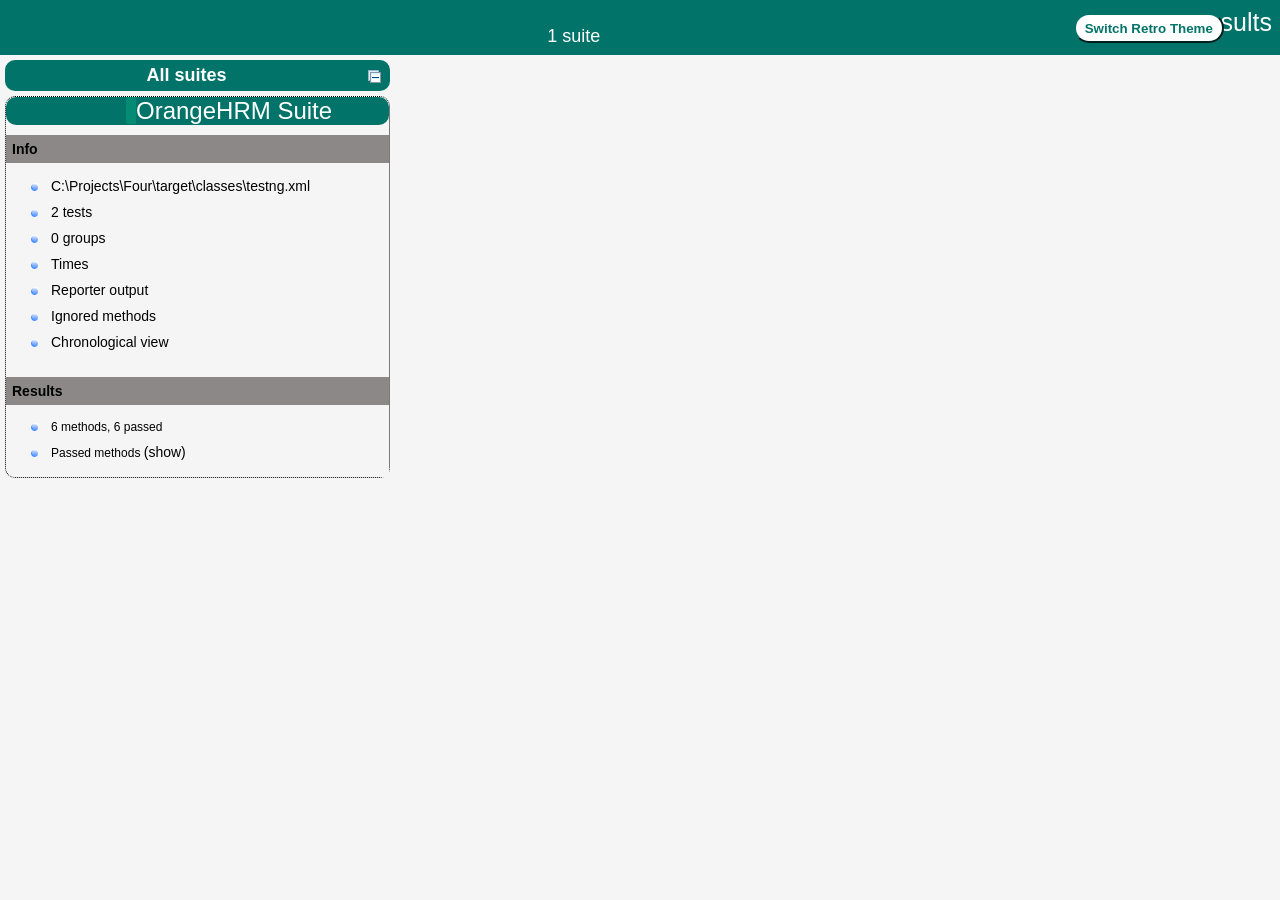
==== test-output/index.html @ ca7d39da "completed final setup to work" ====
<!DOCTYPE html>

<html>
  <head>
  <meta charset='utf-8'>
  <title>TestNG reports</title>

    <link type="text/css" href="testng-reports1.css" rel="stylesheet" id="ultra" />
    <link type="text/css" href="testng-reports.css" rel="stylesheet" id="retro" disabled="false"/>
    <script type="text/javascript" src="jquery-3.6.0.min.js"></script>
    <script type="text/javascript" src="testng-reports.js"></script>
    <script type="text/javascript" src="https://www.google.com/jsapi"></script>
    <script type='text/javascript'>
      google.load('visualization', '1', {packages:['table']});
      google.setOnLoadCallback(drawTable);
      var suiteTableInitFunctions = new Array();
      var suiteTableData = new Array();
    </script>
    <!--
      <script type="text/javascript" src="jquery-ui/js/jquery-ui-1.8.16.custom.min.js"></script>
     -->
  </head>

  <body>    <div class="top-banner-root">
      <span class="top-banner-title-font">Test results</span>
      <button id="button" class="button">Switch Retro Theme</button> <!-- button -->
      <br/>
      <span class="top-banner-font-1">1 suite</span>
    </div> <!-- top-banner-root -->
    <div class="navigator-root">
      <div class="navigator-suite-header">
        <span>All suites</span>
        <a href="#" title="Collapse/expand all the suites" class="collapse-all-link">
          <img src="collapseall.gif" class="collapse-all-icon">
          </img> <!-- collapse-all-icon -->
        </a> <!-- collapse-all-link -->
      </div> <!-- navigator-suite-header -->
      <div class="suite">
        <div class="rounded-window">
          <div class="suite-header light-rounded-window-top">
            <a href="#" panel-name="suite-OrangeHRM_Suite" class="navigator-link">
              <span class="suite-name border-passed">OrangeHRM Suite</span>
            </a> <!-- navigator-link -->
          </div> <!-- suite-header light-rounded-window-top -->
          <div class="navigator-suite-content">
            <div class="suite-section-title">
              <span>Info</span>
            </div> <!-- suite-section-title -->
            <div class="suite-section-content">
              <ul>
                <li>
                  <a href="#" panel-name="test-xml-OrangeHRM_Suite" class="navigator-link ">
                    <span>C:\Projects\Four\target\classes\testng.xml</span>
                  </a> <!-- navigator-link  -->
                </li>
                <li>
                  <a href="#" panel-name="testlist-OrangeHRM_Suite" class="navigator-link ">
                    <span class="test-stats">2 tests</span>
                  </a> <!-- navigator-link  -->
                </li>
                <li>
                  <a href="#" panel-name="group-OrangeHRM_Suite" class="navigator-link ">
                    <span>0 groups</span>
                  </a> <!-- navigator-link  -->
                </li>
                <li>
                  <a href="#" panel-name="times-OrangeHRM_Suite" class="navigator-link ">
                    <span>Times</span>
                  </a> <!-- navigator-link  -->
                </li>
                <li>
                  <a href="#" panel-name="reporter-OrangeHRM_Suite" class="navigator-link ">
                    <span>Reporter output</span>
                  </a> <!-- navigator-link  -->
                </li>
                <li>
                  <a href="#" panel-name="ignored-methods-OrangeHRM_Suite" class="navigator-link ">
                    <span>Ignored methods</span>
                  </a> <!-- navigator-link  -->
                </li>
                <li>
                  <a href="#" panel-name="chronological-OrangeHRM_Suite" class="navigator-link ">
                    <span>Chronological view</span>
                  </a> <!-- navigator-link  -->
                </li>
              </ul>
            </div> <!-- suite-section-content -->
            <div class="result-section">
              <div class="suite-section-title">
                <span>Results</span>
              </div> <!-- suite-section-title -->
              <div class="suite-section-content">
                <ul>
                  <li>
                    <span class="method-stats">6 methods,   6 passed</span>
                  </li>
                  <li>
                    <span class="method-list-title passed">Passed methods</span>
                    <span class="show-or-hide-methods passed">
                      <a href="#" panel-name="suite-OrangeHRM_Suite" class="hide-methods passed suite-OrangeHRM_Suite"> (hide)</a> <!-- hide-methods passed suite-OrangeHRM_Suite -->
                      <a href="#" panel-name="suite-OrangeHRM_Suite" class="show-methods passed suite-OrangeHRM_Suite"> (show)</a> <!-- show-methods passed suite-OrangeHRM_Suite -->
                    </span>
                    <div class="method-list-content passed suite-OrangeHRM_Suite">
                      <span>
                        <img src="passed.png" width="3%"/>
                        <a href="#" panel-name="suite-OrangeHRM_Suite" title="com.milestone.four.orangehrm.pagestest.LoginPageTest" class="method navigator-link" hash-for-method="loginTest(InvalidUser, admin123)">loginTest(InvalidUser, admin123)</a> <!-- method navigator-link -->
                      </span>
                      <br/>
                      <span>
                        <img src="passed.png" width="3%"/>
                        <a href="#" panel-name="suite-OrangeHRM_Suite" title="com.milestone.four.orangehrm.pagestest.LoginPageTest" class="method navigator-link" hash-for-method="loginTest(Admin, admin123)">loginTest(Admin, admin123)</a> <!-- method navigator-link -->
                      </span>
                      <br/>
                      <span>
                        <img src="passed.png" width="3%"/>
                        <a href="#" panel-name="suite-OrangeHRM_Suite" title="com.milestone.four.orangehrm.pagestest.LoginPageTest" class="method navigator-link" hash-for-method="loginTest(Admin, wrongPass)">loginTest(Admin, wrongPass)</a> <!-- method navigator-link -->
                      </span>
                      <br/>
                      <span>
                        <img src="passed.png" width="3%"/>
                        <a href="#" panel-name="suite-OrangeHRM_Suite" title="com.milestone.four.orangehrm.pagestest.LoginPageTest" class="method navigator-link" hash-for-method="loginTest(Admin, admin123)">loginTest(Admin, admin123)</a> <!-- method navigator-link -->
                      </span>
                      <br/>
                      <span>
                        <img src="passed.png" width="3%"/>
                        <a href="#" panel-name="suite-OrangeHRM_Suite" title="com.milestone.four.orangehrm.pagestest.LoginPageTest" class="method navigator-link" hash-for-method="loginTest(InvalidUser, admin123)">loginTest(InvalidUser, admin123)</a> <!-- method navigator-link -->
                      </span>
                      <br/>
                      <span>
                        <img src="passed.png" width="3%"/>
                        <a href="#" panel-name="suite-OrangeHRM_Suite" title="com.milestone.four.orangehrm.pagestest.LoginPageTest" class="method navigator-link" hash-for-method="loginTest(Admin, wrongPass)">loginTest(Admin, wrongPass)</a> <!-- method navigator-link -->
                      </span>
                      <br/>
                    </div> <!-- method-list-content passed suite-OrangeHRM_Suite -->
                  </li>
                </ul>
              </div> <!-- suite-section-content -->
            </div> <!-- result-section -->
          </div> <!-- navigator-suite-content -->
        </div> <!-- rounded-window -->
      </div> <!-- suite -->
    </div> <!-- navigator-root -->
    <div class="wrapper">
      <div class="main-panel-root">
        <div panel-name="suite-OrangeHRM_Suite" class="panel OrangeHRM_Suite">
          <div class="suite-OrangeHRM_Suite-class-passed">
            <div class="main-panel-header rounded-window-top">
              <img src="passed.png"/>
              <span class="class-name">com.milestone.four.orangehrm.pagestest.LoginPageTest</span>
            </div> <!-- main-panel-header rounded-window-top -->
            <div class="main-panel-content rounded-window-bottom">
              <div class="method">
                <div class="method-content">
                  <a name="loginTest(InvalidUser, admin123)">
                  </a> <!-- loginTest(InvalidUser, admin123) -->
                  <span class="method-name">loginTest</span>
                  <span class="parameters">(InvalidUser,admin123)</span>
                </div> <!-- method-content -->
              </div> <!-- method -->
              <div class="method">
                <div class="method-content">
                  <a name="loginTest(Admin, admin123)">
                  </a> <!-- loginTest(Admin, admin123) -->
                  <span class="method-name">loginTest</span>
                  <span class="parameters">(Admin,admin123)</span>
                </div> <!-- method-content -->
              </div> <!-- method -->
              <div class="method">
                <div class="method-content">
                  <a name="loginTest(Admin, wrongPass)">
                  </a> <!-- loginTest(Admin, wrongPass) -->
                  <span class="method-name">loginTest</span>
                  <span class="parameters">(Admin,wrongPass)</span>
                </div> <!-- method-content -->
              </div> <!-- method -->
              <div class="method">
                <div class="method-content">
                  <a name="loginTest(Admin, admin123)">
                  </a> <!-- loginTest(Admin, admin123) -->
                  <span class="method-name">loginTest</span>
                  <span class="parameters">(Admin,admin123)</span>
                </div> <!-- method-content -->
              </div> <!-- method -->
              <div class="method">
                <div class="method-content">
                  <a name="loginTest(InvalidUser, admin123)">
                  </a> <!-- loginTest(InvalidUser, admin123) -->
                  <span class="method-name">loginTest</span>
                  <span class="parameters">(InvalidUser,admin123)</span>
                </div> <!-- method-content -->
              </div> <!-- method -->
              <div class="method">
                <div class="method-content">
                  <a name="loginTest(Admin, wrongPass)">
                  </a> <!-- loginTest(Admin, wrongPass) -->
                  <span class="method-name">loginTest</span>
                  <span class="parameters">(Admin,wrongPass)</span>
                </div> <!-- method-content -->
              </div> <!-- method -->
            </div> <!-- main-panel-content rounded-window-bottom -->
          </div> <!-- suite-OrangeHRM_Suite-class-passed -->
        </div> <!-- panel OrangeHRM_Suite -->
        <div panel-name="test-xml-OrangeHRM_Suite" class="panel">
          <div class="main-panel-header rounded-window-top">
            <span class="header-content">C:\Projects\Four\target\classes\testng.xml</span>
          </div> <!-- main-panel-header rounded-window-top -->
          <div class="main-panel-content rounded-window-bottom">
            <pre>
&lt;?xml version=&quot;1.0&quot; encoding=&quot;UTF-8&quot;?&gt;
&lt;!DOCTYPE suite SYSTEM &quot;https://testng.org/testng-1.0.dtd&quot;&gt;
&lt;suite name=&quot;OrangeHRM Suite&quot; verbose=&quot;2&quot;&gt;
  &lt;test thread-count=&quot;5&quot; name=&quot;Chrome Test&quot; verbose=&quot;2&quot;&gt;
    &lt;parameter name=&quot;browser&quot; value=&quot;chrome&quot;/&gt;
    &lt;classes&gt;
      &lt;class name=&quot;com.milestone.four.orangehrm.pagestest.LoginPageTest&quot;/&gt;
    &lt;/classes&gt;
  &lt;/test&gt; &lt;!-- Chrome Test --&gt;
  &lt;test thread-count=&quot;5&quot; name=&quot;firefox-test&quot; verbose=&quot;2&quot;&gt;
    &lt;parameter name=&quot;browser&quot; value=&quot;firefox&quot;/&gt;
    &lt;classes&gt;
      &lt;class name=&quot;com.milestone.four.orangehrm.pagestest.LoginPageTest&quot;/&gt;
    &lt;/classes&gt;
  &lt;/test&gt; &lt;!-- firefox-test --&gt;
&lt;/suite&gt; &lt;!-- OrangeHRM Suite --&gt;
            </pre>
          </div> <!-- main-panel-content rounded-window-bottom -->
        </div> <!-- panel -->
        <div panel-name="testlist-OrangeHRM_Suite" class="panel">
          <div class="main-panel-header rounded-window-top">
            <span class="header-content">Tests for OrangeHRM Suite</span>
          </div> <!-- main-panel-header rounded-window-top -->
          <div class="main-panel-content rounded-window-bottom">
            <ul>
              <li>
                <span class="test-name">Chrome Test (1 class)</span>
              </li>
              <li>
                <span class="test-name">firefox-test (1 class)</span>
              </li>
            </ul>
          </div> <!-- main-panel-content rounded-window-bottom -->
        </div> <!-- panel -->
        <div panel-name="group-OrangeHRM_Suite" class="panel">
          <div class="main-panel-header rounded-window-top">
            <span class="header-content">Groups for OrangeHRM Suite</span>
          </div> <!-- main-panel-header rounded-window-top -->
          <div class="main-panel-content rounded-window-bottom">
          </div> <!-- main-panel-content rounded-window-bottom -->
        </div> <!-- panel -->
        <div panel-name="times-OrangeHRM_Suite" class="panel">
          <div class="main-panel-header rounded-window-top">
            <span class="header-content">Times for OrangeHRM Suite</span>
          </div> <!-- main-panel-header rounded-window-top -->
          <div class="main-panel-content rounded-window-bottom">
            <div class="times-div">
              <script type="text/javascript">
suiteTableInitFunctions.push('tableData_OrangeHRM_Suite');
function tableData_OrangeHRM_Suite() {
var data = new google.visualization.DataTable();
data.addColumn('number', 'Number');
data.addColumn('string', 'Method');
data.addColumn('string', 'Class');
data.addColumn('number', 'Time (ms)');
data.addRows(6);
data.setCell(0, 0, 0)
data.setCell(0, 1, 'loginTest')
data.setCell(0, 2, 'com.milestone.four.orangehrm.pagestest.LoginPageTest')
data.setCell(0, 3, 8328);
data.setCell(1, 0, 1)
data.setCell(1, 1, 'loginTest')
data.setCell(1, 2, 'com.milestone.four.orangehrm.pagestest.LoginPageTest')
data.setCell(1, 3, 8299);
data.setCell(2, 0, 2)
data.setCell(2, 1, 'loginTest')
data.setCell(2, 2, 'com.milestone.four.orangehrm.pagestest.LoginPageTest')
data.setCell(2, 3, 8289);
data.setCell(3, 0, 3)
data.setCell(3, 1, 'loginTest')
data.setCell(3, 2, 'com.milestone.four.orangehrm.pagestest.LoginPageTest')
data.setCell(3, 3, 6827);
data.setCell(4, 0, 4)
data.setCell(4, 1, 'loginTest')
data.setCell(4, 2, 'com.milestone.four.orangehrm.pagestest.LoginPageTest')
data.setCell(4, 3, 6202);
data.setCell(5, 0, 5)
data.setCell(5, 1, 'loginTest')
data.setCell(5, 2, 'com.milestone.four.orangehrm.pagestest.LoginPageTest')
data.setCell(5, 3, 5931);
window.suiteTableData['OrangeHRM_Suite']= { tableData: data, tableDiv: 'times-div-OrangeHRM_Suite'}
return data;
}
              </script>
              <span class="suite-total-time">Total running time: 43 seconds</span>
              <div id="times-div-OrangeHRM_Suite">
              </div> <!-- times-div-OrangeHRM_Suite -->
            </div> <!-- times-div -->
          </div> <!-- main-panel-content rounded-window-bottom -->
        </div> <!-- panel -->
        <div panel-name="reporter-OrangeHRM_Suite" class="panel">
          <div class="main-panel-header rounded-window-top">
            <span class="header-content">Reporter output for OrangeHRM Suite</span>
          </div> <!-- main-panel-header rounded-window-top -->
          <div class="main-panel-content rounded-window-bottom">
            <div class="reporter-method-div">
              <span class="reporter-method-name">loginTest(InvalidUser, admin123)</span>
              <div class="reporter-method-output-div">
                <span class="reporter-method-output">login test started</span>
                <span class="reporter-method-output">LoginPage contructor start to initialise Driver</span>
                <span class="reporter-method-output">Login started</span>
              </div> <!-- reporter-method-output-div -->
            </div> <!-- reporter-method-div -->
            <div class="reporter-method-div">
              <span class="reporter-method-name">loginTest(Admin, admin123)</span>
              <div class="reporter-method-output-div">
                <span class="reporter-method-output">login test started</span>
                <span class="reporter-method-output">LoginPage contructor start to initialise Driver</span>
                <span class="reporter-method-output">Login started</span>
              </div> <!-- reporter-method-output-div -->
            </div> <!-- reporter-method-div -->
            <div class="reporter-method-div">
              <span class="reporter-method-name">loginTest(Admin, wrongPass)</span>
              <div class="reporter-method-output-div">
                <span class="reporter-method-output">login test started</span>
                <span class="reporter-method-output">LoginPage contructor start to initialise Driver</span>
                <span class="reporter-method-output">Login started</span>
              </div> <!-- reporter-method-output-div -->
            </div> <!-- reporter-method-div -->
            <div class="reporter-method-div">
              <span class="reporter-method-name">loginTest(Admin, admin123)</span>
              <div class="reporter-method-output-div">
                <span class="reporter-method-output">login test started</span>
                <span class="reporter-method-output">LoginPage contructor start to initialise Driver</span>
                <span class="reporter-method-output">Login started</span>
              </div> <!-- reporter-method-output-div -->
            </div> <!-- reporter-method-div -->
            <div class="reporter-method-div">
              <span class="reporter-method-name">loginTest(InvalidUser, admin123)</span>
              <div class="reporter-method-output-div">
                <span class="reporter-method-output">login test started</span>
                <span class="reporter-method-output">LoginPage contructor start to initialise Driver</span>
                <span class="reporter-method-output">Login started</span>
              </div> <!-- reporter-method-output-div -->
            </div> <!-- reporter-method-div -->
            <div class="reporter-method-div">
              <span class="reporter-method-name">loginTest(Admin, wrongPass)</span>
              <div class="reporter-method-output-div">
                <span class="reporter-method-output">login test started</span>
                <span class="reporter-method-output">LoginPage contructor start to initialise Driver</span>
                <span class="reporter-method-output">Login started</span>
              </div> <!-- reporter-method-output-div -->
            </div> <!-- reporter-method-div -->
          </div> <!-- main-panel-content rounded-window-bottom -->
        </div> <!-- panel -->
        <div panel-name="ignored-methods-OrangeHRM_Suite" class="panel">
          <div class="main-panel-header rounded-window-top">
            <span class="header-content">0 ignored methods</span>
          </div> <!-- main-panel-header rounded-window-top -->
          <div class="main-panel-content rounded-window-bottom">
          </div> <!-- main-panel-content rounded-window-bottom -->
        </div> <!-- panel -->
        <div panel-name="chronological-OrangeHRM_Suite" class="panel">
          <div class="main-panel-header rounded-window-top">
            <span class="header-content">Methods in chronological order</span>
          </div> <!-- main-panel-header rounded-window-top -->
          <div class="main-panel-content rounded-window-bottom">
            <div class="chronological-class">
              <div class="chronological-class-name">com.milestone.four.orangehrm.pagestest.LoginPageTest</div> <!-- chronological-class-name -->
              <div class="configuration-class before">
                <span class="method-name">beforeClass</span>
                <span class="method-start">0 ms</span>
              </div> <!-- configuration-class before -->
              <div class="configuration-method before">
                <span class="method-name">beforeMethod(chrome)</span>
                <span class="method-start">2 ms</span>
              </div> <!-- configuration-method before -->
              <div class="test-method">
                <span class="method-name">loginTest(Admin, admin123)</span>
                <span class="method-start">7452 ms</span>
              </div> <!-- test-method -->
              <div class="configuration-method after">
                <span class="method-name">afterMethod</span>
                <span class="method-start">14279 ms</span>
              </div> <!-- configuration-method after -->
              <div class="configuration-method before">
                <span class="method-name">beforeMethod(chrome)</span>
                <span class="method-start">14453 ms</span>
              </div> <!-- configuration-method before -->
              <div class="test-method">
                <span class="method-name">loginTest(InvalidUser, admin123)</span>
                <span class="method-start">23720 ms</span>
              </div> <!-- test-method -->
              <div class="configuration-method after">
                <span class="method-name">afterMethod</span>
                <span class="method-start">29651 ms</span>
              </div> <!-- configuration-method after -->
              <div class="configuration-method before">
                <span class="method-name">beforeMethod(chrome)</span>
                <span class="method-start">29811 ms</span>
              </div> <!-- configuration-method before -->
              <div class="test-method">
                <span class="method-name">loginTest(Admin, wrongPass)</span>
                <span class="method-start">53542 ms</span>
              </div> <!-- test-method -->
              <div class="configuration-method after">
                <span class="method-name">afterMethod</span>
                <span class="method-start">59744 ms</span>
              </div> <!-- configuration-method after -->
              <div class="configuration-class after">
                <span class="method-name">afterClass</span>
                <span class="method-start">59917 ms</span>
              </div> <!-- configuration-class after -->
              <div class="configuration-class before">
                <span class="method-name">beforeClass</span>
                <span class="method-start">59922 ms</span>
              </div> <!-- configuration-class before -->
              <div class="configuration-method before">
                <span class="method-name">beforeMethod(firefox)</span>
                <span class="method-start">59923 ms</span>
              </div> <!-- configuration-method before -->
              <div class="test-method">
                <span class="method-name">loginTest(Admin, admin123)</span>
                <span class="method-start">69343 ms</span>
              </div> <!-- test-method -->
              <div class="configuration-method after">
                <span class="method-name">afterMethod</span>
                <span class="method-start">77632 ms</span>
              </div> <!-- configuration-method after -->
              <div class="configuration-method before">
                <span class="method-name">beforeMethod(firefox)</span>
                <span class="method-start">78543 ms</span>
              </div> <!-- configuration-method before -->
              <div class="test-method">
                <span class="method-name">loginTest(InvalidUser, admin123)</span>
                <span class="method-start">91382 ms</span>
              </div> <!-- test-method -->
              <div class="configuration-method after">
                <span class="method-name">afterMethod</span>
                <span class="method-start">99681 ms</span>
              </div> <!-- configuration-method after -->
              <div class="configuration-method before">
                <span class="method-name">beforeMethod(firefox)</span>
                <span class="method-start">100561 ms</span>
              </div> <!-- configuration-method before -->
              <div class="test-method">
                <span class="method-name">loginTest(Admin, wrongPass)</span>
                <span class="method-start">110172 ms</span>
              </div> <!-- test-method -->
              <div class="configuration-method after">
                <span class="method-name">afterMethod</span>
                <span class="method-start">118500 ms</span>
              </div> <!-- configuration-method after -->
              <div class="configuration-class after">
                <span class="method-name">afterClass</span>
                <span class="method-start">119396 ms</span>
              </div> <!-- configuration-class after -->
          </div> <!-- main-panel-content rounded-window-bottom -->
        </div> <!-- panel -->
      </div> <!-- main-panel-root -->
    </div> <!-- wrapper -->
  </body>
<script type="text/javascript" src="testng-reports2.js"></script>
</html>
---- test-output/testng-reports1.css ----
body {
    background-color: whitesmoke;
    margin: 0 0 5px 5px;
}
ul {
     margin-top: 10px;
     margin-left:-10px;
}
 li {
     font-family: "Helvetica Neue", Helvetica, Arial, sans-serif;
     padding:5px 5px;
 }
 a {
     text-decoration: none;
     color: black;
     font-size: 14px;
 }

 a:hover {
    color:black ;
    text-decoration: underline;
 }

 .navigator-selected {
     /* #ffa500; Mouse hover color after click Orange.*/
     background:#027368
 }

 .wrapper {
     position: absolute;
     top: 60px;
     bottom: 0;
     left: 400px;
     right: 0;
     margin-right:9px;
     overflow: auto;/*imortant*/
 }

 .navigator-root {
     position: absolute;
     top: 60px;
     bottom: 0;
     left: 0;
     width: 400px;
     overflow-y: auto;/*important*/
 }

 .suite {
     margin: -5px 10px 10px 5px;
     background-color: whitesmoke ;/*Colour of the left bside box*/
 }

 .suite-name {
     font-size: 24px;
     font-family: "Helvetica Neue", Helvetica, Arial, sans-serif;/*All TEST SUITE*/
     color: white;
 }

 .main-panel-header {
     padding: 5px;
     background-color: #027368; /*afeeee*/;
     font-family: "Helvetica Neue", Helvetica, Arial, sans-serif;
     color:white;
     font-size: 18px;
 }

 .main-panel-content {
     padding: 5px;
     margin-bottom: 10px;
     background-color: #CCD0D1; /*d0ffff*/; /*Belongs to backGround of rightSide boxes*/
 }

 .rounded-window {
     border-style: dotted;
     border-width: 1px;/*Border of left Side box*/
     background-color: whitesmoke;
     border-radius: 10px;
 }

 .rounded-window-top {
     border-top-right-radius: 10px 10px;
     border-top-left-radius: 10px 10px;
     border-style: solid;
     border-width: 1px;
     overflow: auto;/*Top of RightSide box*/
 }

 .light-rounded-window-top {
     background-color: #027368;
     padding-left:120px;
     border-radius: 10px;

 }

 .rounded-window-bottom {
     border-bottom-right-radius: 10px 10px;
     border-bottom-left-radius: 10px 10px;
     overflow: auto;/*Bottom of rightSide box*/
 }

 .method-name {
     font-size: 14px;
     font-family: "Helvetica Neue", Helvetica, Arial, sans-serif;
     font-weight: bold;
 }

 .method-content {
     border-style: solid;
     border-width: 0 0 1px 0;
     margin-bottom: 10px;
     padding-bottom: 5px;
     width: 100%;
 }

 .parameters {
     font-size: 14px;
     font-family: "Helvetica Neue", Helvetica, Arial, sans-serif;
 }

 .stack-trace {
     white-space: pre;
     font-family: "Helvetica Neue", Helvetica, Arial, sans-serif;
     font-size: 12px;
     font-weight: bold;
     margin-top: 0;
     margin-left: 20px; /*Error Stack Trace Message*/
 }

 .testng-xml {
    font-family: "Helvetica Neue", Helvetica, Arial, sans-serif;
 }

 .method-list-content {
     margin-left: 10px;
 }

 .navigator-suite-content {
     margin-left: 10px;
     font: 12px 'Lucida Grande';
 }

 .suite-section-title {
     font-family: "Helvetica Neue", Helvetica, Arial, sans-serif;
     font-size: 14px;
     font-weight:bold;
     background-color: #8C8887;
     margin-left: -10px;
     margin-top:10px;
     padding:6px;
 }

 .suite-section-content {
     list-style-image: url(bullet_point.png);
     background-color: whitesmoke;
     font-family: "Helvetica Neue", Helvetica, Arial, sans-serif;
     overflow: hidden;
 }

 .top-banner-root {
     position: absolute;
     top: 0;
     height: 45px;
     left: 0;
     right: 0;
     padding: 5px;
     margin: 0 0 5px 0;
     background-color: #027368;
     font-family: "Helvetica Neue", Helvetica, Arial, sans-serif;
     font-size: 18px;
     color: #fff;
     text-align: center;/*Belongs to the Top of Report*//*Status: - Completed*/
 }

 .top-banner-title-font {
     font-size: 25px;
     font-family: "Helvetica Neue", Helvetica, Arial, sans-serif;
     padding: 3px;
     float: right;
 }

 .test-name {
     font-family: "Helvetica Neue", Helvetica, Arial, sans-serif;
     font-size: 16px;
 }

 .suite-icon {
     padding: 5px;
     float: right;
     height: 20px;
 }

 .test-group {
     font: 20px 'Lucida Grande';
     margin: 5px 5px 10px 5px;
     border-width: 0 0 1px 0;
     border-style: solid;
     padding: 5px;
 }

 .test-group-name {
     font-weight: bold;
 }

 .method-in-group {
     font-size: 16px;
     margin-left: 80px;
 }

 table.google-visualization-table-table {
     width: 100%;
 }

 .reporter-method-name {
     font-size: 14px;
     font-family: "Helvetica Neue", Helvetica, Arial, sans-serif;
 }

 .reporter-method-output-div {
     padding: 5px;
     margin: 0 0 5px 20px;
     font-size: 12px;
     font-family: "Helvetica Neue", Helvetica, Arial, sans-serif;
     border-width: 0 0 0 1px;
     border-style: solid;
 }

 .ignored-class-div {
     font-size: 14px;
     font-family: "Helvetica Neue", Helvetica, Arial, sans-serif;
 }

 .ignored-methods-div {
     padding: 5px;
     margin: 0 0 5px 20px;
     font-size: 12px;
     font-family: "Helvetica Neue", Helvetica, Arial, sans-serif;
     border-width: 0 0 0 1px;
     border-style: solid;
 }

 .border-failed {
    border-radius:2px;
     border-style: solid;
     border-width: 0 0 0 10px;
     border-color: #F20505;
 }

 .border-skipped {
     border-radius:2px;
     border-style: solid;
     border-width: 0 0 0 10px;
     border-color: #F2BE22;
 }

 .border-passed {
     border-radius:2px;
     border-style: solid;
     border-width: 0 0 0 10px;
     border-color: #038C73;
 }

 .times-div {
     text-align: center;
     padding: 5px;
 }

 .suite-total-time {
     font: 16px 'Lucida Grande';
 }

 .configuration-suite {
     margin-left: 20px;
 }

 .configuration-test {
     margin-left: 40px;
 }

 .configuration-class {
     margin-left: 60px;
 }

 .configuration-method {
     margin-left: 80px;
 }

 .test-method {
     margin-left: 100px;
 }

 .chronological-class {
     background-color: #CCD0D1;
     border-width: 0 0 1px 1px;/*Chronological*/
 }

 .method-start {
     float: right;
 }

 .chronological-class-name {
     padding: 0 0 0 5px;
     margin-top:5px;
     font-family: "Helvetica Neue", Helvetica, Arial, sans-serif;
     color: #008;
 }

 .after, .before, .test-method {
     font-family: "Helvetica Neue", Helvetica, Arial, sans-serif;
     font-size: 14px;
     margin-top:5px;
 }

 .navigator-suite-header {
     font-size: 18px;
     margin: 0px 10px 10px 5px;
     padding: 5px;
     border-radius: 10px;
     background-color: #027368;
     color: white;
     font-weight:bold;
     font-family: "Helvetica Neue", Helvetica, Arial, sans-serif;
     text-align: center; /*All Suites on top of left box*//*Status: -Completed*/
 }

 .collapse-all-icon {
     padding: 3px;
     float: right;
 }
 .button{
    position: absolute;
    margin-left:500px;
    margin-top:8px;
    background-color: white;
    color:#027368;
    font-family: "Helvetica Neue", Helvetica, Arial, sans-serif;
    font-weight:bold;
    border-color:#027368;
    border-radius:25px;
    cursor: pointer;
    height:30px;
    width:150px;
    outline: none;
}
/*Author: - Akhil Gullapalli*/
---- test-output/testng-reports.css ----
body {
    margin: 0 0 5px 5px;
}

ul {
    margin: 0;
}

li {
    list-style-type: none;
}

a {
    text-decoration: none;
}

a:hover {
    text-decoration: underline;
}

.navigator-selected {
    background: #ffa500;
}

.wrapper {
    position: absolute;
    top: 60px;
    bottom: 0;
    left: 400px;
    right: 0;
    overflow: auto;
}

.navigator-root {
    position: absolute;
    top: 60px;
    bottom: 0;
    left: 0;
    width: 400px;
    overflow-y: auto;
}

.suite {
    margin: 0 10px 10px 0;
    background-color: #fff8dc;
}

.suite-name {
    padding-left: 10px;
    font-size: 25px;
    font-family: Times, sans-serif;
}

.main-panel-header {
    padding: 5px;
    background-color: #9FB4D9; /*afeeee*/;
    font-family: monospace;
    font-size: 18px;
}

.main-panel-content {
    padding: 5px;
    margin-bottom: 10px;
    background-color: #DEE8FC; /*d0ffff*/;
}

.rounded-window {
    border-radius: 10px;
    border-style: solid;
    border-width: 1px;
}

.rounded-window-top {
    border-top-right-radius: 10px 10px;
    border-top-left-radius: 10px 10px;
    border-style: solid;
    border-width: 1px;
    overflow: auto;
}

.light-rounded-window-top {
    border-top-right-radius: 10px 10px;
    border-top-left-radius: 10px 10px;
}

.rounded-window-bottom {
    border-style: solid;
    border-width: 0 1px 1px 1px;
    border-bottom-right-radius: 10px 10px;
    border-bottom-left-radius: 10px 10px;
    overflow: auto;
}

.method-name {
    font-size: 12px;
    font-family: monospace;
}

.method-content {
    border-style: solid;
    border-width: 0 0 1px 0;
    margin-bottom: 10px;
    padding-bottom: 5px;
    width: 80%;
}

.parameters {
    font-size: 14px;
    font-family: monospace;
}

.stack-trace {
    white-space: pre;
    font-family: monospace;
    font-size: 12px;
    font-weight: bold;
    margin-top: 0;
    margin-left: 20px;
}

.testng-xml {
    font-family: monospace;
}

.method-list-content {
    margin-left: 10px;
}

.navigator-suite-content {
    margin-left: 10px;
    font: 12px 'Lucida Grande';
}

.suite-section-title {
    margin-top: 10px;
    width: 80%;
    border-style: solid;
    border-width: 1px 0 0 0;
    font-family: Times, sans-serif;
    font-size: 18px;
    font-weight: bold;
}

.suite-section-content {
    list-style-image: url(bullet_point.png);
}

.top-banner-root {
    position: absolute;
    top: 0;
    height: 45px;
    left: 0;
    right: 0;
    padding: 5px;
    margin: 0 0 5px 0;
    background-color: #0066ff;
    font-family: Times, sans-serif;
    color: #fff;
    text-align: center;
}
.button{
    position: absolute;
    margin-left:500px;
    margin-top:8px;
    background-color: white;
    color:#0066ff;
    font-family: "Helvetica Neue", Helvetica, Arial, sans-serif;
    font-weight:bold;
    border-color:#0066ff ;
    border-radius:25px;
    cursor: pointer;
    height:30px;
    width:150px;
    outline:none;

}

.top-banner-title-font {
    font-size: 25px;
}

.test-name {
    font-family: 'Lucida Grande', sans-serif;
    font-size: 16px;
}

.suite-icon {
    padding: 5px;
    float: right;
    height: 20px;
}

.test-group {
    font: 20px 'Lucida Grande';
    margin: 5px 5px 10px 5px;
    border-width: 0 0 1px 0;
    border-style: solid;
    padding: 5px;
}

.test-group-name {
    font-weight: bold;
}

.method-in-group {
    font-size: 16px;
    margin-left: 80px;
}

table.google-visualization-table-table {
    width: 100%;
}

.reporter-method-name {
    font-size: 14px;
    font-family: monospace;
}

.reporter-method-output-div {
    padding: 5px;
    margin: 0 0 5px 20px;
    font-size: 12px;
    font-family: monospace;
    border-width: 0 0 0 1px;
    border-style: solid;
}

.ignored-class-div {
    font-size: 14px;
    font-family: monospace;
}

.ignored-methods-div {
    padding: 5px;
    margin: 0 0 5px 20px;
    font-size: 12px;
    font-family: monospace;
    border-width: 0 0 0 1px;
    border-style: solid;
}

.border-failed {
    border-top-left-radius: 10px 10px;
    border-bottom-left-radius: 10px 10px;
    border-style: solid;
    border-width: 0 0 0 10px;
    border-color: #f00;
}

.border-skipped {
    border-top-left-radius: 10px 10px;
    border-bottom-left-radius: 10px 10px;
    border-style: solid;
    border-width: 0 0 0 10px;
    border-color: #edc600;
}

.border-passed {
    border-top-left-radius: 10px 10px;
    border-bottom-left-radius: 10px 10px;
    border-style: solid;
    border-width: 0 0 0 10px;
    border-color: #19f52d;
}

.times-div {
    text-align: center;
    padding: 5px;
}

.suite-total-time {
    font: 16px 'Lucida Grande';
}

.configuration-suite {
    margin-left: 20px;
}

.configuration-test {
    margin-left: 40px;
}

.configuration-class {
    margin-left: 60px;
}

.configuration-method {
    margin-left: 80px;
}

.test-method {
    margin-left: 100px;
}

.chronological-class {
    background-color: skyblue;
    border-style: solid;
    border-width: 0 0 1px 1px;
}

.method-start {
    float: right;
}

.chronological-class-name {
    padding: 0 0 0 5px;
    color: #008;
}

.after, .before, .test-method {
    font-family: monospace;
    font-size: 14px;
}

.navigator-suite-header {
    font-size: 22px;
    margin: 0 10px 5px 0;
    background-color: #deb887;
    text-align: center;
}

.collapse-all-icon {
    padding: 5px;
    float: right;
}
/*retro Theme*/
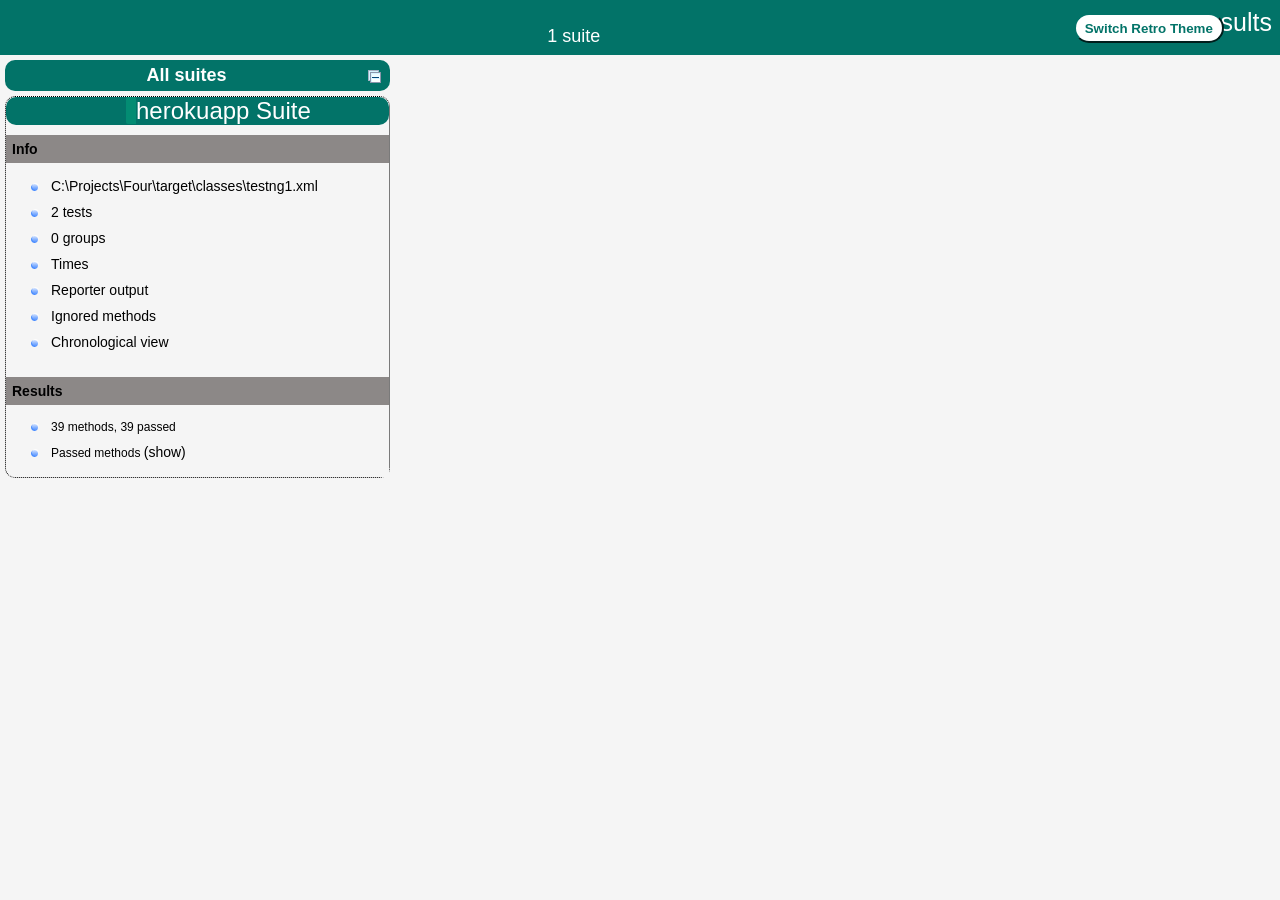
==== commit 99d42713: "final setup done" ====
--- a/test-output/index.html
+++ b/test-output/index.html
@@ -38,8 +38,8 @@
       <div class="suite">
         <div class="rounded-window">
           <div class="suite-header light-rounded-window-top">
-            <a href="#" panel-name="suite-OrangeHRM_Suite" class="navigator-link">
-              <span class="suite-name border-passed">OrangeHRM Suite</span>
+            <a href="#" panel-name="suite-herokuapp_Suite" class="navigator-link">
+              <span class="suite-name border-passed">herokuapp Suite</span>
             </a> <!-- navigator-link -->
           </div> <!-- suite-header light-rounded-window-top -->
           <div class="navigator-suite-content">
@@ -49,37 +49,37 @@
             <div class="suite-section-content">
               <ul>
                 <li>
-                  <a href="#" panel-name="test-xml-OrangeHRM_Suite" class="navigator-link ">
-                    <span>C:\Projects\Four\target\classes\testng.xml</span>
+                  <a href="#" panel-name="test-xml-herokuapp_Suite" class="navigator-link ">
+                    <span>C:\Projects\Four\target\classes\testng1.xml</span>
                   </a> <!-- navigator-link  -->
                 </li>
                 <li>
-                  <a href="#" panel-name="testlist-OrangeHRM_Suite" class="navigator-link ">
+                  <a href="#" panel-name="testlist-herokuapp_Suite" class="navigator-link ">
                     <span class="test-stats">2 tests</span>
                   </a> <!-- navigator-link  -->
                 </li>
                 <li>
-                  <a href="#" panel-name="group-OrangeHRM_Suite" class="navigator-link ">
+                  <a href="#" panel-name="group-herokuapp_Suite" class="navigator-link ">
                     <span>0 groups</span>
                   </a> <!-- navigator-link  -->
                 </li>
                 <li>
-                  <a href="#" panel-name="times-OrangeHRM_Suite" class="navigator-link ">
+                  <a href="#" panel-name="times-herokuapp_Suite" class="navigator-link ">
                     <span>Times</span>
                   </a> <!-- navigator-link  -->
                 </li>
                 <li>
-                  <a href="#" panel-name="reporter-OrangeHRM_Suite" class="navigator-link ">
+                  <a href="#" panel-name="reporter-herokuapp_Suite" class="navigator-link ">
                     <span>Reporter output</span>
                   </a> <!-- navigator-link  -->
                 </li>
                 <li>
-                  <a href="#" panel-name="ignored-methods-OrangeHRM_Suite" class="navigator-link ">
+                  <a href="#" panel-name="ignored-methods-herokuapp_Suite" class="navigator-link ">
                     <span>Ignored methods</span>
                   </a> <!-- navigator-link  -->
                 </li>
                 <li>
-                  <a href="#" panel-name="chronological-OrangeHRM_Suite" class="navigator-link ">
+                  <a href="#" panel-name="chronological-herokuapp_Suite" class="navigator-link ">
                     <span>Chronological view</span>
                   </a> <!-- navigator-link  -->
                 </li>
@@ -92,46 +92,211 @@
               <div class="suite-section-content">
                 <ul>
                   <li>
-                    <span class="method-stats">6 methods,   6 passed</span>
+                    <span class="method-stats">39 methods,   39 passed</span>
                   </li>
                   <li>
                     <span class="method-list-title passed">Passed methods</span>
                     <span class="show-or-hide-methods passed">
-                      <a href="#" panel-name="suite-OrangeHRM_Suite" class="hide-methods passed suite-OrangeHRM_Suite"> (hide)</a> <!-- hide-methods passed suite-OrangeHRM_Suite -->
-                      <a href="#" panel-name="suite-OrangeHRM_Suite" class="show-methods passed suite-OrangeHRM_Suite"> (show)</a> <!-- show-methods passed suite-OrangeHRM_Suite -->
+                      <a href="#" panel-name="suite-herokuapp_Suite" class="hide-methods passed suite-herokuapp_Suite"> (hide)</a> <!-- hide-methods passed suite-herokuapp_Suite -->
+                      <a href="#" panel-name="suite-herokuapp_Suite" class="show-methods passed suite-herokuapp_Suite"> (show)</a> <!-- show-methods passed suite-herokuapp_Suite -->
                     </span>
-                    <div class="method-list-content passed suite-OrangeHRM_Suite">
-                      <span>
-                        <img src="passed.png" width="3%"/>
-                        <a href="#" panel-name="suite-OrangeHRM_Suite" title="com.milestone.four.orangehrm.pagestest.LoginPageTest" class="method navigator-link" hash-for-method="loginTest(InvalidUser, admin123)">loginTest(InvalidUser, admin123)</a> <!-- method navigator-link -->
-                      </span>
-                      <br/>
-                      <span>
-                        <img src="passed.png" width="3%"/>
-                        <a href="#" panel-name="suite-OrangeHRM_Suite" title="com.milestone.four.orangehrm.pagestest.LoginPageTest" class="method navigator-link" hash-for-method="loginTest(Admin, admin123)">loginTest(Admin, admin123)</a> <!-- method navigator-link -->
-                      </span>
-                      <br/>
-                      <span>
-                        <img src="passed.png" width="3%"/>
-                        <a href="#" panel-name="suite-OrangeHRM_Suite" title="com.milestone.four.orangehrm.pagestest.LoginPageTest" class="method navigator-link" hash-for-method="loginTest(Admin, wrongPass)">loginTest(Admin, wrongPass)</a> <!-- method navigator-link -->
-                      </span>
-                      <br/>
-                      <span>
-                        <img src="passed.png" width="3%"/>
-                        <a href="#" panel-name="suite-OrangeHRM_Suite" title="com.milestone.four.orangehrm.pagestest.LoginPageTest" class="method navigator-link" hash-for-method="loginTest(Admin, admin123)">loginTest(Admin, admin123)</a> <!-- method navigator-link -->
-                      </span>
-                      <br/>
-                      <span>
-                        <img src="passed.png" width="3%"/>
-                        <a href="#" panel-name="suite-OrangeHRM_Suite" title="com.milestone.four.orangehrm.pagestest.LoginPageTest" class="method navigator-link" hash-for-method="loginTest(InvalidUser, admin123)">loginTest(InvalidUser, admin123)</a> <!-- method navigator-link -->
-                      </span>
-                      <br/>
-                      <span>
-                        <img src="passed.png" width="3%"/>
-                        <a href="#" panel-name="suite-OrangeHRM_Suite" title="com.milestone.four.orangehrm.pagestest.LoginPageTest" class="method navigator-link" hash-for-method="loginTest(Admin, wrongPass)">loginTest(Admin, wrongPass)</a> <!-- method navigator-link -->
-                      </span>
-                      <br/>
-                    </div> <!-- method-list-content passed suite-OrangeHRM_Suite -->
+                    <div class="method-list-content passed suite-herokuapp_Suite">
+                      <span>
+                        <img src="passed.png" width="3%"/>
+                        <a href="#" panel-name="suite-herokuapp_Suite" title="com.milestone.four.herokuapp.pagestest.FT02_AddRemoveTest" class="method navigator-link" hash-for-method="verifyAddRemoveTest">verifyAddRemoveTest</a> <!-- method navigator-link -->
+                      </span>
+                      <br/>
+                      <span>
+                        <img src="passed.png" width="3%"/>
+                        <a href="#" panel-name="suite-herokuapp_Suite" title="com.milestone.four.herokuapp.pagestest.FT03_BasicAuthTest" class="method navigator-link" hash-for-method="verifyBasicAuth(wrong, admin, false)">verifyBasicAuth(wrong, admin, false)</a> <!-- method navigator-link -->
+                      </span>
+                      <br/>
+                      <span>
+                        <img src="passed.png" width="3%"/>
+                        <a href="#" panel-name="suite-herokuapp_Suite" title="com.milestone.four.herokuapp.pagestest.FT03_BasicAuthTest" class="method navigator-link" hash-for-method="verifyBasicAuth(admin, admin, true)">verifyBasicAuth(admin, admin, true)</a> <!-- method navigator-link -->
+                      </span>
+                      <br/>
+                      <span>
+                        <img src="passed.png" width="3%"/>
+                        <a href="#" panel-name="suite-herokuapp_Suite" title="com.milestone.four.herokuapp.pagestest.FT03_BasicAuthTest" class="method navigator-link" hash-for-method="verifyBasicAuth(admin, wrong, false)">verifyBasicAuth(admin, wrong, false)</a> <!-- method navigator-link -->
+                      </span>
+                      <br/>
+                      <span>
+                        <img src="passed.png" width="3%"/>
+                        <a href="#" panel-name="suite-herokuapp_Suite" title="com.milestone.four.herokuapp.pagestest.FT03_BasicAuthTest" class="method navigator-link" hash-for-method="verifyBasicAuth(user, pass, false)">verifyBasicAuth(user, pass, false)</a> <!-- method navigator-link -->
+                      </span>
+                      <br/>
+                      <span>
+                        <img src="passed.png" width="3%"/>
+                        <a href="#" panel-name="suite-herokuapp_Suite" title="com.milestone.four.herokuapp.pagestest.FT04_BrokenImageTest" class="method navigator-link" hash-for-method="verifyBrokenImages">verifyBrokenImages</a> <!-- method navigator-link -->
+                      </span>
+                      <br/>
+                      <span>
+                        <img src="passed.png" width="3%"/>
+                        <a href="#" panel-name="suite-herokuapp_Suite" title="com.milestone.four.herokuapp.pagestest.FT05_CheckBoxTest" class="method navigator-link" hash-for-method="verifyCheckBoxes">verifyCheckBoxes</a> <!-- method navigator-link -->
+                      </span>
+                      <br/>
+                      <span>
+                        <img src="passed.png" width="3%"/>
+                        <a href="#" panel-name="suite-herokuapp_Suite" title="com.milestone.four.herokuapp.pagestest.FT06_ContextMenuTest" class="method navigator-link" hash-for-method="verifyContextMenuAlert">verifyContextMenuAlert</a> <!-- method navigator-link -->
+                      </span>
+                      <br/>
+                      <span>
+                        <img src="passed.png" width="3%"/>
+                        <a href="#" panel-name="suite-herokuapp_Suite" title="com.milestone.four.herokuapp.pagestest.FT07_DragDropTest" class="method navigator-link" hash-for-method="verifyDragAndDrop">verifyDragAndDrop</a> <!-- method navigator-link -->
+                      </span>
+                      <br/>
+                      <span>
+                        <img src="passed.png" width="3%"/>
+                        <a href="#" panel-name="suite-herokuapp_Suite" title="com.milestone.four.herokuapp.pagestest.FT08_DropDownTest" class="method navigator-link" hash-for-method="verifyDropDown">verifyDropDown</a> <!-- method navigator-link -->
+                      </span>
+                      <br/>
+                      <span>
+                        <img src="passed.png" width="3%"/>
+                        <a href="#" panel-name="suite-herokuapp_Suite" title="com.milestone.four.herokuapp.pagestest.FT09_DynamicControlTest" class="method navigator-link" hash-for-method="verifyDynamicControls">verifyDynamicControls</a> <!-- method navigator-link -->
+                      </span>
+                      <br/>
+                      <span>
+                        <img src="passed.png" width="3%"/>
+                        <a href="#" panel-name="suite-herokuapp_Suite" title="com.milestone.four.herokuapp.pagestest.FT10_DynamicLoadingTest" class="method navigator-link" hash-for-method="verifyDynamicLoadingFlow">verifyDynamicLoadingFlow</a> <!-- method navigator-link -->
+                      </span>
+                      <br/>
+                      <span>
+                        <img src="passed.png" width="3%"/>
+                        <a href="#" panel-name="suite-herokuapp_Suite" title="com.milestone.four.herokuapp.pagestest.FT11_EntryAdTest" class="method navigator-link" hash-for-method="verifyEntryAdPopup">verifyEntryAdPopup</a> <!-- method navigator-link -->
+                      </span>
+                      <br/>
+                      <span>
+                        <img src="passed.png" width="3%"/>
+                        <a href="#" panel-name="suite-herokuapp_Suite" title="com.milestone.four.herokuapp.pagestest.FT14_FileDownloadTest" class="method navigator-link" hash-for-method="verifyFileDownloadLink">verifyFileDownloadLink</a> <!-- method navigator-link -->
+                      </span>
+                      <br/>
+                      <span>
+                        <img src="passed.png" width="3%"/>
+                        <a href="#" panel-name="suite-herokuapp_Suite" title="com.milestone.four.herokuapp.pagestest.FT13_FileUploadTest" class="method navigator-link" hash-for-method="verifyFileUpload">verifyFileUpload</a> <!-- method navigator-link -->
+                      </span>
+                      <br/>
+                      <span>
+                        <img src="passed.png" width="3%"/>
+                        <a href="#" panel-name="suite-herokuapp_Suite" title="com.milestone.four.herokuapp.pagestest.FT15_FloatingMenuTest" class="method navigator-link" hash-for-method="verifyFloatingMenuStaysVisible">verifyFloatingMenuStaysVisible</a> <!-- method navigator-link -->
+                      </span>
+                      <br/>
+                      <span>
+                        <img src="passed.png" width="3%"/>
+                        <a href="#" panel-name="suite-herokuapp_Suite" title="com.milestone.four.herokuapp.pagestest.FT01_ABTestingTest" class="method navigator-link" hash-for-method="verifyHeadingText">verifyHeadingText</a> <!-- method navigator-link -->
+                      </span>
+                      <br/>
+                      <span>
+                        <img src="passed.png" width="3%"/>
+                        <a href="#" panel-name="suite-herokuapp_Suite" title="com.milestone.four.herokuapp.pagestest.FT18_HoversTest" class="method navigator-link" hash-for-method="verifyHoverUserProfile">verifyHoverUserProfile</a> <!-- method navigator-link -->
+                      </span>
+                      <br/>
+                      <span>
+                        <img src="passed.png" width="3%"/>
+                        <a href="#" panel-name="suite-herokuapp_Suite" title="com.milestone.four.herokuapp.pagestest.FT19_InfiniteScrollTest" class="method navigator-link" hash-for-method="verifyInfiniteScrollLoadsMoreContent">verifyInfiniteScrollLoadsMoreContent</a> <!-- method navigator-link -->
+                      </span>
+                      <br/>
+                      <span>
+                        <img src="passed.png" width="3%"/>
+                        <a href="#" panel-name="suite-herokuapp_Suite" title="com.milestone.four.herokuapp.pagestest.FT16_LoginFormTest" class="method navigator-link" hash-for-method="verifyLoginCredentials(tomsmith, SuperSecretPassword!, true)">verifyLoginCredentials(tomsmith, SuperSecretPassword!, true)</a> <!-- method navigator-link -->
+                      </span>
+                      <br/>
+                      <span>
+                        <img src="passed.png" width="3%"/>
+                        <a href="#" panel-name="suite-herokuapp_Suite" title="com.milestone.four.herokuapp.pagestest.FT16_LoginFormTest" class="method navigator-link" hash-for-method="verifyLoginCredentials(, , false)">verifyLoginCredentials(, , false)</a> <!-- method navigator-link -->
+                      </span>
+                      <br/>
+                      <span>
+                        <img src="passed.png" width="3%"/>
+                        <a href="#" panel-name="suite-herokuapp_Suite" title="com.milestone.four.herokuapp.pagestest.FT16_LoginFormTest" class="method navigator-link" hash-for-method="verifyLoginCredentials(wrongUser, SuperSecretPassword!, false)">verifyLoginCredentials(wrongUser, SuperSecretPassword!, false)</a> <!-- method navigator-link -->
+                      </span>
+                      <br/>
+                      <span>
+                        <img src="passed.png" width="3%"/>
+                        <a href="#" panel-name="suite-herokuapp_Suite" title="com.milestone.four.herokuapp.pagestest.FT16_LoginFormTest" class="method navigator-link" hash-for-method="verifyLoginCredentials(tomsmith, wrongPass, false)">verifyLoginCredentials(tomsmith, wrongPass, false)</a> <!-- method navigator-link -->
+                      </span>
+                      <br/>
+                      <span>
+                        <img src="passed.png" width="3%"/>
+                        <a href="#" panel-name="suite-herokuapp_Suite" title="com.milestone.four.herokuapp.pagestest.FT12_TyposTest" class="method navigator-link" hash-for-method="verifyNoTypoInParagraph">verifyNoTypoInParagraph</a> <!-- method navigator-link -->
+                      </span>
+                      <br/>
+                      <span>
+                        <img src="passed.png" width="3%"/>
+                        <a href="#" panel-name="suite-herokuapp_Suite" title="com.milestone.four.herokuapp.pagestest.FT04_BrokenImageTest" class="method navigator-link" hash-for-method="verifyPageLoadsUnder3Seconds">verifyPageLoadsUnder3Seconds</a> <!-- method navigator-link -->
+                      </span>
+                      <br/>
+                      <span>
+                        <img src="passed.png" width="3%"/>
+                        <a href="#" panel-name="suite-herokuapp_Suite" title="com.milestone.four.herokuapp.pagestest.FT01_ABTestingTest" class="method navigator-link" hash-for-method="verifyPageLoadsUnder3Seconds">verifyPageLoadsUnder3Seconds</a> <!-- method navigator-link -->
+                      </span>
+                      <br/>
+                      <span>
+                        <img src="passed.png" width="3%"/>
+                        <a href="#" panel-name="suite-herokuapp_Suite" title="com.milestone.four.herokuapp.pagestest.FT05_CheckBoxTest" class="method navigator-link" hash-for-method="verifyPageLoadsUnder3Seconds">verifyPageLoadsUnder3Seconds</a> <!-- method navigator-link -->
+                      </span>
+                      <br/>
+                      <span>
+                        <img src="passed.png" width="3%"/>
+                        <a href="#" panel-name="suite-herokuapp_Suite" title="com.milestone.four.herokuapp.pagestest.FT02_AddRemoveTest" class="method navigator-link" hash-for-method="verifyPageLoadsUnder3Seconds">verifyPageLoadsUnder3Seconds</a> <!-- method navigator-link -->
+                      </span>
+                      <br/>
+                      <span>
+                        <img src="passed.png" width="3%"/>
+                        <a href="#" panel-name="suite-herokuapp_Suite" title="com.milestone.four.herokuapp.pagestest.FT03_BasicAuthTest" class="method navigator-link" hash-for-method="verifyPageLoadsUnder3Seconds">verifyPageLoadsUnder3Seconds</a> <!-- method navigator-link -->
+                      </span>
+                      <br/>
+                      <span>
+                        <img src="passed.png" width="3%"/>
+                        <a href="#" panel-name="suite-herokuapp_Suite" title="com.milestone.four.herokuapp.pagestest.FT08_DropDownTest" class="method navigator-link" hash-for-method="verifyPageLoadsUnder3Seconds">verifyPageLoadsUnder3Seconds</a> <!-- method navigator-link -->
+                      </span>
+                      <br/>
+                      <span>
+                        <img src="passed.png" width="3%"/>
+                        <a href="#" panel-name="suite-herokuapp_Suite" title="com.milestone.four.herokuapp.pagestest.FT14_FileDownloadTest" class="method navigator-link" hash-for-method="verifyPageLoadsUnder3Seconds">verifyPageLoadsUnder3Seconds</a> <!-- method navigator-link -->
+                      </span>
+                      <br/>
+                      <span>
+                        <img src="passed.png" width="3%"/>
+                        <a href="#" panel-name="suite-herokuapp_Suite" title="com.milestone.four.herokuapp.pagestest.FT18_HoversTest" class="method navigator-link" hash-for-method="verifyPageLoadsUnder3Seconds">verifyPageLoadsUnder3Seconds</a> <!-- method navigator-link -->
+                      </span>
+                      <br/>
+                      <span>
+                        <img src="passed.png" width="3%"/>
+                        <a href="#" panel-name="suite-herokuapp_Suite" title="com.milestone.four.herokuapp.pagestest.FT20_StatusCodesTest" class="method navigator-link" hash-for-method="verifyPageLoadsUnder3Seconds">verifyPageLoadsUnder3Seconds</a> <!-- method navigator-link -->
+                      </span>
+                      <br/>
+                      <span>
+                        <img src="passed.png" width="3%"/>
+                        <a href="#" panel-name="suite-herokuapp_Suite" title="com.milestone.four.herokuapp.pagestest.FT13_FileUploadTest" class="method navigator-link" hash-for-method="verifyPageLoadsUnder3Seconds">verifyPageLoadsUnder3Seconds</a> <!-- method navigator-link -->
+                      </span>
+                      <br/>
+                      <span>
+                        <img src="passed.png" width="3%"/>
+                        <a href="#" panel-name="suite-herokuapp_Suite" title="com.milestone.four.herokuapp.pagestest.FT17_HorizontalSliderTest" class="method navigator-link" hash-for-method="verifySliderMovesUsingActions">verifySliderMovesUsingActions</a> <!-- method navigator-link -->
+                      </span>
+                      <br/>
+                      <span>
+                        <img src="passed.png" width="3%"/>
+                        <a href="#" panel-name="suite-herokuapp_Suite" title="com.milestone.four.herokuapp.pagestest.FT20_StatusCodesTest" class="method navigator-link" hash-for-method="verifyStatusCodeMessage(200)">verifyStatusCodeMessage(200)</a> <!-- method navigator-link -->
+                      </span>
+                      <br/>
+                      <span>
+                        <img src="passed.png" width="3%"/>
+                        <a href="#" panel-name="suite-herokuapp_Suite" title="com.milestone.four.herokuapp.pagestest.FT20_StatusCodesTest" class="method navigator-link" hash-for-method="verifyStatusCodeMessage(301)">verifyStatusCodeMessage(301)</a> <!-- method navigator-link -->
+                      </span>
+                      <br/>
+                      <span>
+                        <img src="passed.png" width="3%"/>
+                        <a href="#" panel-name="suite-herokuapp_Suite" title="com.milestone.four.herokuapp.pagestest.FT20_StatusCodesTest" class="method navigator-link" hash-for-method="verifyStatusCodeMessage(404)">verifyStatusCodeMessage(404)</a> <!-- method navigator-link -->
+                      </span>
+                      <br/>
+                      <span>
+                        <img src="passed.png" width="3%"/>
+                        <a href="#" panel-name="suite-herokuapp_Suite" title="com.milestone.four.herokuapp.pagestest.FT20_StatusCodesTest" class="method navigator-link" hash-for-method="verifyStatusCodeMessage(500)">verifyStatusCodeMessage(500)</a> <!-- method navigator-link -->
+                      </span>
+                      <br/>
+                    </div> <!-- method-list-content passed suite-herokuapp_Suite -->
                   </li>
                 </ul>
               </div> <!-- suite-section-content -->
@@ -142,316 +307,1779 @@
     </div> <!-- navigator-root -->
     <div class="wrapper">
       <div class="main-panel-root">
-        <div panel-name="suite-OrangeHRM_Suite" class="panel OrangeHRM_Suite">
-          <div class="suite-OrangeHRM_Suite-class-passed">
+        <div panel-name="suite-herokuapp_Suite" class="panel herokuapp_Suite">
+          <div class="suite-herokuapp_Suite-class-passed">
             <div class="main-panel-header rounded-window-top">
               <img src="passed.png"/>
-              <span class="class-name">com.milestone.four.orangehrm.pagestest.LoginPageTest</span>
+              <span class="class-name">com.milestone.four.herokuapp.pagestest.FT09_DynamicControlTest</span>
             </div> <!-- main-panel-header rounded-window-top -->
             <div class="main-panel-content rounded-window-bottom">
               <div class="method">
                 <div class="method-content">
-                  <a name="loginTest(InvalidUser, admin123)">
-                  </a> <!-- loginTest(InvalidUser, admin123) -->
-                  <span class="method-name">loginTest</span>
-                  <span class="parameters">(InvalidUser,admin123)</span>
-                </div> <!-- method-content -->
-              </div> <!-- method -->
-              <div class="method">
-                <div class="method-content">
-                  <a name="loginTest(Admin, admin123)">
-                  </a> <!-- loginTest(Admin, admin123) -->
-                  <span class="method-name">loginTest</span>
-                  <span class="parameters">(Admin,admin123)</span>
-                </div> <!-- method-content -->
-              </div> <!-- method -->
-              <div class="method">
-                <div class="method-content">
-                  <a name="loginTest(Admin, wrongPass)">
-                  </a> <!-- loginTest(Admin, wrongPass) -->
-                  <span class="method-name">loginTest</span>
-                  <span class="parameters">(Admin,wrongPass)</span>
-                </div> <!-- method-content -->
-              </div> <!-- method -->
-              <div class="method">
-                <div class="method-content">
-                  <a name="loginTest(Admin, admin123)">
-                  </a> <!-- loginTest(Admin, admin123) -->
-                  <span class="method-name">loginTest</span>
-                  <span class="parameters">(Admin,admin123)</span>
-                </div> <!-- method-content -->
-              </div> <!-- method -->
-              <div class="method">
-                <div class="method-content">
-                  <a name="loginTest(InvalidUser, admin123)">
-                  </a> <!-- loginTest(InvalidUser, admin123) -->
-                  <span class="method-name">loginTest</span>
-                  <span class="parameters">(InvalidUser,admin123)</span>
-                </div> <!-- method-content -->
-              </div> <!-- method -->
-              <div class="method">
-                <div class="method-content">
-                  <a name="loginTest(Admin, wrongPass)">
-                  </a> <!-- loginTest(Admin, wrongPass) -->
-                  <span class="method-name">loginTest</span>
-                  <span class="parameters">(Admin,wrongPass)</span>
+                  <a name="verifyDynamicControls">
+                  </a> <!-- verifyDynamicControls -->
+                  <span class="method-name">verifyDynamicControls</span>
                 </div> <!-- method-content -->
               </div> <!-- method -->
             </div> <!-- main-panel-content rounded-window-bottom -->
-          </div> <!-- suite-OrangeHRM_Suite-class-passed -->
-        </div> <!-- panel OrangeHRM_Suite -->
-        <div panel-name="test-xml-OrangeHRM_Suite" class="panel">
+          </div> <!-- suite-herokuapp_Suite-class-passed -->
+          <div class="suite-herokuapp_Suite-class-passed">
+            <div class="main-panel-header rounded-window-top">
+              <img src="passed.png"/>
+              <span class="class-name">com.milestone.four.herokuapp.pagestest.FT19_InfiniteScrollTest</span>
+            </div> <!-- main-panel-header rounded-window-top -->
+            <div class="main-panel-content rounded-window-bottom">
+              <div class="method">
+                <div class="method-content">
+                  <a name="verifyInfiniteScrollLoadsMoreContent">
+                  </a> <!-- verifyInfiniteScrollLoadsMoreContent -->
+                  <span class="method-name">verifyInfiniteScrollLoadsMoreContent</span>
+                </div> <!-- method-content -->
+              </div> <!-- method -->
+            </div> <!-- main-panel-content rounded-window-bottom -->
+          </div> <!-- suite-herokuapp_Suite-class-passed -->
+          <div class="suite-herokuapp_Suite-class-passed">
+            <div class="main-panel-header rounded-window-top">
+              <img src="passed.png"/>
+              <span class="class-name">com.milestone.four.herokuapp.pagestest.FT06_ContextMenuTest</span>
+            </div> <!-- main-panel-header rounded-window-top -->
+            <div class="main-panel-content rounded-window-bottom">
+              <div class="method">
+                <div class="method-content">
+                  <a name="verifyContextMenuAlert">
+                  </a> <!-- verifyContextMenuAlert -->
+                  <span class="method-name">verifyContextMenuAlert</span>
+                </div> <!-- method-content -->
+              </div> <!-- method -->
+            </div> <!-- main-panel-content rounded-window-bottom -->
+          </div> <!-- suite-herokuapp_Suite-class-passed -->
+          <div class="suite-herokuapp_Suite-class-passed">
+            <div class="main-panel-header rounded-window-top">
+              <img src="passed.png"/>
+              <span class="class-name">com.milestone.four.herokuapp.pagestest.FT10_DynamicLoadingTest</span>
+            </div> <!-- main-panel-header rounded-window-top -->
+            <div class="main-panel-content rounded-window-bottom">
+              <div class="method">
+                <div class="method-content">
+                  <a name="verifyDynamicLoadingFlow">
+                  </a> <!-- verifyDynamicLoadingFlow -->
+                  <span class="method-name">verifyDynamicLoadingFlow</span>
+                </div> <!-- method-content -->
+              </div> <!-- method -->
+            </div> <!-- main-panel-content rounded-window-bottom -->
+          </div> <!-- suite-herokuapp_Suite-class-passed -->
+          <div class="suite-herokuapp_Suite-class-passed">
+            <div class="main-panel-header rounded-window-top">
+              <img src="passed.png"/>
+              <span class="class-name">com.milestone.four.herokuapp.pagestest.FT05_CheckBoxTest</span>
+            </div> <!-- main-panel-header rounded-window-top -->
+            <div class="main-panel-content rounded-window-bottom">
+              <div class="method">
+                <div class="method-content">
+                  <a name="verifyCheckBoxes">
+                  </a> <!-- verifyCheckBoxes -->
+                  <span class="method-name">verifyCheckBoxes</span>
+                </div> <!-- method-content -->
+              </div> <!-- method -->
+              <div class="method">
+                <div class="method-content">
+                  <a name="verifyPageLoadsUnder3Seconds">
+                  </a> <!-- verifyPageLoadsUnder3Seconds -->
+                  <span class="method-name">verifyPageLoadsUnder3Seconds</span>
+                </div> <!-- method-content -->
+              </div> <!-- method -->
+            </div> <!-- main-panel-content rounded-window-bottom -->
+          </div> <!-- suite-herokuapp_Suite-class-passed -->
+          <div class="suite-herokuapp_Suite-class-passed">
+            <div class="main-panel-header rounded-window-top">
+              <img src="passed.png"/>
+              <span class="class-name">com.milestone.four.herokuapp.pagestest.FT11_EntryAdTest</span>
+            </div> <!-- main-panel-header rounded-window-top -->
+            <div class="main-panel-content rounded-window-bottom">
+              <div class="method">
+                <div class="method-content">
+                  <a name="verifyEntryAdPopup">
+                  </a> <!-- verifyEntryAdPopup -->
+                  <span class="method-name">verifyEntryAdPopup</span>
+                </div> <!-- method-content -->
+              </div> <!-- method -->
+            </div> <!-- main-panel-content rounded-window-bottom -->
+          </div> <!-- suite-herokuapp_Suite-class-passed -->
+          <div class="suite-herokuapp_Suite-class-passed">
+            <div class="main-panel-header rounded-window-top">
+              <img src="passed.png"/>
+              <span class="class-name">com.milestone.four.herokuapp.pagestest.FT16_LoginFormTest</span>
+            </div> <!-- main-panel-header rounded-window-top -->
+            <div class="main-panel-content rounded-window-bottom">
+              <div class="method">
+                <div class="method-content">
+                  <a name="verifyLoginCredentials(tomsmith, SuperSecretPassword!, true)">
+                  </a> <!-- verifyLoginCredentials(tomsmith, SuperSecretPassword!, true) -->
+                  <span class="method-name">verifyLoginCredentials</span>
+                  <span class="parameters">(tomsmith,SuperSecretPassword!,true)</span>
+                </div> <!-- method-content -->
+              </div> <!-- method -->
+              <div class="method">
+                <div class="method-content">
+                  <a name="verifyLoginCredentials(, , false)">
+                  </a> <!-- verifyLoginCredentials(, , false) -->
+                  <span class="method-name">verifyLoginCredentials</span>
+                  <span class="parameters">(,,false)</span>
+                </div> <!-- method-content -->
+              </div> <!-- method -->
+              <div class="method">
+                <div class="method-content">
+                  <a name="verifyLoginCredentials(wrongUser, SuperSecretPassword!, false)">
+                  </a> <!-- verifyLoginCredentials(wrongUser, SuperSecretPassword!, false) -->
+                  <span class="method-name">verifyLoginCredentials</span>
+                  <span class="parameters">(wrongUser,SuperSecretPassword!,false)</span>
+                </div> <!-- method-content -->
+              </div> <!-- method -->
+              <div class="method">
+                <div class="method-content">
+                  <a name="verifyLoginCredentials(tomsmith, wrongPass, false)">
+                  </a> <!-- verifyLoginCredentials(tomsmith, wrongPass, false) -->
+                  <span class="method-name">verifyLoginCredentials</span>
+                  <span class="parameters">(tomsmith,wrongPass,false)</span>
+                </div> <!-- method-content -->
+              </div> <!-- method -->
+            </div> <!-- main-panel-content rounded-window-bottom -->
+          </div> <!-- suite-herokuapp_Suite-class-passed -->
+          <div class="suite-herokuapp_Suite-class-passed">
+            <div class="main-panel-header rounded-window-top">
+              <img src="passed.png"/>
+              <span class="class-name">com.milestone.four.herokuapp.pagestest.FT07_DragDropTest</span>
+            </div> <!-- main-panel-header rounded-window-top -->
+            <div class="main-panel-content rounded-window-bottom">
+              <div class="method">
+                <div class="method-content">
+                  <a name="verifyDragAndDrop">
+                  </a> <!-- verifyDragAndDrop -->
+                  <span class="method-name">verifyDragAndDrop</span>
+                </div> <!-- method-content -->
+              </div> <!-- method -->
+            </div> <!-- main-panel-content rounded-window-bottom -->
+          </div> <!-- suite-herokuapp_Suite-class-passed -->
+          <div class="suite-herokuapp_Suite-class-passed">
+            <div class="main-panel-header rounded-window-top">
+              <img src="passed.png"/>
+              <span class="class-name">com.milestone.four.herokuapp.pagestest.FT17_HorizontalSliderTest</span>
+            </div> <!-- main-panel-header rounded-window-top -->
+            <div class="main-panel-content rounded-window-bottom">
+              <div class="method">
+                <div class="method-content">
+                  <a name="verifySliderMovesUsingActions">
+                  </a> <!-- verifySliderMovesUsingActions -->
+                  <span class="method-name">verifySliderMovesUsingActions</span>
+                </div> <!-- method-content -->
+              </div> <!-- method -->
+            </div> <!-- main-panel-content rounded-window-bottom -->
+          </div> <!-- suite-herokuapp_Suite-class-passed -->
+          <div class="suite-herokuapp_Suite-class-passed">
+            <div class="main-panel-header rounded-window-top">
+              <img src="passed.png"/>
+              <span class="class-name">com.milestone.four.herokuapp.pagestest.FT18_HoversTest</span>
+            </div> <!-- main-panel-header rounded-window-top -->
+            <div class="main-panel-content rounded-window-bottom">
+              <div class="method">
+                <div class="method-content">
+                  <a name="verifyHoverUserProfile">
+                  </a> <!-- verifyHoverUserProfile -->
+                  <span class="method-name">verifyHoverUserProfile</span>
+                </div> <!-- method-content -->
+              </div> <!-- method -->
+              <div class="method">
+                <div class="method-content">
+                  <a name="verifyPageLoadsUnder3Seconds">
+                  </a> <!-- verifyPageLoadsUnder3Seconds -->
+                  <span class="method-name">verifyPageLoadsUnder3Seconds</span>
+                </div> <!-- method-content -->
+              </div> <!-- method -->
+            </div> <!-- main-panel-content rounded-window-bottom -->
+          </div> <!-- suite-herokuapp_Suite-class-passed -->
+          <div class="suite-herokuapp_Suite-class-passed">
+            <div class="main-panel-header rounded-window-top">
+              <img src="passed.png"/>
+              <span class="class-name">com.milestone.four.herokuapp.pagestest.FT03_BasicAuthTest</span>
+            </div> <!-- main-panel-header rounded-window-top -->
+            <div class="main-panel-content rounded-window-bottom">
+              <div class="method">
+                <div class="method-content">
+                  <a name="verifyBasicAuth(wrong, admin, false)">
+                  </a> <!-- verifyBasicAuth(wrong, admin, false) -->
+                  <span class="method-name">verifyBasicAuth</span>
+                  <span class="parameters">(wrong,admin,false)</span>
+                </div> <!-- method-content -->
+              </div> <!-- method -->
+              <div class="method">
+                <div class="method-content">
+                  <a name="verifyBasicAuth(admin, admin, true)">
+                  </a> <!-- verifyBasicAuth(admin, admin, true) -->
+                  <span class="method-name">verifyBasicAuth</span>
+                  <span class="parameters">(admin,admin,true)</span>
+                </div> <!-- method-content -->
+              </div> <!-- method -->
+              <div class="method">
+                <div class="method-content">
+                  <a name="verifyBasicAuth(admin, wrong, false)">
+                  </a> <!-- verifyBasicAuth(admin, wrong, false) -->
+                  <span class="method-name">verifyBasicAuth</span>
+                  <span class="parameters">(admin,wrong,false)</span>
+                </div> <!-- method-content -->
+              </div> <!-- method -->
+              <div class="method">
+                <div class="method-content">
+                  <a name="verifyBasicAuth(user, pass, false)">
+                  </a> <!-- verifyBasicAuth(user, pass, false) -->
+                  <span class="method-name">verifyBasicAuth</span>
+                  <span class="parameters">(user,pass,false)</span>
+                </div> <!-- method-content -->
+              </div> <!-- method -->
+              <div class="method">
+                <div class="method-content">
+                  <a name="verifyPageLoadsUnder3Seconds">
+                  </a> <!-- verifyPageLoadsUnder3Seconds -->
+                  <span class="method-name">verifyPageLoadsUnder3Seconds</span>
+                </div> <!-- method-content -->
+              </div> <!-- method -->
+            </div> <!-- main-panel-content rounded-window-bottom -->
+          </div> <!-- suite-herokuapp_Suite-class-passed -->
+          <div class="suite-herokuapp_Suite-class-passed">
+            <div class="main-panel-header rounded-window-top">
+              <img src="passed.png"/>
+              <span class="class-name">com.milestone.four.herokuapp.pagestest.FT08_DropDownTest</span>
+            </div> <!-- main-panel-header rounded-window-top -->
+            <div class="main-panel-content rounded-window-bottom">
+              <div class="method">
+                <div class="method-content">
+                  <a name="verifyDropDown">
+                  </a> <!-- verifyDropDown -->
+                  <span class="method-name">verifyDropDown</span>
+                </div> <!-- method-content -->
+              </div> <!-- method -->
+              <div class="method">
+                <div class="method-content">
+                  <a name="verifyPageLoadsUnder3Seconds">
+                  </a> <!-- verifyPageLoadsUnder3Seconds -->
+                  <span class="method-name">verifyPageLoadsUnder3Seconds</span>
+                </div> <!-- method-content -->
+              </div> <!-- method -->
+            </div> <!-- main-panel-content rounded-window-bottom -->
+          </div> <!-- suite-herokuapp_Suite-class-passed -->
+          <div class="suite-herokuapp_Suite-class-passed">
+            <div class="main-panel-header rounded-window-top">
+              <img src="passed.png"/>
+              <span class="class-name">com.milestone.four.herokuapp.pagestest.FT14_FileDownloadTest</span>
+            </div> <!-- main-panel-header rounded-window-top -->
+            <div class="main-panel-content rounded-window-bottom">
+              <div class="method">
+                <div class="method-content">
+                  <a name="verifyFileDownloadLink">
+                  </a> <!-- verifyFileDownloadLink -->
+                  <span class="method-name">verifyFileDownloadLink</span>
+                </div> <!-- method-content -->
+              </div> <!-- method -->
+              <div class="method">
+                <div class="method-content">
+                  <a name="verifyPageLoadsUnder3Seconds">
+                  </a> <!-- verifyPageLoadsUnder3Seconds -->
+                  <span class="method-name">verifyPageLoadsUnder3Seconds</span>
+                </div> <!-- method-content -->
+              </div> <!-- method -->
+            </div> <!-- main-panel-content rounded-window-bottom -->
+          </div> <!-- suite-herokuapp_Suite-class-passed -->
+          <div class="suite-herokuapp_Suite-class-passed">
+            <div class="main-panel-header rounded-window-top">
+              <img src="passed.png"/>
+              <span class="class-name">com.milestone.four.herokuapp.pagestest.FT02_AddRemoveTest</span>
+            </div> <!-- main-panel-header rounded-window-top -->
+            <div class="main-panel-content rounded-window-bottom">
+              <div class="method">
+                <div class="method-content">
+                  <a name="verifyAddRemoveTest">
+                  </a> <!-- verifyAddRemoveTest -->
+                  <span class="method-name">verifyAddRemoveTest</span>
+                </div> <!-- method-content -->
+              </div> <!-- method -->
+              <div class="method">
+                <div class="method-content">
+                  <a name="verifyPageLoadsUnder3Seconds">
+                  </a> <!-- verifyPageLoadsUnder3Seconds -->
+                  <span class="method-name">verifyPageLoadsUnder3Seconds</span>
+                </div> <!-- method-content -->
+              </div> <!-- method -->
+            </div> <!-- main-panel-content rounded-window-bottom -->
+          </div> <!-- suite-herokuapp_Suite-class-passed -->
+          <div class="suite-herokuapp_Suite-class-passed">
+            <div class="main-panel-header rounded-window-top">
+              <img src="passed.png"/>
+              <span class="class-name">com.milestone.four.herokuapp.pagestest.FT12_TyposTest</span>
+            </div> <!-- main-panel-header rounded-window-top -->
+            <div class="main-panel-content rounded-window-bottom">
+              <div class="method">
+                <div class="method-content">
+                  <a name="verifyNoTypoInParagraph">
+                  </a> <!-- verifyNoTypoInParagraph -->
+                  <span class="method-name">verifyNoTypoInParagraph</span>
+                </div> <!-- method-content -->
+              </div> <!-- method -->
+            </div> <!-- main-panel-content rounded-window-bottom -->
+          </div> <!-- suite-herokuapp_Suite-class-passed -->
+          <div class="suite-herokuapp_Suite-class-passed">
+            <div class="main-panel-header rounded-window-top">
+              <img src="passed.png"/>
+              <span class="class-name">com.milestone.four.herokuapp.pagestest.FT01_ABTestingTest</span>
+            </div> <!-- main-panel-header rounded-window-top -->
+            <div class="main-panel-content rounded-window-bottom">
+              <div class="method">
+                <div class="method-content">
+                  <a name="verifyHeadingText">
+                  </a> <!-- verifyHeadingText -->
+                  <span class="method-name">verifyHeadingText</span>
+                </div> <!-- method-content -->
+              </div> <!-- method -->
+              <div class="method">
+                <div class="method-content">
+                  <a name="verifyPageLoadsUnder3Seconds">
+                  </a> <!-- verifyPageLoadsUnder3Seconds -->
+                  <span class="method-name">verifyPageLoadsUnder3Seconds</span>
+                </div> <!-- method-content -->
+              </div> <!-- method -->
+            </div> <!-- main-panel-content rounded-window-bottom -->
+          </div> <!-- suite-herokuapp_Suite-class-passed -->
+          <div class="suite-herokuapp_Suite-class-passed">
+            <div class="main-panel-header rounded-window-top">
+              <img src="passed.png"/>
+              <span class="class-name">com.milestone.four.herokuapp.pagestest.FT04_BrokenImageTest</span>
+            </div> <!-- main-panel-header rounded-window-top -->
+            <div class="main-panel-content rounded-window-bottom">
+              <div class="method">
+                <div class="method-content">
+                  <a name="verifyBrokenImages">
+                  </a> <!-- verifyBrokenImages -->
+                  <span class="method-name">verifyBrokenImages</span>
+                </div> <!-- method-content -->
+              </div> <!-- method -->
+              <div class="method">
+                <div class="method-content">
+                  <a name="verifyPageLoadsUnder3Seconds">
+                  </a> <!-- verifyPageLoadsUnder3Seconds -->
+                  <span class="method-name">verifyPageLoadsUnder3Seconds</span>
+                </div> <!-- method-content -->
+              </div> <!-- method -->
+            </div> <!-- main-panel-content rounded-window-bottom -->
+          </div> <!-- suite-herokuapp_Suite-class-passed -->
+          <div class="suite-herokuapp_Suite-class-passed">
+            <div class="main-panel-header rounded-window-top">
+              <img src="passed.png"/>
+              <span class="class-name">com.milestone.four.herokuapp.pagestest.FT15_FloatingMenuTest</span>
+            </div> <!-- main-panel-header rounded-window-top -->
+            <div class="main-panel-content rounded-window-bottom">
+              <div class="method">
+                <div class="method-content">
+                  <a name="verifyFloatingMenuStaysVisible">
+                  </a> <!-- verifyFloatingMenuStaysVisible -->
+                  <span class="method-name">verifyFloatingMenuStaysVisible</span>
+                </div> <!-- method-content -->
+              </div> <!-- method -->
+            </div> <!-- main-panel-content rounded-window-bottom -->
+          </div> <!-- suite-herokuapp_Suite-class-passed -->
+          <div class="suite-herokuapp_Suite-class-passed">
+            <div class="main-panel-header rounded-window-top">
+              <img src="passed.png"/>
+              <span class="class-name">com.milestone.four.herokuapp.pagestest.FT20_StatusCodesTest</span>
+            </div> <!-- main-panel-header rounded-window-top -->
+            <div class="main-panel-content rounded-window-bottom">
+              <div class="method">
+                <div class="method-content">
+                  <a name="verifyPageLoadsUnder3Seconds">
+                  </a> <!-- verifyPageLoadsUnder3Seconds -->
+                  <span class="method-name">verifyPageLoadsUnder3Seconds</span>
+                </div> <!-- method-content -->
+              </div> <!-- method -->
+              <div class="method">
+                <div class="method-content">
+                  <a name="verifyStatusCodeMessage(200)">
+                  </a> <!-- verifyStatusCodeMessage(200) -->
+                  <span class="method-name">verifyStatusCodeMessage</span>
+                  <span class="parameters">(200)</span>
+                </div> <!-- method-content -->
+              </div> <!-- method -->
+              <div class="method">
+                <div class="method-content">
+                  <a name="verifyStatusCodeMessage(301)">
+                  </a> <!-- verifyStatusCodeMessage(301) -->
+                  <span class="method-name">verifyStatusCodeMessage</span>
+                  <span class="parameters">(301)</span>
+                </div> <!-- method-content -->
+              </div> <!-- method -->
+              <div class="method">
+                <div class="method-content">
+                  <a name="verifyStatusCodeMessage(404)">
+                  </a> <!-- verifyStatusCodeMessage(404) -->
+                  <span class="method-name">verifyStatusCodeMessage</span>
+                  <span class="parameters">(404)</span>
+                </div> <!-- method-content -->
+              </div> <!-- method -->
+              <div class="method">
+                <div class="method-content">
+                  <a name="verifyStatusCodeMessage(500)">
+                  </a> <!-- verifyStatusCodeMessage(500) -->
+                  <span class="method-name">verifyStatusCodeMessage</span>
+                  <span class="parameters">(500)</span>
+                </div> <!-- method-content -->
+              </div> <!-- method -->
+            </div> <!-- main-panel-content rounded-window-bottom -->
+          </div> <!-- suite-herokuapp_Suite-class-passed -->
+          <div class="suite-herokuapp_Suite-class-passed">
+            <div class="main-panel-header rounded-window-top">
+              <img src="passed.png"/>
+              <span class="class-name">com.milestone.four.herokuapp.pagestest.FT13_FileUploadTest</span>
+            </div> <!-- main-panel-header rounded-window-top -->
+            <div class="main-panel-content rounded-window-bottom">
+              <div class="method">
+                <div class="method-content">
+                  <a name="verifyFileUpload">
+                  </a> <!-- verifyFileUpload -->
+                  <span class="method-name">verifyFileUpload</span>
+                </div> <!-- method-content -->
+              </div> <!-- method -->
+              <div class="method">
+                <div class="method-content">
+                  <a name="verifyPageLoadsUnder3Seconds">
+                  </a> <!-- verifyPageLoadsUnder3Seconds -->
+                  <span class="method-name">verifyPageLoadsUnder3Seconds</span>
+                </div> <!-- method-content -->
+              </div> <!-- method -->
+            </div> <!-- main-panel-content rounded-window-bottom -->
+          </div> <!-- suite-herokuapp_Suite-class-passed -->
+        </div> <!-- panel herokuapp_Suite -->
+        <div panel-name="test-xml-herokuapp_Suite" class="panel">
           <div class="main-panel-header rounded-window-top">
-            <span class="header-content">C:\Projects\Four\target\classes\testng.xml</span>
+            <span class="header-content">C:\Projects\Four\target\classes\testng1.xml</span>
           </div> <!-- main-panel-header rounded-window-top -->
           <div class="main-panel-content rounded-window-bottom">
             <pre>
 &lt;?xml version=&quot;1.0&quot; encoding=&quot;UTF-8&quot;?&gt;
 &lt;!DOCTYPE suite SYSTEM &quot;https://testng.org/testng-1.0.dtd&quot;&gt;
-&lt;suite name=&quot;OrangeHRM Suite&quot; verbose=&quot;2&quot;&gt;
-  &lt;test thread-count=&quot;5&quot; name=&quot;Chrome Test&quot; verbose=&quot;2&quot;&gt;
+&lt;suite name=&quot;herokuapp Suite&quot; verbose=&quot;2&quot;&gt;
+  &lt;listeners&gt;
+    &lt;listener class-name=&quot;com.milestone.four.listener.ScreenshotListener&quot;/&gt;
+  &lt;/listeners&gt;
+  &lt;test thread-count=&quot;5&quot; name=&quot;heroku chrome test&quot; verbose=&quot;2&quot;&gt;
     &lt;parameter name=&quot;browser&quot; value=&quot;chrome&quot;/&gt;
     &lt;classes&gt;
-      &lt;class name=&quot;com.milestone.four.orangehrm.pagestest.LoginPageTest&quot;/&gt;
+      &lt;class name=&quot;com.milestone.four.herokuapp.pagestest.FT01_ABTestingTest&quot;/&gt;
+      &lt;class name=&quot;com.milestone.four.herokuapp.pagestest.FT02_AddRemoveTest&quot;/&gt;
+      &lt;class name=&quot;com.milestone.four.herokuapp.pagestest.FT03_BasicAuthTest&quot;/&gt;
+      &lt;class name=&quot;com.milestone.four.herokuapp.pagestest.FT04_BrokenImageTest&quot;/&gt;
+      &lt;class name=&quot;com.milestone.four.herokuapp.pagestest.FT05_CheckBoxTest&quot;/&gt;
+      &lt;class name=&quot;com.milestone.four.herokuapp.pagestest.FT06_ContextMenuTest&quot;/&gt;
+      &lt;class name=&quot;com.milestone.four.herokuapp.pagestest.FT07_DragDropTest&quot;/&gt;
+      &lt;class name=&quot;com.milestone.four.herokuapp.pagestest.FT08_DropDownTest&quot;/&gt;
+      &lt;class name=&quot;com.milestone.four.herokuapp.pagestest.FT09_DynamicControlTest&quot;/&gt;
+      &lt;class name=&quot;com.milestone.four.herokuapp.pagestest.FT10_DynamicLoadingTest&quot;/&gt;
     &lt;/classes&gt;
-  &lt;/test&gt; &lt;!-- Chrome Test --&gt;
-  &lt;test thread-count=&quot;5&quot; name=&quot;firefox-test&quot; verbose=&quot;2&quot;&gt;
+  &lt;/test&gt; &lt;!-- heroku chrome test --&gt;
+  &lt;test thread-count=&quot;5&quot; name=&quot;heroku Firefox test&quot; verbose=&quot;2&quot;&gt;
     &lt;parameter name=&quot;browser&quot; value=&quot;firefox&quot;/&gt;
     &lt;classes&gt;
-      &lt;class name=&quot;com.milestone.four.orangehrm.pagestest.LoginPageTest&quot;/&gt;
+      &lt;class name=&quot;com.milestone.four.herokuapp.pagestest.FT11_EntryAdTest&quot;/&gt;
+      &lt;class name=&quot;com.milestone.four.herokuapp.pagestest.FT12_TyposTest&quot;/&gt;
+      &lt;class name=&quot;com.milestone.four.herokuapp.pagestest.FT13_FileUploadTest&quot;/&gt;
+      &lt;class name=&quot;com.milestone.four.herokuapp.pagestest.FT14_FileDownloadTest&quot;/&gt;
+      &lt;class name=&quot;com.milestone.four.herokuapp.pagestest.FT15_FloatingMenuTest&quot;/&gt;
+      &lt;class name=&quot;com.milestone.four.herokuapp.pagestest.FT16_LoginFormTest&quot;/&gt;
+      &lt;class name=&quot;com.milestone.four.herokuapp.pagestest.FT17_HorizontalSliderTest&quot;/&gt;
+      &lt;class name=&quot;com.milestone.four.herokuapp.pagestest.FT18_HoversTest&quot;/&gt;
+      &lt;class name=&quot;com.milestone.four.herokuapp.pagestest.FT19_InfiniteScrollTest&quot;/&gt;
+      &lt;class name=&quot;com.milestone.four.herokuapp.pagestest.FT20_StatusCodesTest&quot;/&gt;
     &lt;/classes&gt;
-  &lt;/test&gt; &lt;!-- firefox-test --&gt;
-&lt;/suite&gt; &lt;!-- OrangeHRM Suite --&gt;
+  &lt;/test&gt; &lt;!-- heroku Firefox test --&gt;
+&lt;/suite&gt; &lt;!-- herokuapp Suite --&gt;
             </pre>
           </div> <!-- main-panel-content rounded-window-bottom -->
         </div> <!-- panel -->
-        <div panel-name="testlist-OrangeHRM_Suite" class="panel">
+        <div panel-name="testlist-herokuapp_Suite" class="panel">
           <div class="main-panel-header rounded-window-top">
-            <span class="header-content">Tests for OrangeHRM Suite</span>
+            <span class="header-content">Tests for herokuapp Suite</span>
           </div> <!-- main-panel-header rounded-window-top -->
           <div class="main-panel-content rounded-window-bottom">
             <ul>
               <li>
-                <span class="test-name">Chrome Test (1 class)</span>
+                <span class="test-name">heroku chrome test (10 classes)</span>
               </li>
               <li>
-                <span class="test-name">firefox-test (1 class)</span>
+                <span class="test-name">heroku Firefox test (10 classes)</span>
               </li>
             </ul>
           </div> <!-- main-panel-content rounded-window-bottom -->
         </div> <!-- panel -->
-        <div panel-name="group-OrangeHRM_Suite" class="panel">
+        <div panel-name="group-herokuapp_Suite" class="panel">
           <div class="main-panel-header rounded-window-top">
-            <span class="header-content">Groups for OrangeHRM Suite</span>
+            <span class="header-content">Groups for herokuapp Suite</span>
           </div> <!-- main-panel-header rounded-window-top -->
           <div class="main-panel-content rounded-window-bottom">
           </div> <!-- main-panel-content rounded-window-bottom -->
         </div> <!-- panel -->
-        <div panel-name="times-OrangeHRM_Suite" class="panel">
+        <div panel-name="times-herokuapp_Suite" class="panel">
           <div class="main-panel-header rounded-window-top">
-            <span class="header-content">Times for OrangeHRM Suite</span>
+            <span class="header-content">Times for herokuapp Suite</span>
           </div> <!-- main-panel-header rounded-window-top -->
           <div class="main-panel-content rounded-window-bottom">
             <div class="times-div">
               <script type="text/javascript">
-suiteTableInitFunctions.push('tableData_OrangeHRM_Suite');
-function tableData_OrangeHRM_Suite() {
+suiteTableInitFunctions.push('tableData_herokuapp_Suite');
+function tableData_herokuapp_Suite() {
 var data = new google.visualization.DataTable();
 data.addColumn('number', 'Number');
 data.addColumn('string', 'Method');
 data.addColumn('string', 'Class');
 data.addColumn('number', 'Time (ms)');
-data.addRows(6);
+data.addRows(39);
 data.setCell(0, 0, 0)
-data.setCell(0, 1, 'loginTest')
-data.setCell(0, 2, 'com.milestone.four.orangehrm.pagestest.LoginPageTest')
-data.setCell(0, 3, 8328);
+data.setCell(0, 1, 'verifyDynamicControls')
+data.setCell(0, 2, 'com.milestone.four.herokuapp.pagestest.FT09_DynamicControlTest')
+data.setCell(0, 3, 19707);
 data.setCell(1, 0, 1)
-data.setCell(1, 1, 'loginTest')
-data.setCell(1, 2, 'com.milestone.four.orangehrm.pagestest.LoginPageTest')
-data.setCell(1, 3, 8299);
+data.setCell(1, 1, 'verifyFileDownloadLink')
+data.setCell(1, 2, 'com.milestone.four.herokuapp.pagestest.FT14_FileDownloadTest')
+data.setCell(1, 3, 6947);
 data.setCell(2, 0, 2)
-data.setCell(2, 1, 'loginTest')
-data.setCell(2, 2, 'com.milestone.four.orangehrm.pagestest.LoginPageTest')
-data.setCell(2, 3, 8289);
+data.setCell(2, 1, 'verifyAddRemoveTest')
+data.setCell(2, 2, 'com.milestone.four.herokuapp.pagestest.FT02_AddRemoveTest')
+data.setCell(2, 3, 6939);
 data.setCell(3, 0, 3)
-data.setCell(3, 1, 'loginTest')
-data.setCell(3, 2, 'com.milestone.four.orangehrm.pagestest.LoginPageTest')
-data.setCell(3, 3, 6827);
+data.setCell(3, 1, 'verifyDynamicLoadingFlow')
+data.setCell(3, 2, 'com.milestone.four.herokuapp.pagestest.FT10_DynamicLoadingTest')
+data.setCell(3, 3, 6227);
 data.setCell(4, 0, 4)
-data.setCell(4, 1, 'loginTest')
-data.setCell(4, 2, 'com.milestone.four.orangehrm.pagestest.LoginPageTest')
-data.setCell(4, 3, 6202);
+data.setCell(4, 1, 'verifyInfiniteScrollLoadsMoreContent')
+data.setCell(4, 2, 'com.milestone.four.herokuapp.pagestest.FT19_InfiniteScrollTest')
+data.setCell(4, 3, 4862);
 data.setCell(5, 0, 5)
-data.setCell(5, 1, 'loginTest')
-data.setCell(5, 2, 'com.milestone.four.orangehrm.pagestest.LoginPageTest')
-data.setCell(5, 3, 5931);
-window.suiteTableData['OrangeHRM_Suite']= { tableData: data, tableDiv: 'times-div-OrangeHRM_Suite'}
+data.setCell(5, 1, 'verifyLoginCredentials')
+data.setCell(5, 2, 'com.milestone.four.herokuapp.pagestest.FT16_LoginFormTest')
+data.setCell(5, 3, 2441);
+data.setCell(6, 0, 6)
+data.setCell(6, 1, 'verifyFileUpload')
+data.setCell(6, 2, 'com.milestone.four.herokuapp.pagestest.FT13_FileUploadTest')
+data.setCell(6, 3, 1914);
+data.setCell(7, 0, 7)
+data.setCell(7, 1, 'verifyLoginCredentials')
+data.setCell(7, 2, 'com.milestone.four.herokuapp.pagestest.FT16_LoginFormTest')
+data.setCell(7, 3, 1719);
+data.setCell(8, 0, 8)
+data.setCell(8, 1, 'verifyLoginCredentials')
+data.setCell(8, 2, 'com.milestone.four.herokuapp.pagestest.FT16_LoginFormTest')
+data.setCell(8, 3, 1663);
+data.setCell(9, 0, 9)
+data.setCell(9, 1, 'verifyLoginCredentials')
+data.setCell(9, 2, 'com.milestone.four.herokuapp.pagestest.FT16_LoginFormTest')
+data.setCell(9, 3, 1655);
+data.setCell(10, 0, 10)
+data.setCell(10, 1, 'verifyPageLoadsUnder3Seconds')
+data.setCell(10, 2, 'com.milestone.four.herokuapp.pagestest.FT13_FileUploadTest')
+data.setCell(10, 3, 1365);
+data.setCell(11, 0, 11)
+data.setCell(11, 1, 'verifyHoverUserProfile')
+data.setCell(11, 2, 'com.milestone.four.herokuapp.pagestest.FT18_HoversTest')
+data.setCell(11, 3, 1311);
+data.setCell(12, 0, 12)
+data.setCell(12, 1, 'verifyBasicAuth')
+data.setCell(12, 2, 'com.milestone.four.herokuapp.pagestest.FT03_BasicAuthTest')
+data.setCell(12, 3, 1218);
+data.setCell(13, 0, 13)
+data.setCell(13, 1, 'verifyBasicAuth')
+data.setCell(13, 2, 'com.milestone.four.herokuapp.pagestest.FT03_BasicAuthTest')
+data.setCell(13, 3, 1173);
+data.setCell(14, 0, 14)
+data.setCell(14, 1, 'verifyBasicAuth')
+data.setCell(14, 2, 'com.milestone.four.herokuapp.pagestest.FT03_BasicAuthTest')
+data.setCell(14, 3, 1137);
+data.setCell(15, 0, 15)
+data.setCell(15, 1, 'verifyEntryAdPopup')
+data.setCell(15, 2, 'com.milestone.four.herokuapp.pagestest.FT11_EntryAdTest')
+data.setCell(15, 3, 1109);
+data.setCell(16, 0, 16)
+data.setCell(16, 1, 'verifyBasicAuth')
+data.setCell(16, 2, 'com.milestone.four.herokuapp.pagestest.FT03_BasicAuthTest')
+data.setCell(16, 3, 1105);
+data.setCell(17, 0, 17)
+data.setCell(17, 1, 'verifySliderMovesUsingActions')
+data.setCell(17, 2, 'com.milestone.four.herokuapp.pagestest.FT17_HorizontalSliderTest')
+data.setCell(17, 3, 1099);
+data.setCell(18, 0, 18)
+data.setCell(18, 1, 'verifyStatusCodeMessage')
+data.setCell(18, 2, 'com.milestone.four.herokuapp.pagestest.FT20_StatusCodesTest')
+data.setCell(18, 3, 1087);
+data.setCell(19, 0, 19)
+data.setCell(19, 1, 'verifyStatusCodeMessage')
+data.setCell(19, 2, 'com.milestone.four.herokuapp.pagestest.FT20_StatusCodesTest')
+data.setCell(19, 3, 1010);
+data.setCell(20, 0, 20)
+data.setCell(20, 1, 'verifyStatusCodeMessage')
+data.setCell(20, 2, 'com.milestone.four.herokuapp.pagestest.FT20_StatusCodesTest')
+data.setCell(20, 3, 997);
+data.setCell(21, 0, 21)
+data.setCell(21, 1, 'verifyStatusCodeMessage')
+data.setCell(21, 2, 'com.milestone.four.herokuapp.pagestest.FT20_StatusCodesTest')
+data.setCell(21, 3, 984);
+data.setCell(22, 0, 22)
+data.setCell(22, 1, 'verifyFloatingMenuStaysVisible')
+data.setCell(22, 2, 'com.milestone.four.herokuapp.pagestest.FT15_FloatingMenuTest')
+data.setCell(22, 3, 836);
+data.setCell(23, 0, 23)
+data.setCell(23, 1, 'verifyBrokenImages')
+data.setCell(23, 2, 'com.milestone.four.herokuapp.pagestest.FT04_BrokenImageTest')
+data.setCell(23, 3, 825);
+data.setCell(24, 0, 24)
+data.setCell(24, 1, 'verifyDragAndDrop')
+data.setCell(24, 2, 'com.milestone.four.herokuapp.pagestest.FT07_DragDropTest')
+data.setCell(24, 3, 796);
+data.setCell(25, 0, 25)
+data.setCell(25, 1, 'verifyDropDown')
+data.setCell(25, 2, 'com.milestone.four.herokuapp.pagestest.FT08_DropDownTest')
+data.setCell(25, 3, 764);
+data.setCell(26, 0, 26)
+data.setCell(26, 1, 'verifyPageLoadsUnder3Seconds')
+data.setCell(26, 2, 'com.milestone.four.herokuapp.pagestest.FT04_BrokenImageTest')
+data.setCell(26, 3, 718);
+data.setCell(27, 0, 27)
+data.setCell(27, 1, 'verifyPageLoadsUnder3Seconds')
+data.setCell(27, 2, 'com.milestone.four.herokuapp.pagestest.FT18_HoversTest')
+data.setCell(27, 3, 678);
+data.setCell(28, 0, 28)
+data.setCell(28, 1, 'verifyContextMenuAlert')
+data.setCell(28, 2, 'com.milestone.four.herokuapp.pagestest.FT06_ContextMenuTest')
+data.setCell(28, 3, 610);
+data.setCell(29, 0, 29)
+data.setCell(29, 1, 'verifyNoTypoInParagraph')
+data.setCell(29, 2, 'com.milestone.four.herokuapp.pagestest.FT12_TyposTest')
+data.setCell(29, 3, 592);
+data.setCell(30, 0, 30)
+data.setCell(30, 1, 'verifyCheckBoxes')
+data.setCell(30, 2, 'com.milestone.four.herokuapp.pagestest.FT05_CheckBoxTest')
+data.setCell(30, 3, 522);
+data.setCell(31, 0, 31)
+data.setCell(31, 1, 'verifyHeadingText')
+data.setCell(31, 2, 'com.milestone.four.herokuapp.pagestest.FT01_ABTestingTest')
+data.setCell(31, 3, 504);
+data.setCell(32, 0, 32)
+data.setCell(32, 1, 'verifyPageLoadsUnder3Seconds')
+data.setCell(32, 2, 'com.milestone.four.herokuapp.pagestest.FT14_FileDownloadTest')
+data.setCell(32, 3, 409);
+data.setCell(33, 0, 33)
+data.setCell(33, 1, 'verifyPageLoadsUnder3Seconds')
+data.setCell(33, 2, 'com.milestone.four.herokuapp.pagestest.FT20_StatusCodesTest')
+data.setCell(33, 3, 389);
+data.setCell(34, 0, 34)
+data.setCell(34, 1, 'verifyPageLoadsUnder3Seconds')
+data.setCell(34, 2, 'com.milestone.four.herokuapp.pagestest.FT08_DropDownTest')
+data.setCell(34, 3, 366);
+data.setCell(35, 0, 35)
+data.setCell(35, 1, 'verifyPageLoadsUnder3Seconds')
+data.setCell(35, 2, 'com.milestone.four.herokuapp.pagestest.FT01_ABTestingTest')
+data.setCell(35, 3, 362);
+data.setCell(36, 0, 36)
+data.setCell(36, 1, 'verifyPageLoadsUnder3Seconds')
+data.setCell(36, 2, 'com.milestone.four.herokuapp.pagestest.FT02_AddRemoveTest')
+data.setCell(36, 3, 359);
+data.setCell(37, 0, 37)
+data.setCell(37, 1, 'verifyPageLoadsUnder3Seconds')
+data.setCell(37, 2, 'com.milestone.four.herokuapp.pagestest.FT05_CheckBoxTest')
+data.setCell(37, 3, 356);
+data.setCell(38, 0, 38)
+data.setCell(38, 1, 'verifyPageLoadsUnder3Seconds')
+data.setCell(38, 2, 'com.milestone.four.herokuapp.pagestest.FT03_BasicAuthTest')
+data.setCell(38, 3, 351);
+window.suiteTableData['herokuapp_Suite']= { tableData: data, tableDiv: 'times-div-herokuapp_Suite'}
 return data;
 }
               </script>
-              <span class="suite-total-time">Total running time: 43 seconds</span>
-              <div id="times-div-OrangeHRM_Suite">
-              </div> <!-- times-div-OrangeHRM_Suite -->
+              <span class="suite-total-time">Total running time: 1 minutes</span>
+              <div id="times-div-herokuapp_Suite">
+              </div> <!-- times-div-herokuapp_Suite -->
             </div> <!-- times-div -->
           </div> <!-- main-panel-content rounded-window-bottom -->
         </div> <!-- panel -->
-        <div panel-name="reporter-OrangeHRM_Suite" class="panel">
+        <div panel-name="reporter-herokuapp_Suite" class="panel">
           <div class="main-panel-header rounded-window-top">
-            <span class="header-content">Reporter output for OrangeHRM Suite</span>
+            <span class="header-content">Reporter output for herokuapp Suite</span>
           </div> <!-- main-panel-header rounded-window-top -->
           <div class="main-panel-content rounded-window-bottom">
             <div class="reporter-method-div">
-              <span class="reporter-method-name">loginTest(InvalidUser, admin123)</span>
-              <div class="reporter-method-output-div">
-                <span class="reporter-method-output">login test started</span>
-                <span class="reporter-method-output">LoginPage contructor start to initialise Driver</span>
-                <span class="reporter-method-output">Login started</span>
-              </div> <!-- reporter-method-output-div -->
-            </div> <!-- reporter-method-div -->
-            <div class="reporter-method-div">
-              <span class="reporter-method-name">loginTest(Admin, admin123)</span>
-              <div class="reporter-method-output-div">
-                <span class="reporter-method-output">login test started</span>
-                <span class="reporter-method-output">LoginPage contructor start to initialise Driver</span>
-                <span class="reporter-method-output">Login started</span>
-              </div> <!-- reporter-method-output-div -->
-            </div> <!-- reporter-method-div -->
-            <div class="reporter-method-div">
-              <span class="reporter-method-name">loginTest(Admin, wrongPass)</span>
-              <div class="reporter-method-output-div">
-                <span class="reporter-method-output">login test started</span>
-                <span class="reporter-method-output">LoginPage contructor start to initialise Driver</span>
-                <span class="reporter-method-output">Login started</span>
-              </div> <!-- reporter-method-output-div -->
-            </div> <!-- reporter-method-div -->
-            <div class="reporter-method-div">
-              <span class="reporter-method-name">loginTest(Admin, admin123)</span>
-              <div class="reporter-method-output-div">
-                <span class="reporter-method-output">login test started</span>
-                <span class="reporter-method-output">LoginPage contructor start to initialise Driver</span>
-                <span class="reporter-method-output">Login started</span>
-              </div> <!-- reporter-method-output-div -->
-            </div> <!-- reporter-method-div -->
-            <div class="reporter-method-div">
-              <span class="reporter-method-name">loginTest(InvalidUser, admin123)</span>
-              <div class="reporter-method-output-div">
-                <span class="reporter-method-output">login test started</span>
-                <span class="reporter-method-output">LoginPage contructor start to initialise Driver</span>
-                <span class="reporter-method-output">Login started</span>
-              </div> <!-- reporter-method-output-div -->
-            </div> <!-- reporter-method-div -->
-            <div class="reporter-method-div">
-              <span class="reporter-method-name">loginTest(Admin, wrongPass)</span>
-              <div class="reporter-method-output-div">
-                <span class="reporter-method-output">login test started</span>
-                <span class="reporter-method-output">LoginPage contructor start to initialise Driver</span>
-                <span class="reporter-method-output">Login started</span>
+              <span class="reporter-method-name">verifyDragAndDrop</span>
+              <div class="reporter-method-output-div">
+                <span class="reporter-method-output">Initializing DragDropPage</span>
+                <span class="reporter-method-output">Performing Drag and Drop A to B</span>
+                <span class="reporter-method-output">Test PASSED: verifyDragAndDrop</span>
+              </div> <!-- reporter-method-output-div -->
+            </div> <!-- reporter-method-div -->
+            <div class="reporter-method-div">
+              <span class="reporter-method-name">verifyCheckBoxes</span>
+              <div class="reporter-method-output-div">
+                <span class="reporter-method-output">Initialization of CheckBox Method</span>
+                <span class="reporter-method-output">Selecting checkBox at index : 0</span>
+                <span class="reporter-method-output">CheckBox is selected at Index: 0</span>
+                <span class="reporter-method-output">Test PASSED: verifyCheckBoxes</span>
+              </div> <!-- reporter-method-output-div -->
+            </div> <!-- reporter-method-div -->
+            <div class="reporter-method-div">
+              <span class="reporter-method-name">verifyBasicAuth(wrong, admin, false)</span>
+              <div class="reporter-method-output-div">
+                <span class="reporter-method-output">Initializing Basic auth</span>
+                <span class="reporter-method-output">Navigating with Basic Auth credentials</span>
+                <span class="reporter-method-output">Test PASSED: verifyBasicAuth</span>
+              </div> <!-- reporter-method-output-div -->
+            </div> <!-- reporter-method-div -->
+            <div class="reporter-method-div">
+              <span class="reporter-method-name">verifyPageLoadsUnder3Seconds</span>
+              <div class="reporter-method-output-div">
+                <span class="reporter-method-output">Initializing PerformancePage</span>
+                <span class="reporter-method-output">Test PASSED: verifyPageLoadsUnder3Seconds</span>
+              </div> <!-- reporter-method-output-div -->
+            </div> <!-- reporter-method-div -->
+            <div class="reporter-method-div">
+              <span class="reporter-method-name">verifyBasicAuth(admin, admin, true)</span>
+              <div class="reporter-method-output-div">
+                <span class="reporter-method-output">Initializing Basic auth</span>
+                <span class="reporter-method-output">Navigating with Basic Auth credentials</span>
+                <span class="reporter-method-output">Validating success message</span>
+                <span class="reporter-method-output">Test PASSED: verifyBasicAuth</span>
+              </div> <!-- reporter-method-output-div -->
+            </div> <!-- reporter-method-div -->
+            <div class="reporter-method-div">
+              <span class="reporter-method-name">verifyPageLoadsUnder3Seconds</span>
+              <div class="reporter-method-output-div">
+                <span class="reporter-method-output">Initializing PerformancePage</span>
+                <span class="reporter-method-output">Test PASSED: verifyPageLoadsUnder3Seconds</span>
+              </div> <!-- reporter-method-output-div -->
+            </div> <!-- reporter-method-div -->
+            <div class="reporter-method-div">
+              <span class="reporter-method-name">verifyContextMenuAlert</span>
+              <div class="reporter-method-output-div">
+                <span class="reporter-method-output">Initialization of the ContextMenuPage</span>
+                <span class="reporter-method-output">Performing right click on the contextMenu</span>
+                <span class="reporter-method-output">Started Handling the alert text</span>
+                <span class="reporter-method-output">Test PASSED: verifyContextMenuAlert</span>
+              </div> <!-- reporter-method-output-div -->
+            </div> <!-- reporter-method-div -->
+            <div class="reporter-method-div">
+              <span class="reporter-method-name">verifyHeadingText</span>
+              <div class="reporter-method-output-div">
+                <span class="reporter-method-output">Initializing ABtesting</span>
+                <span class="reporter-method-output">fetching heading text for abtesting</span>
+                <span class="reporter-method-output">Test PASSED: verifyHeadingText</span>
+              </div> <!-- reporter-method-output-div -->
+            </div> <!-- reporter-method-div -->
+            <div class="reporter-method-div">
+              <span class="reporter-method-name">verifyBasicAuth(admin, wrong, false)</span>
+              <div class="reporter-method-output-div">
+                <span class="reporter-method-output">Initializing Basic auth</span>
+                <span class="reporter-method-output">Navigating with Basic Auth credentials</span>
+                <span class="reporter-method-output">Test PASSED: verifyBasicAuth</span>
+              </div> <!-- reporter-method-output-div -->
+            </div> <!-- reporter-method-div -->
+            <div class="reporter-method-div">
+              <span class="reporter-method-name">verifyBasicAuth(user, pass, false)</span>
+              <div class="reporter-method-output-div">
+                <span class="reporter-method-output">Initializing Basic auth</span>
+                <span class="reporter-method-output">Navigating with Basic Auth credentials</span>
+                <span class="reporter-method-output">Test PASSED: verifyBasicAuth</span>
+              </div> <!-- reporter-method-output-div -->
+            </div> <!-- reporter-method-div -->
+            <div class="reporter-method-div">
+              <span class="reporter-method-name">verifyPageLoadsUnder3Seconds</span>
+              <div class="reporter-method-output-div">
+                <span class="reporter-method-output">Initializing PerformancePage</span>
+                <span class="reporter-method-output">Test PASSED: verifyPageLoadsUnder3Seconds</span>
+              </div> <!-- reporter-method-output-div -->
+            </div> <!-- reporter-method-div -->
+            <div class="reporter-method-div">
+              <span class="reporter-method-name">verifyDynamicControls</span>
+              <div class="reporter-method-output-div">
+                <span class="reporter-method-output">Initialization of Dynamic Control Page</span>
+                <span class="reporter-method-output">Started click on remove button</span>
+                <span class="reporter-method-output">Started click on add button</span>
+                <span class="reporter-method-output">Start clicking on Enabled Button</span>
+                <span class="reporter-method-output">Start clicking on Diabled button</span>
+                <span class="reporter-method-output">Test PASSED: verifyDynamicControls</span>
+              </div> <!-- reporter-method-output-div -->
+            </div> <!-- reporter-method-div -->
+            <div class="reporter-method-div">
+              <span class="reporter-method-name">verifyPageLoadsUnder3Seconds</span>
+              <div class="reporter-method-output-div">
+                <span class="reporter-method-output">Initializing PerformancePage</span>
+                <span class="reporter-method-output">Test PASSED: verifyPageLoadsUnder3Seconds</span>
+              </div> <!-- reporter-method-output-div -->
+            </div> <!-- reporter-method-div -->
+            <div class="reporter-method-div">
+              <span class="reporter-method-name">verifyAddRemoveTest</span>
+              <div class="reporter-method-output-div">
+                <span class="reporter-method-output">Initializing Add Remove Page</span>
+                <span class="reporter-method-output">Initialization of Add Button</span>
+                <span class="reporter-method-output">Initialization of Add Button</span>
+                <span class="reporter-method-output">Initialization of Add Button</span>
+                <span class="reporter-method-output">Deleting all delete Button</span>
+                <span class="reporter-method-output">Test PASSED: verifyAddRemoveTest</span>
+              </div> <!-- reporter-method-output-div -->
+            </div> <!-- reporter-method-div -->
+            <div class="reporter-method-div">
+              <span class="reporter-method-name">verifyPageLoadsUnder3Seconds</span>
+              <div class="reporter-method-output-div">
+                <span class="reporter-method-output">Initializing PerformancePage</span>
+                <span class="reporter-method-output">Test PASSED: verifyPageLoadsUnder3Seconds</span>
+              </div> <!-- reporter-method-output-div -->
+            </div> <!-- reporter-method-div -->
+            <div class="reporter-method-div">
+              <span class="reporter-method-name">verifyPageLoadsUnder3Seconds</span>
+              <div class="reporter-method-output-div">
+                <span class="reporter-method-output">Initializing PerformancePage</span>
+                <span class="reporter-method-output">Test PASSED: verifyPageLoadsUnder3Seconds</span>
+              </div> <!-- reporter-method-output-div -->
+            </div> <!-- reporter-method-div -->
+            <div class="reporter-method-div">
+              <span class="reporter-method-name">verifyDynamicLoadingFlow</span>
+              <div class="reporter-method-output-div">
+                <span class="reporter-method-output">Initializing DynamicLoadingPage</span>
+                <span class="reporter-method-output">Clicking Start button</span>
+                <span class="reporter-method-output">Waiting for loading to finish</span>
+                <span class="reporter-method-output">Waiting for finish text</span>
+                <span class="reporter-method-output">Test PASSED: verifyDynamicLoadingFlow</span>
+              </div> <!-- reporter-method-output-div -->
+            </div> <!-- reporter-method-div -->
+            <div class="reporter-method-div">
+              <span class="reporter-method-name">verifyBrokenImages</span>
+              <div class="reporter-method-output-div">
+                <span class="reporter-method-output">Initialization of Broken Image Test</span>
+                <span class="reporter-method-output">Checking the Broken state of the images</span>
+                <span class="reporter-method-output">Checking the Broken state of the images</span>
+                <span class="reporter-method-output">Test PASSED: verifyBrokenImages</span>
+              </div> <!-- reporter-method-output-div -->
+            </div> <!-- reporter-method-div -->
+            <div class="reporter-method-div">
+              <span class="reporter-method-name">verifyDropDown</span>
+              <div class="reporter-method-output-div">
+                <span class="reporter-method-output">Initialization of Drop-Down Page</span>
+                <span class="reporter-method-output">Selecting the option from drop down</span>
+                <span class="reporter-method-output">Selecting the option from drop down</span>
+                <span class="reporter-method-output">Test PASSED: verifyDropDown</span>
+              </div> <!-- reporter-method-output-div -->
+            </div> <!-- reporter-method-div -->
+            <div class="reporter-method-div">
+              <span class="reporter-method-name">verifyLoginCredentials(tomsmith, SuperSecretPassword!, true)</span>
+              <div class="reporter-method-output-div">
+                <span class="reporter-method-output">Initialization of LoginForm Page Authentication</span>
+                <span class="reporter-method-output">Test PASSED: verifyLoginCredentials</span>
+              </div> <!-- reporter-method-output-div -->
+            </div> <!-- reporter-method-div -->
+            <div class="reporter-method-div">
+              <span class="reporter-method-name">verifyHoverUserProfile</span>
+              <div class="reporter-method-output-div">
+                <span class="reporter-method-output">Initializing HoversPage</span>
+                <span class="reporter-method-output">Hovering over user index: 0</span>
+                <span class="reporter-method-output">Hovering over user index: 1</span>
+                <span class="reporter-method-output">Hovering over user index: 2</span>
+                <span class="reporter-method-output">Test PASSED: verifyHoverUserProfile</span>
+              </div> <!-- reporter-method-output-div -->
+            </div> <!-- reporter-method-div -->
+            <div class="reporter-method-div">
+              <span class="reporter-method-name">verifyStatusCodeMessage(200)</span>
+              <div class="reporter-method-output-div">
+                <span class="reporter-method-output">Initializing StatusCodesPage</span>
+                <span class="reporter-method-output">Clicking Status Code: 200</span>
+                <span class="reporter-method-output">Test PASSED: verifyStatusCodeMessage</span>
+              </div> <!-- reporter-method-output-div -->
+            </div> <!-- reporter-method-div -->
+            <div class="reporter-method-div">
+              <span class="reporter-method-name">verifyPageLoadsUnder3Seconds</span>
+              <div class="reporter-method-output-div">
+                <span class="reporter-method-output">Initializing PerformancePage</span>
+                <span class="reporter-method-output">Test PASSED: verifyPageLoadsUnder3Seconds</span>
+              </div> <!-- reporter-method-output-div -->
+            </div> <!-- reporter-method-div -->
+            <div class="reporter-method-div">
+              <span class="reporter-method-name">verifyFloatingMenuStaysVisible</span>
+              <div class="reporter-method-output-div">
+                <span class="reporter-method-output">Initializing FloatingMenuPage</span>
+                <span class="reporter-method-output">Scrolling page by: 800</span>
+                <span class="reporter-method-output">Checking if floating menu is displayed</span>
+                <span class="reporter-method-output">Scrolling page by: -800</span>
+                <span class="reporter-method-output">Checking if floating menu is displayed</span>
+                <span class="reporter-method-output">Test PASSED: verifyFloatingMenuStaysVisible</span>
+              </div> <!-- reporter-method-output-div -->
+            </div> <!-- reporter-method-div -->
+            <div class="reporter-method-div">
+              <span class="reporter-method-name">verifyNoTypoInParagraph</span>
+              <div class="reporter-method-output-div">
+                <span class="reporter-method-output">Initializing TyposPage</span>
+                <span class="reporter-method-output">Test PASSED: verifyNoTypoInParagraph</span>
+              </div> <!-- reporter-method-output-div -->
+            </div> <!-- reporter-method-div -->
+            <div class="reporter-method-div">
+              <span class="reporter-method-name">verifySliderMovesUsingActions</span>
+              <div class="reporter-method-output-div">
+                <span class="reporter-method-output">Initializing HorizontalSliderPage</span>
+                <span class="reporter-method-output">Moving slider to value (via Actions): 5</span>
+                <span class="reporter-method-output">Moved slider using Actions successfully</span>
+                <span class="reporter-method-output">Test PASSED: verifySliderMovesUsingActions</span>
+              </div> <!-- reporter-method-output-div -->
+            </div> <!-- reporter-method-div -->
+            <div class="reporter-method-div">
+              <span class="reporter-method-name">verifyPageLoadsUnder3Seconds</span>
+              <div class="reporter-method-output-div">
+                <span class="reporter-method-output">Initializing PerformancePage</span>
+                <span class="reporter-method-output">Test PASSED: verifyPageLoadsUnder3Seconds</span>
+              </div> <!-- reporter-method-output-div -->
+            </div> <!-- reporter-method-div -->
+            <div class="reporter-method-div">
+              <span class="reporter-method-name">verifyLoginCredentials(, , false)</span>
+              <div class="reporter-method-output-div">
+                <span class="reporter-method-output">Initialization of LoginForm Page Authentication</span>
+                <span class="reporter-method-output">Test PASSED: verifyLoginCredentials</span>
+              </div> <!-- reporter-method-output-div -->
+            </div> <!-- reporter-method-div -->
+            <div class="reporter-method-div">
+              <span class="reporter-method-name">verifyStatusCodeMessage(301)</span>
+              <div class="reporter-method-output-div">
+                <span class="reporter-method-output">Initializing StatusCodesPage</span>
+                <span class="reporter-method-output">Clicking Status Code: 301</span>
+                <span class="reporter-method-output">Test PASSED: verifyStatusCodeMessage</span>
+              </div> <!-- reporter-method-output-div -->
+            </div> <!-- reporter-method-div -->
+            <div class="reporter-method-div">
+              <span class="reporter-method-name">verifyFileUpload</span>
+              <div class="reporter-method-output-div">
+                <span class="reporter-method-output">Initializing FileUploadPage</span>
+                <span class="reporter-method-output">Uploading file: C:\Projects\Sample.txt.txt</span>
+                <span class="reporter-method-output">Clicking Upload button</span>
+                <span class="reporter-method-output">Uploaded file name: Sample.txt.txt</span>
+                <span class="reporter-method-output">Test PASSED: verifyFileUpload</span>
+              </div> <!-- reporter-method-output-div -->
+            </div> <!-- reporter-method-div -->
+            <div class="reporter-method-div">
+              <span class="reporter-method-name">verifyFileDownloadLink</span>
+              <div class="reporter-method-output-div">
+                <span class="reporter-method-output">Initializing FileDownloadPage</span>
+                <span class="reporter-method-output">Download link: https://the-internet.herokuapp.com/download/some-file.txt</span>
+                <span class="reporter-method-output">Clicking file download link</span>
+                <span class="reporter-method-output">Test PASSED: verifyFileDownloadLink</span>
+              </div> <!-- reporter-method-output-div -->
+            </div> <!-- reporter-method-div -->
+            <div class="reporter-method-div">
+              <span class="reporter-method-name">verifyInfiniteScrollLoadsMoreContent</span>
+              <div class="reporter-method-output-div">
+                <span class="reporter-method-output">Initializing InfiniteScrollPage</span>
+                <span class="reporter-method-output">Scrolling down the page</span>
+                <span class="reporter-method-output">Scrolling down the page</span>
+                <span class="reporter-method-output">Scrolling down the page</span>
+                <span class="reporter-method-output">Scrolling down the page</span>
+                <span class="reporter-method-output">Test PASSED: verifyInfiniteScrollLoadsMoreContent</span>
+              </div> <!-- reporter-method-output-div -->
+            </div> <!-- reporter-method-div -->
+            <div class="reporter-method-div">
+              <span class="reporter-method-name">verifyEntryAdPopup</span>
+              <div class="reporter-method-output-div">
+                <span class="reporter-method-output">Initializing EntryAdPage</span>
+                <span class="reporter-method-output">Waiting for modal popup</span>
+                <span class="reporter-method-output">Closing modal popup</span>
+                <span class="reporter-method-output">Checking if modal popup is closed</span>
+                <span class="reporter-method-output">Test PASSED: verifyEntryAdPopup</span>
+              </div> <!-- reporter-method-output-div -->
+            </div> <!-- reporter-method-div -->
+            <div class="reporter-method-div">
+              <span class="reporter-method-name">verifyStatusCodeMessage(404)</span>
+              <div class="reporter-method-output-div">
+                <span class="reporter-method-output">Initializing StatusCodesPage</span>
+                <span class="reporter-method-output">Clicking Status Code: 404</span>
+                <span class="reporter-method-output">Test PASSED: verifyStatusCodeMessage</span>
+              </div> <!-- reporter-method-output-div -->
+            </div> <!-- reporter-method-div -->
+            <div class="reporter-method-div">
+              <span class="reporter-method-name">verifyPageLoadsUnder3Seconds</span>
+              <div class="reporter-method-output-div">
+                <span class="reporter-method-output">Initializing PerformancePage</span>
+                <span class="reporter-method-output">Test PASSED: verifyPageLoadsUnder3Seconds</span>
+              </div> <!-- reporter-method-output-div -->
+            </div> <!-- reporter-method-div -->
+            <div class="reporter-method-div">
+              <span class="reporter-method-name">verifyStatusCodeMessage(500)</span>
+              <div class="reporter-method-output-div">
+                <span class="reporter-method-output">Initializing StatusCodesPage</span>
+                <span class="reporter-method-output">Clicking Status Code: 500</span>
+                <span class="reporter-method-output">Test PASSED: verifyStatusCodeMessage</span>
+              </div> <!-- reporter-method-output-div -->
+            </div> <!-- reporter-method-div -->
+            <div class="reporter-method-div">
+              <span class="reporter-method-name">verifyLoginCredentials(wrongUser, SuperSecretPassword!, false)</span>
+              <div class="reporter-method-output-div">
+                <span class="reporter-method-output">Initialization of LoginForm Page Authentication</span>
+                <span class="reporter-method-output">Test PASSED: verifyLoginCredentials</span>
+              </div> <!-- reporter-method-output-div -->
+            </div> <!-- reporter-method-div -->
+            <div class="reporter-method-div">
+              <span class="reporter-method-name">verifyLoginCredentials(tomsmith, wrongPass, false)</span>
+              <div class="reporter-method-output-div">
+                <span class="reporter-method-output">Initialization of LoginForm Page Authentication</span>
+                <span class="reporter-method-output">Test PASSED: verifyLoginCredentials</span>
+              </div> <!-- reporter-method-output-div -->
+            </div> <!-- reporter-method-div -->
+            <div class="reporter-method-div">
+              <span class="reporter-method-name">verifyPageLoadsUnder3Seconds</span>
+              <div class="reporter-method-output-div">
+                <span class="reporter-method-output">Initializing PerformancePage</span>
+                <span class="reporter-method-output">Test PASSED: verifyPageLoadsUnder3Seconds</span>
               </div> <!-- reporter-method-output-div -->
             </div> <!-- reporter-method-div -->
           </div> <!-- main-panel-content rounded-window-bottom -->
         </div> <!-- panel -->
-        <div panel-name="ignored-methods-OrangeHRM_Suite" class="panel">
+        <div panel-name="ignored-methods-herokuapp_Suite" class="panel">
           <div class="main-panel-header rounded-window-top">
             <span class="header-content">0 ignored methods</span>
           </div> <!-- main-panel-header rounded-window-top -->
           <div class="main-panel-content rounded-window-bottom">
           </div> <!-- main-panel-content rounded-window-bottom -->
         </div> <!-- panel -->
-        <div panel-name="chronological-OrangeHRM_Suite" class="panel">
+        <div panel-name="chronological-herokuapp_Suite" class="panel">
           <div class="main-panel-header rounded-window-top">
             <span class="header-content">Methods in chronological order</span>
           </div> <!-- main-panel-header rounded-window-top -->
           <div class="main-panel-content rounded-window-bottom">
             <div class="chronological-class">
-              <div class="chronological-class-name">com.milestone.four.orangehrm.pagestest.LoginPageTest</div> <!-- chronological-class-name -->
+              <div class="chronological-class-name">com.milestone.four.herokuapp.pagestest.FT01_ABTestingTest</div> <!-- chronological-class-name -->
               <div class="configuration-class before">
                 <span class="method-name">beforeClass</span>
                 <span class="method-start">0 ms</span>
               </div> <!-- configuration-class before -->
               <div class="configuration-method before">
                 <span class="method-name">beforeMethod(chrome)</span>
-                <span class="method-start">2 ms</span>
-              </div> <!-- configuration-method before -->
-              <div class="test-method">
-                <span class="method-name">loginTest(Admin, admin123)</span>
-                <span class="method-start">7452 ms</span>
-              </div> <!-- test-method -->
-              <div class="configuration-method after">
-                <span class="method-name">afterMethod</span>
-                <span class="method-start">14279 ms</span>
+                <span class="method-start">13 ms</span>
+              </div> <!-- configuration-method before -->
+              <div class="test-method">
+                <span class="method-name">verifyHeadingText</span>
+                <span class="method-start">6092 ms</span>
+              </div> <!-- test-method -->
+              <div class="configuration-method after">
+                <span class="method-name">afterMethod</span>
+                <span class="method-start">6717 ms</span>
               </div> <!-- configuration-method after -->
               <div class="configuration-method before">
                 <span class="method-name">beforeMethod(chrome)</span>
-                <span class="method-start">14453 ms</span>
-              </div> <!-- configuration-method before -->
-              <div class="test-method">
-                <span class="method-name">loginTest(InvalidUser, admin123)</span>
-                <span class="method-start">23720 ms</span>
-              </div> <!-- test-method -->
-              <div class="configuration-method after">
-                <span class="method-name">afterMethod</span>
-                <span class="method-start">29651 ms</span>
-              </div> <!-- configuration-method after -->
-              <div class="configuration-method before">
-                <span class="method-name">beforeMethod(chrome)</span>
-                <span class="method-start">29811 ms</span>
-              </div> <!-- configuration-method before -->
-              <div class="test-method">
-                <span class="method-name">loginTest(Admin, wrongPass)</span>
-                <span class="method-start">53542 ms</span>
-              </div> <!-- test-method -->
-              <div class="configuration-method after">
-                <span class="method-name">afterMethod</span>
-                <span class="method-start">59744 ms</span>
+                <span class="method-start">6862 ms</span>
+              </div> <!-- configuration-method before -->
+              <div class="test-method">
+                <span class="method-name">verifyPageLoadsUnder3Seconds</span>
+                <span class="method-start">11950 ms</span>
+              </div> <!-- test-method -->
+              <div class="configuration-method after">
+                <span class="method-name">afterMethod</span>
+                <span class="method-start">12432 ms</span>
               </div> <!-- configuration-method after -->
               <div class="configuration-class after">
                 <span class="method-name">afterClass</span>
-                <span class="method-start">59917 ms</span>
+                <span class="method-start">12559 ms</span>
               </div> <!-- configuration-class after -->
+            </div> <!-- chronological-class -->
+            <div class="chronological-class">
+              <div class="chronological-class-name">com.milestone.four.herokuapp.pagestest.FT02_AddRemoveTest</div> <!-- chronological-class-name -->
               <div class="configuration-class before">
                 <span class="method-name">beforeClass</span>
-                <span class="method-start">59922 ms</span>
+                <span class="method-start">12560 ms</span>
               </div> <!-- configuration-class before -->
               <div class="configuration-method before">
-                <span class="method-name">beforeMethod(firefox)</span>
-                <span class="method-start">59923 ms</span>
-              </div> <!-- configuration-method before -->
-              <div class="test-method">
-                <span class="method-name">loginTest(Admin, admin123)</span>
-                <span class="method-start">69343 ms</span>
-              </div> <!-- test-method -->
-              <div class="configuration-method after">
-                <span class="method-name">afterMethod</span>
-                <span class="method-start">77632 ms</span>
-              </div> <!-- configuration-method after -->
-              <div class="configuration-method before">
-                <span class="method-name">beforeMethod(firefox)</span>
-                <span class="method-start">78543 ms</span>
-              </div> <!-- configuration-method before -->
-              <div class="test-method">
-                <span class="method-name">loginTest(InvalidUser, admin123)</span>
-                <span class="method-start">91382 ms</span>
-              </div> <!-- test-method -->
-              <div class="configuration-method after">
-                <span class="method-name">afterMethod</span>
-                <span class="method-start">99681 ms</span>
-              </div> <!-- configuration-method after -->
-              <div class="configuration-method before">
-                <span class="method-name">beforeMethod(firefox)</span>
-                <span class="method-start">100561 ms</span>
-              </div> <!-- configuration-method before -->
-              <div class="test-method">
-                <span class="method-name">loginTest(Admin, wrongPass)</span>
-                <span class="method-start">110172 ms</span>
-              </div> <!-- test-method -->
-              <div class="configuration-method after">
-                <span class="method-name">afterMethod</span>
-                <span class="method-start">118500 ms</span>
-              </div> <!-- configuration-method after -->
+                <span class="method-name">beforeMethod(chrome)</span>
+                <span class="method-start">12561 ms</span>
+              </div> <!-- configuration-method before -->
+              <div class="test-method">
+                <span class="method-name">verifyAddRemoveTest</span>
+                <span class="method-start">17556 ms</span>
+              </div> <!-- test-method -->
+              <div class="configuration-method after">
+                <span class="method-name">afterMethod</span>
+                <span class="method-start">24614 ms</span>
+              </div> <!-- configuration-method after -->
+              <div class="configuration-method before">
+                <span class="method-name">beforeMethod(chrome)</span>
+                <span class="method-start">24769 ms</span>
+              </div> <!-- configuration-method before -->
+              <div class="test-method">
+                <span class="method-name">verifyPageLoadsUnder3Seconds</span>
+                <span class="method-start">30467 ms</span>
+              </div> <!-- test-method -->
+              <div class="configuration-method after">
+                <span class="method-name">afterMethod</span>
+                <span class="method-start">30968 ms</span>
+              </div> <!-- configuration-method after -->
+            </div> <!-- chronological-class -->
+            <div class="chronological-class">
+              <div class="chronological-class-name">com.milestone.four.herokuapp.pagestest.FT03_BasicAuthTest</div> <!-- chronological-class-name -->
+              <div class="configuration-class before">
+                <span class="method-name">beforeClass</span>
+                <span class="method-start">31102 ms</span>
+              </div> <!-- configuration-class before -->
+            </div> <!-- chronological-class -->
+            <div class="chronological-class">
+              <div class="chronological-class-name">com.milestone.four.herokuapp.pagestest.FT02_AddRemoveTest</div> <!-- chronological-class-name -->
               <div class="configuration-class after">
                 <span class="method-name">afterClass</span>
-                <span class="method-start">119396 ms</span>
+                <span class="method-start">31102 ms</span>
+              </div> <!-- configuration-class after -->
+            </div> <!-- chronological-class -->
+            <div class="chronological-class">
+              <div class="chronological-class-name">com.milestone.four.herokuapp.pagestest.FT03_BasicAuthTest</div> <!-- chronological-class-name -->
+              <div class="configuration-method before">
+                <span class="method-name">beforeMethod(chrome)</span>
+                <span class="method-start">31106 ms</span>
+              </div> <!-- configuration-method before -->
+              <div class="test-method">
+                <span class="method-name">verifyBasicAuth(admin, admin, true)</span>
+                <span class="method-start">36921 ms</span>
+              </div> <!-- test-method -->
+              <div class="configuration-method after">
+                <span class="method-name">afterMethod</span>
+                <span class="method-start">38257 ms</span>
+              </div> <!-- configuration-method after -->
+              <div class="configuration-method before">
+                <span class="method-name">beforeMethod(chrome)</span>
+                <span class="method-start">38404 ms</span>
+              </div> <!-- configuration-method before -->
+              <div class="test-method">
+                <span class="method-name">verifyBasicAuth(wrong, admin, false)</span>
+                <span class="method-start">43999 ms</span>
+              </div> <!-- test-method -->
+              <div class="configuration-method after">
+                <span class="method-name">afterMethod</span>
+                <span class="method-start">45292 ms</span>
+              </div> <!-- configuration-method after -->
+              <div class="configuration-method before">
+                <span class="method-name">beforeMethod(chrome)</span>
+                <span class="method-start">45436 ms</span>
+              </div> <!-- configuration-method before -->
+              <div class="test-method">
+                <span class="method-name">verifyBasicAuth(admin, wrong, false)</span>
+                <span class="method-start">51273 ms</span>
+              </div> <!-- test-method -->
+              <div class="configuration-method after">
+                <span class="method-name">afterMethod</span>
+                <span class="method-start">52533 ms</span>
+              </div> <!-- configuration-method after -->
+              <div class="configuration-method before">
+                <span class="method-name">beforeMethod(chrome)</span>
+                <span class="method-start">52677 ms</span>
+              </div> <!-- configuration-method before -->
+              <div class="test-method">
+                <span class="method-name">verifyBasicAuth(user, pass, false)</span>
+                <span class="method-start">57413 ms</span>
+              </div> <!-- test-method -->
+              <div class="configuration-method after">
+                <span class="method-name">afterMethod</span>
+                <span class="method-start">58647 ms</span>
+              </div> <!-- configuration-method after -->
+              <div class="configuration-method before">
+                <span class="method-name">beforeMethod(chrome)</span>
+                <span class="method-start">58781 ms</span>
+              </div> <!-- configuration-method before -->
+              <div class="test-method">
+                <span class="method-name">verifyPageLoadsUnder3Seconds</span>
+                <span class="method-start">63595 ms</span>
+              </div> <!-- test-method -->
+              <div class="configuration-method after">
+                <span class="method-name">afterMethod</span>
+                <span class="method-start">64114 ms</span>
+              </div> <!-- configuration-method after -->
+              <div class="configuration-class after">
+                <span class="method-name">afterClass</span>
+                <span class="method-start">64255 ms</span>
+              </div> <!-- configuration-class after -->
+            </div> <!-- chronological-class -->
+            <div class="chronological-class">
+              <div class="chronological-class-name">com.milestone.four.herokuapp.pagestest.FT04_BrokenImageTest</div> <!-- chronological-class-name -->
+              <div class="configuration-method before">
+                <span class="method-name">beforeMethod(chrome)</span>
+                <span class="method-start">64257 ms</span>
+              </div> <!-- configuration-method before -->
+              <div class="configuration-class before">
+                <span class="method-name">beforeClass</span>
+                <span class="method-start">64257 ms</span>
+              </div> <!-- configuration-class before -->
+              <div class="test-method">
+                <span class="method-name">verifyBrokenImages</span>
+                <span class="method-start">69608 ms</span>
+              </div> <!-- test-method -->
+              <div class="configuration-method after">
+                <span class="method-name">afterMethod</span>
+                <span class="method-start">70543 ms</span>
+              </div> <!-- configuration-method after -->
+              <div class="configuration-method before">
+                <span class="method-name">beforeMethod(chrome)</span>
+                <span class="method-start">70664 ms</span>
+              </div> <!-- configuration-method before -->
+              <div class="test-method">
+                <span class="method-name">verifyPageLoadsUnder3Seconds</span>
+                <span class="method-start">76230 ms</span>
+              </div> <!-- test-method -->
+              <div class="configuration-method after">
+                <span class="method-name">afterMethod</span>
+                <span class="method-start">77092 ms</span>
+              </div> <!-- configuration-method after -->
+            </div> <!-- chronological-class -->
+            <div class="chronological-class">
+              <div class="chronological-class-name">com.milestone.four.herokuapp.pagestest.FT05_CheckBoxTest</div> <!-- chronological-class-name -->
+              <div class="configuration-class before">
+                <span class="method-name">beforeClass</span>
+                <span class="method-start">77223 ms</span>
+              </div> <!-- configuration-class before -->
+            </div> <!-- chronological-class -->
+            <div class="chronological-class">
+              <div class="chronological-class-name">com.milestone.four.herokuapp.pagestest.FT04_BrokenImageTest</div> <!-- chronological-class-name -->
+              <div class="configuration-class after">
+                <span class="method-name">afterClass</span>
+                <span class="method-start">77223 ms</span>
+              </div> <!-- configuration-class after -->
+            </div> <!-- chronological-class -->
+            <div class="chronological-class">
+              <div class="chronological-class-name">com.milestone.four.herokuapp.pagestest.FT05_CheckBoxTest</div> <!-- chronological-class-name -->
+              <div class="configuration-method before">
+                <span class="method-name">beforeMethod(chrome)</span>
+                <span class="method-start">77223 ms</span>
+              </div> <!-- configuration-method before -->
+              <div class="test-method">
+                <span class="method-name">verifyCheckBoxes</span>
+                <span class="method-start">82827 ms</span>
+              </div> <!-- test-method -->
+              <div class="configuration-method after">
+                <span class="method-name">afterMethod</span>
+                <span class="method-start">83476 ms</span>
+              </div> <!-- configuration-method after -->
+              <div class="configuration-method before">
+                <span class="method-name">beforeMethod(chrome)</span>
+                <span class="method-start">83605 ms</span>
+              </div> <!-- configuration-method before -->
+              <div class="test-method">
+                <span class="method-name">verifyPageLoadsUnder3Seconds</span>
+                <span class="method-start">89178 ms</span>
+              </div> <!-- test-method -->
+              <div class="configuration-method after">
+                <span class="method-name">afterMethod</span>
+                <span class="method-start">89651 ms</span>
+              </div> <!-- configuration-method after -->
+            </div> <!-- chronological-class -->
+            <div class="chronological-class">
+              <div class="chronological-class-name">com.milestone.four.herokuapp.pagestest.FT06_ContextMenuTest</div> <!-- chronological-class-name -->
+              <div class="configuration-class before">
+                <span class="method-name">beforeClass</span>
+                <span class="method-start">89784 ms</span>
+              </div> <!-- configuration-class before -->
+            </div> <!-- chronological-class -->
+            <div class="chronological-class">
+              <div class="chronological-class-name">com.milestone.four.herokuapp.pagestest.FT05_CheckBoxTest</div> <!-- chronological-class-name -->
+              <div class="configuration-class after">
+                <span class="method-name">afterClass</span>
+                <span class="method-start">89784 ms</span>
+              </div> <!-- configuration-class after -->
+            </div> <!-- chronological-class -->
+            <div class="chronological-class">
+              <div class="chronological-class-name">com.milestone.four.herokuapp.pagestest.FT06_ContextMenuTest</div> <!-- chronological-class-name -->
+              <div class="configuration-method before">
+                <span class="method-name">beforeMethod(chrome)</span>
+                <span class="method-start">89785 ms</span>
+              </div> <!-- configuration-method before -->
+              <div class="test-method">
+                <span class="method-name">verifyContextMenuAlert</span>
+                <span class="method-start">95470 ms</span>
+              </div> <!-- test-method -->
+              <div class="configuration-method after">
+                <span class="method-name">afterMethod</span>
+                <span class="method-start">96199 ms</span>
+              </div> <!-- configuration-method after -->
+              <div class="configuration-class after">
+                <span class="method-name">afterClass</span>
+                <span class="method-start">96327 ms</span>
+              </div> <!-- configuration-class after -->
+            </div> <!-- chronological-class -->
+            <div class="chronological-class">
+              <div class="chronological-class-name">com.milestone.four.herokuapp.pagestest.FT07_DragDropTest</div> <!-- chronological-class-name -->
+              <div class="configuration-class before">
+                <span class="method-name">beforeClass</span>
+                <span class="method-start">96327 ms</span>
+              </div> <!-- configuration-class before -->
+              <div class="configuration-method before">
+                <span class="method-name">beforeMethod(chrome)</span>
+                <span class="method-start">96327 ms</span>
+              </div> <!-- configuration-method before -->
+              <div class="test-method">
+                <span class="method-name">verifyDragAndDrop</span>
+                <span class="method-start">101920 ms</span>
+              </div> <!-- test-method -->
+              <div class="configuration-method after">
+                <span class="method-name">afterMethod</span>
+                <span class="method-start">102823 ms</span>
+              </div> <!-- configuration-method after -->
+            </div> <!-- chronological-class -->
+            <div class="chronological-class">
+              <div class="chronological-class-name">com.milestone.four.herokuapp.pagestest.FT08_DropDownTest</div> <!-- chronological-class-name -->
+              <div class="configuration-method before">
+                <span class="method-name">beforeMethod(chrome)</span>
+                <span class="method-start">102954 ms</span>
+              </div> <!-- configuration-method before -->
+            </div> <!-- chronological-class -->
+            <div class="chronological-class">
+              <div class="chronological-class-name">com.milestone.four.herokuapp.pagestest.FT07_DragDropTest</div> <!-- chronological-class-name -->
+              <div class="configuration-class after">
+                <span class="method-name">afterClass</span>
+                <span class="method-start">102954 ms</span>
+              </div> <!-- configuration-class after -->
+            </div> <!-- chronological-class -->
+            <div class="chronological-class">
+              <div class="chronological-class-name">com.milestone.four.herokuapp.pagestest.FT08_DropDownTest</div> <!-- chronological-class-name -->
+              <div class="configuration-class before">
+                <span class="method-name">beforeClass</span>
+                <span class="method-start">102954 ms</span>
+              </div> <!-- configuration-class before -->
+              <div class="test-method">
+                <span class="method-name">verifyDropDown</span>
+                <span class="method-start">108424 ms</span>
+              </div> <!-- test-method -->
+              <div class="configuration-method after">
+                <span class="method-name">afterMethod</span>
+                <span class="method-start">109289 ms</span>
+              </div> <!-- configuration-method after -->
+              <div class="configuration-method before">
+                <span class="method-name">beforeMethod(chrome)</span>
+                <span class="method-start">109434 ms</span>
+              </div> <!-- configuration-method before -->
+              <div class="test-method">
+                <span class="method-name">verifyPageLoadsUnder3Seconds</span>
+                <span class="method-start">115149 ms</span>
+              </div> <!-- test-method -->
+              <div class="configuration-method after">
+                <span class="method-name">afterMethod</span>
+                <span class="method-start">115713 ms</span>
+              </div> <!-- configuration-method after -->
+            </div> <!-- chronological-class -->
+            <div class="chronological-class">
+              <div class="chronological-class-name">com.milestone.four.herokuapp.pagestest.FT09_DynamicControlTest</div> <!-- chronological-class-name -->
+              <div class="configuration-method before">
+                <span class="method-name">beforeMethod(chrome)</span>
+                <span class="method-start">115850 ms</span>
+              </div> <!-- configuration-method before -->
+              <div class="configuration-class before">
+                <span class="method-name">beforeClass</span>
+                <span class="method-start">115850 ms</span>
+              </div> <!-- configuration-class before -->
+            </div> <!-- chronological-class -->
+            <div class="chronological-class">
+              <div class="chronological-class-name">com.milestone.four.herokuapp.pagestest.FT08_DropDownTest</div> <!-- chronological-class-name -->
+              <div class="configuration-class after">
+                <span class="method-name">afterClass</span>
+                <span class="method-start">115850 ms</span>
+              </div> <!-- configuration-class after -->
+            </div> <!-- chronological-class -->
+            <div class="chronological-class">
+              <div class="chronological-class-name">com.milestone.four.herokuapp.pagestest.FT09_DynamicControlTest</div> <!-- chronological-class-name -->
+              <div class="test-method">
+                <span class="method-name">verifyDynamicControls</span>
+                <span class="method-start">121592 ms</span>
+              </div> <!-- test-method -->
+              <div class="configuration-method after">
+                <span class="method-name">afterMethod</span>
+                <span class="method-start">141441 ms</span>
+              </div> <!-- configuration-method after -->
+              <div class="configuration-class after">
+                <span class="method-name">afterClass</span>
+                <span class="method-start">141636 ms</span>
+              </div> <!-- configuration-class after -->
+            </div> <!-- chronological-class -->
+            <div class="chronological-class">
+              <div class="chronological-class-name">com.milestone.four.herokuapp.pagestest.FT10_DynamicLoadingTest</div> <!-- chronological-class-name -->
+              <div class="configuration-class before">
+                <span class="method-name">beforeClass</span>
+                <span class="method-start">141636 ms</span>
+              </div> <!-- configuration-class before -->
+              <div class="configuration-method before">
+                <span class="method-name">beforeMethod(chrome)</span>
+                <span class="method-start">141637 ms</span>
+              </div> <!-- configuration-method before -->
+              <div class="test-method">
+                <span class="method-name">verifyDynamicLoadingFlow</span>
+                <span class="method-start">147217 ms</span>
+              </div> <!-- test-method -->
+              <div class="configuration-method after">
+                <span class="method-name">afterMethod</span>
+                <span class="method-start">153528 ms</span>
+              </div> <!-- configuration-method after -->
+              <div class="configuration-class after">
+                <span class="method-name">afterClass</span>
+                <span class="method-start">153665 ms</span>
+              </div> <!-- configuration-class after -->
+            </div> <!-- chronological-class -->
+            <div class="chronological-class">
+              <div class="chronological-class-name">com.milestone.four.herokuapp.pagestest.FT11_EntryAdTest</div> <!-- chronological-class-name -->
+              <div class="configuration-class before">
+                <span class="method-name">beforeClass</span>
+                <span class="method-start">153684 ms</span>
+              </div> <!-- configuration-class before -->
+              <div class="configuration-method before">
+                <span class="method-name">beforeMethod(firefox)</span>
+                <span class="method-start">153686 ms</span>
+              </div> <!-- configuration-method before -->
+              <div class="test-method">
+                <span class="method-name">verifyEntryAdPopup</span>
+                <span class="method-start">165367 ms</span>
+              </div> <!-- test-method -->
+              <div class="configuration-method after">
+                <span class="method-name">afterMethod</span>
+                <span class="method-start">166520 ms</span>
+              </div> <!-- configuration-method after -->
+              <div class="configuration-class after">
+                <span class="method-name">afterClass</span>
+                <span class="method-start">167395 ms</span>
+              </div> <!-- configuration-class after -->
+            </div> <!-- chronological-class -->
+            <div class="chronological-class">
+              <div class="chronological-class-name">com.milestone.four.herokuapp.pagestest.FT12_TyposTest</div> <!-- chronological-class-name -->
+              <div class="configuration-class before">
+                <span class="method-name">beforeClass</span>
+                <span class="method-start">167395 ms</span>
+              </div> <!-- configuration-class before -->
+              <div class="configuration-method before">
+                <span class="method-name">beforeMethod(firefox)</span>
+                <span class="method-start">167396 ms</span>
+              </div> <!-- configuration-method before -->
+              <div class="test-method">
+                <span class="method-name">verifyNoTypoInParagraph</span>
+                <span class="method-start">174591 ms</span>
+              </div> <!-- test-method -->
+              <div class="configuration-method after">
+                <span class="method-name">afterMethod</span>
+                <span class="method-start">175226 ms</span>
+              </div> <!-- configuration-method after -->
+            </div> <!-- chronological-class -->
+            <div class="chronological-class">
+              <div class="chronological-class-name">com.milestone.four.herokuapp.pagestest.FT13_FileUploadTest</div> <!-- chronological-class-name -->
+              <div class="configuration-method before">
+                <span class="method-name">beforeMethod(firefox)</span>
+                <span class="method-start">176234 ms</span>
+              </div> <!-- configuration-method before -->
+              <div class="configuration-class before">
+                <span class="method-name">beforeClass</span>
+                <span class="method-start">176234 ms</span>
+              </div> <!-- configuration-class before -->
+            </div> <!-- chronological-class -->
+            <div class="chronological-class">
+              <div class="chronological-class-name">com.milestone.four.herokuapp.pagestest.FT12_TyposTest</div> <!-- chronological-class-name -->
+              <div class="configuration-class after">
+                <span class="method-name">afterClass</span>
+                <span class="method-start">176234 ms</span>
+              </div> <!-- configuration-class after -->
+            </div> <!-- chronological-class -->
+            <div class="chronological-class">
+              <div class="chronological-class-name">com.milestone.four.herokuapp.pagestest.FT13_FileUploadTest</div> <!-- chronological-class-name -->
+              <div class="test-method">
+                <span class="method-name">verifyFileUpload</span>
+                <span class="method-start">187050 ms</span>
+              </div> <!-- test-method -->
+              <div class="configuration-method after">
+                <span class="method-name">afterMethod</span>
+                <span class="method-start">188994 ms</span>
+              </div> <!-- configuration-method after -->
+              <div class="configuration-method before">
+                <span class="method-name">beforeMethod(firefox)</span>
+                <span class="method-start">190112 ms</span>
+              </div> <!-- configuration-method before -->
+              <div class="test-method">
+                <span class="method-name">verifyPageLoadsUnder3Seconds</span>
+                <span class="method-start">199860 ms</span>
+              </div> <!-- test-method -->
+              <div class="configuration-method after">
+                <span class="method-name">afterMethod</span>
+                <span class="method-start">201265 ms</span>
+              </div> <!-- configuration-method after -->
+              <div class="configuration-class after">
+                <span class="method-name">afterClass</span>
+                <span class="method-start">202307 ms</span>
+              </div> <!-- configuration-class after -->
+            </div> <!-- chronological-class -->
+            <div class="chronological-class">
+              <div class="chronological-class-name">com.milestone.four.herokuapp.pagestest.FT14_FileDownloadTest</div> <!-- chronological-class-name -->
+              <div class="configuration-class before">
+                <span class="method-name">beforeClass</span>
+                <span class="method-start">202307 ms</span>
+              </div> <!-- configuration-class before -->
+              <div class="configuration-method before">
+                <span class="method-name">beforeMethod(firefox)</span>
+                <span class="method-start">202308 ms</span>
+              </div> <!-- configuration-method before -->
+              <div class="test-method">
+                <span class="method-name">verifyFileDownloadLink</span>
+                <span class="method-start">209921 ms</span>
+              </div> <!-- test-method -->
+              <div class="configuration-method after">
+                <span class="method-name">afterMethod</span>
+                <span class="method-start">216909 ms</span>
+              </div> <!-- configuration-method after -->
+              <div class="configuration-method before">
+                <span class="method-name">beforeMethod(firefox)</span>
+                <span class="method-start">217944 ms</span>
+              </div> <!-- configuration-method before -->
+              <div class="test-method">
+                <span class="method-name">verifyPageLoadsUnder3Seconds</span>
+                <span class="method-start">225568 ms</span>
+              </div> <!-- test-method -->
+              <div class="configuration-method after">
+                <span class="method-name">afterMethod</span>
+                <span class="method-start">226033 ms</span>
+              </div> <!-- configuration-method after -->
+              <div class="configuration-class after">
+                <span class="method-name">afterClass</span>
+                <span class="method-start">227037 ms</span>
+              </div> <!-- configuration-class after -->
+            </div> <!-- chronological-class -->
+            <div class="chronological-class">
+              <div class="chronological-class-name">com.milestone.four.herokuapp.pagestest.FT15_FloatingMenuTest</div> <!-- chronological-class-name -->
+              <div class="configuration-class before">
+                <span class="method-name">beforeClass</span>
+                <span class="method-start">227037 ms</span>
+              </div> <!-- configuration-class before -->
+              <div class="configuration-method before">
+                <span class="method-name">beforeMethod(firefox)</span>
+                <span class="method-start">227037 ms</span>
+              </div> <!-- configuration-method before -->
+              <div class="test-method">
+                <span class="method-name">verifyFloatingMenuStaysVisible</span>
+                <span class="method-start">238137 ms</span>
+              </div> <!-- test-method -->
+              <div class="configuration-method after">
+                <span class="method-name">afterMethod</span>
+                <span class="method-start">239018 ms</span>
+              </div> <!-- configuration-method after -->
+              <div class="configuration-class after">
+                <span class="method-name">afterClass</span>
+                <span class="method-start">240035 ms</span>
+              </div> <!-- configuration-class after -->
+            </div> <!-- chronological-class -->
+            <div class="chronological-class">
+              <div class="chronological-class-name">com.milestone.four.herokuapp.pagestest.FT16_LoginFormTest</div> <!-- chronological-class-name -->
+              <div class="configuration-class before">
+                <span class="method-name">beforeClass</span>
+                <span class="method-start">240035 ms</span>
+              </div> <!-- configuration-class before -->
+              <div class="configuration-method before">
+                <span class="method-name">beforeMethod(firefox)</span>
+                <span class="method-start">240036 ms</span>
+              </div> <!-- configuration-method before -->
+              <div class="test-method">
+                <span class="method-name">verifyLoginCredentials(tomsmith, SuperSecretPassword!, true)</span>
+                <span class="method-start">247161 ms</span>
+              </div> <!-- test-method -->
+              <div class="configuration-method after">
+                <span class="method-name">afterMethod</span>
+                <span class="method-start">249659 ms</span>
+              </div> <!-- configuration-method after -->
+              <div class="configuration-method before">
+                <span class="method-name">beforeMethod(firefox)</span>
+                <span class="method-start">250848 ms</span>
+              </div> <!-- configuration-method before -->
+              <div class="test-method">
+                <span class="method-name">verifyLoginCredentials(tomsmith, wrongPass, false)</span>
+                <span class="method-start">258412 ms</span>
+              </div> <!-- test-method -->
+              <div class="configuration-method after">
+                <span class="method-name">afterMethod</span>
+                <span class="method-start">260110 ms</span>
+              </div> <!-- configuration-method after -->
+              <div class="configuration-method before">
+                <span class="method-name">beforeMethod(firefox)</span>
+                <span class="method-start">261129 ms</span>
+              </div> <!-- configuration-method before -->
+              <div class="test-method">
+                <span class="method-name">verifyLoginCredentials(wrongUser, SuperSecretPassword!, false)</span>
+                <span class="method-start">268663 ms</span>
+              </div> <!-- test-method -->
+              <div class="configuration-method after">
+                <span class="method-name">afterMethod</span>
+                <span class="method-start">270416 ms</span>
+              </div> <!-- configuration-method after -->
+              <div class="configuration-method before">
+                <span class="method-name">beforeMethod(firefox)</span>
+                <span class="method-start">271419 ms</span>
+              </div> <!-- configuration-method before -->
+              <div class="test-method">
+                <span class="method-name">verifyLoginCredentials(, , false)</span>
+                <span class="method-start">279817 ms</span>
+              </div> <!-- test-method -->
+              <div class="configuration-method after">
+                <span class="method-name">afterMethod</span>
+                <span class="method-start">281512 ms</span>
+              </div> <!-- configuration-method after -->
+            </div> <!-- chronological-class -->
+            <div class="chronological-class">
+              <div class="chronological-class-name">com.milestone.four.herokuapp.pagestest.FT17_HorizontalSliderTest</div> <!-- chronological-class-name -->
+              <div class="configuration-class before">
+                <span class="method-name">beforeClass</span>
+                <span class="method-start">282513 ms</span>
+              </div> <!-- configuration-class before -->
+            </div> <!-- chronological-class -->
+            <div class="chronological-class">
+              <div class="chronological-class-name">com.milestone.four.herokuapp.pagestest.FT16_LoginFormTest</div> <!-- chronological-class-name -->
+              <div class="configuration-class after">
+                <span class="method-name">afterClass</span>
+                <span class="method-start">282513 ms</span>
+              </div> <!-- configuration-class after -->
+            </div> <!-- chronological-class -->
+            <div class="chronological-class">
+              <div class="chronological-class-name">com.milestone.four.herokuapp.pagestest.FT17_HorizontalSliderTest</div> <!-- chronological-class-name -->
+              <div class="configuration-method before">
+                <span class="method-name">beforeMethod(firefox)</span>
+                <span class="method-start">282515 ms</span>
+              </div> <!-- configuration-method before -->
+              <div class="test-method">
+                <span class="method-name">verifySliderMovesUsingActions</span>
+                <span class="method-start">290232 ms</span>
+              </div> <!-- test-method -->
+              <div class="configuration-method after">
+                <span class="method-name">afterMethod</span>
+                <span class="method-start">291370 ms</span>
+              </div> <!-- configuration-method after -->
+              <div class="configuration-class after">
+                <span class="method-name">afterClass</span>
+                <span class="method-start">292410 ms</span>
+              </div> <!-- configuration-class after -->
+            </div> <!-- chronological-class -->
+            <div class="chronological-class">
+              <div class="chronological-class-name">com.milestone.four.herokuapp.pagestest.FT18_HoversTest</div> <!-- chronological-class-name -->
+              <div class="configuration-class before">
+                <span class="method-name">beforeClass</span>
+                <span class="method-start">292411 ms</span>
+              </div> <!-- configuration-class before -->
+              <div class="configuration-method before">
+                <span class="method-name">beforeMethod(firefox)</span>
+                <span class="method-start">292411 ms</span>
+              </div> <!-- configuration-method before -->
+              <div class="test-method">
+                <span class="method-name">verifyHoverUserProfile</span>
+                <span class="method-start">300120 ms</span>
+              </div> <!-- test-method -->
+              <div class="configuration-method after">
+                <span class="method-name">afterMethod</span>
+                <span class="method-start">301458 ms</span>
+              </div> <!-- configuration-method after -->
+              <div class="configuration-method before">
+                <span class="method-name">beforeMethod(firefox)</span>
+                <span class="method-start">302464 ms</span>
+              </div> <!-- configuration-method before -->
+              <div class="test-method">
+                <span class="method-name">verifyPageLoadsUnder3Seconds</span>
+                <span class="method-start">310785 ms</span>
+              </div> <!-- test-method -->
+              <div class="configuration-method after">
+                <span class="method-name">afterMethod</span>
+                <span class="method-start">311499 ms</span>
+              </div> <!-- configuration-method after -->
+              <div class="configuration-class after">
+                <span class="method-name">afterClass</span>
+                <span class="method-start">312515 ms</span>
+              </div> <!-- configuration-class after -->
+            </div> <!-- chronological-class -->
+            <div class="chronological-class">
+              <div class="chronological-class-name">com.milestone.four.herokuapp.pagestest.FT19_InfiniteScrollTest</div> <!-- chronological-class-name -->
+              <div class="configuration-class before">
+                <span class="method-name">beforeClass</span>
+                <span class="method-start">312515 ms</span>
+              </div> <!-- configuration-class before -->
+              <div class="configuration-method before">
+                <span class="method-name">beforeMethod(firefox)</span>
+                <span class="method-start">312515 ms</span>
+              </div> <!-- configuration-method before -->
+              <div class="test-method">
+                <span class="method-name">verifyInfiniteScrollLoadsMoreContent</span>
+                <span class="method-start">320200 ms</span>
+              </div> <!-- test-method -->
+              <div class="configuration-method after">
+                <span class="method-name">afterMethod</span>
+                <span class="method-start">325100 ms</span>
+              </div> <!-- configuration-method after -->
+            </div> <!-- chronological-class -->
+            <div class="chronological-class">
+              <div class="chronological-class-name">com.milestone.four.herokuapp.pagestest.FT20_StatusCodesTest</div> <!-- chronological-class-name -->
+              <div class="configuration-class before">
+                <span class="method-name">beforeClass</span>
+                <span class="method-start">326154 ms</span>
+              </div> <!-- configuration-class before -->
+            </div> <!-- chronological-class -->
+            <div class="chronological-class">
+              <div class="chronological-class-name">com.milestone.four.herokuapp.pagestest.FT19_InfiniteScrollTest</div> <!-- chronological-class-name -->
+              <div class="configuration-class after">
+                <span class="method-name">afterClass</span>
+                <span class="method-start">326154 ms</span>
+              </div> <!-- configuration-class after -->
+            </div> <!-- chronological-class -->
+            <div class="chronological-class">
+              <div class="chronological-class-name">com.milestone.four.herokuapp.pagestest.FT20_StatusCodesTest</div> <!-- chronological-class-name -->
+              <div class="configuration-method before">
+                <span class="method-name">beforeMethod(firefox)</span>
+                <span class="method-start">326155 ms</span>
+              </div> <!-- configuration-method before -->
+              <div class="test-method">
+                <span class="method-name">verifyPageLoadsUnder3Seconds</span>
+                <span class="method-start">334019 ms</span>
+              </div> <!-- test-method -->
+              <div class="configuration-method after">
+                <span class="method-name">afterMethod</span>
+                <span class="method-start">334453 ms</span>
+              </div> <!-- configuration-method after -->
+              <div class="configuration-method before">
+                <span class="method-name">beforeMethod(firefox)</span>
+                <span class="method-start">335348 ms</span>
+              </div> <!-- configuration-method before -->
+              <div class="test-method">
+                <span class="method-name">verifyStatusCodeMessage(200)</span>
+                <span class="method-start">343332 ms</span>
+              </div> <!-- test-method -->
+              <div class="configuration-method after">
+                <span class="method-name">afterMethod</span>
+                <span class="method-start">344374 ms</span>
+              </div> <!-- configuration-method after -->
+              <div class="configuration-method before">
+                <span class="method-name">beforeMethod(firefox)</span>
+                <span class="method-start">345415 ms</span>
+              </div> <!-- configuration-method before -->
+              <div class="test-method">
+                <span class="method-name">verifyStatusCodeMessage(301)</span>
+                <span class="method-start">369668 ms</span>
+              </div> <!-- test-method -->
+              <div class="configuration-method after">
+                <span class="method-name">afterMethod</span>
+                <span class="method-start">370685 ms</span>
+              </div> <!-- configuration-method after -->
+              <div class="configuration-method before">
+                <span class="method-name">beforeMethod(firefox)</span>
+                <span class="method-start">371569 ms</span>
+              </div> <!-- configuration-method before -->
+              <div class="test-method">
+                <span class="method-name">verifyStatusCodeMessage(404)</span>
+                <span class="method-start">378919 ms</span>
+              </div> <!-- test-method -->
+              <div class="configuration-method after">
+                <span class="method-name">afterMethod</span>
+                <span class="method-start">380052 ms</span>
+              </div> <!-- configuration-method after -->
+              <div class="configuration-method before">
+                <span class="method-name">beforeMethod(firefox)</span>
+                <span class="method-start">381467 ms</span>
+              </div> <!-- configuration-method before -->
+              <div class="test-method">
+                <span class="method-name">verifyStatusCodeMessage(500)</span>
+                <span class="method-start">410211 ms</span>
+              </div> <!-- test-method -->
+              <div class="configuration-method after">
+                <span class="method-name">afterMethod</span>
+                <span class="method-start">411239 ms</span>
+              </div> <!-- configuration-method after -->
+              <div class="configuration-class after">
+                <span class="method-name">afterClass</span>
+                <span class="method-start">412122 ms</span>
               </div> <!-- configuration-class after -->
           </div> <!-- main-panel-content rounded-window-bottom -->
         </div> <!-- panel -->
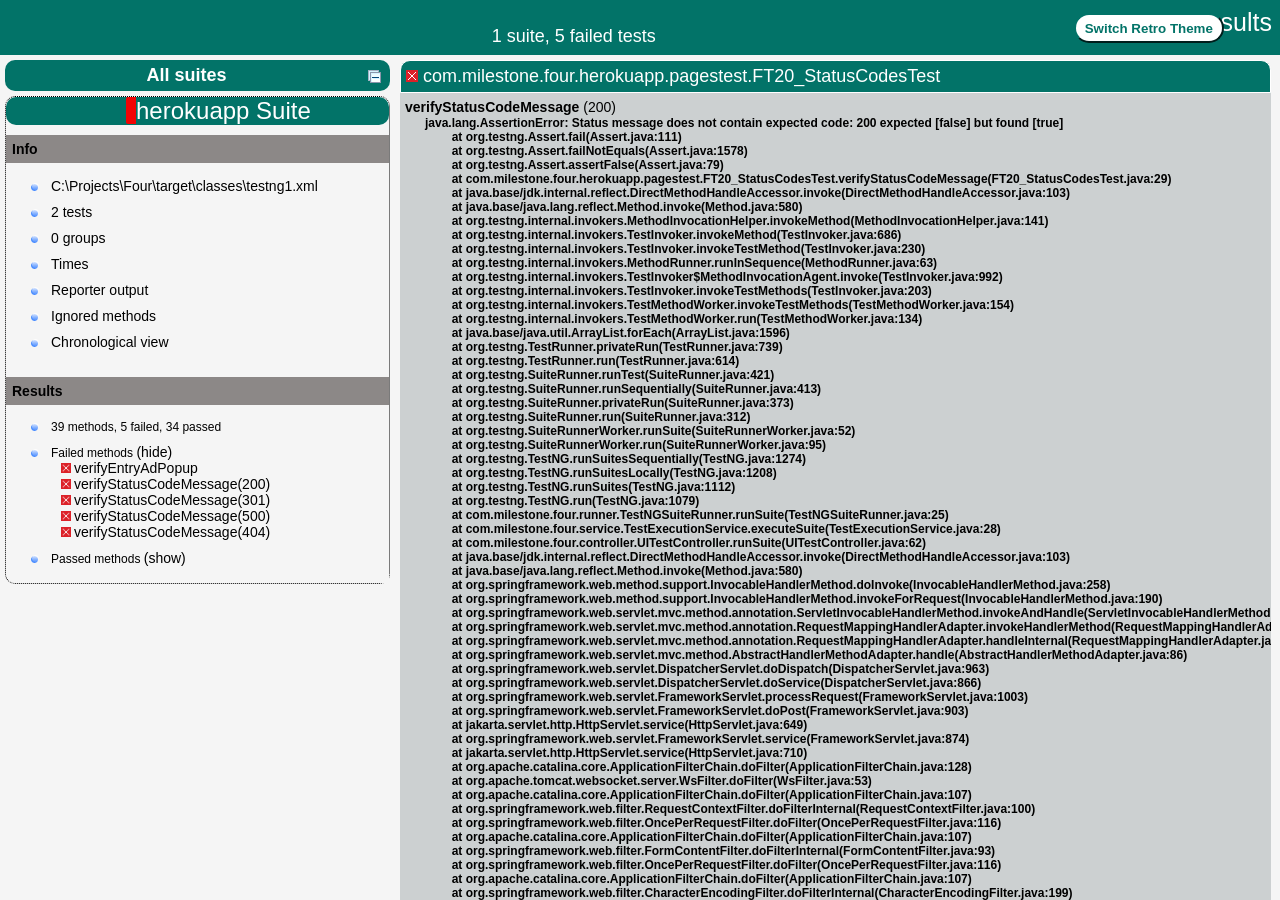
==== commit 64947da2: "update the project" ====
--- a/test-output/index.html
+++ b/test-output/index.html
@@ -25,7 +25,7 @@
       <span class="top-banner-title-font">Test results</span>
       <button id="button" class="button">Switch Retro Theme</button> <!-- button -->
       <br/>
-      <span class="top-banner-font-1">1 suite</span>
+      <span class="top-banner-font-1">1 suite, 5 failed tests</span>
     </div> <!-- top-banner-root -->
     <div class="navigator-root">
       <div class="navigator-suite-header">
@@ -39,7 +39,7 @@
         <div class="rounded-window">
           <div class="suite-header light-rounded-window-top">
             <a href="#" panel-name="suite-herokuapp_Suite" class="navigator-link">
-              <span class="suite-name border-passed">herokuapp Suite</span>
+              <span class="suite-name border-failed">herokuapp Suite</span>
             </a> <!-- navigator-link -->
           </div> <!-- suite-header light-rounded-window-top -->
           <div class="navigator-suite-content">
@@ -92,7 +92,41 @@
               <div class="suite-section-content">
                 <ul>
                   <li>
-                    <span class="method-stats">39 methods,   39 passed</span>
+                    <span class="method-stats">39 methods, 5 failed,   34 passed</span>
+                  </li>
+                  <li>
+                    <span class="method-list-title failed">Failed methods</span>
+                    <span class="show-or-hide-methods failed">
+                      <a href="#" panel-name="suite-herokuapp_Suite" class="hide-methods failed suite-herokuapp_Suite"> (hide)</a> <!-- hide-methods failed suite-herokuapp_Suite -->
+                      <a href="#" panel-name="suite-herokuapp_Suite" class="show-methods failed suite-herokuapp_Suite"> (show)</a> <!-- show-methods failed suite-herokuapp_Suite -->
+                    </span>
+                    <div class="method-list-content failed suite-herokuapp_Suite">
+                      <span>
+                        <img src="failed.png" width="3%"/>
+                        <a href="#" panel-name="suite-herokuapp_Suite" title="com.milestone.four.herokuapp.pagestest.FT11_EntryAdTest" class="method navigator-link" hash-for-method="verifyEntryAdPopup">verifyEntryAdPopup</a> <!-- method navigator-link -->
+                      </span>
+                      <br/>
+                      <span>
+                        <img src="failed.png" width="3%"/>
+                        <a href="#" panel-name="suite-herokuapp_Suite" title="com.milestone.four.herokuapp.pagestest.FT20_StatusCodesTest" class="method navigator-link" hash-for-method="verifyStatusCodeMessage(200)">verifyStatusCodeMessage(200)</a> <!-- method navigator-link -->
+                      </span>
+                      <br/>
+                      <span>
+                        <img src="failed.png" width="3%"/>
+                        <a href="#" panel-name="suite-herokuapp_Suite" title="com.milestone.four.herokuapp.pagestest.FT20_StatusCodesTest" class="method navigator-link" hash-for-method="verifyStatusCodeMessage(301)">verifyStatusCodeMessage(301)</a> <!-- method navigator-link -->
+                      </span>
+                      <br/>
+                      <span>
+                        <img src="failed.png" width="3%"/>
+                        <a href="#" panel-name="suite-herokuapp_Suite" title="com.milestone.four.herokuapp.pagestest.FT20_StatusCodesTest" class="method navigator-link" hash-for-method="verifyStatusCodeMessage(500)">verifyStatusCodeMessage(500)</a> <!-- method navigator-link -->
+                      </span>
+                      <br/>
+                      <span>
+                        <img src="failed.png" width="3%"/>
+                        <a href="#" panel-name="suite-herokuapp_Suite" title="com.milestone.four.herokuapp.pagestest.FT20_StatusCodesTest" class="method navigator-link" hash-for-method="verifyStatusCodeMessage(404)">verifyStatusCodeMessage(404)</a> <!-- method navigator-link -->
+                      </span>
+                      <br/>
+                    </div> <!-- method-list-content failed suite-herokuapp_Suite -->
                   </li>
                   <li>
                     <span class="method-list-title passed">Passed methods</span>
@@ -108,26 +142,26 @@
                       <br/>
                       <span>
                         <img src="passed.png" width="3%"/>
+                        <a href="#" panel-name="suite-herokuapp_Suite" title="com.milestone.four.herokuapp.pagestest.FT03_BasicAuthTest" class="method navigator-link" hash-for-method="verifyBasicAuth(user, pass, false)">verifyBasicAuth(user, pass, false)</a> <!-- method navigator-link -->
+                      </span>
+                      <br/>
+                      <span>
+                        <img src="passed.png" width="3%"/>
+                        <a href="#" panel-name="suite-herokuapp_Suite" title="com.milestone.four.herokuapp.pagestest.FT03_BasicAuthTest" class="method navigator-link" hash-for-method="verifyBasicAuth(admin, admin, true)">verifyBasicAuth(admin, admin, true)</a> <!-- method navigator-link -->
+                      </span>
+                      <br/>
+                      <span>
+                        <img src="passed.png" width="3%"/>
+                        <a href="#" panel-name="suite-herokuapp_Suite" title="com.milestone.four.herokuapp.pagestest.FT03_BasicAuthTest" class="method navigator-link" hash-for-method="verifyBasicAuth(admin, wrong, false)">verifyBasicAuth(admin, wrong, false)</a> <!-- method navigator-link -->
+                      </span>
+                      <br/>
+                      <span>
+                        <img src="passed.png" width="3%"/>
                         <a href="#" panel-name="suite-herokuapp_Suite" title="com.milestone.four.herokuapp.pagestest.FT03_BasicAuthTest" class="method navigator-link" hash-for-method="verifyBasicAuth(wrong, admin, false)">verifyBasicAuth(wrong, admin, false)</a> <!-- method navigator-link -->
                       </span>
                       <br/>
                       <span>
                         <img src="passed.png" width="3%"/>
-                        <a href="#" panel-name="suite-herokuapp_Suite" title="com.milestone.four.herokuapp.pagestest.FT03_BasicAuthTest" class="method navigator-link" hash-for-method="verifyBasicAuth(admin, admin, true)">verifyBasicAuth(admin, admin, true)</a> <!-- method navigator-link -->
-                      </span>
-                      <br/>
-                      <span>
-                        <img src="passed.png" width="3%"/>
-                        <a href="#" panel-name="suite-herokuapp_Suite" title="com.milestone.four.herokuapp.pagestest.FT03_BasicAuthTest" class="method navigator-link" hash-for-method="verifyBasicAuth(admin, wrong, false)">verifyBasicAuth(admin, wrong, false)</a> <!-- method navigator-link -->
-                      </span>
-                      <br/>
-                      <span>
-                        <img src="passed.png" width="3%"/>
-                        <a href="#" panel-name="suite-herokuapp_Suite" title="com.milestone.four.herokuapp.pagestest.FT03_BasicAuthTest" class="method navigator-link" hash-for-method="verifyBasicAuth(user, pass, false)">verifyBasicAuth(user, pass, false)</a> <!-- method navigator-link -->
-                      </span>
-                      <br/>
-                      <span>
-                        <img src="passed.png" width="3%"/>
                         <a href="#" panel-name="suite-herokuapp_Suite" title="com.milestone.four.herokuapp.pagestest.FT04_BrokenImageTest" class="method navigator-link" hash-for-method="verifyBrokenImages">verifyBrokenImages</a> <!-- method navigator-link -->
                       </span>
                       <br/>
@@ -163,11 +197,6 @@
                       <br/>
                       <span>
                         <img src="passed.png" width="3%"/>
-                        <a href="#" panel-name="suite-herokuapp_Suite" title="com.milestone.four.herokuapp.pagestest.FT11_EntryAdTest" class="method navigator-link" hash-for-method="verifyEntryAdPopup">verifyEntryAdPopup</a> <!-- method navigator-link -->
-                      </span>
-                      <br/>
-                      <span>
-                        <img src="passed.png" width="3%"/>
                         <a href="#" panel-name="suite-herokuapp_Suite" title="com.milestone.four.herokuapp.pagestest.FT14_FileDownloadTest" class="method navigator-link" hash-for-method="verifyFileDownloadLink">verifyFileDownloadLink</a> <!-- method navigator-link -->
                       </span>
                       <br/>
@@ -198,37 +227,42 @@
                       <br/>
                       <span>
                         <img src="passed.png" width="3%"/>
+                        <a href="#" panel-name="suite-herokuapp_Suite" title="com.milestone.four.herokuapp.pagestest.FT16_LoginFormTest" class="method navigator-link" hash-for-method="verifyLoginCredentials(, , false)">verifyLoginCredentials(, , false)</a> <!-- method navigator-link -->
+                      </span>
+                      <br/>
+                      <span>
+                        <img src="passed.png" width="3%"/>
+                        <a href="#" panel-name="suite-herokuapp_Suite" title="com.milestone.four.herokuapp.pagestest.FT16_LoginFormTest" class="method navigator-link" hash-for-method="verifyLoginCredentials(tomsmith, wrongPass, false)">verifyLoginCredentials(tomsmith, wrongPass, false)</a> <!-- method navigator-link -->
+                      </span>
+                      <br/>
+                      <span>
+                        <img src="passed.png" width="3%"/>
                         <a href="#" panel-name="suite-herokuapp_Suite" title="com.milestone.four.herokuapp.pagestest.FT16_LoginFormTest" class="method navigator-link" hash-for-method="verifyLoginCredentials(tomsmith, SuperSecretPassword!, true)">verifyLoginCredentials(tomsmith, SuperSecretPassword!, true)</a> <!-- method navigator-link -->
                       </span>
                       <br/>
                       <span>
                         <img src="passed.png" width="3%"/>
-                        <a href="#" panel-name="suite-herokuapp_Suite" title="com.milestone.four.herokuapp.pagestest.FT16_LoginFormTest" class="method navigator-link" hash-for-method="verifyLoginCredentials(, , false)">verifyLoginCredentials(, , false)</a> <!-- method navigator-link -->
-                      </span>
-                      <br/>
-                      <span>
-                        <img src="passed.png" width="3%"/>
                         <a href="#" panel-name="suite-herokuapp_Suite" title="com.milestone.four.herokuapp.pagestest.FT16_LoginFormTest" class="method navigator-link" hash-for-method="verifyLoginCredentials(wrongUser, SuperSecretPassword!, false)">verifyLoginCredentials(wrongUser, SuperSecretPassword!, false)</a> <!-- method navigator-link -->
                       </span>
                       <br/>
                       <span>
                         <img src="passed.png" width="3%"/>
-                        <a href="#" panel-name="suite-herokuapp_Suite" title="com.milestone.four.herokuapp.pagestest.FT16_LoginFormTest" class="method navigator-link" hash-for-method="verifyLoginCredentials(tomsmith, wrongPass, false)">verifyLoginCredentials(tomsmith, wrongPass, false)</a> <!-- method navigator-link -->
-                      </span>
-                      <br/>
-                      <span>
-                        <img src="passed.png" width="3%"/>
                         <a href="#" panel-name="suite-herokuapp_Suite" title="com.milestone.four.herokuapp.pagestest.FT12_TyposTest" class="method navigator-link" hash-for-method="verifyNoTypoInParagraph">verifyNoTypoInParagraph</a> <!-- method navigator-link -->
                       </span>
                       <br/>
                       <span>
                         <img src="passed.png" width="3%"/>
+                        <a href="#" panel-name="suite-herokuapp_Suite" title="com.milestone.four.herokuapp.pagestest.FT01_ABTestingTest" class="method navigator-link" hash-for-method="verifyPageLoadsUnder3Seconds">verifyPageLoadsUnder3Seconds</a> <!-- method navigator-link -->
+                      </span>
+                      <br/>
+                      <span>
+                        <img src="passed.png" width="3%"/>
                         <a href="#" panel-name="suite-herokuapp_Suite" title="com.milestone.four.herokuapp.pagestest.FT04_BrokenImageTest" class="method navigator-link" hash-for-method="verifyPageLoadsUnder3Seconds">verifyPageLoadsUnder3Seconds</a> <!-- method navigator-link -->
                       </span>
                       <br/>
                       <span>
                         <img src="passed.png" width="3%"/>
-                        <a href="#" panel-name="suite-herokuapp_Suite" title="com.milestone.four.herokuapp.pagestest.FT01_ABTestingTest" class="method navigator-link" hash-for-method="verifyPageLoadsUnder3Seconds">verifyPageLoadsUnder3Seconds</a> <!-- method navigator-link -->
+                        <a href="#" panel-name="suite-herokuapp_Suite" title="com.milestone.four.herokuapp.pagestest.FT02_AddRemoveTest" class="method navigator-link" hash-for-method="verifyPageLoadsUnder3Seconds">verifyPageLoadsUnder3Seconds</a> <!-- method navigator-link -->
                       </span>
                       <br/>
                       <span>
@@ -238,11 +272,6 @@
                       <br/>
                       <span>
                         <img src="passed.png" width="3%"/>
-                        <a href="#" panel-name="suite-herokuapp_Suite" title="com.milestone.four.herokuapp.pagestest.FT02_AddRemoveTest" class="method navigator-link" hash-for-method="verifyPageLoadsUnder3Seconds">verifyPageLoadsUnder3Seconds</a> <!-- method navigator-link -->
-                      </span>
-                      <br/>
-                      <span>
-                        <img src="passed.png" width="3%"/>
                         <a href="#" panel-name="suite-herokuapp_Suite" title="com.milestone.four.herokuapp.pagestest.FT03_BasicAuthTest" class="method navigator-link" hash-for-method="verifyPageLoadsUnder3Seconds">verifyPageLoadsUnder3Seconds</a> <!-- method navigator-link -->
                       </span>
                       <br/>
@@ -253,47 +282,27 @@
                       <br/>
                       <span>
                         <img src="passed.png" width="3%"/>
+                        <a href="#" panel-name="suite-herokuapp_Suite" title="com.milestone.four.herokuapp.pagestest.FT18_HoversTest" class="method navigator-link" hash-for-method="verifyPageLoadsUnder3Seconds">verifyPageLoadsUnder3Seconds</a> <!-- method navigator-link -->
+                      </span>
+                      <br/>
+                      <span>
+                        <img src="passed.png" width="3%"/>
+                        <a href="#" panel-name="suite-herokuapp_Suite" title="com.milestone.four.herokuapp.pagestest.FT13_FileUploadTest" class="method navigator-link" hash-for-method="verifyPageLoadsUnder3Seconds">verifyPageLoadsUnder3Seconds</a> <!-- method navigator-link -->
+                      </span>
+                      <br/>
+                      <span>
+                        <img src="passed.png" width="3%"/>
                         <a href="#" panel-name="suite-herokuapp_Suite" title="com.milestone.four.herokuapp.pagestest.FT14_FileDownloadTest" class="method navigator-link" hash-for-method="verifyPageLoadsUnder3Seconds">verifyPageLoadsUnder3Seconds</a> <!-- method navigator-link -->
                       </span>
                       <br/>
                       <span>
                         <img src="passed.png" width="3%"/>
-                        <a href="#" panel-name="suite-herokuapp_Suite" title="com.milestone.four.herokuapp.pagestest.FT18_HoversTest" class="method navigator-link" hash-for-method="verifyPageLoadsUnder3Seconds">verifyPageLoadsUnder3Seconds</a> <!-- method navigator-link -->
-                      </span>
-                      <br/>
-                      <span>
-                        <img src="passed.png" width="3%"/>
                         <a href="#" panel-name="suite-herokuapp_Suite" title="com.milestone.four.herokuapp.pagestest.FT20_StatusCodesTest" class="method navigator-link" hash-for-method="verifyPageLoadsUnder3Seconds">verifyPageLoadsUnder3Seconds</a> <!-- method navigator-link -->
                       </span>
                       <br/>
                       <span>
                         <img src="passed.png" width="3%"/>
-                        <a href="#" panel-name="suite-herokuapp_Suite" title="com.milestone.four.herokuapp.pagestest.FT13_FileUploadTest" class="method navigator-link" hash-for-method="verifyPageLoadsUnder3Seconds">verifyPageLoadsUnder3Seconds</a> <!-- method navigator-link -->
-                      </span>
-                      <br/>
-                      <span>
-                        <img src="passed.png" width="3%"/>
                         <a href="#" panel-name="suite-herokuapp_Suite" title="com.milestone.four.herokuapp.pagestest.FT17_HorizontalSliderTest" class="method navigator-link" hash-for-method="verifySliderMovesUsingActions">verifySliderMovesUsingActions</a> <!-- method navigator-link -->
-                      </span>
-                      <br/>
-                      <span>
-                        <img src="passed.png" width="3%"/>
-                        <a href="#" panel-name="suite-herokuapp_Suite" title="com.milestone.four.herokuapp.pagestest.FT20_StatusCodesTest" class="method navigator-link" hash-for-method="verifyStatusCodeMessage(200)">verifyStatusCodeMessage(200)</a> <!-- method navigator-link -->
-                      </span>
-                      <br/>
-                      <span>
-                        <img src="passed.png" width="3%"/>
-                        <a href="#" panel-name="suite-herokuapp_Suite" title="com.milestone.four.herokuapp.pagestest.FT20_StatusCodesTest" class="method navigator-link" hash-for-method="verifyStatusCodeMessage(301)">verifyStatusCodeMessage(301)</a> <!-- method navigator-link -->
-                      </span>
-                      <br/>
-                      <span>
-                        <img src="passed.png" width="3%"/>
-                        <a href="#" panel-name="suite-herokuapp_Suite" title="com.milestone.four.herokuapp.pagestest.FT20_StatusCodesTest" class="method navigator-link" hash-for-method="verifyStatusCodeMessage(404)">verifyStatusCodeMessage(404)</a> <!-- method navigator-link -->
-                      </span>
-                      <br/>
-                      <span>
-                        <img src="passed.png" width="3%"/>
-                        <a href="#" panel-name="suite-herokuapp_Suite" title="com.milestone.four.herokuapp.pagestest.FT20_StatusCodesTest" class="method navigator-link" hash-for-method="verifyStatusCodeMessage(500)">verifyStatusCodeMessage(500)</a> <!-- method navigator-link -->
                       </span>
                       <br/>
                     </div> <!-- method-list-content passed suite-herokuapp_Suite -->
@@ -308,17 +317,526 @@
     <div class="wrapper">
       <div class="main-panel-root">
         <div panel-name="suite-herokuapp_Suite" class="panel herokuapp_Suite">
+          <div class="suite-herokuapp_Suite-class-failed">
+            <div class="main-panel-header rounded-window-top">
+              <img src="failed.png"/>
+              <span class="class-name">com.milestone.four.herokuapp.pagestest.FT20_StatusCodesTest</span>
+            </div> <!-- main-panel-header rounded-window-top -->
+            <div class="main-panel-content rounded-window-bottom">
+              <div class="method">
+                <div class="method-content">
+                  <a name="verifyStatusCodeMessage(200)">
+                  </a> <!-- verifyStatusCodeMessage(200) -->
+                  <span class="method-name">verifyStatusCodeMessage</span>
+                  <span class="parameters">(200)</span>
+                  <div class="stack-trace">java.lang.AssertionError: Status message does not contain expected code: 200 expected [false] but found [true]
+	at org.testng.Assert.fail(Assert.java:111)
+	at org.testng.Assert.failNotEquals(Assert.java:1578)
+	at org.testng.Assert.assertFalse(Assert.java:79)
+	at com.milestone.four.herokuapp.pagestest.FT20_StatusCodesTest.verifyStatusCodeMessage(FT20_StatusCodesTest.java:29)
+	at java.base/jdk.internal.reflect.DirectMethodHandleAccessor.invoke(DirectMethodHandleAccessor.java:103)
+	at java.base/java.lang.reflect.Method.invoke(Method.java:580)
+	at org.testng.internal.invokers.MethodInvocationHelper.invokeMethod(MethodInvocationHelper.java:141)
+	at org.testng.internal.invokers.TestInvoker.invokeMethod(TestInvoker.java:686)
+	at org.testng.internal.invokers.TestInvoker.invokeTestMethod(TestInvoker.java:230)
+	at org.testng.internal.invokers.MethodRunner.runInSequence(MethodRunner.java:63)
+	at org.testng.internal.invokers.TestInvoker$MethodInvocationAgent.invoke(TestInvoker.java:992)
+	at org.testng.internal.invokers.TestInvoker.invokeTestMethods(TestInvoker.java:203)
+	at org.testng.internal.invokers.TestMethodWorker.invokeTestMethods(TestMethodWorker.java:154)
+	at org.testng.internal.invokers.TestMethodWorker.run(TestMethodWorker.java:134)
+	at java.base/java.util.ArrayList.forEach(ArrayList.java:1596)
+	at org.testng.TestRunner.privateRun(TestRunner.java:739)
+	at org.testng.TestRunner.run(TestRunner.java:614)
+	at org.testng.SuiteRunner.runTest(SuiteRunner.java:421)
+	at org.testng.SuiteRunner.runSequentially(SuiteRunner.java:413)
+	at org.testng.SuiteRunner.privateRun(SuiteRunner.java:373)
+	at org.testng.SuiteRunner.run(SuiteRunner.java:312)
+	at org.testng.SuiteRunnerWorker.runSuite(SuiteRunnerWorker.java:52)
+	at org.testng.SuiteRunnerWorker.run(SuiteRunnerWorker.java:95)
+	at org.testng.TestNG.runSuitesSequentially(TestNG.java:1274)
+	at org.testng.TestNG.runSuitesLocally(TestNG.java:1208)
+	at org.testng.TestNG.runSuites(TestNG.java:1112)
+	at org.testng.TestNG.run(TestNG.java:1079)
+	at com.milestone.four.runner.TestNGSuiteRunner.runSuite(TestNGSuiteRunner.java:25)
+	at com.milestone.four.service.TestExecutionService.executeSuite(TestExecutionService.java:28)
+	at com.milestone.four.controller.UITestController.runSuite(UITestController.java:62)
+	at java.base/jdk.internal.reflect.DirectMethodHandleAccessor.invoke(DirectMethodHandleAccessor.java:103)
+	at java.base/java.lang.reflect.Method.invoke(Method.java:580)
+	at org.springframework.web.method.support.InvocableHandlerMethod.doInvoke(InvocableHandlerMethod.java:258)
+	at org.springframework.web.method.support.InvocableHandlerMethod.invokeForRequest(InvocableHandlerMethod.java:190)
+	at org.springframework.web.servlet.mvc.method.annotation.ServletInvocableHandlerMethod.invokeAndHandle(ServletInvocableHandlerMethod.java:117)
+	at org.springframework.web.servlet.mvc.method.annotation.RequestMappingHandlerAdapter.invokeHandlerMethod(RequestMappingHandlerAdapter.java:934)
+	at org.springframework.web.servlet.mvc.method.annotation.RequestMappingHandlerAdapter.handleInternal(RequestMappingHandlerAdapter.java:853)
+	at org.springframework.web.servlet.mvc.method.AbstractHandlerMethodAdapter.handle(AbstractHandlerMethodAdapter.java:86)
+	at org.springframework.web.servlet.DispatcherServlet.doDispatch(DispatcherServlet.java:963)
+	at org.springframework.web.servlet.DispatcherServlet.doService(DispatcherServlet.java:866)
+	at org.springframework.web.servlet.FrameworkServlet.processRequest(FrameworkServlet.java:1003)
+	at org.springframework.web.servlet.FrameworkServlet.doPost(FrameworkServlet.java:903)
+	at jakarta.servlet.http.HttpServlet.service(HttpServlet.java:649)
+	at org.springframework.web.servlet.FrameworkServlet.service(FrameworkServlet.java:874)
+	at jakarta.servlet.http.HttpServlet.service(HttpServlet.java:710)
+	at org.apache.catalina.core.ApplicationFilterChain.doFilter(ApplicationFilterChain.java:128)
+	at org.apache.tomcat.websocket.server.WsFilter.doFilter(WsFilter.java:53)
+	at org.apache.catalina.core.ApplicationFilterChain.doFilter(ApplicationFilterChain.java:107)
+	at org.springframework.web.filter.RequestContextFilter.doFilterInternal(RequestContextFilter.java:100)
+	at org.springframework.web.filter.OncePerRequestFilter.doFilter(OncePerRequestFilter.java:116)
+	at org.apache.catalina.core.ApplicationFilterChain.doFilter(ApplicationFilterChain.java:107)
+	at org.springframework.web.filter.FormContentFilter.doFilterInternal(FormContentFilter.java:93)
+	at org.springframework.web.filter.OncePerRequestFilter.doFilter(OncePerRequestFilter.java:116)
+	at org.apache.catalina.core.ApplicationFilterChain.doFilter(ApplicationFilterChain.java:107)
+	at org.springframework.web.filter.CharacterEncodingFilter.doFilterInternal(CharacterEncodingFilter.java:199)
+	at org.springframework.web.filter.OncePerRequestFilter.doFilter(OncePerRequestFilter.java:116)
+	at org.apache.catalina.core.ApplicationFilterChain.doFilter(ApplicationFilterChain.java:107)
+	at org.apache.catalina.core.StandardWrapperValve.invoke(StandardWrapperValve.java:165)
+	at org.apache.catalina.core.StandardContextValve.invoke(StandardContextValve.java:77)
+	at org.apache.catalina.authenticator.AuthenticatorBase.invoke(AuthenticatorBase.java:482)
+	at org.apache.catalina.core.StandardHostValve.invoke(StandardHostValve.java:113)
+	at org.apache.catalina.valves.ErrorReportValve.invoke(ErrorReportValve.java:83)
+	at org.apache.catalina.core.StandardEngineValve.invoke(StandardEngineValve.java:72)
+	at org.apache.catalina.connector.CoyoteAdapter.service(CoyoteAdapter.java:341)
+	at org.apache.coyote.http11.Http11Processor.service(Http11Processor.java:397)
+	at org.apache.coyote.AbstractProcessorLight.process(AbstractProcessorLight.java:63)
+	at org.apache.coyote.AbstractProtocol$ConnectionHandler.process(AbstractProtocol.java:903)
+	at org.apache.tomcat.util.net.NioEndpoint$SocketProcessor.doRun(NioEndpoint.java:1778)
+	at org.apache.tomcat.util.net.SocketProcessorBase.run(SocketProcessorBase.java:52)
+	at org.apache.tomcat.util.threads.ThreadPoolExecutor.runWorker(ThreadPoolExecutor.java:946)
+	at org.apache.tomcat.util.threads.ThreadPoolExecutor$Worker.run(ThreadPoolExecutor.java:480)
+	at org.apache.tomcat.util.threads.TaskThread$WrappingRunnable.run(TaskThread.java:57)
+	at java.base/java.lang.Thread.run(Thread.java:1583)
+
+</div> <!-- stack-trace -->
+                </div> <!-- method-content -->
+              </div> <!-- method -->
+              <div class="method">
+                <div class="method-content">
+                  <a name="verifyStatusCodeMessage(301)">
+                  </a> <!-- verifyStatusCodeMessage(301) -->
+                  <span class="method-name">verifyStatusCodeMessage</span>
+                  <span class="parameters">(301)</span>
+                  <div class="stack-trace">java.lang.AssertionError: Status message does not contain expected code: 301 expected [false] but found [true]
+	at org.testng.Assert.fail(Assert.java:111)
+	at org.testng.Assert.failNotEquals(Assert.java:1578)
+	at org.testng.Assert.assertFalse(Assert.java:79)
+	at com.milestone.four.herokuapp.pagestest.FT20_StatusCodesTest.verifyStatusCodeMessage(FT20_StatusCodesTest.java:29)
+	at java.base/jdk.internal.reflect.DirectMethodHandleAccessor.invoke(DirectMethodHandleAccessor.java:103)
+	at java.base/java.lang.reflect.Method.invoke(Method.java:580)
+	at org.testng.internal.invokers.MethodInvocationHelper.invokeMethod(MethodInvocationHelper.java:141)
+	at org.testng.internal.invokers.TestInvoker.invokeMethod(TestInvoker.java:686)
+	at org.testng.internal.invokers.TestInvoker.invokeTestMethod(TestInvoker.java:230)
+	at org.testng.internal.invokers.MethodRunner.runInSequence(MethodRunner.java:63)
+	at org.testng.internal.invokers.TestInvoker$MethodInvocationAgent.invoke(TestInvoker.java:992)
+	at org.testng.internal.invokers.TestInvoker.invokeTestMethods(TestInvoker.java:203)
+	at org.testng.internal.invokers.TestMethodWorker.invokeTestMethods(TestMethodWorker.java:154)
+	at org.testng.internal.invokers.TestMethodWorker.run(TestMethodWorker.java:134)
+	at java.base/java.util.ArrayList.forEach(ArrayList.java:1596)
+	at org.testng.TestRunner.privateRun(TestRunner.java:739)
+	at org.testng.TestRunner.run(TestRunner.java:614)
+	at org.testng.SuiteRunner.runTest(SuiteRunner.java:421)
+	at org.testng.SuiteRunner.runSequentially(SuiteRunner.java:413)
+	at org.testng.SuiteRunner.privateRun(SuiteRunner.java:373)
+	at org.testng.SuiteRunner.run(SuiteRunner.java:312)
+	at org.testng.SuiteRunnerWorker.runSuite(SuiteRunnerWorker.java:52)
+	at org.testng.SuiteRunnerWorker.run(SuiteRunnerWorker.java:95)
+	at org.testng.TestNG.runSuitesSequentially(TestNG.java:1274)
+	at org.testng.TestNG.runSuitesLocally(TestNG.java:1208)
+	at org.testng.TestNG.runSuites(TestNG.java:1112)
+	at org.testng.TestNG.run(TestNG.java:1079)
+	at com.milestone.four.runner.TestNGSuiteRunner.runSuite(TestNGSuiteRunner.java:25)
+	at com.milestone.four.service.TestExecutionService.executeSuite(TestExecutionService.java:28)
+	at com.milestone.four.controller.UITestController.runSuite(UITestController.java:62)
+	at java.base/jdk.internal.reflect.DirectMethodHandleAccessor.invoke(DirectMethodHandleAccessor.java:103)
+	at java.base/java.lang.reflect.Method.invoke(Method.java:580)
+	at org.springframework.web.method.support.InvocableHandlerMethod.doInvoke(InvocableHandlerMethod.java:258)
+	at org.springframework.web.method.support.InvocableHandlerMethod.invokeForRequest(InvocableHandlerMethod.java:190)
+	at org.springframework.web.servlet.mvc.method.annotation.ServletInvocableHandlerMethod.invokeAndHandle(ServletInvocableHandlerMethod.java:117)
+	at org.springframework.web.servlet.mvc.method.annotation.RequestMappingHandlerAdapter.invokeHandlerMethod(RequestMappingHandlerAdapter.java:934)
+	at org.springframework.web.servlet.mvc.method.annotation.RequestMappingHandlerAdapter.handleInternal(RequestMappingHandlerAdapter.java:853)
+	at org.springframework.web.servlet.mvc.method.AbstractHandlerMethodAdapter.handle(AbstractHandlerMethodAdapter.java:86)
+	at org.springframework.web.servlet.DispatcherServlet.doDispatch(DispatcherServlet.java:963)
+	at org.springframework.web.servlet.DispatcherServlet.doService(DispatcherServlet.java:866)
+	at org.springframework.web.servlet.FrameworkServlet.processRequest(FrameworkServlet.java:1003)
+	at org.springframework.web.servlet.FrameworkServlet.doPost(FrameworkServlet.java:903)
+	at jakarta.servlet.http.HttpServlet.service(HttpServlet.java:649)
+	at org.springframework.web.servlet.FrameworkServlet.service(FrameworkServlet.java:874)
+	at jakarta.servlet.http.HttpServlet.service(HttpServlet.java:710)
+	at org.apache.catalina.core.ApplicationFilterChain.doFilter(ApplicationFilterChain.java:128)
+	at org.apache.tomcat.websocket.server.WsFilter.doFilter(WsFilter.java:53)
+	at org.apache.catalina.core.ApplicationFilterChain.doFilter(ApplicationFilterChain.java:107)
+	at org.springframework.web.filter.RequestContextFilter.doFilterInternal(RequestContextFilter.java:100)
+	at org.springframework.web.filter.OncePerRequestFilter.doFilter(OncePerRequestFilter.java:116)
+	at org.apache.catalina.core.ApplicationFilterChain.doFilter(ApplicationFilterChain.java:107)
+	at org.springframework.web.filter.FormContentFilter.doFilterInternal(FormContentFilter.java:93)
+	at org.springframework.web.filter.OncePerRequestFilter.doFilter(OncePerRequestFilter.java:116)
+	at org.apache.catalina.core.ApplicationFilterChain.doFilter(ApplicationFilterChain.java:107)
+	at org.springframework.web.filter.CharacterEncodingFilter.doFilterInternal(CharacterEncodingFilter.java:199)
+	at org.springframework.web.filter.OncePerRequestFilter.doFilter(OncePerRequestFilter.java:116)
+	at org.apache.catalina.core.ApplicationFilterChain.doFilter(ApplicationFilterChain.java:107)
+	at org.apache.catalina.core.StandardWrapperValve.invoke(StandardWrapperValve.java:165)
+	at org.apache.catalina.core.StandardContextValve.invoke(StandardContextValve.java:77)
+	at org.apache.catalina.authenticator.AuthenticatorBase.invoke(AuthenticatorBase.java:482)
+	at org.apache.catalina.core.StandardHostValve.invoke(StandardHostValve.java:113)
+	at org.apache.catalina.valves.ErrorReportValve.invoke(ErrorReportValve.java:83)
+	at org.apache.catalina.core.StandardEngineValve.invoke(StandardEngineValve.java:72)
+	at org.apache.catalina.connector.CoyoteAdapter.service(CoyoteAdapter.java:341)
+	at org.apache.coyote.http11.Http11Processor.service(Http11Processor.java:397)
+	at org.apache.coyote.AbstractProcessorLight.process(AbstractProcessorLight.java:63)
+	at org.apache.coyote.AbstractProtocol$ConnectionHandler.process(AbstractProtocol.java:903)
+	at org.apache.tomcat.util.net.NioEndpoint$SocketProcessor.doRun(NioEndpoint.java:1778)
+	at org.apache.tomcat.util.net.SocketProcessorBase.run(SocketProcessorBase.java:52)
+	at org.apache.tomcat.util.threads.ThreadPoolExecutor.runWorker(ThreadPoolExecutor.java:946)
+	at org.apache.tomcat.util.threads.ThreadPoolExecutor$Worker.run(ThreadPoolExecutor.java:480)
+	at org.apache.tomcat.util.threads.TaskThread$WrappingRunnable.run(TaskThread.java:57)
+	at java.base/java.lang.Thread.run(Thread.java:1583)
+
+</div> <!-- stack-trace -->
+                </div> <!-- method-content -->
+              </div> <!-- method -->
+              <div class="method">
+                <div class="method-content">
+                  <a name="verifyStatusCodeMessage(500)">
+                  </a> <!-- verifyStatusCodeMessage(500) -->
+                  <span class="method-name">verifyStatusCodeMessage</span>
+                  <span class="parameters">(500)</span>
+                  <div class="stack-trace">java.lang.AssertionError: Status message does not contain expected code: 500 expected [false] but found [true]
+	at org.testng.Assert.fail(Assert.java:111)
+	at org.testng.Assert.failNotEquals(Assert.java:1578)
+	at org.testng.Assert.assertFalse(Assert.java:79)
+	at com.milestone.four.herokuapp.pagestest.FT20_StatusCodesTest.verifyStatusCodeMessage(FT20_StatusCodesTest.java:29)
+	at java.base/jdk.internal.reflect.DirectMethodHandleAccessor.invoke(DirectMethodHandleAccessor.java:103)
+	at java.base/java.lang.reflect.Method.invoke(Method.java:580)
+	at org.testng.internal.invokers.MethodInvocationHelper.invokeMethod(MethodInvocationHelper.java:141)
+	at org.testng.internal.invokers.TestInvoker.invokeMethod(TestInvoker.java:686)
+	at org.testng.internal.invokers.TestInvoker.invokeTestMethod(TestInvoker.java:230)
+	at org.testng.internal.invokers.MethodRunner.runInSequence(MethodRunner.java:63)
+	at org.testng.internal.invokers.TestInvoker$MethodInvocationAgent.invoke(TestInvoker.java:992)
+	at org.testng.internal.invokers.TestInvoker.invokeTestMethods(TestInvoker.java:203)
+	at org.testng.internal.invokers.TestMethodWorker.invokeTestMethods(TestMethodWorker.java:154)
+	at org.testng.internal.invokers.TestMethodWorker.run(TestMethodWorker.java:134)
+	at java.base/java.util.ArrayList.forEach(ArrayList.java:1596)
+	at org.testng.TestRunner.privateRun(TestRunner.java:739)
+	at org.testng.TestRunner.run(TestRunner.java:614)
+	at org.testng.SuiteRunner.runTest(SuiteRunner.java:421)
+	at org.testng.SuiteRunner.runSequentially(SuiteRunner.java:413)
+	at org.testng.SuiteRunner.privateRun(SuiteRunner.java:373)
+	at org.testng.SuiteRunner.run(SuiteRunner.java:312)
+	at org.testng.SuiteRunnerWorker.runSuite(SuiteRunnerWorker.java:52)
+	at org.testng.SuiteRunnerWorker.run(SuiteRunnerWorker.java:95)
+	at org.testng.TestNG.runSuitesSequentially(TestNG.java:1274)
+	at org.testng.TestNG.runSuitesLocally(TestNG.java:1208)
+	at org.testng.TestNG.runSuites(TestNG.java:1112)
+	at org.testng.TestNG.run(TestNG.java:1079)
+	at com.milestone.four.runner.TestNGSuiteRunner.runSuite(TestNGSuiteRunner.java:25)
+	at com.milestone.four.service.TestExecutionService.executeSuite(TestExecutionService.java:28)
+	at com.milestone.four.controller.UITestController.runSuite(UITestController.java:62)
+	at java.base/jdk.internal.reflect.DirectMethodHandleAccessor.invoke(DirectMethodHandleAccessor.java:103)
+	at java.base/java.lang.reflect.Method.invoke(Method.java:580)
+	at org.springframework.web.method.support.InvocableHandlerMethod.doInvoke(InvocableHandlerMethod.java:258)
+	at org.springframework.web.method.support.InvocableHandlerMethod.invokeForRequest(InvocableHandlerMethod.java:190)
+	at org.springframework.web.servlet.mvc.method.annotation.ServletInvocableHandlerMethod.invokeAndHandle(ServletInvocableHandlerMethod.java:117)
+	at org.springframework.web.servlet.mvc.method.annotation.RequestMappingHandlerAdapter.invokeHandlerMethod(RequestMappingHandlerAdapter.java:934)
+	at org.springframework.web.servlet.mvc.method.annotation.RequestMappingHandlerAdapter.handleInternal(RequestMappingHandlerAdapter.java:853)
+	at org.springframework.web.servlet.mvc.method.AbstractHandlerMethodAdapter.handle(AbstractHandlerMethodAdapter.java:86)
+	at org.springframework.web.servlet.DispatcherServlet.doDispatch(DispatcherServlet.java:963)
+	at org.springframework.web.servlet.DispatcherServlet.doService(DispatcherServlet.java:866)
+	at org.springframework.web.servlet.FrameworkServlet.processRequest(FrameworkServlet.java:1003)
+	at org.springframework.web.servlet.FrameworkServlet.doPost(FrameworkServlet.java:903)
+	at jakarta.servlet.http.HttpServlet.service(HttpServlet.java:649)
+	at org.springframework.web.servlet.FrameworkServlet.service(FrameworkServlet.java:874)
+	at jakarta.servlet.http.HttpServlet.service(HttpServlet.java:710)
+	at org.apache.catalina.core.ApplicationFilterChain.doFilter(ApplicationFilterChain.java:128)
+	at org.apache.tomcat.websocket.server.WsFilter.doFilter(WsFilter.java:53)
+	at org.apache.catalina.core.ApplicationFilterChain.doFilter(ApplicationFilterChain.java:107)
+	at org.springframework.web.filter.RequestContextFilter.doFilterInternal(RequestContextFilter.java:100)
+	at org.springframework.web.filter.OncePerRequestFilter.doFilter(OncePerRequestFilter.java:116)
+	at org.apache.catalina.core.ApplicationFilterChain.doFilter(ApplicationFilterChain.java:107)
+	at org.springframework.web.filter.FormContentFilter.doFilterInternal(FormContentFilter.java:93)
+	at org.springframework.web.filter.OncePerRequestFilter.doFilter(OncePerRequestFilter.java:116)
+	at org.apache.catalina.core.ApplicationFilterChain.doFilter(ApplicationFilterChain.java:107)
+	at org.springframework.web.filter.CharacterEncodingFilter.doFilterInternal(CharacterEncodingFilter.java:199)
+	at org.springframework.web.filter.OncePerRequestFilter.doFilter(OncePerRequestFilter.java:116)
+	at org.apache.catalina.core.ApplicationFilterChain.doFilter(ApplicationFilterChain.java:107)
+	at org.apache.catalina.core.StandardWrapperValve.invoke(StandardWrapperValve.java:165)
+	at org.apache.catalina.core.StandardContextValve.invoke(StandardContextValve.java:77)
+	at org.apache.catalina.authenticator.AuthenticatorBase.invoke(AuthenticatorBase.java:482)
+	at org.apache.catalina.core.StandardHostValve.invoke(StandardHostValve.java:113)
+	at org.apache.catalina.valves.ErrorReportValve.invoke(ErrorReportValve.java:83)
+	at org.apache.catalina.core.StandardEngineValve.invoke(StandardEngineValve.java:72)
+	at org.apache.catalina.connector.CoyoteAdapter.service(CoyoteAdapter.java:341)
+	at org.apache.coyote.http11.Http11Processor.service(Http11Processor.java:397)
+	at org.apache.coyote.AbstractProcessorLight.process(AbstractProcessorLight.java:63)
+	at org.apache.coyote.AbstractProtocol$ConnectionHandler.process(AbstractProtocol.java:903)
+	at org.apache.tomcat.util.net.NioEndpoint$SocketProcessor.doRun(NioEndpoint.java:1778)
+	at org.apache.tomcat.util.net.SocketProcessorBase.run(SocketProcessorBase.java:52)
+	at org.apache.tomcat.util.threads.ThreadPoolExecutor.runWorker(ThreadPoolExecutor.java:946)
+	at org.apache.tomcat.util.threads.ThreadPoolExecutor$Worker.run(ThreadPoolExecutor.java:480)
+	at org.apache.tomcat.util.threads.TaskThread$WrappingRunnable.run(TaskThread.java:57)
+	at java.base/java.lang.Thread.run(Thread.java:1583)
+
+</div> <!-- stack-trace -->
+                </div> <!-- method-content -->
+              </div> <!-- method -->
+              <div class="method">
+                <div class="method-content">
+                  <a name="verifyStatusCodeMessage(404)">
+                  </a> <!-- verifyStatusCodeMessage(404) -->
+                  <span class="method-name">verifyStatusCodeMessage</span>
+                  <span class="parameters">(404)</span>
+                  <div class="stack-trace">java.lang.AssertionError: Status message does not contain expected code: 404 expected [false] but found [true]
+	at org.testng.Assert.fail(Assert.java:111)
+	at org.testng.Assert.failNotEquals(Assert.java:1578)
+	at org.testng.Assert.assertFalse(Assert.java:79)
+	at com.milestone.four.herokuapp.pagestest.FT20_StatusCodesTest.verifyStatusCodeMessage(FT20_StatusCodesTest.java:29)
+	at java.base/jdk.internal.reflect.DirectMethodHandleAccessor.invoke(DirectMethodHandleAccessor.java:103)
+	at java.base/java.lang.reflect.Method.invoke(Method.java:580)
+	at org.testng.internal.invokers.MethodInvocationHelper.invokeMethod(MethodInvocationHelper.java:141)
+	at org.testng.internal.invokers.TestInvoker.invokeMethod(TestInvoker.java:686)
+	at org.testng.internal.invokers.TestInvoker.invokeTestMethod(TestInvoker.java:230)
+	at org.testng.internal.invokers.MethodRunner.runInSequence(MethodRunner.java:63)
+	at org.testng.internal.invokers.TestInvoker$MethodInvocationAgent.invoke(TestInvoker.java:992)
+	at org.testng.internal.invokers.TestInvoker.invokeTestMethods(TestInvoker.java:203)
+	at org.testng.internal.invokers.TestMethodWorker.invokeTestMethods(TestMethodWorker.java:154)
+	at org.testng.internal.invokers.TestMethodWorker.run(TestMethodWorker.java:134)
+	at java.base/java.util.ArrayList.forEach(ArrayList.java:1596)
+	at org.testng.TestRunner.privateRun(TestRunner.java:739)
+	at org.testng.TestRunner.run(TestRunner.java:614)
+	at org.testng.SuiteRunner.runTest(SuiteRunner.java:421)
+	at org.testng.SuiteRunner.runSequentially(SuiteRunner.java:413)
+	at org.testng.SuiteRunner.privateRun(SuiteRunner.java:373)
+	at org.testng.SuiteRunner.run(SuiteRunner.java:312)
+	at org.testng.SuiteRunnerWorker.runSuite(SuiteRunnerWorker.java:52)
+	at org.testng.SuiteRunnerWorker.run(SuiteRunnerWorker.java:95)
+	at org.testng.TestNG.runSuitesSequentially(TestNG.java:1274)
+	at org.testng.TestNG.runSuitesLocally(TestNG.java:1208)
+	at org.testng.TestNG.runSuites(TestNG.java:1112)
+	at org.testng.TestNG.run(TestNG.java:1079)
+	at com.milestone.four.runner.TestNGSuiteRunner.runSuite(TestNGSuiteRunner.java:25)
+	at com.milestone.four.service.TestExecutionService.executeSuite(TestExecutionService.java:28)
+	at com.milestone.four.controller.UITestController.runSuite(UITestController.java:62)
+	at java.base/jdk.internal.reflect.DirectMethodHandleAccessor.invoke(DirectMethodHandleAccessor.java:103)
+	at java.base/java.lang.reflect.Method.invoke(Method.java:580)
+	at org.springframework.web.method.support.InvocableHandlerMethod.doInvoke(InvocableHandlerMethod.java:258)
+	at org.springframework.web.method.support.InvocableHandlerMethod.invokeForRequest(InvocableHandlerMethod.java:190)
+	at org.springframework.web.servlet.mvc.method.annotation.ServletInvocableHandlerMethod.invokeAndHandle(ServletInvocableHandlerMethod.java:117)
+	at org.springframework.web.servlet.mvc.method.annotation.RequestMappingHandlerAdapter.invokeHandlerMethod(RequestMappingHandlerAdapter.java:934)
+	at org.springframework.web.servlet.mvc.method.annotation.RequestMappingHandlerAdapter.handleInternal(RequestMappingHandlerAdapter.java:853)
+	at org.springframework.web.servlet.mvc.method.AbstractHandlerMethodAdapter.handle(AbstractHandlerMethodAdapter.java:86)
+	at org.springframework.web.servlet.DispatcherServlet.doDispatch(DispatcherServlet.java:963)
+	at org.springframework.web.servlet.DispatcherServlet.doService(DispatcherServlet.java:866)
+	at org.springframework.web.servlet.FrameworkServlet.processRequest(FrameworkServlet.java:1003)
+	at org.springframework.web.servlet.FrameworkServlet.doPost(FrameworkServlet.java:903)
+	at jakarta.servlet.http.HttpServlet.service(HttpServlet.java:649)
+	at org.springframework.web.servlet.FrameworkServlet.service(FrameworkServlet.java:874)
+	at jakarta.servlet.http.HttpServlet.service(HttpServlet.java:710)
+	at org.apache.catalina.core.ApplicationFilterChain.doFilter(ApplicationFilterChain.java:128)
+	at org.apache.tomcat.websocket.server.WsFilter.doFilter(WsFilter.java:53)
+	at org.apache.catalina.core.ApplicationFilterChain.doFilter(ApplicationFilterChain.java:107)
+	at org.springframework.web.filter.RequestContextFilter.doFilterInternal(RequestContextFilter.java:100)
+	at org.springframework.web.filter.OncePerRequestFilter.doFilter(OncePerRequestFilter.java:116)
+	at org.apache.catalina.core.ApplicationFilterChain.doFilter(ApplicationFilterChain.java:107)
+	at org.springframework.web.filter.FormContentFilter.doFilterInternal(FormContentFilter.java:93)
+	at org.springframework.web.filter.OncePerRequestFilter.doFilter(OncePerRequestFilter.java:116)
+	at org.apache.catalina.core.ApplicationFilterChain.doFilter(ApplicationFilterChain.java:107)
+	at org.springframework.web.filter.CharacterEncodingFilter.doFilterInternal(CharacterEncodingFilter.java:199)
+	at org.springframework.web.filter.OncePerRequestFilter.doFilter(OncePerRequestFilter.java:116)
+	at org.apache.catalina.core.ApplicationFilterChain.doFilter(ApplicationFilterChain.java:107)
+	at org.apache.catalina.core.StandardWrapperValve.invoke(StandardWrapperValve.java:165)
+	at org.apache.catalina.core.StandardContextValve.invoke(StandardContextValve.java:77)
+	at org.apache.catalina.authenticator.AuthenticatorBase.invoke(AuthenticatorBase.java:482)
+	at org.apache.catalina.core.StandardHostValve.invoke(StandardHostValve.java:113)
+	at org.apache.catalina.valves.ErrorReportValve.invoke(ErrorReportValve.java:83)
+	at org.apache.catalina.core.StandardEngineValve.invoke(StandardEngineValve.java:72)
+	at org.apache.catalina.connector.CoyoteAdapter.service(CoyoteAdapter.java:341)
+	at org.apache.coyote.http11.Http11Processor.service(Http11Processor.java:397)
+	at org.apache.coyote.AbstractProcessorLight.process(AbstractProcessorLight.java:63)
+	at org.apache.coyote.AbstractProtocol$ConnectionHandler.process(AbstractProtocol.java:903)
+	at org.apache.tomcat.util.net.NioEndpoint$SocketProcessor.doRun(NioEndpoint.java:1778)
+	at org.apache.tomcat.util.net.SocketProcessorBase.run(SocketProcessorBase.java:52)
+	at org.apache.tomcat.util.threads.ThreadPoolExecutor.runWorker(ThreadPoolExecutor.java:946)
+	at org.apache.tomcat.util.threads.ThreadPoolExecutor$Worker.run(ThreadPoolExecutor.java:480)
+	at org.apache.tomcat.util.threads.TaskThread$WrappingRunnable.run(TaskThread.java:57)
+	at java.base/java.lang.Thread.run(Thread.java:1583)
+
+</div> <!-- stack-trace -->
+                </div> <!-- method-content -->
+              </div> <!-- method -->
+            </div> <!-- main-panel-content rounded-window-bottom -->
+          </div> <!-- suite-herokuapp_Suite-class-failed -->
+          <div class="suite-herokuapp_Suite-class-failed">
+            <div class="main-panel-header rounded-window-top">
+              <img src="failed.png"/>
+              <span class="class-name">com.milestone.four.herokuapp.pagestest.FT11_EntryAdTest</span>
+            </div> <!-- main-panel-header rounded-window-top -->
+            <div class="main-panel-content rounded-window-bottom">
+              <div class="method">
+                <div class="method-content">
+                  <a name="verifyEntryAdPopup">
+                  </a> <!-- verifyEntryAdPopup -->
+                  <span class="method-name">verifyEntryAdPopup</span>
+                  <div class="stack-trace">java.lang.AssertionError: Modal popup should be closed but is still visible! expected [false] but found [true]
+	at org.testng.Assert.fail(Assert.java:111)
+	at org.testng.Assert.failNotEquals(Assert.java:1578)
+	at org.testng.Assert.assertFalse(Assert.java:79)
+	at com.milestone.four.herokuapp.pagestest.FT11_EntryAdTest.verifyEntryAdPopup(FT11_EntryAdTest.java:28)
+	at java.base/jdk.internal.reflect.DirectMethodHandleAccessor.invoke(DirectMethodHandleAccessor.java:103)
+	at java.base/java.lang.reflect.Method.invoke(Method.java:580)
+	at org.testng.internal.invokers.MethodInvocationHelper.invokeMethod(MethodInvocationHelper.java:141)
+	at org.testng.internal.invokers.TestInvoker.invokeMethod(TestInvoker.java:686)
+	at org.testng.internal.invokers.TestInvoker.invokeTestMethod(TestInvoker.java:230)
+	at org.testng.internal.invokers.MethodRunner.runInSequence(MethodRunner.java:63)
+	at org.testng.internal.invokers.TestInvoker$MethodInvocationAgent.invoke(TestInvoker.java:992)
+	at org.testng.internal.invokers.TestInvoker.invokeTestMethods(TestInvoker.java:203)
+	at org.testng.internal.invokers.TestMethodWorker.invokeTestMethods(TestMethodWorker.java:154)
+	at org.testng.internal.invokers.TestMethodWorker.run(TestMethodWorker.java:134)
+	at java.base/java.util.ArrayList.forEach(ArrayList.java:1596)
+	at org.testng.TestRunner.privateRun(TestRunner.java:739)
+	at org.testng.TestRunner.run(TestRunner.java:614)
+	at org.testng.SuiteRunner.runTest(SuiteRunner.java:421)
+	at org.testng.SuiteRunner.runSequentially(SuiteRunner.java:413)
+	at org.testng.SuiteRunner.privateRun(SuiteRunner.java:373)
+	at org.testng.SuiteRunner.run(SuiteRunner.java:312)
+	at org.testng.SuiteRunnerWorker.runSuite(SuiteRunnerWorker.java:52)
+	at org.testng.SuiteRunnerWorker.run(SuiteRunnerWorker.java:95)
+	at org.testng.TestNG.runSuitesSequentially(TestNG.java:1274)
+	at org.testng.TestNG.runSuitesLocally(TestNG.java:1208)
+	at org.testng.TestNG.runSuites(TestNG.java:1112)
+	at org.testng.TestNG.run(TestNG.java:1079)
+	at com.milestone.four.runner.TestNGSuiteRunner.runSuite(TestNGSuiteRunner.java:25)
+	at com.milestone.four.service.TestExecutionService.executeSuite(TestExecutionService.java:28)
+	at com.milestone.four.controller.UITestController.runSuite(UITestController.java:62)
+	at java.base/jdk.internal.reflect.DirectMethodHandleAccessor.invoke(DirectMethodHandleAccessor.java:103)
+	at java.base/java.lang.reflect.Method.invoke(Method.java:580)
+	at org.springframework.web.method.support.InvocableHandlerMethod.doInvoke(InvocableHandlerMethod.java:258)
+	at org.springframework.web.method.support.InvocableHandlerMethod.invokeForRequest(InvocableHandlerMethod.java:190)
+	at org.springframework.web.servlet.mvc.method.annotation.ServletInvocableHandlerMethod.invokeAndHandle(ServletInvocableHandlerMethod.java:117)
+	at org.springframework.web.servlet.mvc.method.annotation.RequestMappingHandlerAdapter.invokeHandlerMethod(RequestMappingHandlerAdapter.java:934)
+	at org.springframework.web.servlet.mvc.method.annotation.RequestMappingHandlerAdapter.handleInternal(RequestMappingHandlerAdapter.java:853)
+	at org.springframework.web.servlet.mvc.method.AbstractHandlerMethodAdapter.handle(AbstractHandlerMethodAdapter.java:86)
+	at org.springframework.web.servlet.DispatcherServlet.doDispatch(DispatcherServlet.java:963)
+	at org.springframework.web.servlet.DispatcherServlet.doService(DispatcherServlet.java:866)
+	at org.springframework.web.servlet.FrameworkServlet.processRequest(FrameworkServlet.java:1003)
+	at org.springframework.web.servlet.FrameworkServlet.doPost(FrameworkServlet.java:903)
+	at jakarta.servlet.http.HttpServlet.service(HttpServlet.java:649)
+	at org.springframework.web.servlet.FrameworkServlet.service(FrameworkServlet.java:874)
+	at jakarta.servlet.http.HttpServlet.service(HttpServlet.java:710)
+	at org.apache.catalina.core.ApplicationFilterChain.doFilter(ApplicationFilterChain.java:128)
+	at org.apache.tomcat.websocket.server.WsFilter.doFilter(WsFilter.java:53)
+	at org.apache.catalina.core.ApplicationFilterChain.doFilter(ApplicationFilterChain.java:107)
+	at org.springframework.web.filter.RequestContextFilter.doFilterInternal(RequestContextFilter.java:100)
+	at org.springframework.web.filter.OncePerRequestFilter.doFilter(OncePerRequestFilter.java:116)
+	at org.apache.catalina.core.ApplicationFilterChain.doFilter(ApplicationFilterChain.java:107)
+	at org.springframework.web.filter.FormContentFilter.doFilterInternal(FormContentFilter.java:93)
+	at org.springframework.web.filter.OncePerRequestFilter.doFilter(OncePerRequestFilter.java:116)
+	at org.apache.catalina.core.ApplicationFilterChain.doFilter(ApplicationFilterChain.java:107)
+	at org.springframework.web.filter.CharacterEncodingFilter.doFilterInternal(CharacterEncodingFilter.java:199)
+	at org.springframework.web.filter.OncePerRequestFilter.doFilter(OncePerRequestFilter.java:116)
+	at org.apache.catalina.core.ApplicationFilterChain.doFilter(ApplicationFilterChain.java:107)
+	at org.apache.catalina.core.StandardWrapperValve.invoke(StandardWrapperValve.java:165)
+	at org.apache.catalina.core.StandardContextValve.invoke(StandardContextValve.java:77)
+	at org.apache.catalina.authenticator.AuthenticatorBase.invoke(AuthenticatorBase.java:482)
+	at org.apache.catalina.core.StandardHostValve.invoke(StandardHostValve.java:113)
+	at org.apache.catalina.valves.ErrorReportValve.invoke(ErrorReportValve.java:83)
+	at org.apache.catalina.core.StandardEngineValve.invoke(StandardEngineValve.java:72)
+	at org.apache.catalina.connector.CoyoteAdapter.service(CoyoteAdapter.java:341)
+	at org.apache.coyote.http11.Http11Processor.service(Http11Processor.java:397)
+	at org.apache.coyote.AbstractProcessorLight.process(AbstractProcessorLight.java:63)
+	at org.apache.coyote.AbstractProtocol$ConnectionHandler.process(AbstractProtocol.java:903)
+	at org.apache.tomcat.util.net.NioEndpoint$SocketProcessor.doRun(NioEndpoint.java:1778)
+	at org.apache.tomcat.util.net.SocketProcessorBase.run(SocketProcessorBase.java:52)
+	at org.apache.tomcat.util.threads.ThreadPoolExecutor.runWorker(ThreadPoolExecutor.java:946)
+	at org.apache.tomcat.util.threads.ThreadPoolExecutor$Worker.run(ThreadPoolExecutor.java:480)
+	at org.apache.tomcat.util.threads.TaskThread$WrappingRunnable.run(TaskThread.java:57)
+	at java.base/java.lang.Thread.run(Thread.java:1583)
+
+</div> <!-- stack-trace -->
+                </div> <!-- method-content -->
+              </div> <!-- method -->
+            </div> <!-- main-panel-content rounded-window-bottom -->
+          </div> <!-- suite-herokuapp_Suite-class-failed -->
           <div class="suite-herokuapp_Suite-class-passed">
             <div class="main-panel-header rounded-window-top">
               <img src="passed.png"/>
-              <span class="class-name">com.milestone.four.herokuapp.pagestest.FT09_DynamicControlTest</span>
+              <span class="class-name">com.milestone.four.herokuapp.pagestest.FT15_FloatingMenuTest</span>
             </div> <!-- main-panel-header rounded-window-top -->
             <div class="main-panel-content rounded-window-bottom">
               <div class="method">
                 <div class="method-content">
-                  <a name="verifyDynamicControls">
-                  </a> <!-- verifyDynamicControls -->
-                  <span class="method-name">verifyDynamicControls</span>
+                  <a name="verifyFloatingMenuStaysVisible">
+                  </a> <!-- verifyFloatingMenuStaysVisible -->
+                  <span class="method-name">verifyFloatingMenuStaysVisible</span>
+                </div> <!-- method-content -->
+              </div> <!-- method -->
+            </div> <!-- main-panel-content rounded-window-bottom -->
+          </div> <!-- suite-herokuapp_Suite-class-passed -->
+          <div class="suite-herokuapp_Suite-class-passed">
+            <div class="main-panel-header rounded-window-top">
+              <img src="passed.png"/>
+              <span class="class-name">com.milestone.four.herokuapp.pagestest.FT14_FileDownloadTest</span>
+            </div> <!-- main-panel-header rounded-window-top -->
+            <div class="main-panel-content rounded-window-bottom">
+              <div class="method">
+                <div class="method-content">
+                  <a name="verifyFileDownloadLink">
+                  </a> <!-- verifyFileDownloadLink -->
+                  <span class="method-name">verifyFileDownloadLink</span>
+                </div> <!-- method-content -->
+              </div> <!-- method -->
+              <div class="method">
+                <div class="method-content">
+                  <a name="verifyPageLoadsUnder3Seconds">
+                  </a> <!-- verifyPageLoadsUnder3Seconds -->
+                  <span class="method-name">verifyPageLoadsUnder3Seconds</span>
+                </div> <!-- method-content -->
+              </div> <!-- method -->
+            </div> <!-- main-panel-content rounded-window-bottom -->
+          </div> <!-- suite-herokuapp_Suite-class-passed -->
+          <div class="suite-herokuapp_Suite-class-passed">
+            <div class="main-panel-header rounded-window-top">
+              <img src="passed.png"/>
+              <span class="class-name">com.milestone.four.herokuapp.pagestest.FT20_StatusCodesTest</span>
+            </div> <!-- main-panel-header rounded-window-top -->
+            <div class="main-panel-content rounded-window-bottom">
+              <div class="method">
+                <div class="method-content">
+                  <a name="verifyPageLoadsUnder3Seconds">
+                  </a> <!-- verifyPageLoadsUnder3Seconds -->
+                  <span class="method-name">verifyPageLoadsUnder3Seconds</span>
+                </div> <!-- method-content -->
+              </div> <!-- method -->
+            </div> <!-- main-panel-content rounded-window-bottom -->
+          </div> <!-- suite-herokuapp_Suite-class-passed -->
+          <div class="suite-herokuapp_Suite-class-passed">
+            <div class="main-panel-header rounded-window-top">
+              <img src="passed.png"/>
+              <span class="class-name">com.milestone.four.herokuapp.pagestest.FT06_ContextMenuTest</span>
+            </div> <!-- main-panel-header rounded-window-top -->
+            <div class="main-panel-content rounded-window-bottom">
+              <div class="method">
+                <div class="method-content">
+                  <a name="verifyContextMenuAlert">
+                  </a> <!-- verifyContextMenuAlert -->
+                  <span class="method-name">verifyContextMenuAlert</span>
+                </div> <!-- method-content -->
+              </div> <!-- method -->
+            </div> <!-- main-panel-content rounded-window-bottom -->
+          </div> <!-- suite-herokuapp_Suite-class-passed -->
+          <div class="suite-herokuapp_Suite-class-passed">
+            <div class="main-panel-header rounded-window-top">
+              <img src="passed.png"/>
+              <span class="class-name">com.milestone.four.herokuapp.pagestest.FT01_ABTestingTest</span>
+            </div> <!-- main-panel-header rounded-window-top -->
+            <div class="main-panel-content rounded-window-bottom">
+              <div class="method">
+                <div class="method-content">
+                  <a name="verifyHeadingText">
+                  </a> <!-- verifyHeadingText -->
+                  <span class="method-name">verifyHeadingText</span>
+                </div> <!-- method-content -->
+              </div> <!-- method -->
+              <div class="method">
+                <div class="method-content">
+                  <a name="verifyPageLoadsUnder3Seconds">
+                  </a> <!-- verifyPageLoadsUnder3Seconds -->
+                  <span class="method-name">verifyPageLoadsUnder3Seconds</span>
                 </div> <!-- method-content -->
               </div> <!-- method -->
             </div> <!-- main-panel-content rounded-window-bottom -->
@@ -341,14 +859,91 @@
           <div class="suite-herokuapp_Suite-class-passed">
             <div class="main-panel-header rounded-window-top">
               <img src="passed.png"/>
-              <span class="class-name">com.milestone.four.herokuapp.pagestest.FT06_ContextMenuTest</span>
+              <span class="class-name">com.milestone.four.herokuapp.pagestest.FT16_LoginFormTest</span>
             </div> <!-- main-panel-header rounded-window-top -->
             <div class="main-panel-content rounded-window-bottom">
               <div class="method">
                 <div class="method-content">
-                  <a name="verifyContextMenuAlert">
-                  </a> <!-- verifyContextMenuAlert -->
-                  <span class="method-name">verifyContextMenuAlert</span>
+                  <a name="verifyLoginCredentials(, , false)">
+                  </a> <!-- verifyLoginCredentials(, , false) -->
+                  <span class="method-name">verifyLoginCredentials</span>
+                  <span class="parameters">(,,false)</span>
+                </div> <!-- method-content -->
+              </div> <!-- method -->
+              <div class="method">
+                <div class="method-content">
+                  <a name="verifyLoginCredentials(tomsmith, wrongPass, false)">
+                  </a> <!-- verifyLoginCredentials(tomsmith, wrongPass, false) -->
+                  <span class="method-name">verifyLoginCredentials</span>
+                  <span class="parameters">(tomsmith,wrongPass,false)</span>
+                </div> <!-- method-content -->
+              </div> <!-- method -->
+              <div class="method">
+                <div class="method-content">
+                  <a name="verifyLoginCredentials(tomsmith, SuperSecretPassword!, true)">
+                  </a> <!-- verifyLoginCredentials(tomsmith, SuperSecretPassword!, true) -->
+                  <span class="method-name">verifyLoginCredentials</span>
+                  <span class="parameters">(tomsmith,SuperSecretPassword!,true)</span>
+                </div> <!-- method-content -->
+              </div> <!-- method -->
+              <div class="method">
+                <div class="method-content">
+                  <a name="verifyLoginCredentials(wrongUser, SuperSecretPassword!, false)">
+                  </a> <!-- verifyLoginCredentials(wrongUser, SuperSecretPassword!, false) -->
+                  <span class="method-name">verifyLoginCredentials</span>
+                  <span class="parameters">(wrongUser,SuperSecretPassword!,false)</span>
+                </div> <!-- method-content -->
+              </div> <!-- method -->
+            </div> <!-- main-panel-content rounded-window-bottom -->
+          </div> <!-- suite-herokuapp_Suite-class-passed -->
+          <div class="suite-herokuapp_Suite-class-passed">
+            <div class="main-panel-header rounded-window-top">
+              <img src="passed.png"/>
+              <span class="class-name">com.milestone.four.herokuapp.pagestest.FT17_HorizontalSliderTest</span>
+            </div> <!-- main-panel-header rounded-window-top -->
+            <div class="main-panel-content rounded-window-bottom">
+              <div class="method">
+                <div class="method-content">
+                  <a name="verifySliderMovesUsingActions">
+                  </a> <!-- verifySliderMovesUsingActions -->
+                  <span class="method-name">verifySliderMovesUsingActions</span>
+                </div> <!-- method-content -->
+              </div> <!-- method -->
+            </div> <!-- main-panel-content rounded-window-bottom -->
+          </div> <!-- suite-herokuapp_Suite-class-passed -->
+          <div class="suite-herokuapp_Suite-class-passed">
+            <div class="main-panel-header rounded-window-top">
+              <img src="passed.png"/>
+              <span class="class-name">com.milestone.four.herokuapp.pagestest.FT05_CheckBoxTest</span>
+            </div> <!-- main-panel-header rounded-window-top -->
+            <div class="main-panel-content rounded-window-bottom">
+              <div class="method">
+                <div class="method-content">
+                  <a name="verifyCheckBoxes">
+                  </a> <!-- verifyCheckBoxes -->
+                  <span class="method-name">verifyCheckBoxes</span>
+                </div> <!-- method-content -->
+              </div> <!-- method -->
+              <div class="method">
+                <div class="method-content">
+                  <a name="verifyPageLoadsUnder3Seconds">
+                  </a> <!-- verifyPageLoadsUnder3Seconds -->
+                  <span class="method-name">verifyPageLoadsUnder3Seconds</span>
+                </div> <!-- method-content -->
+              </div> <!-- method -->
+            </div> <!-- main-panel-content rounded-window-bottom -->
+          </div> <!-- suite-herokuapp_Suite-class-passed -->
+          <div class="suite-herokuapp_Suite-class-passed">
+            <div class="main-panel-header rounded-window-top">
+              <img src="passed.png"/>
+              <span class="class-name">com.milestone.four.herokuapp.pagestest.FT12_TyposTest</span>
+            </div> <!-- main-panel-header rounded-window-top -->
+            <div class="main-panel-content rounded-window-bottom">
+              <div class="method">
+                <div class="method-content">
+                  <a name="verifyNoTypoInParagraph">
+                  </a> <!-- verifyNoTypoInParagraph -->
+                  <span class="method-name">verifyNoTypoInParagraph</span>
                 </div> <!-- method-content -->
               </div> <!-- method -->
             </div> <!-- main-panel-content rounded-window-bottom -->
@@ -371,14 +966,14 @@
           <div class="suite-herokuapp_Suite-class-passed">
             <div class="main-panel-header rounded-window-top">
               <img src="passed.png"/>
-              <span class="class-name">com.milestone.four.herokuapp.pagestest.FT05_CheckBoxTest</span>
+              <span class="class-name">com.milestone.four.herokuapp.pagestest.FT02_AddRemoveTest</span>
             </div> <!-- main-panel-header rounded-window-top -->
             <div class="main-panel-content rounded-window-bottom">
               <div class="method">
                 <div class="method-content">
-                  <a name="verifyCheckBoxes">
-                  </a> <!-- verifyCheckBoxes -->
-                  <span class="method-name">verifyCheckBoxes</span>
+                  <a name="verifyAddRemoveTest">
+                  </a> <!-- verifyAddRemoveTest -->
+                  <span class="method-name">verifyAddRemoveTest</span>
                 </div> <!-- method-content -->
               </div> <!-- method -->
               <div class="method">
@@ -393,14 +988,21 @@
           <div class="suite-herokuapp_Suite-class-passed">
             <div class="main-panel-header rounded-window-top">
               <img src="passed.png"/>
-              <span class="class-name">com.milestone.four.herokuapp.pagestest.FT11_EntryAdTest</span>
+              <span class="class-name">com.milestone.four.herokuapp.pagestest.FT04_BrokenImageTest</span>
             </div> <!-- main-panel-header rounded-window-top -->
             <div class="main-panel-content rounded-window-bottom">
               <div class="method">
                 <div class="method-content">
-                  <a name="verifyEntryAdPopup">
-                  </a> <!-- verifyEntryAdPopup -->
-                  <span class="method-name">verifyEntryAdPopup</span>
+                  <a name="verifyBrokenImages">
+                  </a> <!-- verifyBrokenImages -->
+                  <span class="method-name">verifyBrokenImages</span>
+                </div> <!-- method-content -->
+              </div> <!-- method -->
+              <div class="method">
+                <div class="method-content">
+                  <a name="verifyPageLoadsUnder3Seconds">
+                  </a> <!-- verifyPageLoadsUnder3Seconds -->
+                  <span class="method-name">verifyPageLoadsUnder3Seconds</span>
                 </div> <!-- method-content -->
               </div> <!-- method -->
             </div> <!-- main-panel-content rounded-window-bottom -->
@@ -408,39 +1010,105 @@
           <div class="suite-herokuapp_Suite-class-passed">
             <div class="main-panel-header rounded-window-top">
               <img src="passed.png"/>
-              <span class="class-name">com.milestone.four.herokuapp.pagestest.FT16_LoginFormTest</span>
+              <span class="class-name">com.milestone.four.herokuapp.pagestest.FT03_BasicAuthTest</span>
             </div> <!-- main-panel-header rounded-window-top -->
             <div class="main-panel-content rounded-window-bottom">
               <div class="method">
                 <div class="method-content">
-                  <a name="verifyLoginCredentials(tomsmith, SuperSecretPassword!, true)">
-                  </a> <!-- verifyLoginCredentials(tomsmith, SuperSecretPassword!, true) -->
-                  <span class="method-name">verifyLoginCredentials</span>
-                  <span class="parameters">(tomsmith,SuperSecretPassword!,true)</span>
-                </div> <!-- method-content -->
-              </div> <!-- method -->
-              <div class="method">
-                <div class="method-content">
-                  <a name="verifyLoginCredentials(, , false)">
-                  </a> <!-- verifyLoginCredentials(, , false) -->
-                  <span class="method-name">verifyLoginCredentials</span>
-                  <span class="parameters">(,,false)</span>
-                </div> <!-- method-content -->
-              </div> <!-- method -->
-              <div class="method">
-                <div class="method-content">
-                  <a name="verifyLoginCredentials(wrongUser, SuperSecretPassword!, false)">
-                  </a> <!-- verifyLoginCredentials(wrongUser, SuperSecretPassword!, false) -->
-                  <span class="method-name">verifyLoginCredentials</span>
-                  <span class="parameters">(wrongUser,SuperSecretPassword!,false)</span>
-                </div> <!-- method-content -->
-              </div> <!-- method -->
-              <div class="method">
-                <div class="method-content">
-                  <a name="verifyLoginCredentials(tomsmith, wrongPass, false)">
-                  </a> <!-- verifyLoginCredentials(tomsmith, wrongPass, false) -->
-                  <span class="method-name">verifyLoginCredentials</span>
-                  <span class="parameters">(tomsmith,wrongPass,false)</span>
+                  <a name="verifyBasicAuth(user, pass, false)">
+                  </a> <!-- verifyBasicAuth(user, pass, false) -->
+                  <span class="method-name">verifyBasicAuth</span>
+                  <span class="parameters">(user,pass,false)</span>
+                </div> <!-- method-content -->
+              </div> <!-- method -->
+              <div class="method">
+                <div class="method-content">
+                  <a name="verifyBasicAuth(admin, admin, true)">
+                  </a> <!-- verifyBasicAuth(admin, admin, true) -->
+                  <span class="method-name">verifyBasicAuth</span>
+                  <span class="parameters">(admin,admin,true)</span>
+                </div> <!-- method-content -->
+              </div> <!-- method -->
+              <div class="method">
+                <div class="method-content">
+                  <a name="verifyBasicAuth(admin, wrong, false)">
+                  </a> <!-- verifyBasicAuth(admin, wrong, false) -->
+                  <span class="method-name">verifyBasicAuth</span>
+                  <span class="parameters">(admin,wrong,false)</span>
+                </div> <!-- method-content -->
+              </div> <!-- method -->
+              <div class="method">
+                <div class="method-content">
+                  <a name="verifyBasicAuth(wrong, admin, false)">
+                  </a> <!-- verifyBasicAuth(wrong, admin, false) -->
+                  <span class="method-name">verifyBasicAuth</span>
+                  <span class="parameters">(wrong,admin,false)</span>
+                </div> <!-- method-content -->
+              </div> <!-- method -->
+              <div class="method">
+                <div class="method-content">
+                  <a name="verifyPageLoadsUnder3Seconds">
+                  </a> <!-- verifyPageLoadsUnder3Seconds -->
+                  <span class="method-name">verifyPageLoadsUnder3Seconds</span>
+                </div> <!-- method-content -->
+              </div> <!-- method -->
+            </div> <!-- main-panel-content rounded-window-bottom -->
+          </div> <!-- suite-herokuapp_Suite-class-passed -->
+          <div class="suite-herokuapp_Suite-class-passed">
+            <div class="main-panel-header rounded-window-top">
+              <img src="passed.png"/>
+              <span class="class-name">com.milestone.four.herokuapp.pagestest.FT09_DynamicControlTest</span>
+            </div> <!-- main-panel-header rounded-window-top -->
+            <div class="main-panel-content rounded-window-bottom">
+              <div class="method">
+                <div class="method-content">
+                  <a name="verifyDynamicControls">
+                  </a> <!-- verifyDynamicControls -->
+                  <span class="method-name">verifyDynamicControls</span>
+                </div> <!-- method-content -->
+              </div> <!-- method -->
+            </div> <!-- main-panel-content rounded-window-bottom -->
+          </div> <!-- suite-herokuapp_Suite-class-passed -->
+          <div class="suite-herokuapp_Suite-class-passed">
+            <div class="main-panel-header rounded-window-top">
+              <img src="passed.png"/>
+              <span class="class-name">com.milestone.four.herokuapp.pagestest.FT08_DropDownTest</span>
+            </div> <!-- main-panel-header rounded-window-top -->
+            <div class="main-panel-content rounded-window-bottom">
+              <div class="method">
+                <div class="method-content">
+                  <a name="verifyDropDown">
+                  </a> <!-- verifyDropDown -->
+                  <span class="method-name">verifyDropDown</span>
+                </div> <!-- method-content -->
+              </div> <!-- method -->
+              <div class="method">
+                <div class="method-content">
+                  <a name="verifyPageLoadsUnder3Seconds">
+                  </a> <!-- verifyPageLoadsUnder3Seconds -->
+                  <span class="method-name">verifyPageLoadsUnder3Seconds</span>
+                </div> <!-- method-content -->
+              </div> <!-- method -->
+            </div> <!-- main-panel-content rounded-window-bottom -->
+          </div> <!-- suite-herokuapp_Suite-class-passed -->
+          <div class="suite-herokuapp_Suite-class-passed">
+            <div class="main-panel-header rounded-window-top">
+              <img src="passed.png"/>
+              <span class="class-name">com.milestone.four.herokuapp.pagestest.FT18_HoversTest</span>
+            </div> <!-- main-panel-header rounded-window-top -->
+            <div class="main-panel-content rounded-window-bottom">
+              <div class="method">
+                <div class="method-content">
+                  <a name="verifyHoverUserProfile">
+                  </a> <!-- verifyHoverUserProfile -->
+                  <span class="method-name">verifyHoverUserProfile</span>
+                </div> <!-- method-content -->
+              </div> <!-- method -->
+              <div class="method">
+                <div class="method-content">
+                  <a name="verifyPageLoadsUnder3Seconds">
+                  </a> <!-- verifyPageLoadsUnder3Seconds -->
+                  <span class="method-name">verifyPageLoadsUnder3Seconds</span>
                 </div> <!-- method-content -->
               </div> <!-- method -->
             </div> <!-- main-panel-content rounded-window-bottom -->
@@ -456,277 +1124,6 @@
                   <a name="verifyDragAndDrop">
                   </a> <!-- verifyDragAndDrop -->
                   <span class="method-name">verifyDragAndDrop</span>
-                </div> <!-- method-content -->
-              </div> <!-- method -->
-            </div> <!-- main-panel-content rounded-window-bottom -->
-          </div> <!-- suite-herokuapp_Suite-class-passed -->
-          <div class="suite-herokuapp_Suite-class-passed">
-            <div class="main-panel-header rounded-window-top">
-              <img src="passed.png"/>
-              <span class="class-name">com.milestone.four.herokuapp.pagestest.FT17_HorizontalSliderTest</span>
-            </div> <!-- main-panel-header rounded-window-top -->
-            <div class="main-panel-content rounded-window-bottom">
-              <div class="method">
-                <div class="method-content">
-                  <a name="verifySliderMovesUsingActions">
-                  </a> <!-- verifySliderMovesUsingActions -->
-                  <span class="method-name">verifySliderMovesUsingActions</span>
-                </div> <!-- method-content -->
-              </div> <!-- method -->
-            </div> <!-- main-panel-content rounded-window-bottom -->
-          </div> <!-- suite-herokuapp_Suite-class-passed -->
-          <div class="suite-herokuapp_Suite-class-passed">
-            <div class="main-panel-header rounded-window-top">
-              <img src="passed.png"/>
-              <span class="class-name">com.milestone.four.herokuapp.pagestest.FT18_HoversTest</span>
-            </div> <!-- main-panel-header rounded-window-top -->
-            <div class="main-panel-content rounded-window-bottom">
-              <div class="method">
-                <div class="method-content">
-                  <a name="verifyHoverUserProfile">
-                  </a> <!-- verifyHoverUserProfile -->
-                  <span class="method-name">verifyHoverUserProfile</span>
-                </div> <!-- method-content -->
-              </div> <!-- method -->
-              <div class="method">
-                <div class="method-content">
-                  <a name="verifyPageLoadsUnder3Seconds">
-                  </a> <!-- verifyPageLoadsUnder3Seconds -->
-                  <span class="method-name">verifyPageLoadsUnder3Seconds</span>
-                </div> <!-- method-content -->
-              </div> <!-- method -->
-            </div> <!-- main-panel-content rounded-window-bottom -->
-          </div> <!-- suite-herokuapp_Suite-class-passed -->
-          <div class="suite-herokuapp_Suite-class-passed">
-            <div class="main-panel-header rounded-window-top">
-              <img src="passed.png"/>
-              <span class="class-name">com.milestone.four.herokuapp.pagestest.FT03_BasicAuthTest</span>
-            </div> <!-- main-panel-header rounded-window-top -->
-            <div class="main-panel-content rounded-window-bottom">
-              <div class="method">
-                <div class="method-content">
-                  <a name="verifyBasicAuth(wrong, admin, false)">
-                  </a> <!-- verifyBasicAuth(wrong, admin, false) -->
-                  <span class="method-name">verifyBasicAuth</span>
-                  <span class="parameters">(wrong,admin,false)</span>
-                </div> <!-- method-content -->
-              </div> <!-- method -->
-              <div class="method">
-                <div class="method-content">
-                  <a name="verifyBasicAuth(admin, admin, true)">
-                  </a> <!-- verifyBasicAuth(admin, admin, true) -->
-                  <span class="method-name">verifyBasicAuth</span>
-                  <span class="parameters">(admin,admin,true)</span>
-                </div> <!-- method-content -->
-              </div> <!-- method -->
-              <div class="method">
-                <div class="method-content">
-                  <a name="verifyBasicAuth(admin, wrong, false)">
-                  </a> <!-- verifyBasicAuth(admin, wrong, false) -->
-                  <span class="method-name">verifyBasicAuth</span>
-                  <span class="parameters">(admin,wrong,false)</span>
-                </div> <!-- method-content -->
-              </div> <!-- method -->
-              <div class="method">
-                <div class="method-content">
-                  <a name="verifyBasicAuth(user, pass, false)">
-                  </a> <!-- verifyBasicAuth(user, pass, false) -->
-                  <span class="method-name">verifyBasicAuth</span>
-                  <span class="parameters">(user,pass,false)</span>
-                </div> <!-- method-content -->
-              </div> <!-- method -->
-              <div class="method">
-                <div class="method-content">
-                  <a name="verifyPageLoadsUnder3Seconds">
-                  </a> <!-- verifyPageLoadsUnder3Seconds -->
-                  <span class="method-name">verifyPageLoadsUnder3Seconds</span>
-                </div> <!-- method-content -->
-              </div> <!-- method -->
-            </div> <!-- main-panel-content rounded-window-bottom -->
-          </div> <!-- suite-herokuapp_Suite-class-passed -->
-          <div class="suite-herokuapp_Suite-class-passed">
-            <div class="main-panel-header rounded-window-top">
-              <img src="passed.png"/>
-              <span class="class-name">com.milestone.four.herokuapp.pagestest.FT08_DropDownTest</span>
-            </div> <!-- main-panel-header rounded-window-top -->
-            <div class="main-panel-content rounded-window-bottom">
-              <div class="method">
-                <div class="method-content">
-                  <a name="verifyDropDown">
-                  </a> <!-- verifyDropDown -->
-                  <span class="method-name">verifyDropDown</span>
-                </div> <!-- method-content -->
-              </div> <!-- method -->
-              <div class="method">
-                <div class="method-content">
-                  <a name="verifyPageLoadsUnder3Seconds">
-                  </a> <!-- verifyPageLoadsUnder3Seconds -->
-                  <span class="method-name">verifyPageLoadsUnder3Seconds</span>
-                </div> <!-- method-content -->
-              </div> <!-- method -->
-            </div> <!-- main-panel-content rounded-window-bottom -->
-          </div> <!-- suite-herokuapp_Suite-class-passed -->
-          <div class="suite-herokuapp_Suite-class-passed">
-            <div class="main-panel-header rounded-window-top">
-              <img src="passed.png"/>
-              <span class="class-name">com.milestone.four.herokuapp.pagestest.FT14_FileDownloadTest</span>
-            </div> <!-- main-panel-header rounded-window-top -->
-            <div class="main-panel-content rounded-window-bottom">
-              <div class="method">
-                <div class="method-content">
-                  <a name="verifyFileDownloadLink">
-                  </a> <!-- verifyFileDownloadLink -->
-                  <span class="method-name">verifyFileDownloadLink</span>
-                </div> <!-- method-content -->
-              </div> <!-- method -->
-              <div class="method">
-                <div class="method-content">
-                  <a name="verifyPageLoadsUnder3Seconds">
-                  </a> <!-- verifyPageLoadsUnder3Seconds -->
-                  <span class="method-name">verifyPageLoadsUnder3Seconds</span>
-                </div> <!-- method-content -->
-              </div> <!-- method -->
-            </div> <!-- main-panel-content rounded-window-bottom -->
-          </div> <!-- suite-herokuapp_Suite-class-passed -->
-          <div class="suite-herokuapp_Suite-class-passed">
-            <div class="main-panel-header rounded-window-top">
-              <img src="passed.png"/>
-              <span class="class-name">com.milestone.four.herokuapp.pagestest.FT02_AddRemoveTest</span>
-            </div> <!-- main-panel-header rounded-window-top -->
-            <div class="main-panel-content rounded-window-bottom">
-              <div class="method">
-                <div class="method-content">
-                  <a name="verifyAddRemoveTest">
-                  </a> <!-- verifyAddRemoveTest -->
-                  <span class="method-name">verifyAddRemoveTest</span>
-                </div> <!-- method-content -->
-              </div> <!-- method -->
-              <div class="method">
-                <div class="method-content">
-                  <a name="verifyPageLoadsUnder3Seconds">
-                  </a> <!-- verifyPageLoadsUnder3Seconds -->
-                  <span class="method-name">verifyPageLoadsUnder3Seconds</span>
-                </div> <!-- method-content -->
-              </div> <!-- method -->
-            </div> <!-- main-panel-content rounded-window-bottom -->
-          </div> <!-- suite-herokuapp_Suite-class-passed -->
-          <div class="suite-herokuapp_Suite-class-passed">
-            <div class="main-panel-header rounded-window-top">
-              <img src="passed.png"/>
-              <span class="class-name">com.milestone.four.herokuapp.pagestest.FT12_TyposTest</span>
-            </div> <!-- main-panel-header rounded-window-top -->
-            <div class="main-panel-content rounded-window-bottom">
-              <div class="method">
-                <div class="method-content">
-                  <a name="verifyNoTypoInParagraph">
-                  </a> <!-- verifyNoTypoInParagraph -->
-                  <span class="method-name">verifyNoTypoInParagraph</span>
-                </div> <!-- method-content -->
-              </div> <!-- method -->
-            </div> <!-- main-panel-content rounded-window-bottom -->
-          </div> <!-- suite-herokuapp_Suite-class-passed -->
-          <div class="suite-herokuapp_Suite-class-passed">
-            <div class="main-panel-header rounded-window-top">
-              <img src="passed.png"/>
-              <span class="class-name">com.milestone.four.herokuapp.pagestest.FT01_ABTestingTest</span>
-            </div> <!-- main-panel-header rounded-window-top -->
-            <div class="main-panel-content rounded-window-bottom">
-              <div class="method">
-                <div class="method-content">
-                  <a name="verifyHeadingText">
-                  </a> <!-- verifyHeadingText -->
-                  <span class="method-name">verifyHeadingText</span>
-                </div> <!-- method-content -->
-              </div> <!-- method -->
-              <div class="method">
-                <div class="method-content">
-                  <a name="verifyPageLoadsUnder3Seconds">
-                  </a> <!-- verifyPageLoadsUnder3Seconds -->
-                  <span class="method-name">verifyPageLoadsUnder3Seconds</span>
-                </div> <!-- method-content -->
-              </div> <!-- method -->
-            </div> <!-- main-panel-content rounded-window-bottom -->
-          </div> <!-- suite-herokuapp_Suite-class-passed -->
-          <div class="suite-herokuapp_Suite-class-passed">
-            <div class="main-panel-header rounded-window-top">
-              <img src="passed.png"/>
-              <span class="class-name">com.milestone.four.herokuapp.pagestest.FT04_BrokenImageTest</span>
-            </div> <!-- main-panel-header rounded-window-top -->
-            <div class="main-panel-content rounded-window-bottom">
-              <div class="method">
-                <div class="method-content">
-                  <a name="verifyBrokenImages">
-                  </a> <!-- verifyBrokenImages -->
-                  <span class="method-name">verifyBrokenImages</span>
-                </div> <!-- method-content -->
-              </div> <!-- method -->
-              <div class="method">
-                <div class="method-content">
-                  <a name="verifyPageLoadsUnder3Seconds">
-                  </a> <!-- verifyPageLoadsUnder3Seconds -->
-                  <span class="method-name">verifyPageLoadsUnder3Seconds</span>
-                </div> <!-- method-content -->
-              </div> <!-- method -->
-            </div> <!-- main-panel-content rounded-window-bottom -->
-          </div> <!-- suite-herokuapp_Suite-class-passed -->
-          <div class="suite-herokuapp_Suite-class-passed">
-            <div class="main-panel-header rounded-window-top">
-              <img src="passed.png"/>
-              <span class="class-name">com.milestone.four.herokuapp.pagestest.FT15_FloatingMenuTest</span>
-            </div> <!-- main-panel-header rounded-window-top -->
-            <div class="main-panel-content rounded-window-bottom">
-              <div class="method">
-                <div class="method-content">
-                  <a name="verifyFloatingMenuStaysVisible">
-                  </a> <!-- verifyFloatingMenuStaysVisible -->
-                  <span class="method-name">verifyFloatingMenuStaysVisible</span>
-                </div> <!-- method-content -->
-              </div> <!-- method -->
-            </div> <!-- main-panel-content rounded-window-bottom -->
-          </div> <!-- suite-herokuapp_Suite-class-passed -->
-          <div class="suite-herokuapp_Suite-class-passed">
-            <div class="main-panel-header rounded-window-top">
-              <img src="passed.png"/>
-              <span class="class-name">com.milestone.four.herokuapp.pagestest.FT20_StatusCodesTest</span>
-            </div> <!-- main-panel-header rounded-window-top -->
-            <div class="main-panel-content rounded-window-bottom">
-              <div class="method">
-                <div class="method-content">
-                  <a name="verifyPageLoadsUnder3Seconds">
-                  </a> <!-- verifyPageLoadsUnder3Seconds -->
-                  <span class="method-name">verifyPageLoadsUnder3Seconds</span>
-                </div> <!-- method-content -->
-              </div> <!-- method -->
-              <div class="method">
-                <div class="method-content">
-                  <a name="verifyStatusCodeMessage(200)">
-                  </a> <!-- verifyStatusCodeMessage(200) -->
-                  <span class="method-name">verifyStatusCodeMessage</span>
-                  <span class="parameters">(200)</span>
-                </div> <!-- method-content -->
-              </div> <!-- method -->
-              <div class="method">
-                <div class="method-content">
-                  <a name="verifyStatusCodeMessage(301)">
-                  </a> <!-- verifyStatusCodeMessage(301) -->
-                  <span class="method-name">verifyStatusCodeMessage</span>
-                  <span class="parameters">(301)</span>
-                </div> <!-- method-content -->
-              </div> <!-- method -->
-              <div class="method">
-                <div class="method-content">
-                  <a name="verifyStatusCodeMessage(404)">
-                  </a> <!-- verifyStatusCodeMessage(404) -->
-                  <span class="method-name">verifyStatusCodeMessage</span>
-                  <span class="parameters">(404)</span>
-                </div> <!-- method-content -->
-              </div> <!-- method -->
-              <div class="method">
-                <div class="method-content">
-                  <a name="verifyStatusCodeMessage(500)">
-                  </a> <!-- verifyStatusCodeMessage(500) -->
-                  <span class="method-name">verifyStatusCodeMessage</span>
-                  <span class="parameters">(500)</span>
                 </div> <!-- method-content -->
               </div> <!-- method -->
             </div> <!-- main-panel-content rounded-window-bottom -->
@@ -764,7 +1161,7 @@
 &lt;!DOCTYPE suite SYSTEM &quot;https://testng.org/testng-1.0.dtd&quot;&gt;
 &lt;suite name=&quot;herokuapp Suite&quot; verbose=&quot;2&quot;&gt;
   &lt;listeners&gt;
-    &lt;listener class-name=&quot;com.milestone.four.listener.ScreenshotListener&quot;/&gt;
+    &lt;listener class-name=&quot;com.milestone.four.listener.TestListener&quot;/&gt;
   &lt;/listeners&gt;
   &lt;test thread-count=&quot;5&quot; name=&quot;heroku chrome test&quot; verbose=&quot;2&quot;&gt;
     &lt;parameter name=&quot;browser&quot; value=&quot;chrome&quot;/&gt;
@@ -840,159 +1237,159 @@
 data.setCell(0, 0, 0)
 data.setCell(0, 1, 'verifyDynamicControls')
 data.setCell(0, 2, 'com.milestone.four.herokuapp.pagestest.FT09_DynamicControlTest')
-data.setCell(0, 3, 19707);
+data.setCell(0, 3, 20246);
 data.setCell(1, 0, 1)
 data.setCell(1, 1, 'verifyFileDownloadLink')
 data.setCell(1, 2, 'com.milestone.four.herokuapp.pagestest.FT14_FileDownloadTest')
-data.setCell(1, 3, 6947);
+data.setCell(1, 3, 7540);
 data.setCell(2, 0, 2)
 data.setCell(2, 1, 'verifyAddRemoveTest')
 data.setCell(2, 2, 'com.milestone.four.herokuapp.pagestest.FT02_AddRemoveTest')
-data.setCell(2, 3, 6939);
+data.setCell(2, 3, 7530);
 data.setCell(3, 0, 3)
 data.setCell(3, 1, 'verifyDynamicLoadingFlow')
 data.setCell(3, 2, 'com.milestone.four.herokuapp.pagestest.FT10_DynamicLoadingTest')
-data.setCell(3, 3, 6227);
+data.setCell(3, 3, 6601);
 data.setCell(4, 0, 4)
-data.setCell(4, 1, 'verifyInfiniteScrollLoadsMoreContent')
-data.setCell(4, 2, 'com.milestone.four.herokuapp.pagestest.FT19_InfiniteScrollTest')
-data.setCell(4, 3, 4862);
+data.setCell(4, 1, 'verifyFileUpload')
+data.setCell(4, 2, 'com.milestone.four.herokuapp.pagestest.FT13_FileUploadTest')
+data.setCell(4, 3, 5959);
 data.setCell(5, 0, 5)
-data.setCell(5, 1, 'verifyLoginCredentials')
-data.setCell(5, 2, 'com.milestone.four.herokuapp.pagestest.FT16_LoginFormTest')
-data.setCell(5, 3, 2441);
+data.setCell(5, 1, 'verifyInfiniteScrollLoadsMoreContent')
+data.setCell(5, 2, 'com.milestone.four.herokuapp.pagestest.FT19_InfiniteScrollTest')
+data.setCell(5, 3, 5013);
 data.setCell(6, 0, 6)
-data.setCell(6, 1, 'verifyFileUpload')
-data.setCell(6, 2, 'com.milestone.four.herokuapp.pagestest.FT13_FileUploadTest')
-data.setCell(6, 3, 1914);
+data.setCell(6, 1, 'verifyLoginCredentials')
+data.setCell(6, 2, 'com.milestone.four.herokuapp.pagestest.FT16_LoginFormTest')
+data.setCell(6, 3, 3605);
 data.setCell(7, 0, 7)
 data.setCell(7, 1, 'verifyLoginCredentials')
 data.setCell(7, 2, 'com.milestone.four.herokuapp.pagestest.FT16_LoginFormTest')
-data.setCell(7, 3, 1719);
+data.setCell(7, 3, 2340);
 data.setCell(8, 0, 8)
-data.setCell(8, 1, 'verifyLoginCredentials')
-data.setCell(8, 2, 'com.milestone.four.herokuapp.pagestest.FT16_LoginFormTest')
-data.setCell(8, 3, 1663);
+data.setCell(8, 1, 'verifyPageLoadsUnder3Seconds')
+data.setCell(8, 2, 'com.milestone.four.herokuapp.pagestest.FT14_FileDownloadTest')
+data.setCell(8, 3, 2091);
 data.setCell(9, 0, 9)
 data.setCell(9, 1, 'verifyLoginCredentials')
 data.setCell(9, 2, 'com.milestone.four.herokuapp.pagestest.FT16_LoginFormTest')
-data.setCell(9, 3, 1655);
+data.setCell(9, 3, 2039);
 data.setCell(10, 0, 10)
-data.setCell(10, 1, 'verifyPageLoadsUnder3Seconds')
-data.setCell(10, 2, 'com.milestone.four.herokuapp.pagestest.FT13_FileUploadTest')
-data.setCell(10, 3, 1365);
+data.setCell(10, 1, 'verifyLoginCredentials')
+data.setCell(10, 2, 'com.milestone.four.herokuapp.pagestest.FT16_LoginFormTest')
+data.setCell(10, 3, 2021);
 data.setCell(11, 0, 11)
 data.setCell(11, 1, 'verifyHoverUserProfile')
 data.setCell(11, 2, 'com.milestone.four.herokuapp.pagestest.FT18_HoversTest')
-data.setCell(11, 3, 1311);
+data.setCell(11, 3, 1611);
 data.setCell(12, 0, 12)
 data.setCell(12, 1, 'verifyBasicAuth')
 data.setCell(12, 2, 'com.milestone.four.herokuapp.pagestest.FT03_BasicAuthTest')
-data.setCell(12, 3, 1218);
+data.setCell(12, 3, 1471);
 data.setCell(13, 0, 13)
-data.setCell(13, 1, 'verifyBasicAuth')
-data.setCell(13, 2, 'com.milestone.four.herokuapp.pagestest.FT03_BasicAuthTest')
-data.setCell(13, 3, 1173);
+data.setCell(13, 1, 'verifyStatusCodeMessage')
+data.setCell(13, 2, 'com.milestone.four.herokuapp.pagestest.FT20_StatusCodesTest')
+data.setCell(13, 3, 1356);
 data.setCell(14, 0, 14)
-data.setCell(14, 1, 'verifyBasicAuth')
-data.setCell(14, 2, 'com.milestone.four.herokuapp.pagestest.FT03_BasicAuthTest')
-data.setCell(14, 3, 1137);
+data.setCell(14, 1, 'verifyStatusCodeMessage')
+data.setCell(14, 2, 'com.milestone.four.herokuapp.pagestest.FT20_StatusCodesTest')
+data.setCell(14, 3, 1349);
 data.setCell(15, 0, 15)
 data.setCell(15, 1, 'verifyEntryAdPopup')
 data.setCell(15, 2, 'com.milestone.four.herokuapp.pagestest.FT11_EntryAdTest')
-data.setCell(15, 3, 1109);
+data.setCell(15, 3, 1335);
 data.setCell(16, 0, 16)
 data.setCell(16, 1, 'verifyBasicAuth')
 data.setCell(16, 2, 'com.milestone.four.herokuapp.pagestest.FT03_BasicAuthTest')
-data.setCell(16, 3, 1105);
+data.setCell(16, 3, 1327);
 data.setCell(17, 0, 17)
 data.setCell(17, 1, 'verifySliderMovesUsingActions')
 data.setCell(17, 2, 'com.milestone.four.herokuapp.pagestest.FT17_HorizontalSliderTest')
-data.setCell(17, 3, 1099);
+data.setCell(17, 3, 1324);
 data.setCell(18, 0, 18)
 data.setCell(18, 1, 'verifyStatusCodeMessage')
 data.setCell(18, 2, 'com.milestone.four.herokuapp.pagestest.FT20_StatusCodesTest')
-data.setCell(18, 3, 1087);
+data.setCell(18, 3, 1290);
 data.setCell(19, 0, 19)
 data.setCell(19, 1, 'verifyStatusCodeMessage')
 data.setCell(19, 2, 'com.milestone.four.herokuapp.pagestest.FT20_StatusCodesTest')
-data.setCell(19, 3, 1010);
+data.setCell(19, 3, 1272);
 data.setCell(20, 0, 20)
-data.setCell(20, 1, 'verifyStatusCodeMessage')
-data.setCell(20, 2, 'com.milestone.four.herokuapp.pagestest.FT20_StatusCodesTest')
-data.setCell(20, 3, 997);
+data.setCell(20, 1, 'verifyBasicAuth')
+data.setCell(20, 2, 'com.milestone.four.herokuapp.pagestest.FT03_BasicAuthTest')
+data.setCell(20, 3, 1249);
 data.setCell(21, 0, 21)
-data.setCell(21, 1, 'verifyStatusCodeMessage')
-data.setCell(21, 2, 'com.milestone.four.herokuapp.pagestest.FT20_StatusCodesTest')
-data.setCell(21, 3, 984);
+data.setCell(21, 1, 'verifyBasicAuth')
+data.setCell(21, 2, 'com.milestone.four.herokuapp.pagestest.FT03_BasicAuthTest')
+data.setCell(21, 3, 1231);
 data.setCell(22, 0, 22)
-data.setCell(22, 1, 'verifyFloatingMenuStaysVisible')
-data.setCell(22, 2, 'com.milestone.four.herokuapp.pagestest.FT15_FloatingMenuTest')
-data.setCell(22, 3, 836);
+data.setCell(22, 1, 'verifyDropDown')
+data.setCell(22, 2, 'com.milestone.four.herokuapp.pagestest.FT08_DropDownTest')
+data.setCell(22, 3, 1127);
 data.setCell(23, 0, 23)
-data.setCell(23, 1, 'verifyBrokenImages')
-data.setCell(23, 2, 'com.milestone.four.herokuapp.pagestest.FT04_BrokenImageTest')
-data.setCell(23, 3, 825);
+data.setCell(23, 1, 'verifyFloatingMenuStaysVisible')
+data.setCell(23, 2, 'com.milestone.four.herokuapp.pagestest.FT15_FloatingMenuTest')
+data.setCell(23, 3, 1066);
 data.setCell(24, 0, 24)
-data.setCell(24, 1, 'verifyDragAndDrop')
-data.setCell(24, 2, 'com.milestone.four.herokuapp.pagestest.FT07_DragDropTest')
-data.setCell(24, 3, 796);
+data.setCell(24, 1, 'verifyBrokenImages')
+data.setCell(24, 2, 'com.milestone.four.herokuapp.pagestest.FT04_BrokenImageTest')
+data.setCell(24, 3, 1023);
 data.setCell(25, 0, 25)
-data.setCell(25, 1, 'verifyDropDown')
-data.setCell(25, 2, 'com.milestone.four.herokuapp.pagestest.FT08_DropDownTest')
-data.setCell(25, 3, 764);
+data.setCell(25, 1, 'verifyDragAndDrop')
+data.setCell(25, 2, 'com.milestone.four.herokuapp.pagestest.FT07_DragDropTest')
+data.setCell(25, 3, 938);
 data.setCell(26, 0, 26)
-data.setCell(26, 1, 'verifyPageLoadsUnder3Seconds')
-data.setCell(26, 2, 'com.milestone.four.herokuapp.pagestest.FT04_BrokenImageTest')
-data.setCell(26, 3, 718);
+data.setCell(26, 1, 'verifyNoTypoInParagraph')
+data.setCell(26, 2, 'com.milestone.four.herokuapp.pagestest.FT12_TyposTest')
+data.setCell(26, 3, 803);
 data.setCell(27, 0, 27)
-data.setCell(27, 1, 'verifyPageLoadsUnder3Seconds')
-data.setCell(27, 2, 'com.milestone.four.herokuapp.pagestest.FT18_HoversTest')
-data.setCell(27, 3, 678);
+data.setCell(27, 1, 'verifyContextMenuAlert')
+data.setCell(27, 2, 'com.milestone.four.herokuapp.pagestest.FT06_ContextMenuTest')
+data.setCell(27, 3, 755);
 data.setCell(28, 0, 28)
-data.setCell(28, 1, 'verifyContextMenuAlert')
-data.setCell(28, 2, 'com.milestone.four.herokuapp.pagestest.FT06_ContextMenuTest')
-data.setCell(28, 3, 610);
+data.setCell(28, 1, 'verifyPageLoadsUnder3Seconds')
+data.setCell(28, 2, 'com.milestone.four.herokuapp.pagestest.FT18_HoversTest')
+data.setCell(28, 3, 739);
 data.setCell(29, 0, 29)
-data.setCell(29, 1, 'verifyNoTypoInParagraph')
-data.setCell(29, 2, 'com.milestone.four.herokuapp.pagestest.FT12_TyposTest')
-data.setCell(29, 3, 592);
+data.setCell(29, 1, 'verifyPageLoadsUnder3Seconds')
+data.setCell(29, 2, 'com.milestone.four.herokuapp.pagestest.FT13_FileUploadTest')
+data.setCell(29, 3, 725);
 data.setCell(30, 0, 30)
-data.setCell(30, 1, 'verifyCheckBoxes')
-data.setCell(30, 2, 'com.milestone.four.herokuapp.pagestest.FT05_CheckBoxTest')
-data.setCell(30, 3, 522);
+data.setCell(30, 1, 'verifyPageLoadsUnder3Seconds')
+data.setCell(30, 2, 'com.milestone.four.herokuapp.pagestest.FT04_BrokenImageTest')
+data.setCell(30, 3, 720);
 data.setCell(31, 0, 31)
-data.setCell(31, 1, 'verifyHeadingText')
-data.setCell(31, 2, 'com.milestone.four.herokuapp.pagestest.FT01_ABTestingTest')
-data.setCell(31, 3, 504);
+data.setCell(31, 1, 'verifyCheckBoxes')
+data.setCell(31, 2, 'com.milestone.four.herokuapp.pagestest.FT05_CheckBoxTest')
+data.setCell(31, 3, 714);
 data.setCell(32, 0, 32)
-data.setCell(32, 1, 'verifyPageLoadsUnder3Seconds')
-data.setCell(32, 2, 'com.milestone.four.herokuapp.pagestest.FT14_FileDownloadTest')
-data.setCell(32, 3, 409);
+data.setCell(32, 1, 'verifyHeadingText')
+data.setCell(32, 2, 'com.milestone.four.herokuapp.pagestest.FT01_ABTestingTest')
+data.setCell(32, 3, 610);
 data.setCell(33, 0, 33)
 data.setCell(33, 1, 'verifyPageLoadsUnder3Seconds')
 data.setCell(33, 2, 'com.milestone.four.herokuapp.pagestest.FT20_StatusCodesTest')
-data.setCell(33, 3, 389);
+data.setCell(33, 3, 485);
 data.setCell(34, 0, 34)
 data.setCell(34, 1, 'verifyPageLoadsUnder3Seconds')
-data.setCell(34, 2, 'com.milestone.four.herokuapp.pagestest.FT08_DropDownTest')
-data.setCell(34, 3, 366);
+data.setCell(34, 2, 'com.milestone.four.herokuapp.pagestest.FT01_ABTestingTest')
+data.setCell(34, 3, 414);
 data.setCell(35, 0, 35)
 data.setCell(35, 1, 'verifyPageLoadsUnder3Seconds')
-data.setCell(35, 2, 'com.milestone.four.herokuapp.pagestest.FT01_ABTestingTest')
-data.setCell(35, 3, 362);
+data.setCell(35, 2, 'com.milestone.four.herokuapp.pagestest.FT02_AddRemoveTest')
+data.setCell(35, 3, 411);
 data.setCell(36, 0, 36)
 data.setCell(36, 1, 'verifyPageLoadsUnder3Seconds')
-data.setCell(36, 2, 'com.milestone.four.herokuapp.pagestest.FT02_AddRemoveTest')
-data.setCell(36, 3, 359);
+data.setCell(36, 2, 'com.milestone.four.herokuapp.pagestest.FT08_DropDownTest')
+data.setCell(36, 3, 399);
 data.setCell(37, 0, 37)
 data.setCell(37, 1, 'verifyPageLoadsUnder3Seconds')
 data.setCell(37, 2, 'com.milestone.four.herokuapp.pagestest.FT05_CheckBoxTest')
-data.setCell(37, 3, 356);
+data.setCell(37, 3, 392);
 data.setCell(38, 0, 38)
 data.setCell(38, 1, 'verifyPageLoadsUnder3Seconds')
 data.setCell(38, 2, 'com.milestone.four.herokuapp.pagestest.FT03_BasicAuthTest')
-data.setCell(38, 3, 351);
+data.setCell(38, 3, 390);
 window.suiteTableData['herokuapp_Suite']= { tableData: data, tableDiv: 'times-div-herokuapp_Suite'}
 return data;
 }
@@ -1009,11 +1406,49 @@
           </div> <!-- main-panel-header rounded-window-top -->
           <div class="main-panel-content rounded-window-bottom">
             <div class="reporter-method-div">
-              <span class="reporter-method-name">verifyDragAndDrop</span>
-              <div class="reporter-method-output-div">
-                <span class="reporter-method-output">Initializing DragDropPage</span>
-                <span class="reporter-method-output">Performing Drag and Drop A to B</span>
-                <span class="reporter-method-output">Test PASSED: verifyDragAndDrop</span>
+              <span class="reporter-method-name">verifyBasicAuth(user, pass, false)</span>
+              <div class="reporter-method-output-div">
+                <span class="reporter-method-output">Initializing Basic auth</span>
+                <span class="reporter-method-output">Navigating with Basic Auth credentials</span>
+              </div> <!-- reporter-method-output-div -->
+            </div> <!-- reporter-method-div -->
+            <div class="reporter-method-div">
+              <span class="reporter-method-name">verifyBasicAuth(admin, admin, true)</span>
+              <div class="reporter-method-output-div">
+                <span class="reporter-method-output">Initializing Basic auth</span>
+                <span class="reporter-method-output">Navigating with Basic Auth credentials</span>
+                <span class="reporter-method-output">Validating success message</span>
+              </div> <!-- reporter-method-output-div -->
+            </div> <!-- reporter-method-div -->
+            <div class="reporter-method-div">
+              <span class="reporter-method-name">verifyDynamicLoadingFlow</span>
+              <div class="reporter-method-output-div">
+                <span class="reporter-method-output">Initializing DynamicLoadingPage</span>
+                <span class="reporter-method-output">Clicking Start button</span>
+                <span class="reporter-method-output">Waiting for loading to finish</span>
+                <span class="reporter-method-output">Waiting for finish text</span>
+              </div> <!-- reporter-method-output-div -->
+            </div> <!-- reporter-method-div -->
+            <div class="reporter-method-div">
+              <span class="reporter-method-name">verifyAddRemoveTest</span>
+              <div class="reporter-method-output-div">
+                <span class="reporter-method-output">Initializing Add Remove Page</span>
+                <span class="reporter-method-output">Initialization of Add Button</span>
+                <span class="reporter-method-output">Initialization of Add Button</span>
+                <span class="reporter-method-output">Initialization of Add Button</span>
+                <span class="reporter-method-output">Deleting all delete Button</span>
+              </div> <!-- reporter-method-output-div -->
+            </div> <!-- reporter-method-div -->
+            <div class="reporter-method-div">
+              <span class="reporter-method-name">verifyPageLoadsUnder3Seconds</span>
+              <div class="reporter-method-output-div">
+                <span class="reporter-method-output">Initializing PerformancePage</span>
+              </div> <!-- reporter-method-output-div -->
+            </div> <!-- reporter-method-div -->
+            <div class="reporter-method-div">
+              <span class="reporter-method-name">verifyPageLoadsUnder3Seconds</span>
+              <div class="reporter-method-output-div">
+                <span class="reporter-method-output">Initializing PerformancePage</span>
               </div> <!-- reporter-method-output-div -->
             </div> <!-- reporter-method-div -->
             <div class="reporter-method-div">
@@ -1022,38 +1457,25 @@
                 <span class="reporter-method-output">Initialization of CheckBox Method</span>
                 <span class="reporter-method-output">Selecting checkBox at index : 0</span>
                 <span class="reporter-method-output">CheckBox is selected at Index: 0</span>
-                <span class="reporter-method-output">Test PASSED: verifyCheckBoxes</span>
-              </div> <!-- reporter-method-output-div -->
-            </div> <!-- reporter-method-div -->
-            <div class="reporter-method-div">
-              <span class="reporter-method-name">verifyBasicAuth(wrong, admin, false)</span>
-              <div class="reporter-method-output-div">
-                <span class="reporter-method-output">Initializing Basic auth</span>
-                <span class="reporter-method-output">Navigating with Basic Auth credentials</span>
-                <span class="reporter-method-output">Test PASSED: verifyBasicAuth</span>
+              </div> <!-- reporter-method-output-div -->
+            </div> <!-- reporter-method-div -->
+            <div class="reporter-method-div">
+              <span class="reporter-method-name">verifyDragAndDrop</span>
+              <div class="reporter-method-output-div">
+                <span class="reporter-method-output">Initializing DragDropPage</span>
+                <span class="reporter-method-output">Performing Drag and Drop A to B</span>
               </div> <!-- reporter-method-output-div -->
             </div> <!-- reporter-method-div -->
             <div class="reporter-method-div">
               <span class="reporter-method-name">verifyPageLoadsUnder3Seconds</span>
               <div class="reporter-method-output-div">
                 <span class="reporter-method-output">Initializing PerformancePage</span>
-                <span class="reporter-method-output">Test PASSED: verifyPageLoadsUnder3Seconds</span>
-              </div> <!-- reporter-method-output-div -->
-            </div> <!-- reporter-method-div -->
-            <div class="reporter-method-div">
-              <span class="reporter-method-name">verifyBasicAuth(admin, admin, true)</span>
-              <div class="reporter-method-output-div">
-                <span class="reporter-method-output">Initializing Basic auth</span>
-                <span class="reporter-method-output">Navigating with Basic Auth credentials</span>
-                <span class="reporter-method-output">Validating success message</span>
-                <span class="reporter-method-output">Test PASSED: verifyBasicAuth</span>
               </div> <!-- reporter-method-output-div -->
             </div> <!-- reporter-method-div -->
             <div class="reporter-method-div">
               <span class="reporter-method-name">verifyPageLoadsUnder3Seconds</span>
               <div class="reporter-method-output-div">
                 <span class="reporter-method-output">Initializing PerformancePage</span>
-                <span class="reporter-method-output">Test PASSED: verifyPageLoadsUnder3Seconds</span>
               </div> <!-- reporter-method-output-div -->
             </div> <!-- reporter-method-div -->
             <div class="reporter-method-div">
@@ -1062,7 +1484,13 @@
                 <span class="reporter-method-output">Initialization of the ContextMenuPage</span>
                 <span class="reporter-method-output">Performing right click on the contextMenu</span>
                 <span class="reporter-method-output">Started Handling the alert text</span>
-                <span class="reporter-method-output">Test PASSED: verifyContextMenuAlert</span>
+              </div> <!-- reporter-method-output-div -->
+            </div> <!-- reporter-method-div -->
+            <div class="reporter-method-div">
+              <span class="reporter-method-name">verifyBasicAuth(admin, wrong, false)</span>
+              <div class="reporter-method-output-div">
+                <span class="reporter-method-output">Initializing Basic auth</span>
+                <span class="reporter-method-output">Navigating with Basic Auth credentials</span>
               </div> <!-- reporter-method-output-div -->
             </div> <!-- reporter-method-div -->
             <div class="reporter-method-div">
@@ -1070,30 +1498,41 @@
               <div class="reporter-method-output-div">
                 <span class="reporter-method-output">Initializing ABtesting</span>
                 <span class="reporter-method-output">fetching heading text for abtesting</span>
-                <span class="reporter-method-output">Test PASSED: verifyHeadingText</span>
-              </div> <!-- reporter-method-output-div -->
-            </div> <!-- reporter-method-div -->
-            <div class="reporter-method-div">
-              <span class="reporter-method-name">verifyBasicAuth(admin, wrong, false)</span>
+              </div> <!-- reporter-method-output-div -->
+            </div> <!-- reporter-method-div -->
+            <div class="reporter-method-div">
+              <span class="reporter-method-name">verifyPageLoadsUnder3Seconds</span>
+              <div class="reporter-method-output-div">
+                <span class="reporter-method-output">Initializing PerformancePage</span>
+              </div> <!-- reporter-method-output-div -->
+            </div> <!-- reporter-method-div -->
+            <div class="reporter-method-div">
+              <span class="reporter-method-name">verifyPageLoadsUnder3Seconds</span>
+              <div class="reporter-method-output-div">
+                <span class="reporter-method-output">Initializing PerformancePage</span>
+              </div> <!-- reporter-method-output-div -->
+            </div> <!-- reporter-method-div -->
+            <div class="reporter-method-div">
+              <span class="reporter-method-name">verifyBrokenImages</span>
+              <div class="reporter-method-output-div">
+                <span class="reporter-method-output">Initialization of Broken Image Test</span>
+                <span class="reporter-method-output">Checking the Broken state of the images</span>
+                <span class="reporter-method-output">Checking the Broken state of the images</span>
+              </div> <!-- reporter-method-output-div -->
+            </div> <!-- reporter-method-div -->
+            <div class="reporter-method-div">
+              <span class="reporter-method-name">verifyBasicAuth(wrong, admin, false)</span>
               <div class="reporter-method-output-div">
                 <span class="reporter-method-output">Initializing Basic auth</span>
                 <span class="reporter-method-output">Navigating with Basic Auth credentials</span>
-                <span class="reporter-method-output">Test PASSED: verifyBasicAuth</span>
-              </div> <!-- reporter-method-output-div -->
-            </div> <!-- reporter-method-div -->
-            <div class="reporter-method-div">
-              <span class="reporter-method-name">verifyBasicAuth(user, pass, false)</span>
-              <div class="reporter-method-output-div">
-                <span class="reporter-method-output">Initializing Basic auth</span>
-                <span class="reporter-method-output">Navigating with Basic Auth credentials</span>
-                <span class="reporter-method-output">Test PASSED: verifyBasicAuth</span>
-              </div> <!-- reporter-method-output-div -->
-            </div> <!-- reporter-method-div -->
-            <div class="reporter-method-div">
-              <span class="reporter-method-name">verifyPageLoadsUnder3Seconds</span>
-              <div class="reporter-method-output-div">
-                <span class="reporter-method-output">Initializing PerformancePage</span>
-                <span class="reporter-method-output">Test PASSED: verifyPageLoadsUnder3Seconds</span>
+              </div> <!-- reporter-method-output-div -->
+            </div> <!-- reporter-method-div -->
+            <div class="reporter-method-div">
+              <span class="reporter-method-name">verifyDropDown</span>
+              <div class="reporter-method-output-div">
+                <span class="reporter-method-output">Initialization of Drop-Down Page</span>
+                <span class="reporter-method-output">Selecting the option from drop down</span>
+                <span class="reporter-method-output">Selecting the option from drop down</span>
               </div> <!-- reporter-method-output-div -->
             </div> <!-- reporter-method-div -->
             <div class="reporter-method-div">
@@ -1104,99 +1543,35 @@
                 <span class="reporter-method-output">Started click on add button</span>
                 <span class="reporter-method-output">Start clicking on Enabled Button</span>
                 <span class="reporter-method-output">Start clicking on Diabled button</span>
-                <span class="reporter-method-output">Test PASSED: verifyDynamicControls</span>
-              </div> <!-- reporter-method-output-div -->
-            </div> <!-- reporter-method-div -->
-            <div class="reporter-method-div">
-              <span class="reporter-method-name">verifyPageLoadsUnder3Seconds</span>
-              <div class="reporter-method-output-div">
-                <span class="reporter-method-output">Initializing PerformancePage</span>
-                <span class="reporter-method-output">Test PASSED: verifyPageLoadsUnder3Seconds</span>
-              </div> <!-- reporter-method-output-div -->
-            </div> <!-- reporter-method-div -->
-            <div class="reporter-method-div">
-              <span class="reporter-method-name">verifyAddRemoveTest</span>
-              <div class="reporter-method-output-div">
-                <span class="reporter-method-output">Initializing Add Remove Page</span>
-                <span class="reporter-method-output">Initialization of Add Button</span>
-                <span class="reporter-method-output">Initialization of Add Button</span>
-                <span class="reporter-method-output">Initialization of Add Button</span>
-                <span class="reporter-method-output">Deleting all delete Button</span>
-                <span class="reporter-method-output">Test PASSED: verifyAddRemoveTest</span>
-              </div> <!-- reporter-method-output-div -->
-            </div> <!-- reporter-method-div -->
-            <div class="reporter-method-div">
-              <span class="reporter-method-name">verifyPageLoadsUnder3Seconds</span>
-              <div class="reporter-method-output-div">
-                <span class="reporter-method-output">Initializing PerformancePage</span>
-                <span class="reporter-method-output">Test PASSED: verifyPageLoadsUnder3Seconds</span>
-              </div> <!-- reporter-method-output-div -->
-            </div> <!-- reporter-method-div -->
-            <div class="reporter-method-div">
-              <span class="reporter-method-name">verifyPageLoadsUnder3Seconds</span>
-              <div class="reporter-method-output-div">
-                <span class="reporter-method-output">Initializing PerformancePage</span>
-                <span class="reporter-method-output">Test PASSED: verifyPageLoadsUnder3Seconds</span>
-              </div> <!-- reporter-method-output-div -->
-            </div> <!-- reporter-method-div -->
-            <div class="reporter-method-div">
-              <span class="reporter-method-name">verifyDynamicLoadingFlow</span>
-              <div class="reporter-method-output-div">
-                <span class="reporter-method-output">Initializing DynamicLoadingPage</span>
-                <span class="reporter-method-output">Clicking Start button</span>
-                <span class="reporter-method-output">Waiting for loading to finish</span>
-                <span class="reporter-method-output">Waiting for finish text</span>
-                <span class="reporter-method-output">Test PASSED: verifyDynamicLoadingFlow</span>
-              </div> <!-- reporter-method-output-div -->
-            </div> <!-- reporter-method-div -->
-            <div class="reporter-method-div">
-              <span class="reporter-method-name">verifyBrokenImages</span>
-              <div class="reporter-method-output-div">
-                <span class="reporter-method-output">Initialization of Broken Image Test</span>
-                <span class="reporter-method-output">Checking the Broken state of the images</span>
-                <span class="reporter-method-output">Checking the Broken state of the images</span>
-                <span class="reporter-method-output">Test PASSED: verifyBrokenImages</span>
-              </div> <!-- reporter-method-output-div -->
-            </div> <!-- reporter-method-div -->
-            <div class="reporter-method-div">
-              <span class="reporter-method-name">verifyDropDown</span>
-              <div class="reporter-method-output-div">
-                <span class="reporter-method-output">Initialization of Drop-Down Page</span>
-                <span class="reporter-method-output">Selecting the option from drop down</span>
-                <span class="reporter-method-output">Selecting the option from drop down</span>
-                <span class="reporter-method-output">Test PASSED: verifyDropDown</span>
-              </div> <!-- reporter-method-output-div -->
-            </div> <!-- reporter-method-div -->
-            <div class="reporter-method-div">
-              <span class="reporter-method-name">verifyLoginCredentials(tomsmith, SuperSecretPassword!, true)</span>
+              </div> <!-- reporter-method-output-div -->
+            </div> <!-- reporter-method-div -->
+            <div class="reporter-method-div">
+              <span class="reporter-method-name">verifyFileUpload</span>
+              <div class="reporter-method-output-div">
+                <span class="reporter-method-output">Initializing FileUploadPage</span>
+                <span class="reporter-method-output">Uploading file: C:\Projects\Sample.txt.txt</span>
+                <span class="reporter-method-output">Clicking Upload button</span>
+                <span class="reporter-method-output">Uploaded file name: Sample.txt.txt</span>
+              </div> <!-- reporter-method-output-div -->
+            </div> <!-- reporter-method-div -->
+            <div class="reporter-method-div">
+              <span class="reporter-method-name">verifyLoginCredentials(, , false)</span>
               <div class="reporter-method-output-div">
                 <span class="reporter-method-output">Initialization of LoginForm Page Authentication</span>
-                <span class="reporter-method-output">Test PASSED: verifyLoginCredentials</span>
-              </div> <!-- reporter-method-output-div -->
-            </div> <!-- reporter-method-div -->
-            <div class="reporter-method-div">
-              <span class="reporter-method-name">verifyHoverUserProfile</span>
-              <div class="reporter-method-output-div">
-                <span class="reporter-method-output">Initializing HoversPage</span>
-                <span class="reporter-method-output">Hovering over user index: 0</span>
-                <span class="reporter-method-output">Hovering over user index: 1</span>
-                <span class="reporter-method-output">Hovering over user index: 2</span>
-                <span class="reporter-method-output">Test PASSED: verifyHoverUserProfile</span>
-              </div> <!-- reporter-method-output-div -->
-            </div> <!-- reporter-method-div -->
-            <div class="reporter-method-div">
-              <span class="reporter-method-name">verifyStatusCodeMessage(200)</span>
-              <div class="reporter-method-output-div">
-                <span class="reporter-method-output">Initializing StatusCodesPage</span>
-                <span class="reporter-method-output">Clicking Status Code: 200</span>
-                <span class="reporter-method-output">Test PASSED: verifyStatusCodeMessage</span>
-              </div> <!-- reporter-method-output-div -->
-            </div> <!-- reporter-method-div -->
-            <div class="reporter-method-div">
-              <span class="reporter-method-name">verifyPageLoadsUnder3Seconds</span>
-              <div class="reporter-method-output-div">
-                <span class="reporter-method-output">Initializing PerformancePage</span>
-                <span class="reporter-method-output">Test PASSED: verifyPageLoadsUnder3Seconds</span>
+              </div> <!-- reporter-method-output-div -->
+            </div> <!-- reporter-method-div -->
+            <div class="reporter-method-div">
+              <span class="reporter-method-name">verifyLoginCredentials(tomsmith, wrongPass, false)</span>
+              <div class="reporter-method-output-div">
+                <span class="reporter-method-output">Initialization of LoginForm Page Authentication</span>
+              </div> <!-- reporter-method-output-div -->
+            </div> <!-- reporter-method-div -->
+            <div class="reporter-method-div">
+              <span class="reporter-method-name">verifyFileDownloadLink</span>
+              <div class="reporter-method-output-div">
+                <span class="reporter-method-output">Initializing FileDownloadPage</span>
+                <span class="reporter-method-output">Download link: https://the-internet.herokuapp.com/download/some-file.txt</span>
+                <span class="reporter-method-output">Clicking file download link</span>
               </div> <!-- reporter-method-output-div -->
             </div> <!-- reporter-method-div -->
             <div class="reporter-method-div">
@@ -1207,64 +1582,18 @@
                 <span class="reporter-method-output">Checking if floating menu is displayed</span>
                 <span class="reporter-method-output">Scrolling page by: -800</span>
                 <span class="reporter-method-output">Checking if floating menu is displayed</span>
-                <span class="reporter-method-output">Test PASSED: verifyFloatingMenuStaysVisible</span>
-              </div> <!-- reporter-method-output-div -->
-            </div> <!-- reporter-method-div -->
-            <div class="reporter-method-div">
-              <span class="reporter-method-name">verifyNoTypoInParagraph</span>
-              <div class="reporter-method-output-div">
-                <span class="reporter-method-output">Initializing TyposPage</span>
-                <span class="reporter-method-output">Test PASSED: verifyNoTypoInParagraph</span>
-              </div> <!-- reporter-method-output-div -->
-            </div> <!-- reporter-method-div -->
-            <div class="reporter-method-div">
-              <span class="reporter-method-name">verifySliderMovesUsingActions</span>
-              <div class="reporter-method-output-div">
-                <span class="reporter-method-output">Initializing HorizontalSliderPage</span>
-                <span class="reporter-method-output">Moving slider to value (via Actions): 5</span>
-                <span class="reporter-method-output">Moved slider using Actions successfully</span>
-                <span class="reporter-method-output">Test PASSED: verifySliderMovesUsingActions</span>
+              </div> <!-- reporter-method-output-div -->
+            </div> <!-- reporter-method-div -->
+            <div class="reporter-method-div">
+              <span class="reporter-method-name">verifyLoginCredentials(tomsmith, SuperSecretPassword!, true)</span>
+              <div class="reporter-method-output-div">
+                <span class="reporter-method-output">Initialization of LoginForm Page Authentication</span>
               </div> <!-- reporter-method-output-div -->
             </div> <!-- reporter-method-div -->
             <div class="reporter-method-div">
               <span class="reporter-method-name">verifyPageLoadsUnder3Seconds</span>
               <div class="reporter-method-output-div">
                 <span class="reporter-method-output">Initializing PerformancePage</span>
-                <span class="reporter-method-output">Test PASSED: verifyPageLoadsUnder3Seconds</span>
-              </div> <!-- reporter-method-output-div -->
-            </div> <!-- reporter-method-div -->
-            <div class="reporter-method-div">
-              <span class="reporter-method-name">verifyLoginCredentials(, , false)</span>
-              <div class="reporter-method-output-div">
-                <span class="reporter-method-output">Initialization of LoginForm Page Authentication</span>
-                <span class="reporter-method-output">Test PASSED: verifyLoginCredentials</span>
-              </div> <!-- reporter-method-output-div -->
-            </div> <!-- reporter-method-div -->
-            <div class="reporter-method-div">
-              <span class="reporter-method-name">verifyStatusCodeMessage(301)</span>
-              <div class="reporter-method-output-div">
-                <span class="reporter-method-output">Initializing StatusCodesPage</span>
-                <span class="reporter-method-output">Clicking Status Code: 301</span>
-                <span class="reporter-method-output">Test PASSED: verifyStatusCodeMessage</span>
-              </div> <!-- reporter-method-output-div -->
-            </div> <!-- reporter-method-div -->
-            <div class="reporter-method-div">
-              <span class="reporter-method-name">verifyFileUpload</span>
-              <div class="reporter-method-output-div">
-                <span class="reporter-method-output">Initializing FileUploadPage</span>
-                <span class="reporter-method-output">Uploading file: C:\Projects\Sample.txt.txt</span>
-                <span class="reporter-method-output">Clicking Upload button</span>
-                <span class="reporter-method-output">Uploaded file name: Sample.txt.txt</span>
-                <span class="reporter-method-output">Test PASSED: verifyFileUpload</span>
-              </div> <!-- reporter-method-output-div -->
-            </div> <!-- reporter-method-div -->
-            <div class="reporter-method-div">
-              <span class="reporter-method-name">verifyFileDownloadLink</span>
-              <div class="reporter-method-output-div">
-                <span class="reporter-method-output">Initializing FileDownloadPage</span>
-                <span class="reporter-method-output">Download link: https://the-internet.herokuapp.com/download/some-file.txt</span>
-                <span class="reporter-method-output">Clicking file download link</span>
-                <span class="reporter-method-output">Test PASSED: verifyFileDownloadLink</span>
               </div> <!-- reporter-method-output-div -->
             </div> <!-- reporter-method-div -->
             <div class="reporter-method-div">
@@ -1275,7 +1604,53 @@
                 <span class="reporter-method-output">Scrolling down the page</span>
                 <span class="reporter-method-output">Scrolling down the page</span>
                 <span class="reporter-method-output">Scrolling down the page</span>
-                <span class="reporter-method-output">Test PASSED: verifyInfiniteScrollLoadsMoreContent</span>
+              </div> <!-- reporter-method-output-div -->
+            </div> <!-- reporter-method-div -->
+            <div class="reporter-method-div">
+              <span class="reporter-method-name">verifyNoTypoInParagraph</span>
+              <div class="reporter-method-output-div">
+                <span class="reporter-method-output">Initializing TyposPage</span>
+              </div> <!-- reporter-method-output-div -->
+            </div> <!-- reporter-method-div -->
+            <div class="reporter-method-div">
+              <span class="reporter-method-name">verifyPageLoadsUnder3Seconds</span>
+              <div class="reporter-method-output-div">
+                <span class="reporter-method-output">Initializing PerformancePage</span>
+              </div> <!-- reporter-method-output-div -->
+            </div> <!-- reporter-method-div -->
+            <div class="reporter-method-div">
+              <span class="reporter-method-name">verifyPageLoadsUnder3Seconds</span>
+              <div class="reporter-method-output-div">
+                <span class="reporter-method-output">Initializing PerformancePage</span>
+              </div> <!-- reporter-method-output-div -->
+            </div> <!-- reporter-method-div -->
+            <div class="reporter-method-div">
+              <span class="reporter-method-name">verifyPageLoadsUnder3Seconds</span>
+              <div class="reporter-method-output-div">
+                <span class="reporter-method-output">Initializing PerformancePage</span>
+              </div> <!-- reporter-method-output-div -->
+            </div> <!-- reporter-method-div -->
+            <div class="reporter-method-div">
+              <span class="reporter-method-name">verifyLoginCredentials(wrongUser, SuperSecretPassword!, false)</span>
+              <div class="reporter-method-output-div">
+                <span class="reporter-method-output">Initialization of LoginForm Page Authentication</span>
+              </div> <!-- reporter-method-output-div -->
+            </div> <!-- reporter-method-div -->
+            <div class="reporter-method-div">
+              <span class="reporter-method-name">verifyHoverUserProfile</span>
+              <div class="reporter-method-output-div">
+                <span class="reporter-method-output">Initializing HoversPage</span>
+                <span class="reporter-method-output">Hovering over user index: 0</span>
+                <span class="reporter-method-output">Hovering over user index: 1</span>
+                <span class="reporter-method-output">Hovering over user index: 2</span>
+              </div> <!-- reporter-method-output-div -->
+            </div> <!-- reporter-method-div -->
+            <div class="reporter-method-div">
+              <span class="reporter-method-name">verifySliderMovesUsingActions</span>
+              <div class="reporter-method-output-div">
+                <span class="reporter-method-output">Initializing HorizontalSliderPage</span>
+                <span class="reporter-method-output">Moving slider to value (via Actions): 5</span>
+                <span class="reporter-method-output">Moved slider using Actions successfully</span>
               </div> <!-- reporter-method-output-div -->
             </div> <!-- reporter-method-div -->
             <div class="reporter-method-div">
@@ -1285,7 +1660,27 @@
                 <span class="reporter-method-output">Waiting for modal popup</span>
                 <span class="reporter-method-output">Closing modal popup</span>
                 <span class="reporter-method-output">Checking if modal popup is closed</span>
-                <span class="reporter-method-output">Test PASSED: verifyEntryAdPopup</span>
+              </div> <!-- reporter-method-output-div -->
+            </div> <!-- reporter-method-div -->
+            <div class="reporter-method-div">
+              <span class="reporter-method-name">verifyStatusCodeMessage(200)</span>
+              <div class="reporter-method-output-div">
+                <span class="reporter-method-output">Initializing StatusCodesPage</span>
+                <span class="reporter-method-output">Clicking Status Code: 200</span>
+              </div> <!-- reporter-method-output-div -->
+            </div> <!-- reporter-method-div -->
+            <div class="reporter-method-div">
+              <span class="reporter-method-name">verifyStatusCodeMessage(301)</span>
+              <div class="reporter-method-output-div">
+                <span class="reporter-method-output">Initializing StatusCodesPage</span>
+                <span class="reporter-method-output">Clicking Status Code: 301</span>
+              </div> <!-- reporter-method-output-div -->
+            </div> <!-- reporter-method-div -->
+            <div class="reporter-method-div">
+              <span class="reporter-method-name">verifyStatusCodeMessage(500)</span>
+              <div class="reporter-method-output-div">
+                <span class="reporter-method-output">Initializing StatusCodesPage</span>
+                <span class="reporter-method-output">Clicking Status Code: 500</span>
               </div> <!-- reporter-method-output-div -->
             </div> <!-- reporter-method-div -->
             <div class="reporter-method-div">
@@ -1293,43 +1688,6 @@
               <div class="reporter-method-output-div">
                 <span class="reporter-method-output">Initializing StatusCodesPage</span>
                 <span class="reporter-method-output">Clicking Status Code: 404</span>
-                <span class="reporter-method-output">Test PASSED: verifyStatusCodeMessage</span>
-              </div> <!-- reporter-method-output-div -->
-            </div> <!-- reporter-method-div -->
-            <div class="reporter-method-div">
-              <span class="reporter-method-name">verifyPageLoadsUnder3Seconds</span>
-              <div class="reporter-method-output-div">
-                <span class="reporter-method-output">Initializing PerformancePage</span>
-                <span class="reporter-method-output">Test PASSED: verifyPageLoadsUnder3Seconds</span>
-              </div> <!-- reporter-method-output-div -->
-            </div> <!-- reporter-method-div -->
-            <div class="reporter-method-div">
-              <span class="reporter-method-name">verifyStatusCodeMessage(500)</span>
-              <div class="reporter-method-output-div">
-                <span class="reporter-method-output">Initializing StatusCodesPage</span>
-                <span class="reporter-method-output">Clicking Status Code: 500</span>
-                <span class="reporter-method-output">Test PASSED: verifyStatusCodeMessage</span>
-              </div> <!-- reporter-method-output-div -->
-            </div> <!-- reporter-method-div -->
-            <div class="reporter-method-div">
-              <span class="reporter-method-name">verifyLoginCredentials(wrongUser, SuperSecretPassword!, false)</span>
-              <div class="reporter-method-output-div">
-                <span class="reporter-method-output">Initialization of LoginForm Page Authentication</span>
-                <span class="reporter-method-output">Test PASSED: verifyLoginCredentials</span>
-              </div> <!-- reporter-method-output-div -->
-            </div> <!-- reporter-method-div -->
-            <div class="reporter-method-div">
-              <span class="reporter-method-name">verifyLoginCredentials(tomsmith, wrongPass, false)</span>
-              <div class="reporter-method-output-div">
-                <span class="reporter-method-output">Initialization of LoginForm Page Authentication</span>
-                <span class="reporter-method-output">Test PASSED: verifyLoginCredentials</span>
-              </div> <!-- reporter-method-output-div -->
-            </div> <!-- reporter-method-div -->
-            <div class="reporter-method-div">
-              <span class="reporter-method-name">verifyPageLoadsUnder3Seconds</span>
-              <div class="reporter-method-output-div">
-                <span class="reporter-method-output">Initializing PerformancePage</span>
-                <span class="reporter-method-output">Test PASSED: verifyPageLoadsUnder3Seconds</span>
               </div> <!-- reporter-method-output-div -->
             </div> <!-- reporter-method-div -->
           </div> <!-- main-panel-content rounded-window-bottom -->
@@ -1354,732 +1712,736 @@
               </div> <!-- configuration-class before -->
               <div class="configuration-method before">
                 <span class="method-name">beforeMethod(chrome)</span>
-                <span class="method-start">13 ms</span>
+                <span class="method-start">1 ms</span>
               </div> <!-- configuration-method before -->
               <div class="test-method">
                 <span class="method-name">verifyHeadingText</span>
-                <span class="method-start">6092 ms</span>
-              </div> <!-- test-method -->
-              <div class="configuration-method after">
-                <span class="method-name">afterMethod</span>
-                <span class="method-start">6717 ms</span>
+                <span class="method-start">14007 ms</span>
+              </div> <!-- test-method -->
+              <div class="configuration-method after">
+                <span class="method-name">afterMethod</span>
+                <span class="method-start">14765 ms</span>
               </div> <!-- configuration-method after -->
               <div class="configuration-method before">
                 <span class="method-name">beforeMethod(chrome)</span>
-                <span class="method-start">6862 ms</span>
+                <span class="method-start">15102 ms</span>
               </div> <!-- configuration-method before -->
               <div class="test-method">
                 <span class="method-name">verifyPageLoadsUnder3Seconds</span>
-                <span class="method-start">11950 ms</span>
-              </div> <!-- test-method -->
-              <div class="configuration-method after">
-                <span class="method-name">afterMethod</span>
-                <span class="method-start">12432 ms</span>
+                <span class="method-start">20324 ms</span>
+              </div> <!-- test-method -->
+              <div class="configuration-method after">
+                <span class="method-name">afterMethod</span>
+                <span class="method-start">20911 ms</span>
               </div> <!-- configuration-method after -->
               <div class="configuration-class after">
                 <span class="method-name">afterClass</span>
-                <span class="method-start">12559 ms</span>
+                <span class="method-start">21140 ms</span>
               </div> <!-- configuration-class after -->
             </div> <!-- chronological-class -->
             <div class="chronological-class">
               <div class="chronological-class-name">com.milestone.four.herokuapp.pagestest.FT02_AddRemoveTest</div> <!-- chronological-class-name -->
               <div class="configuration-class before">
                 <span class="method-name">beforeClass</span>
-                <span class="method-start">12560 ms</span>
+                <span class="method-start">21142 ms</span>
               </div> <!-- configuration-class before -->
               <div class="configuration-method before">
                 <span class="method-name">beforeMethod(chrome)</span>
-                <span class="method-start">12561 ms</span>
+                <span class="method-start">21142 ms</span>
               </div> <!-- configuration-method before -->
               <div class="test-method">
                 <span class="method-name">verifyAddRemoveTest</span>
-                <span class="method-start">17556 ms</span>
-              </div> <!-- test-method -->
-              <div class="configuration-method after">
-                <span class="method-name">afterMethod</span>
-                <span class="method-start">24614 ms</span>
+                <span class="method-start">26013 ms</span>
+              </div> <!-- test-method -->
+              <div class="configuration-method after">
+                <span class="method-name">afterMethod</span>
+                <span class="method-start">33683 ms</span>
               </div> <!-- configuration-method after -->
               <div class="configuration-method before">
                 <span class="method-name">beforeMethod(chrome)</span>
-                <span class="method-start">24769 ms</span>
+                <span class="method-start">33956 ms</span>
               </div> <!-- configuration-method before -->
               <div class="test-method">
                 <span class="method-name">verifyPageLoadsUnder3Seconds</span>
-                <span class="method-start">30467 ms</span>
-              </div> <!-- test-method -->
-              <div class="configuration-method after">
-                <span class="method-name">afterMethod</span>
-                <span class="method-start">30968 ms</span>
-              </div> <!-- configuration-method after -->
+                <span class="method-start">38825 ms</span>
+              </div> <!-- test-method -->
+              <div class="configuration-method after">
+                <span class="method-name">afterMethod</span>
+                <span class="method-start">39414 ms</span>
+              </div> <!-- configuration-method after -->
+              <div class="configuration-class after">
+                <span class="method-name">afterClass</span>
+                <span class="method-start">39640 ms</span>
+              </div> <!-- configuration-class after -->
             </div> <!-- chronological-class -->
             <div class="chronological-class">
               <div class="chronological-class-name">com.milestone.four.herokuapp.pagestest.FT03_BasicAuthTest</div> <!-- chronological-class-name -->
               <div class="configuration-class before">
                 <span class="method-name">beforeClass</span>
-                <span class="method-start">31102 ms</span>
+                <span class="method-start">39641 ms</span>
               </div> <!-- configuration-class before -->
-            </div> <!-- chronological-class -->
-            <div class="chronological-class">
-              <div class="chronological-class-name">com.milestone.four.herokuapp.pagestest.FT02_AddRemoveTest</div> <!-- chronological-class-name -->
+              <div class="configuration-method before">
+                <span class="method-name">beforeMethod(chrome)</span>
+                <span class="method-start">39643 ms</span>
+              </div> <!-- configuration-method before -->
+              <div class="test-method">
+                <span class="method-name">verifyBasicAuth(admin, admin, true)</span>
+                <span class="method-start">44612 ms</span>
+              </div> <!-- test-method -->
+              <div class="configuration-method after">
+                <span class="method-name">afterMethod</span>
+                <span class="method-start">46220 ms</span>
+              </div> <!-- configuration-method after -->
+              <div class="configuration-method before">
+                <span class="method-name">beforeMethod(chrome)</span>
+                <span class="method-start">46453 ms</span>
+              </div> <!-- configuration-method before -->
+              <div class="test-method">
+                <span class="method-name">verifyBasicAuth(wrong, admin, false)</span>
+                <span class="method-start">51697 ms</span>
+              </div> <!-- test-method -->
+              <div class="configuration-method after">
+                <span class="method-name">afterMethod</span>
+                <span class="method-start">53079 ms</span>
+              </div> <!-- configuration-method after -->
+              <div class="configuration-method before">
+                <span class="method-name">beforeMethod(chrome)</span>
+                <span class="method-start">53318 ms</span>
+              </div> <!-- configuration-method before -->
+              <div class="test-method">
+                <span class="method-name">verifyBasicAuth(admin, wrong, false)</span>
+                <span class="method-start">58379 ms</span>
+              </div> <!-- test-method -->
+              <div class="configuration-method after">
+                <span class="method-name">afterMethod</span>
+                <span class="method-start">59857 ms</span>
+              </div> <!-- configuration-method after -->
+              <div class="configuration-method before">
+                <span class="method-name">beforeMethod(chrome)</span>
+                <span class="method-start">60075 ms</span>
+              </div> <!-- configuration-method before -->
+              <div class="test-method">
+                <span class="method-name">verifyBasicAuth(user, pass, false)</span>
+                <span class="method-start">65025 ms</span>
+              </div> <!-- test-method -->
+              <div class="configuration-method after">
+                <span class="method-name">afterMethod</span>
+                <span class="method-start">66438 ms</span>
+              </div> <!-- configuration-method after -->
+              <div class="configuration-method before">
+                <span class="method-name">beforeMethod(chrome)</span>
+                <span class="method-start">66666 ms</span>
+              </div> <!-- configuration-method before -->
+              <div class="test-method">
+                <span class="method-name">verifyPageLoadsUnder3Seconds</span>
+                <span class="method-start">71272 ms</span>
+              </div> <!-- test-method -->
+              <div class="configuration-method after">
+                <span class="method-name">afterMethod</span>
+                <span class="method-start">71913 ms</span>
+              </div> <!-- configuration-method after -->
               <div class="configuration-class after">
                 <span class="method-name">afterClass</span>
-                <span class="method-start">31102 ms</span>
+                <span class="method-start">72136 ms</span>
               </div> <!-- configuration-class after -->
             </div> <!-- chronological-class -->
             <div class="chronological-class">
-              <div class="chronological-class-name">com.milestone.four.herokuapp.pagestest.FT03_BasicAuthTest</div> <!-- chronological-class-name -->
+              <div class="chronological-class-name">com.milestone.four.herokuapp.pagestest.FT04_BrokenImageTest</div> <!-- chronological-class-name -->
+              <div class="configuration-class before">
+                <span class="method-name">beforeClass</span>
+                <span class="method-start">72136 ms</span>
+              </div> <!-- configuration-class before -->
               <div class="configuration-method before">
                 <span class="method-name">beforeMethod(chrome)</span>
-                <span class="method-start">31106 ms</span>
-              </div> <!-- configuration-method before -->
-              <div class="test-method">
-                <span class="method-name">verifyBasicAuth(admin, admin, true)</span>
-                <span class="method-start">36921 ms</span>
-              </div> <!-- test-method -->
-              <div class="configuration-method after">
-                <span class="method-name">afterMethod</span>
-                <span class="method-start">38257 ms</span>
+                <span class="method-start">72137 ms</span>
+              </div> <!-- configuration-method before -->
+              <div class="test-method">
+                <span class="method-name">verifyBrokenImages</span>
+                <span class="method-start">76988 ms</span>
+              </div> <!-- test-method -->
+              <div class="configuration-method after">
+                <span class="method-name">afterMethod</span>
+                <span class="method-start">78154 ms</span>
               </div> <!-- configuration-method after -->
               <div class="configuration-method before">
                 <span class="method-name">beforeMethod(chrome)</span>
-                <span class="method-start">38404 ms</span>
-              </div> <!-- configuration-method before -->
-              <div class="test-method">
-                <span class="method-name">verifyBasicAuth(wrong, admin, false)</span>
-                <span class="method-start">43999 ms</span>
-              </div> <!-- test-method -->
-              <div class="configuration-method after">
-                <span class="method-name">afterMethod</span>
-                <span class="method-start">45292 ms</span>
-              </div> <!-- configuration-method after -->
-              <div class="configuration-method before">
-                <span class="method-name">beforeMethod(chrome)</span>
-                <span class="method-start">45436 ms</span>
-              </div> <!-- configuration-method before -->
-              <div class="test-method">
-                <span class="method-name">verifyBasicAuth(admin, wrong, false)</span>
-                <span class="method-start">51273 ms</span>
-              </div> <!-- test-method -->
-              <div class="configuration-method after">
-                <span class="method-name">afterMethod</span>
-                <span class="method-start">52533 ms</span>
-              </div> <!-- configuration-method after -->
-              <div class="configuration-method before">
-                <span class="method-name">beforeMethod(chrome)</span>
-                <span class="method-start">52677 ms</span>
-              </div> <!-- configuration-method before -->
-              <div class="test-method">
-                <span class="method-name">verifyBasicAuth(user, pass, false)</span>
-                <span class="method-start">57413 ms</span>
-              </div> <!-- test-method -->
-              <div class="configuration-method after">
-                <span class="method-name">afterMethod</span>
-                <span class="method-start">58647 ms</span>
-              </div> <!-- configuration-method after -->
-              <div class="configuration-method before">
-                <span class="method-name">beforeMethod(chrome)</span>
-                <span class="method-start">58781 ms</span>
+                <span class="method-start">78395 ms</span>
               </div> <!-- configuration-method before -->
               <div class="test-method">
                 <span class="method-name">verifyPageLoadsUnder3Seconds</span>
-                <span class="method-start">63595 ms</span>
-              </div> <!-- test-method -->
-              <div class="configuration-method after">
-                <span class="method-name">afterMethod</span>
-                <span class="method-start">64114 ms</span>
+                <span class="method-start">83615 ms</span>
+              </div> <!-- test-method -->
+              <div class="configuration-method after">
+                <span class="method-name">afterMethod</span>
+                <span class="method-start">84489 ms</span>
               </div> <!-- configuration-method after -->
               <div class="configuration-class after">
                 <span class="method-name">afterClass</span>
-                <span class="method-start">64255 ms</span>
+                <span class="method-start">84742 ms</span>
               </div> <!-- configuration-class after -->
-            </div> <!-- chronological-class -->
-            <div class="chronological-class">
-              <div class="chronological-class-name">com.milestone.four.herokuapp.pagestest.FT04_BrokenImageTest</div> <!-- chronological-class-name -->
-              <div class="configuration-method before">
-                <span class="method-name">beforeMethod(chrome)</span>
-                <span class="method-start">64257 ms</span>
-              </div> <!-- configuration-method before -->
-              <div class="configuration-class before">
-                <span class="method-name">beforeClass</span>
-                <span class="method-start">64257 ms</span>
-              </div> <!-- configuration-class before -->
-              <div class="test-method">
-                <span class="method-name">verifyBrokenImages</span>
-                <span class="method-start">69608 ms</span>
-              </div> <!-- test-method -->
-              <div class="configuration-method after">
-                <span class="method-name">afterMethod</span>
-                <span class="method-start">70543 ms</span>
-              </div> <!-- configuration-method after -->
-              <div class="configuration-method before">
-                <span class="method-name">beforeMethod(chrome)</span>
-                <span class="method-start">70664 ms</span>
-              </div> <!-- configuration-method before -->
-              <div class="test-method">
-                <span class="method-name">verifyPageLoadsUnder3Seconds</span>
-                <span class="method-start">76230 ms</span>
-              </div> <!-- test-method -->
-              <div class="configuration-method after">
-                <span class="method-name">afterMethod</span>
-                <span class="method-start">77092 ms</span>
-              </div> <!-- configuration-method after -->
             </div> <!-- chronological-class -->
             <div class="chronological-class">
               <div class="chronological-class-name">com.milestone.four.herokuapp.pagestest.FT05_CheckBoxTest</div> <!-- chronological-class-name -->
               <div class="configuration-class before">
                 <span class="method-name">beforeClass</span>
-                <span class="method-start">77223 ms</span>
+                <span class="method-start">84743 ms</span>
               </div> <!-- configuration-class before -->
-            </div> <!-- chronological-class -->
-            <div class="chronological-class">
-              <div class="chronological-class-name">com.milestone.four.herokuapp.pagestest.FT04_BrokenImageTest</div> <!-- chronological-class-name -->
-              <div class="configuration-class after">
-                <span class="method-name">afterClass</span>
-                <span class="method-start">77223 ms</span>
-              </div> <!-- configuration-class after -->
-            </div> <!-- chronological-class -->
-            <div class="chronological-class">
-              <div class="chronological-class-name">com.milestone.four.herokuapp.pagestest.FT05_CheckBoxTest</div> <!-- chronological-class-name -->
               <div class="configuration-method before">
                 <span class="method-name">beforeMethod(chrome)</span>
-                <span class="method-start">77223 ms</span>
+                <span class="method-start">84743 ms</span>
               </div> <!-- configuration-method before -->
               <div class="test-method">
                 <span class="method-name">verifyCheckBoxes</span>
-                <span class="method-start">82827 ms</span>
-              </div> <!-- test-method -->
-              <div class="configuration-method after">
-                <span class="method-name">afterMethod</span>
-                <span class="method-start">83476 ms</span>
+                <span class="method-start">89713 ms</span>
+              </div> <!-- test-method -->
+              <div class="configuration-method after">
+                <span class="method-name">afterMethod</span>
+                <span class="method-start">90590 ms</span>
               </div> <!-- configuration-method after -->
               <div class="configuration-method before">
                 <span class="method-name">beforeMethod(chrome)</span>
-                <span class="method-start">83605 ms</span>
+                <span class="method-start">90828 ms</span>
               </div> <!-- configuration-method before -->
               <div class="test-method">
                 <span class="method-name">verifyPageLoadsUnder3Seconds</span>
-                <span class="method-start">89178 ms</span>
-              </div> <!-- test-method -->
-              <div class="configuration-method after">
-                <span class="method-name">afterMethod</span>
-                <span class="method-start">89651 ms</span>
+                <span class="method-start">95671 ms</span>
+              </div> <!-- test-method -->
+              <div class="configuration-method after">
+                <span class="method-name">afterMethod</span>
+                <span class="method-start">96218 ms</span>
               </div> <!-- configuration-method after -->
             </div> <!-- chronological-class -->
             <div class="chronological-class">
               <div class="chronological-class-name">com.milestone.four.herokuapp.pagestest.FT06_ContextMenuTest</div> <!-- chronological-class-name -->
               <div class="configuration-class before">
                 <span class="method-name">beforeClass</span>
-                <span class="method-start">89784 ms</span>
+                <span class="method-start">96434 ms</span>
               </div> <!-- configuration-class before -->
             </div> <!-- chronological-class -->
             <div class="chronological-class">
               <div class="chronological-class-name">com.milestone.four.herokuapp.pagestest.FT05_CheckBoxTest</div> <!-- chronological-class-name -->
               <div class="configuration-class after">
                 <span class="method-name">afterClass</span>
-                <span class="method-start">89784 ms</span>
+                <span class="method-start">96434 ms</span>
               </div> <!-- configuration-class after -->
             </div> <!-- chronological-class -->
             <div class="chronological-class">
               <div class="chronological-class-name">com.milestone.four.herokuapp.pagestest.FT06_ContextMenuTest</div> <!-- chronological-class-name -->
               <div class="configuration-method before">
                 <span class="method-name">beforeMethod(chrome)</span>
-                <span class="method-start">89785 ms</span>
+                <span class="method-start">96436 ms</span>
               </div> <!-- configuration-method before -->
               <div class="test-method">
                 <span class="method-name">verifyContextMenuAlert</span>
-                <span class="method-start">95470 ms</span>
-              </div> <!-- test-method -->
-              <div class="configuration-method after">
-                <span class="method-name">afterMethod</span>
-                <span class="method-start">96199 ms</span>
+                <span class="method-start">101614 ms</span>
+              </div> <!-- test-method -->
+              <div class="configuration-method after">
+                <span class="method-name">afterMethod</span>
+                <span class="method-start">102663 ms</span>
               </div> <!-- configuration-method after -->
               <div class="configuration-class after">
                 <span class="method-name">afterClass</span>
-                <span class="method-start">96327 ms</span>
+                <span class="method-start">102905 ms</span>
               </div> <!-- configuration-class after -->
             </div> <!-- chronological-class -->
             <div class="chronological-class">
               <div class="chronological-class-name">com.milestone.four.herokuapp.pagestest.FT07_DragDropTest</div> <!-- chronological-class-name -->
               <div class="configuration-class before">
                 <span class="method-name">beforeClass</span>
-                <span class="method-start">96327 ms</span>
+                <span class="method-start">102905 ms</span>
               </div> <!-- configuration-class before -->
               <div class="configuration-method before">
                 <span class="method-name">beforeMethod(chrome)</span>
-                <span class="method-start">96327 ms</span>
+                <span class="method-start">102906 ms</span>
               </div> <!-- configuration-method before -->
               <div class="test-method">
                 <span class="method-name">verifyDragAndDrop</span>
-                <span class="method-start">101920 ms</span>
-              </div> <!-- test-method -->
-              <div class="configuration-method after">
-                <span class="method-name">afterMethod</span>
-                <span class="method-start">102823 ms</span>
-              </div> <!-- configuration-method after -->
-            </div> <!-- chronological-class -->
-            <div class="chronological-class">
-              <div class="chronological-class-name">com.milestone.four.herokuapp.pagestest.FT08_DropDownTest</div> <!-- chronological-class-name -->
-              <div class="configuration-method before">
-                <span class="method-name">beforeMethod(chrome)</span>
-                <span class="method-start">102954 ms</span>
-              </div> <!-- configuration-method before -->
-            </div> <!-- chronological-class -->
-            <div class="chronological-class">
-              <div class="chronological-class-name">com.milestone.four.herokuapp.pagestest.FT07_DragDropTest</div> <!-- chronological-class-name -->
+                <span class="method-start">107890 ms</span>
+              </div> <!-- test-method -->
+              <div class="configuration-method after">
+                <span class="method-name">afterMethod</span>
+                <span class="method-start">108992 ms</span>
+              </div> <!-- configuration-method after -->
               <div class="configuration-class after">
                 <span class="method-name">afterClass</span>
-                <span class="method-start">102954 ms</span>
+                <span class="method-start">109230 ms</span>
               </div> <!-- configuration-class after -->
             </div> <!-- chronological-class -->
             <div class="chronological-class">
               <div class="chronological-class-name">com.milestone.four.herokuapp.pagestest.FT08_DropDownTest</div> <!-- chronological-class-name -->
+              <div class="configuration-method before">
+                <span class="method-name">beforeMethod(chrome)</span>
+                <span class="method-start">109232 ms</span>
+              </div> <!-- configuration-method before -->
               <div class="configuration-class before">
                 <span class="method-name">beforeClass</span>
-                <span class="method-start">102954 ms</span>
+                <span class="method-start">109232 ms</span>
               </div> <!-- configuration-class before -->
               <div class="test-method">
                 <span class="method-name">verifyDropDown</span>
-                <span class="method-start">108424 ms</span>
-              </div> <!-- test-method -->
-              <div class="configuration-method after">
-                <span class="method-name">afterMethod</span>
-                <span class="method-start">109289 ms</span>
+                <span class="method-start">114369 ms</span>
+              </div> <!-- test-method -->
+              <div class="configuration-method after">
+                <span class="method-name">afterMethod</span>
+                <span class="method-start">115648 ms</span>
               </div> <!-- configuration-method after -->
               <div class="configuration-method before">
                 <span class="method-name">beforeMethod(chrome)</span>
-                <span class="method-start">109434 ms</span>
+                <span class="method-start">115863 ms</span>
               </div> <!-- configuration-method before -->
               <div class="test-method">
                 <span class="method-name">verifyPageLoadsUnder3Seconds</span>
-                <span class="method-start">115149 ms</span>
-              </div> <!-- test-method -->
-              <div class="configuration-method after">
-                <span class="method-name">afterMethod</span>
-                <span class="method-start">115713 ms</span>
+                <span class="method-start">121010 ms</span>
+              </div> <!-- test-method -->
+              <div class="configuration-method after">
+                <span class="method-name">afterMethod</span>
+                <span class="method-start">121722 ms</span>
               </div> <!-- configuration-method after -->
             </div> <!-- chronological-class -->
             <div class="chronological-class">
               <div class="chronological-class-name">com.milestone.four.herokuapp.pagestest.FT09_DynamicControlTest</div> <!-- chronological-class-name -->
-              <div class="configuration-method before">
-                <span class="method-name">beforeMethod(chrome)</span>
-                <span class="method-start">115850 ms</span>
-              </div> <!-- configuration-method before -->
               <div class="configuration-class before">
                 <span class="method-name">beforeClass</span>
-                <span class="method-start">115850 ms</span>
+                <span class="method-start">121962 ms</span>
               </div> <!-- configuration-class before -->
             </div> <!-- chronological-class -->
             <div class="chronological-class">
               <div class="chronological-class-name">com.milestone.four.herokuapp.pagestest.FT08_DropDownTest</div> <!-- chronological-class-name -->
               <div class="configuration-class after">
                 <span class="method-name">afterClass</span>
-                <span class="method-start">115850 ms</span>
+                <span class="method-start">121962 ms</span>
               </div> <!-- configuration-class after -->
             </div> <!-- chronological-class -->
             <div class="chronological-class">
               <div class="chronological-class-name">com.milestone.four.herokuapp.pagestest.FT09_DynamicControlTest</div> <!-- chronological-class-name -->
+              <div class="configuration-method before">
+                <span class="method-name">beforeMethod(chrome)</span>
+                <span class="method-start">121963 ms</span>
+              </div> <!-- configuration-method before -->
               <div class="test-method">
                 <span class="method-name">verifyDynamicControls</span>
-                <span class="method-start">121592 ms</span>
-              </div> <!-- test-method -->
-              <div class="configuration-method after">
-                <span class="method-name">afterMethod</span>
-                <span class="method-start">141441 ms</span>
-              </div> <!-- configuration-method after -->
-              <div class="configuration-class after">
-                <span class="method-name">afterClass</span>
-                <span class="method-start">141636 ms</span>
-              </div> <!-- configuration-class after -->
+                <span class="method-start">127096 ms</span>
+              </div> <!-- test-method -->
+              <div class="configuration-method after">
+                <span class="method-name">afterMethod</span>
+                <span class="method-start">147537 ms</span>
+              </div> <!-- configuration-method after -->
             </div> <!-- chronological-class -->
             <div class="chronological-class">
               <div class="chronological-class-name">com.milestone.four.herokuapp.pagestest.FT10_DynamicLoadingTest</div> <!-- chronological-class-name -->
               <div class="configuration-class before">
                 <span class="method-name">beforeClass</span>
-                <span class="method-start">141636 ms</span>
+                <span class="method-start">147822 ms</span>
               </div> <!-- configuration-class before -->
-              <div class="configuration-method before">
-                <span class="method-name">beforeMethod(chrome)</span>
-                <span class="method-start">141637 ms</span>
-              </div> <!-- configuration-method before -->
-              <div class="test-method">
-                <span class="method-name">verifyDynamicLoadingFlow</span>
-                <span class="method-start">147217 ms</span>
-              </div> <!-- test-method -->
-              <div class="configuration-method after">
-                <span class="method-name">afterMethod</span>
-                <span class="method-start">153528 ms</span>
-              </div> <!-- configuration-method after -->
+            </div> <!-- chronological-class -->
+            <div class="chronological-class">
+              <div class="chronological-class-name">com.milestone.four.herokuapp.pagestest.FT09_DynamicControlTest</div> <!-- chronological-class-name -->
               <div class="configuration-class after">
                 <span class="method-name">afterClass</span>
-                <span class="method-start">153665 ms</span>
+                <span class="method-start">147822 ms</span>
+              </div> <!-- configuration-class after -->
+            </div> <!-- chronological-class -->
+            <div class="chronological-class">
+              <div class="chronological-class-name">com.milestone.four.herokuapp.pagestest.FT10_DynamicLoadingTest</div> <!-- chronological-class-name -->
+              <div class="configuration-method before">
+                <span class="method-name">beforeMethod(chrome)</span>
+                <span class="method-start">147823 ms</span>
+              </div> <!-- configuration-method before -->
+              <div class="test-method">
+                <span class="method-name">verifyDynamicLoadingFlow</span>
+                <span class="method-start">158301 ms</span>
+              </div> <!-- test-method -->
+              <div class="configuration-method after">
+                <span class="method-name">afterMethod</span>
+                <span class="method-start">165049 ms</span>
+              </div> <!-- configuration-method after -->
+              <div class="configuration-class after">
+                <span class="method-name">afterClass</span>
+                <span class="method-start">165284 ms</span>
               </div> <!-- configuration-class after -->
             </div> <!-- chronological-class -->
             <div class="chronological-class">
               <div class="chronological-class-name">com.milestone.four.herokuapp.pagestest.FT11_EntryAdTest</div> <!-- chronological-class-name -->
               <div class="configuration-class before">
                 <span class="method-name">beforeClass</span>
-                <span class="method-start">153684 ms</span>
+                <span class="method-start">165398 ms</span>
               </div> <!-- configuration-class before -->
               <div class="configuration-method before">
                 <span class="method-name">beforeMethod(firefox)</span>
-                <span class="method-start">153686 ms</span>
-              </div> <!-- configuration-method before -->
-              <div class="test-method">
+                <span class="method-start">165399 ms</span>
+              </div> <!-- configuration-method before -->
+              <div class="test-method">
+                <img src="failed.png">
+                </img>
                 <span class="method-name">verifyEntryAdPopup</span>
-                <span class="method-start">165367 ms</span>
-              </div> <!-- test-method -->
-              <div class="configuration-method after">
-                <span class="method-name">afterMethod</span>
-                <span class="method-start">166520 ms</span>
+                <span class="method-start">174212 ms</span>
+              </div> <!-- test-method -->
+              <div class="configuration-method after">
+                <span class="method-name">afterMethod</span>
+                <span class="method-start">175597 ms</span>
               </div> <!-- configuration-method after -->
               <div class="configuration-class after">
                 <span class="method-name">afterClass</span>
-                <span class="method-start">167395 ms</span>
+                <span class="method-start">177174 ms</span>
               </div> <!-- configuration-class after -->
             </div> <!-- chronological-class -->
             <div class="chronological-class">
               <div class="chronological-class-name">com.milestone.four.herokuapp.pagestest.FT12_TyposTest</div> <!-- chronological-class-name -->
+              <div class="configuration-method before">
+                <span class="method-name">beforeMethod(firefox)</span>
+                <span class="method-start">177175 ms</span>
+              </div> <!-- configuration-method before -->
               <div class="configuration-class before">
                 <span class="method-name">beforeClass</span>
-                <span class="method-start">167395 ms</span>
+                <span class="method-start">177175 ms</span>
               </div> <!-- configuration-class before -->
-              <div class="configuration-method before">
-                <span class="method-name">beforeMethod(firefox)</span>
-                <span class="method-start">167396 ms</span>
-              </div> <!-- configuration-method before -->
               <div class="test-method">
                 <span class="method-name">verifyNoTypoInParagraph</span>
-                <span class="method-start">174591 ms</span>
-              </div> <!-- test-method -->
-              <div class="configuration-method after">
-                <span class="method-name">afterMethod</span>
-                <span class="method-start">175226 ms</span>
+                <span class="method-start">203428 ms</span>
+              </div> <!-- test-method -->
+              <div class="configuration-method after">
+                <span class="method-name">afterMethod</span>
+                <span class="method-start">204300 ms</span>
               </div> <!-- configuration-method after -->
             </div> <!-- chronological-class -->
             <div class="chronological-class">
               <div class="chronological-class-name">com.milestone.four.herokuapp.pagestest.FT13_FileUploadTest</div> <!-- chronological-class-name -->
-              <div class="configuration-method before">
-                <span class="method-name">beforeMethod(firefox)</span>
-                <span class="method-start">176234 ms</span>
-              </div> <!-- configuration-method before -->
               <div class="configuration-class before">
                 <span class="method-name">beforeClass</span>
-                <span class="method-start">176234 ms</span>
+                <span class="method-start">205922 ms</span>
               </div> <!-- configuration-class before -->
             </div> <!-- chronological-class -->
             <div class="chronological-class">
               <div class="chronological-class-name">com.milestone.four.herokuapp.pagestest.FT12_TyposTest</div> <!-- chronological-class-name -->
               <div class="configuration-class after">
                 <span class="method-name">afterClass</span>
-                <span class="method-start">176234 ms</span>
+                <span class="method-start">205922 ms</span>
               </div> <!-- configuration-class after -->
             </div> <!-- chronological-class -->
             <div class="chronological-class">
               <div class="chronological-class-name">com.milestone.four.herokuapp.pagestest.FT13_FileUploadTest</div> <!-- chronological-class-name -->
+              <div class="configuration-method before">
+                <span class="method-name">beforeMethod(firefox)</span>
+                <span class="method-start">205923 ms</span>
+              </div> <!-- configuration-method before -->
               <div class="test-method">
                 <span class="method-name">verifyFileUpload</span>
-                <span class="method-start">187050 ms</span>
-              </div> <!-- test-method -->
-              <div class="configuration-method after">
-                <span class="method-name">afterMethod</span>
-                <span class="method-start">188994 ms</span>
+                <span class="method-start">219767 ms</span>
+              </div> <!-- test-method -->
+              <div class="configuration-method after">
+                <span class="method-name">afterMethod</span>
+                <span class="method-start">225770 ms</span>
               </div> <!-- configuration-method after -->
               <div class="configuration-method before">
                 <span class="method-name">beforeMethod(firefox)</span>
-                <span class="method-start">190112 ms</span>
+                <span class="method-start">227314 ms</span>
               </div> <!-- configuration-method before -->
               <div class="test-method">
                 <span class="method-name">verifyPageLoadsUnder3Seconds</span>
-                <span class="method-start">199860 ms</span>
-              </div> <!-- test-method -->
-              <div class="configuration-method after">
-                <span class="method-name">afterMethod</span>
-                <span class="method-start">201265 ms</span>
-              </div> <!-- configuration-method after -->
+                <span class="method-start">237046 ms</span>
+              </div> <!-- test-method -->
+              <div class="configuration-method after">
+                <span class="method-name">afterMethod</span>
+                <span class="method-start">237841 ms</span>
+              </div> <!-- configuration-method after -->
+            </div> <!-- chronological-class -->
+            <div class="chronological-class">
+              <div class="chronological-class-name">com.milestone.four.herokuapp.pagestest.FT14_FileDownloadTest</div> <!-- chronological-class-name -->
+              <div class="configuration-method before">
+                <span class="method-name">beforeMethod(firefox)</span>
+                <span class="method-start">239423 ms</span>
+              </div> <!-- configuration-method before -->
+              <div class="configuration-class before">
+                <span class="method-name">beforeClass</span>
+                <span class="method-start">239423 ms</span>
+              </div> <!-- configuration-class before -->
+            </div> <!-- chronological-class -->
+            <div class="chronological-class">
+              <div class="chronological-class-name">com.milestone.four.herokuapp.pagestest.FT13_FileUploadTest</div> <!-- chronological-class-name -->
               <div class="configuration-class after">
                 <span class="method-name">afterClass</span>
-                <span class="method-start">202307 ms</span>
+                <span class="method-start">239423 ms</span>
               </div> <!-- configuration-class after -->
             </div> <!-- chronological-class -->
             <div class="chronological-class">
               <div class="chronological-class-name">com.milestone.four.herokuapp.pagestest.FT14_FileDownloadTest</div> <!-- chronological-class-name -->
+              <div class="test-method">
+                <span class="method-name">verifyFileDownloadLink</span>
+                <span class="method-start">258202 ms</span>
+              </div> <!-- test-method -->
+              <div class="configuration-method after">
+                <span class="method-name">afterMethod</span>
+                <span class="method-start">265798 ms</span>
+              </div> <!-- configuration-method after -->
+              <div class="configuration-method before">
+                <span class="method-name">beforeMethod(firefox)</span>
+                <span class="method-start">267352 ms</span>
+              </div> <!-- configuration-method before -->
+              <div class="test-method">
+                <span class="method-name">verifyPageLoadsUnder3Seconds</span>
+                <span class="method-start">293217 ms</span>
+              </div> <!-- test-method -->
+              <div class="configuration-method after">
+                <span class="method-name">afterMethod</span>
+                <span class="method-start">295381 ms</span>
+              </div> <!-- configuration-method after -->
+              <div class="configuration-class after">
+                <span class="method-name">afterClass</span>
+                <span class="method-start">297304 ms</span>
+              </div> <!-- configuration-class after -->
+            </div> <!-- chronological-class -->
+            <div class="chronological-class">
+              <div class="chronological-class-name">com.milestone.four.herokuapp.pagestest.FT15_FloatingMenuTest</div> <!-- chronological-class-name -->
+              <div class="configuration-method before">
+                <span class="method-name">beforeMethod(firefox)</span>
+                <span class="method-start">297305 ms</span>
+              </div> <!-- configuration-method before -->
               <div class="configuration-class before">
                 <span class="method-name">beforeClass</span>
-                <span class="method-start">202307 ms</span>
+                <span class="method-start">297305 ms</span>
               </div> <!-- configuration-class before -->
-              <div class="configuration-method before">
-                <span class="method-name">beforeMethod(firefox)</span>
-                <span class="method-start">202308 ms</span>
-              </div> <!-- configuration-method before -->
-              <div class="test-method">
-                <span class="method-name">verifyFileDownloadLink</span>
-                <span class="method-start">209921 ms</span>
-              </div> <!-- test-method -->
-              <div class="configuration-method after">
-                <span class="method-name">afterMethod</span>
-                <span class="method-start">216909 ms</span>
-              </div> <!-- configuration-method after -->
-              <div class="configuration-method before">
-                <span class="method-name">beforeMethod(firefox)</span>
-                <span class="method-start">217944 ms</span>
-              </div> <!-- configuration-method before -->
-              <div class="test-method">
-                <span class="method-name">verifyPageLoadsUnder3Seconds</span>
-                <span class="method-start">225568 ms</span>
-              </div> <!-- test-method -->
-              <div class="configuration-method after">
-                <span class="method-name">afterMethod</span>
-                <span class="method-start">226033 ms</span>
+              <div class="test-method">
+                <span class="method-name">verifyFloatingMenuStaysVisible</span>
+                <span class="method-start">311367 ms</span>
+              </div> <!-- test-method -->
+              <div class="configuration-method after">
+                <span class="method-name">afterMethod</span>
+                <span class="method-start">312498 ms</span>
               </div> <!-- configuration-method after -->
               <div class="configuration-class after">
                 <span class="method-name">afterClass</span>
-                <span class="method-start">227037 ms</span>
-              </div> <!-- configuration-class after -->
-            </div> <!-- chronological-class -->
-            <div class="chronological-class">
-              <div class="chronological-class-name">com.milestone.four.herokuapp.pagestest.FT15_FloatingMenuTest</div> <!-- chronological-class-name -->
-              <div class="configuration-class before">
-                <span class="method-name">beforeClass</span>
-                <span class="method-start">227037 ms</span>
-              </div> <!-- configuration-class before -->
-              <div class="configuration-method before">
-                <span class="method-name">beforeMethod(firefox)</span>
-                <span class="method-start">227037 ms</span>
-              </div> <!-- configuration-method before -->
-              <div class="test-method">
-                <span class="method-name">verifyFloatingMenuStaysVisible</span>
-                <span class="method-start">238137 ms</span>
-              </div> <!-- test-method -->
-              <div class="configuration-method after">
-                <span class="method-name">afterMethod</span>
-                <span class="method-start">239018 ms</span>
-              </div> <!-- configuration-method after -->
-              <div class="configuration-class after">
-                <span class="method-name">afterClass</span>
-                <span class="method-start">240035 ms</span>
+                <span class="method-start">313962 ms</span>
               </div> <!-- configuration-class after -->
             </div> <!-- chronological-class -->
             <div class="chronological-class">
               <div class="chronological-class-name">com.milestone.four.herokuapp.pagestest.FT16_LoginFormTest</div> <!-- chronological-class-name -->
               <div class="configuration-class before">
                 <span class="method-name">beforeClass</span>
-                <span class="method-start">240035 ms</span>
+                <span class="method-start">313963 ms</span>
               </div> <!-- configuration-class before -->
               <div class="configuration-method before">
                 <span class="method-name">beforeMethod(firefox)</span>
-                <span class="method-start">240036 ms</span>
+                <span class="method-start">313964 ms</span>
               </div> <!-- configuration-method before -->
               <div class="test-method">
                 <span class="method-name">verifyLoginCredentials(tomsmith, SuperSecretPassword!, true)</span>
-                <span class="method-start">247161 ms</span>
-              </div> <!-- test-method -->
-              <div class="configuration-method after">
-                <span class="method-name">afterMethod</span>
-                <span class="method-start">249659 ms</span>
+                <span class="method-start">328536 ms</span>
+              </div> <!-- test-method -->
+              <div class="configuration-method after">
+                <span class="method-name">afterMethod</span>
+                <span class="method-start">332222 ms</span>
               </div> <!-- configuration-method after -->
               <div class="configuration-method before">
                 <span class="method-name">beforeMethod(firefox)</span>
-                <span class="method-start">250848 ms</span>
+                <span class="method-start">333788 ms</span>
               </div> <!-- configuration-method before -->
               <div class="test-method">
                 <span class="method-name">verifyLoginCredentials(tomsmith, wrongPass, false)</span>
-                <span class="method-start">258412 ms</span>
-              </div> <!-- test-method -->
-              <div class="configuration-method after">
-                <span class="method-name">afterMethod</span>
-                <span class="method-start">260110 ms</span>
+                <span class="method-start">342586 ms</span>
+              </div> <!-- test-method -->
+              <div class="configuration-method after">
+                <span class="method-name">afterMethod</span>
+                <span class="method-start">344660 ms</span>
               </div> <!-- configuration-method after -->
               <div class="configuration-method before">
                 <span class="method-name">beforeMethod(firefox)</span>
-                <span class="method-start">261129 ms</span>
+                <span class="method-start">346227 ms</span>
               </div> <!-- configuration-method before -->
               <div class="test-method">
                 <span class="method-name">verifyLoginCredentials(wrongUser, SuperSecretPassword!, false)</span>
-                <span class="method-start">268663 ms</span>
-              </div> <!-- test-method -->
-              <div class="configuration-method after">
-                <span class="method-name">afterMethod</span>
-                <span class="method-start">270416 ms</span>
+                <span class="method-start">360216 ms</span>
+              </div> <!-- test-method -->
+              <div class="configuration-method after">
+                <span class="method-name">afterMethod</span>
+                <span class="method-start">362610 ms</span>
               </div> <!-- configuration-method after -->
               <div class="configuration-method before">
                 <span class="method-name">beforeMethod(firefox)</span>
-                <span class="method-start">271419 ms</span>
+                <span class="method-start">364124 ms</span>
               </div> <!-- configuration-method before -->
               <div class="test-method">
                 <span class="method-name">verifyLoginCredentials(, , false)</span>
-                <span class="method-start">279817 ms</span>
-              </div> <!-- test-method -->
-              <div class="configuration-method after">
-                <span class="method-name">afterMethod</span>
-                <span class="method-start">281512 ms</span>
-              </div> <!-- configuration-method after -->
+                <span class="method-start">372868 ms</span>
+              </div> <!-- test-method -->
+              <div class="configuration-method after">
+                <span class="method-name">afterMethod</span>
+                <span class="method-start">374971 ms</span>
+              </div> <!-- configuration-method after -->
+              <div class="configuration-class after">
+                <span class="method-name">afterClass</span>
+                <span class="method-start">376610 ms</span>
+              </div> <!-- configuration-class after -->
             </div> <!-- chronological-class -->
             <div class="chronological-class">
               <div class="chronological-class-name">com.milestone.four.herokuapp.pagestest.FT17_HorizontalSliderTest</div> <!-- chronological-class-name -->
               <div class="configuration-class before">
                 <span class="method-name">beforeClass</span>
-                <span class="method-start">282513 ms</span>
+                <span class="method-start">376611 ms</span>
               </div> <!-- configuration-class before -->
-            </div> <!-- chronological-class -->
-            <div class="chronological-class">
-              <div class="chronological-class-name">com.milestone.four.herokuapp.pagestest.FT16_LoginFormTest</div> <!-- chronological-class-name -->
-              <div class="configuration-class after">
-                <span class="method-name">afterClass</span>
-                <span class="method-start">282513 ms</span>
-              </div> <!-- configuration-class after -->
-            </div> <!-- chronological-class -->
-            <div class="chronological-class">
-              <div class="chronological-class-name">com.milestone.four.herokuapp.pagestest.FT17_HorizontalSliderTest</div> <!-- chronological-class-name -->
               <div class="configuration-method before">
                 <span class="method-name">beforeMethod(firefox)</span>
-                <span class="method-start">282515 ms</span>
+                <span class="method-start">376611 ms</span>
               </div> <!-- configuration-method before -->
               <div class="test-method">
                 <span class="method-name">verifySliderMovesUsingActions</span>
-                <span class="method-start">290232 ms</span>
-              </div> <!-- test-method -->
-              <div class="configuration-method after">
-                <span class="method-name">afterMethod</span>
-                <span class="method-start">291370 ms</span>
-              </div> <!-- configuration-method after -->
-              <div class="configuration-class after">
-                <span class="method-name">afterClass</span>
-                <span class="method-start">292410 ms</span>
-              </div> <!-- configuration-class after -->
+                <span class="method-start">390878 ms</span>
+              </div> <!-- test-method -->
+              <div class="configuration-method after">
+                <span class="method-name">afterMethod</span>
+                <span class="method-start">392248 ms</span>
+              </div> <!-- configuration-method after -->
             </div> <!-- chronological-class -->
             <div class="chronological-class">
               <div class="chronological-class-name">com.milestone.four.herokuapp.pagestest.FT18_HoversTest</div> <!-- chronological-class-name -->
               <div class="configuration-class before">
                 <span class="method-name">beforeClass</span>
-                <span class="method-start">292411 ms</span>
+                <span class="method-start">393800 ms</span>
               </div> <!-- configuration-class before -->
-              <div class="configuration-method before">
-                <span class="method-name">beforeMethod(firefox)</span>
-                <span class="method-start">292411 ms</span>
-              </div> <!-- configuration-method before -->
-              <div class="test-method">
-                <span class="method-name">verifyHoverUserProfile</span>
-                <span class="method-start">300120 ms</span>
-              </div> <!-- test-method -->
-              <div class="configuration-method after">
-                <span class="method-name">afterMethod</span>
-                <span class="method-start">301458 ms</span>
-              </div> <!-- configuration-method after -->
-              <div class="configuration-method before">
-                <span class="method-name">beforeMethod(firefox)</span>
-                <span class="method-start">302464 ms</span>
-              </div> <!-- configuration-method before -->
-              <div class="test-method">
-                <span class="method-name">verifyPageLoadsUnder3Seconds</span>
-                <span class="method-start">310785 ms</span>
-              </div> <!-- test-method -->
-              <div class="configuration-method after">
-                <span class="method-name">afterMethod</span>
-                <span class="method-start">311499 ms</span>
-              </div> <!-- configuration-method after -->
+            </div> <!-- chronological-class -->
+            <div class="chronological-class">
+              <div class="chronological-class-name">com.milestone.four.herokuapp.pagestest.FT17_HorizontalSliderTest</div> <!-- chronological-class-name -->
               <div class="configuration-class after">
                 <span class="method-name">afterClass</span>
-                <span class="method-start">312515 ms</span>
+                <span class="method-start">393800 ms</span>
+              </div> <!-- configuration-class after -->
+            </div> <!-- chronological-class -->
+            <div class="chronological-class">
+              <div class="chronological-class-name">com.milestone.four.herokuapp.pagestest.FT18_HoversTest</div> <!-- chronological-class-name -->
+              <div class="configuration-method before">
+                <span class="method-name">beforeMethod(firefox)</span>
+                <span class="method-start">393800 ms</span>
+              </div> <!-- configuration-method before -->
+              <div class="test-method">
+                <span class="method-name">verifyHoverUserProfile</span>
+                <span class="method-start">402370 ms</span>
+              </div> <!-- test-method -->
+              <div class="configuration-method after">
+                <span class="method-name">afterMethod</span>
+                <span class="method-start">404031 ms</span>
+              </div> <!-- configuration-method after -->
+              <div class="configuration-method before">
+                <span class="method-name">beforeMethod(firefox)</span>
+                <span class="method-start">405529 ms</span>
+              </div> <!-- configuration-method before -->
+              <div class="test-method">
+                <span class="method-name">verifyPageLoadsUnder3Seconds</span>
+                <span class="method-start">414288 ms</span>
+              </div> <!-- test-method -->
+              <div class="configuration-method after">
+                <span class="method-name">afterMethod</span>
+                <span class="method-start">415090 ms</span>
+              </div> <!-- configuration-method after -->
+              <div class="configuration-class after">
+                <span class="method-name">afterClass</span>
+                <span class="method-start">416736 ms</span>
               </div> <!-- configuration-class after -->
             </div> <!-- chronological-class -->
             <div class="chronological-class">
               <div class="chronological-class-name">com.milestone.four.herokuapp.pagestest.FT19_InfiniteScrollTest</div> <!-- chronological-class-name -->
               <div class="configuration-class before">
                 <span class="method-name">beforeClass</span>
-                <span class="method-start">312515 ms</span>
+                <span class="method-start">416737 ms</span>
               </div> <!-- configuration-class before -->
               <div class="configuration-method before">
                 <span class="method-name">beforeMethod(firefox)</span>
-                <span class="method-start">312515 ms</span>
+                <span class="method-start">416737 ms</span>
               </div> <!-- configuration-method before -->
               <div class="test-method">
                 <span class="method-name">verifyInfiniteScrollLoadsMoreContent</span>
-                <span class="method-start">320200 ms</span>
-              </div> <!-- test-method -->
-              <div class="configuration-method after">
-                <span class="method-name">afterMethod</span>
-                <span class="method-start">325100 ms</span>
-              </div> <!-- configuration-method after -->
+                <span class="method-start">427009 ms</span>
+              </div> <!-- test-method -->
+              <div class="configuration-method after">
+                <span class="method-name">afterMethod</span>
+                <span class="method-start">432087 ms</span>
+              </div> <!-- configuration-method after -->
+            </div> <!-- chronological-class -->
+            <div class="chronological-class">
+              <div class="chronological-class-name">com.milestone.four.herokuapp.pagestest.FT20_StatusCodesTest</div> <!-- chronological-class-name -->
+              <div class="configuration-method before">
+                <span class="method-name">beforeMethod(firefox)</span>
+                <span class="method-start">433644 ms</span>
+              </div> <!-- configuration-method before -->
+            </div> <!-- chronological-class -->
+            <div class="chronological-class">
+              <div class="chronological-class-name">com.milestone.four.herokuapp.pagestest.FT19_InfiniteScrollTest</div> <!-- chronological-class-name -->
+              <div class="configuration-class after">
+                <span class="method-name">afterClass</span>
+                <span class="method-start">433644 ms</span>
+              </div> <!-- configuration-class after -->
             </div> <!-- chronological-class -->
             <div class="chronological-class">
               <div class="chronological-class-name">com.milestone.four.herokuapp.pagestest.FT20_StatusCodesTest</div> <!-- chronological-class-name -->
               <div class="configuration-class before">
                 <span class="method-name">beforeClass</span>
-                <span class="method-start">326154 ms</span>
+                <span class="method-start">433644 ms</span>
               </div> <!-- configuration-class before -->
-            </div> <!-- chronological-class -->
-            <div class="chronological-class">
-              <div class="chronological-class-name">com.milestone.four.herokuapp.pagestest.FT19_InfiniteScrollTest</div> <!-- chronological-class-name -->
+              <div class="test-method">
+                <span class="method-name">verifyPageLoadsUnder3Seconds</span>
+                <span class="method-start">442255 ms</span>
+              </div> <!-- test-method -->
+              <div class="configuration-method after">
+                <span class="method-name">afterMethod</span>
+                <span class="method-start">442822 ms</span>
+              </div> <!-- configuration-method after -->
+              <div class="configuration-method before">
+                <span class="method-name">beforeMethod(firefox)</span>
+                <span class="method-start">444435 ms</span>
+              </div> <!-- configuration-method before -->
+              <div class="test-method">
+                <img src="failed.png">
+                </img>
+                <span class="method-name">verifyStatusCodeMessage(200)</span>
+                <span class="method-start">454005 ms</span>
+              </div> <!-- test-method -->
+              <div class="configuration-method after">
+                <span class="method-name">afterMethod</span>
+                <span class="method-start">455405 ms</span>
+              </div> <!-- configuration-method after -->
+              <div class="configuration-method before">
+                <span class="method-name">beforeMethod(firefox)</span>
+                <span class="method-start">456879 ms</span>
+              </div> <!-- configuration-method before -->
+              <div class="test-method">
+                <img src="failed.png">
+                </img>
+                <span class="method-name">verifyStatusCodeMessage(301)</span>
+                <span class="method-start">467978 ms</span>
+              </div> <!-- test-method -->
+              <div class="configuration-method after">
+                <span class="method-name">afterMethod</span>
+                <span class="method-start">469385 ms</span>
+              </div> <!-- configuration-method after -->
+              <div class="configuration-method before">
+                <span class="method-name">beforeMethod(firefox)</span>
+                <span class="method-start">470997 ms</span>
+              </div> <!-- configuration-method before -->
+              <div class="test-method">
+                <img src="failed.png">
+                </img>
+                <span class="method-name">verifyStatusCodeMessage(404)</span>
+                <span class="method-start">479944 ms</span>
+              </div> <!-- test-method -->
+              <div class="configuration-method after">
+                <span class="method-name">afterMethod</span>
+                <span class="method-start">481284 ms</span>
+              </div> <!-- configuration-method after -->
+              <div class="configuration-method before">
+                <span class="method-name">beforeMethod(firefox)</span>
+                <span class="method-start">482777 ms</span>
+              </div> <!-- configuration-method before -->
+              <div class="test-method">
+                <img src="failed.png">
+                </img>
+                <span class="method-name">verifyStatusCodeMessage(500)</span>
+                <span class="method-start">491228 ms</span>
+              </div> <!-- test-method -->
+              <div class="configuration-method after">
+                <span class="method-name">afterMethod</span>
+                <span class="method-start">492567 ms</span>
+              </div> <!-- configuration-method after -->
               <div class="configuration-class after">
                 <span class="method-name">afterClass</span>
-                <span class="method-start">326154 ms</span>
-              </div> <!-- configuration-class after -->
-            </div> <!-- chronological-class -->
-            <div class="chronological-class">
-              <div class="chronological-class-name">com.milestone.four.herokuapp.pagestest.FT20_StatusCodesTest</div> <!-- chronological-class-name -->
-              <div class="configuration-method before">
-                <span class="method-name">beforeMethod(firefox)</span>
-                <span class="method-start">326155 ms</span>
-              </div> <!-- configuration-method before -->
-              <div class="test-method">
-                <span class="method-name">verifyPageLoadsUnder3Seconds</span>
-                <span class="method-start">334019 ms</span>
-              </div> <!-- test-method -->
-              <div class="configuration-method after">
-                <span class="method-name">afterMethod</span>
-                <span class="method-start">334453 ms</span>
-              </div> <!-- configuration-method after -->
-              <div class="configuration-method before">
-                <span class="method-name">beforeMethod(firefox)</span>
-                <span class="method-start">335348 ms</span>
-              </div> <!-- configuration-method before -->
-              <div class="test-method">
-                <span class="method-name">verifyStatusCodeMessage(200)</span>
-                <span class="method-start">343332 ms</span>
-              </div> <!-- test-method -->
-              <div class="configuration-method after">
-                <span class="method-name">afterMethod</span>
-                <span class="method-start">344374 ms</span>
-              </div> <!-- configuration-method after -->
-              <div class="configuration-method before">
-                <span class="method-name">beforeMethod(firefox)</span>
-                <span class="method-start">345415 ms</span>
-              </div> <!-- configuration-method before -->
-              <div class="test-method">
-                <span class="method-name">verifyStatusCodeMessage(301)</span>
-                <span class="method-start">369668 ms</span>
-              </div> <!-- test-method -->
-              <div class="configuration-method after">
-                <span class="method-name">afterMethod</span>
-                <span class="method-start">370685 ms</span>
-              </div> <!-- configuration-method after -->
-              <div class="configuration-method before">
-                <span class="method-name">beforeMethod(firefox)</span>
-                <span class="method-start">371569 ms</span>
-              </div> <!-- configuration-method before -->
-              <div class="test-method">
-                <span class="method-name">verifyStatusCodeMessage(404)</span>
-                <span class="method-start">378919 ms</span>
-              </div> <!-- test-method -->
-              <div class="configuration-method after">
-                <span class="method-name">afterMethod</span>
-                <span class="method-start">380052 ms</span>
-              </div> <!-- configuration-method after -->
-              <div class="configuration-method before">
-                <span class="method-name">beforeMethod(firefox)</span>
-                <span class="method-start">381467 ms</span>
-              </div> <!-- configuration-method before -->
-              <div class="test-method">
-                <span class="method-name">verifyStatusCodeMessage(500)</span>
-                <span class="method-start">410211 ms</span>
-              </div> <!-- test-method -->
-              <div class="configuration-method after">
-                <span class="method-name">afterMethod</span>
-                <span class="method-start">411239 ms</span>
-              </div> <!-- configuration-method after -->
-              <div class="configuration-class after">
-                <span class="method-name">afterClass</span>
-                <span class="method-start">412122 ms</span>
+                <span class="method-start">494092 ms</span>
               </div> <!-- configuration-class after -->
           </div> <!-- main-panel-content rounded-window-bottom -->
         </div> <!-- panel -->
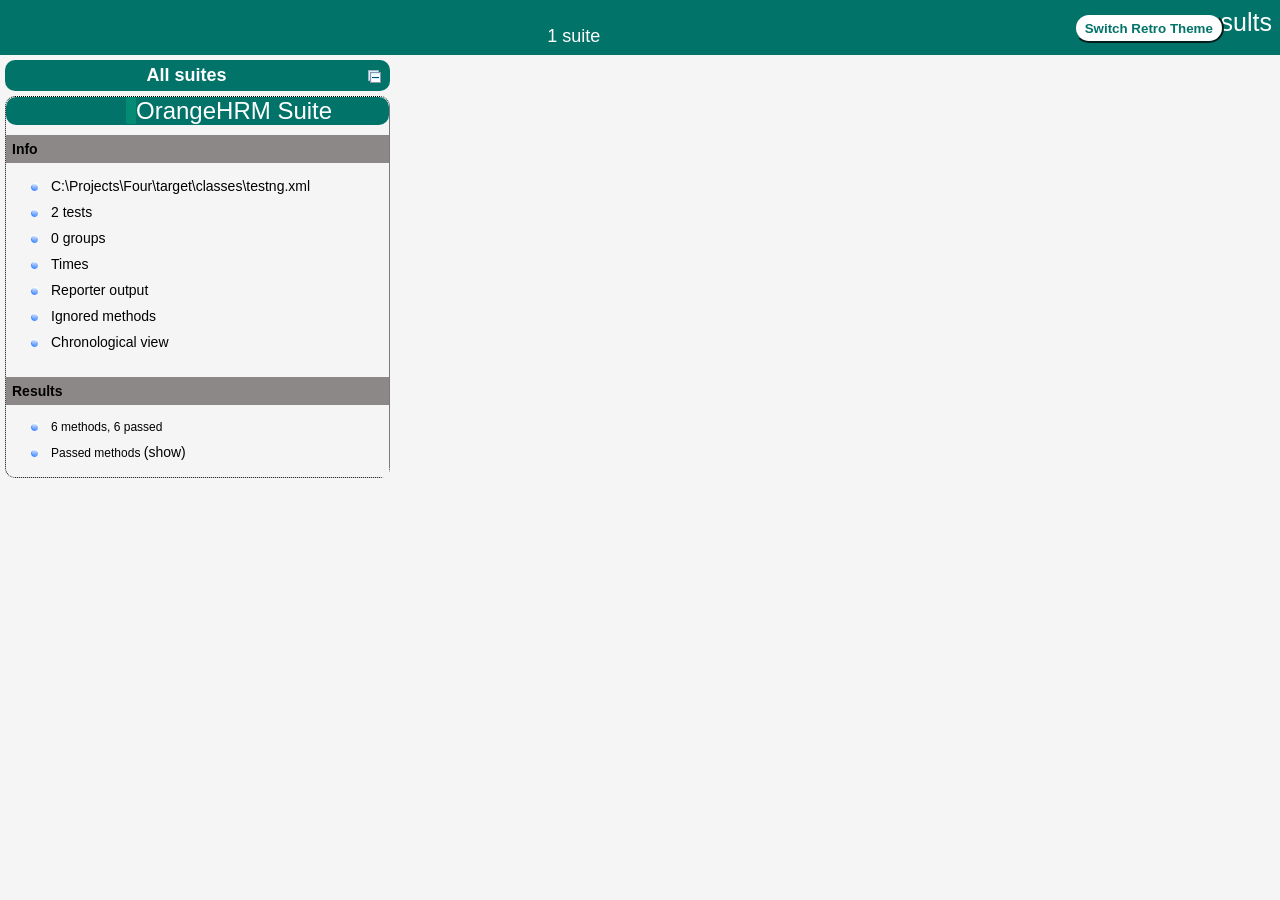
==== commit d8f4217b: "fix the security issue" ====
--- a/test-output/index.html
+++ b/test-output/index.html
@@ -25,7 +25,7 @@
       <span class="top-banner-title-font">Test results</span>
       <button id="button" class="button">Switch Retro Theme</button> <!-- button -->
       <br/>
-      <span class="top-banner-font-1">1 suite, 5 failed tests</span>
+      <span class="top-banner-font-1">1 suite</span>
     </div> <!-- top-banner-root -->
     <div class="navigator-root">
       <div class="navigator-suite-header">
@@ -38,8 +38,8 @@
       <div class="suite">
         <div class="rounded-window">
           <div class="suite-header light-rounded-window-top">
-            <a href="#" panel-name="suite-herokuapp_Suite" class="navigator-link">
-              <span class="suite-name border-failed">herokuapp Suite</span>
+            <a href="#" panel-name="suite-OrangeHRM_Suite" class="navigator-link">
+              <span class="suite-name border-passed">OrangeHRM Suite</span>
             </a> <!-- navigator-link -->
           </div> <!-- suite-header light-rounded-window-top -->
           <div class="navigator-suite-content">
@@ -49,37 +49,37 @@
             <div class="suite-section-content">
               <ul>
                 <li>
-                  <a href="#" panel-name="test-xml-herokuapp_Suite" class="navigator-link ">
-                    <span>C:\Projects\Four\target\classes\testng1.xml</span>
-                  </a> <!-- navigator-link  -->
-                </li>
-                <li>
-                  <a href="#" panel-name="testlist-herokuapp_Suite" class="navigator-link ">
+                  <a href="#" panel-name="test-xml-OrangeHRM_Suite" class="navigator-link ">
+                    <span>C:\Projects\Four\target\classes\testng.xml</span>
+                  </a> <!-- navigator-link  -->
+                </li>
+                <li>
+                  <a href="#" panel-name="testlist-OrangeHRM_Suite" class="navigator-link ">
                     <span class="test-stats">2 tests</span>
                   </a> <!-- navigator-link  -->
                 </li>
                 <li>
-                  <a href="#" panel-name="group-herokuapp_Suite" class="navigator-link ">
+                  <a href="#" panel-name="group-OrangeHRM_Suite" class="navigator-link ">
                     <span>0 groups</span>
                   </a> <!-- navigator-link  -->
                 </li>
                 <li>
-                  <a href="#" panel-name="times-herokuapp_Suite" class="navigator-link ">
+                  <a href="#" panel-name="times-OrangeHRM_Suite" class="navigator-link ">
                     <span>Times</span>
                   </a> <!-- navigator-link  -->
                 </li>
                 <li>
-                  <a href="#" panel-name="reporter-herokuapp_Suite" class="navigator-link ">
+                  <a href="#" panel-name="reporter-OrangeHRM_Suite" class="navigator-link ">
                     <span>Reporter output</span>
                   </a> <!-- navigator-link  -->
                 </li>
                 <li>
-                  <a href="#" panel-name="ignored-methods-herokuapp_Suite" class="navigator-link ">
+                  <a href="#" panel-name="ignored-methods-OrangeHRM_Suite" class="navigator-link ">
                     <span>Ignored methods</span>
                   </a> <!-- navigator-link  -->
                 </li>
                 <li>
-                  <a href="#" panel-name="chronological-herokuapp_Suite" class="navigator-link ">
+                  <a href="#" panel-name="chronological-OrangeHRM_Suite" class="navigator-link ">
                     <span>Chronological view</span>
                   </a> <!-- navigator-link  -->
                 </li>
@@ -92,220 +92,46 @@
               <div class="suite-section-content">
                 <ul>
                   <li>
-                    <span class="method-stats">39 methods, 5 failed,   34 passed</span>
-                  </li>
-                  <li>
-                    <span class="method-list-title failed">Failed methods</span>
-                    <span class="show-or-hide-methods failed">
-                      <a href="#" panel-name="suite-herokuapp_Suite" class="hide-methods failed suite-herokuapp_Suite"> (hide)</a> <!-- hide-methods failed suite-herokuapp_Suite -->
-                      <a href="#" panel-name="suite-herokuapp_Suite" class="show-methods failed suite-herokuapp_Suite"> (show)</a> <!-- show-methods failed suite-herokuapp_Suite -->
-                    </span>
-                    <div class="method-list-content failed suite-herokuapp_Suite">
-                      <span>
-                        <img src="failed.png" width="3%"/>
-                        <a href="#" panel-name="suite-herokuapp_Suite" title="com.milestone.four.herokuapp.pagestest.FT11_EntryAdTest" class="method navigator-link" hash-for-method="verifyEntryAdPopup">verifyEntryAdPopup</a> <!-- method navigator-link -->
-                      </span>
-                      <br/>
-                      <span>
-                        <img src="failed.png" width="3%"/>
-                        <a href="#" panel-name="suite-herokuapp_Suite" title="com.milestone.four.herokuapp.pagestest.FT20_StatusCodesTest" class="method navigator-link" hash-for-method="verifyStatusCodeMessage(200)">verifyStatusCodeMessage(200)</a> <!-- method navigator-link -->
-                      </span>
-                      <br/>
-                      <span>
-                        <img src="failed.png" width="3%"/>
-                        <a href="#" panel-name="suite-herokuapp_Suite" title="com.milestone.four.herokuapp.pagestest.FT20_StatusCodesTest" class="method navigator-link" hash-for-method="verifyStatusCodeMessage(301)">verifyStatusCodeMessage(301)</a> <!-- method navigator-link -->
-                      </span>
-                      <br/>
-                      <span>
-                        <img src="failed.png" width="3%"/>
-                        <a href="#" panel-name="suite-herokuapp_Suite" title="com.milestone.four.herokuapp.pagestest.FT20_StatusCodesTest" class="method navigator-link" hash-for-method="verifyStatusCodeMessage(500)">verifyStatusCodeMessage(500)</a> <!-- method navigator-link -->
-                      </span>
-                      <br/>
-                      <span>
-                        <img src="failed.png" width="3%"/>
-                        <a href="#" panel-name="suite-herokuapp_Suite" title="com.milestone.four.herokuapp.pagestest.FT20_StatusCodesTest" class="method navigator-link" hash-for-method="verifyStatusCodeMessage(404)">verifyStatusCodeMessage(404)</a> <!-- method navigator-link -->
-                      </span>
-                      <br/>
-                    </div> <!-- method-list-content failed suite-herokuapp_Suite -->
+                    <span class="method-stats">6 methods,   6 passed</span>
                   </li>
                   <li>
                     <span class="method-list-title passed">Passed methods</span>
                     <span class="show-or-hide-methods passed">
-                      <a href="#" panel-name="suite-herokuapp_Suite" class="hide-methods passed suite-herokuapp_Suite"> (hide)</a> <!-- hide-methods passed suite-herokuapp_Suite -->
-                      <a href="#" panel-name="suite-herokuapp_Suite" class="show-methods passed suite-herokuapp_Suite"> (show)</a> <!-- show-methods passed suite-herokuapp_Suite -->
+                      <a href="#" panel-name="suite-OrangeHRM_Suite" class="hide-methods passed suite-OrangeHRM_Suite"> (hide)</a> <!-- hide-methods passed suite-OrangeHRM_Suite -->
+                      <a href="#" panel-name="suite-OrangeHRM_Suite" class="show-methods passed suite-OrangeHRM_Suite"> (show)</a> <!-- show-methods passed suite-OrangeHRM_Suite -->
                     </span>
-                    <div class="method-list-content passed suite-herokuapp_Suite">
-                      <span>
-                        <img src="passed.png" width="3%"/>
-                        <a href="#" panel-name="suite-herokuapp_Suite" title="com.milestone.four.herokuapp.pagestest.FT02_AddRemoveTest" class="method navigator-link" hash-for-method="verifyAddRemoveTest">verifyAddRemoveTest</a> <!-- method navigator-link -->
-                      </span>
-                      <br/>
-                      <span>
-                        <img src="passed.png" width="3%"/>
-                        <a href="#" panel-name="suite-herokuapp_Suite" title="com.milestone.four.herokuapp.pagestest.FT03_BasicAuthTest" class="method navigator-link" hash-for-method="verifyBasicAuth(user, pass, false)">verifyBasicAuth(user, pass, false)</a> <!-- method navigator-link -->
-                      </span>
-                      <br/>
-                      <span>
-                        <img src="passed.png" width="3%"/>
-                        <a href="#" panel-name="suite-herokuapp_Suite" title="com.milestone.four.herokuapp.pagestest.FT03_BasicAuthTest" class="method navigator-link" hash-for-method="verifyBasicAuth(admin, admin, true)">verifyBasicAuth(admin, admin, true)</a> <!-- method navigator-link -->
-                      </span>
-                      <br/>
-                      <span>
-                        <img src="passed.png" width="3%"/>
-                        <a href="#" panel-name="suite-herokuapp_Suite" title="com.milestone.four.herokuapp.pagestest.FT03_BasicAuthTest" class="method navigator-link" hash-for-method="verifyBasicAuth(admin, wrong, false)">verifyBasicAuth(admin, wrong, false)</a> <!-- method navigator-link -->
-                      </span>
-                      <br/>
-                      <span>
-                        <img src="passed.png" width="3%"/>
-                        <a href="#" panel-name="suite-herokuapp_Suite" title="com.milestone.four.herokuapp.pagestest.FT03_BasicAuthTest" class="method navigator-link" hash-for-method="verifyBasicAuth(wrong, admin, false)">verifyBasicAuth(wrong, admin, false)</a> <!-- method navigator-link -->
-                      </span>
-                      <br/>
-                      <span>
-                        <img src="passed.png" width="3%"/>
-                        <a href="#" panel-name="suite-herokuapp_Suite" title="com.milestone.four.herokuapp.pagestest.FT04_BrokenImageTest" class="method navigator-link" hash-for-method="verifyBrokenImages">verifyBrokenImages</a> <!-- method navigator-link -->
-                      </span>
-                      <br/>
-                      <span>
-                        <img src="passed.png" width="3%"/>
-                        <a href="#" panel-name="suite-herokuapp_Suite" title="com.milestone.four.herokuapp.pagestest.FT05_CheckBoxTest" class="method navigator-link" hash-for-method="verifyCheckBoxes">verifyCheckBoxes</a> <!-- method navigator-link -->
-                      </span>
-                      <br/>
-                      <span>
-                        <img src="passed.png" width="3%"/>
-                        <a href="#" panel-name="suite-herokuapp_Suite" title="com.milestone.four.herokuapp.pagestest.FT06_ContextMenuTest" class="method navigator-link" hash-for-method="verifyContextMenuAlert">verifyContextMenuAlert</a> <!-- method navigator-link -->
-                      </span>
-                      <br/>
-                      <span>
-                        <img src="passed.png" width="3%"/>
-                        <a href="#" panel-name="suite-herokuapp_Suite" title="com.milestone.four.herokuapp.pagestest.FT07_DragDropTest" class="method navigator-link" hash-for-method="verifyDragAndDrop">verifyDragAndDrop</a> <!-- method navigator-link -->
-                      </span>
-                      <br/>
-                      <span>
-                        <img src="passed.png" width="3%"/>
-                        <a href="#" panel-name="suite-herokuapp_Suite" title="com.milestone.four.herokuapp.pagestest.FT08_DropDownTest" class="method navigator-link" hash-for-method="verifyDropDown">verifyDropDown</a> <!-- method navigator-link -->
-                      </span>
-                      <br/>
-                      <span>
-                        <img src="passed.png" width="3%"/>
-                        <a href="#" panel-name="suite-herokuapp_Suite" title="com.milestone.four.herokuapp.pagestest.FT09_DynamicControlTest" class="method navigator-link" hash-for-method="verifyDynamicControls">verifyDynamicControls</a> <!-- method navigator-link -->
-                      </span>
-                      <br/>
-                      <span>
-                        <img src="passed.png" width="3%"/>
-                        <a href="#" panel-name="suite-herokuapp_Suite" title="com.milestone.four.herokuapp.pagestest.FT10_DynamicLoadingTest" class="method navigator-link" hash-for-method="verifyDynamicLoadingFlow">verifyDynamicLoadingFlow</a> <!-- method navigator-link -->
-                      </span>
-                      <br/>
-                      <span>
-                        <img src="passed.png" width="3%"/>
-                        <a href="#" panel-name="suite-herokuapp_Suite" title="com.milestone.four.herokuapp.pagestest.FT14_FileDownloadTest" class="method navigator-link" hash-for-method="verifyFileDownloadLink">verifyFileDownloadLink</a> <!-- method navigator-link -->
-                      </span>
-                      <br/>
-                      <span>
-                        <img src="passed.png" width="3%"/>
-                        <a href="#" panel-name="suite-herokuapp_Suite" title="com.milestone.four.herokuapp.pagestest.FT13_FileUploadTest" class="method navigator-link" hash-for-method="verifyFileUpload">verifyFileUpload</a> <!-- method navigator-link -->
-                      </span>
-                      <br/>
-                      <span>
-                        <img src="passed.png" width="3%"/>
-                        <a href="#" panel-name="suite-herokuapp_Suite" title="com.milestone.four.herokuapp.pagestest.FT15_FloatingMenuTest" class="method navigator-link" hash-for-method="verifyFloatingMenuStaysVisible">verifyFloatingMenuStaysVisible</a> <!-- method navigator-link -->
-                      </span>
-                      <br/>
-                      <span>
-                        <img src="passed.png" width="3%"/>
-                        <a href="#" panel-name="suite-herokuapp_Suite" title="com.milestone.four.herokuapp.pagestest.FT01_ABTestingTest" class="method navigator-link" hash-for-method="verifyHeadingText">verifyHeadingText</a> <!-- method navigator-link -->
-                      </span>
-                      <br/>
-                      <span>
-                        <img src="passed.png" width="3%"/>
-                        <a href="#" panel-name="suite-herokuapp_Suite" title="com.milestone.four.herokuapp.pagestest.FT18_HoversTest" class="method navigator-link" hash-for-method="verifyHoverUserProfile">verifyHoverUserProfile</a> <!-- method navigator-link -->
-                      </span>
-                      <br/>
-                      <span>
-                        <img src="passed.png" width="3%"/>
-                        <a href="#" panel-name="suite-herokuapp_Suite" title="com.milestone.four.herokuapp.pagestest.FT19_InfiniteScrollTest" class="method navigator-link" hash-for-method="verifyInfiniteScrollLoadsMoreContent">verifyInfiniteScrollLoadsMoreContent</a> <!-- method navigator-link -->
-                      </span>
-                      <br/>
-                      <span>
-                        <img src="passed.png" width="3%"/>
-                        <a href="#" panel-name="suite-herokuapp_Suite" title="com.milestone.four.herokuapp.pagestest.FT16_LoginFormTest" class="method navigator-link" hash-for-method="verifyLoginCredentials(, , false)">verifyLoginCredentials(, , false)</a> <!-- method navigator-link -->
-                      </span>
-                      <br/>
-                      <span>
-                        <img src="passed.png" width="3%"/>
-                        <a href="#" panel-name="suite-herokuapp_Suite" title="com.milestone.four.herokuapp.pagestest.FT16_LoginFormTest" class="method navigator-link" hash-for-method="verifyLoginCredentials(tomsmith, wrongPass, false)">verifyLoginCredentials(tomsmith, wrongPass, false)</a> <!-- method navigator-link -->
-                      </span>
-                      <br/>
-                      <span>
-                        <img src="passed.png" width="3%"/>
-                        <a href="#" panel-name="suite-herokuapp_Suite" title="com.milestone.four.herokuapp.pagestest.FT16_LoginFormTest" class="method navigator-link" hash-for-method="verifyLoginCredentials(tomsmith, SuperSecretPassword!, true)">verifyLoginCredentials(tomsmith, SuperSecretPassword!, true)</a> <!-- method navigator-link -->
-                      </span>
-                      <br/>
-                      <span>
-                        <img src="passed.png" width="3%"/>
-                        <a href="#" panel-name="suite-herokuapp_Suite" title="com.milestone.four.herokuapp.pagestest.FT16_LoginFormTest" class="method navigator-link" hash-for-method="verifyLoginCredentials(wrongUser, SuperSecretPassword!, false)">verifyLoginCredentials(wrongUser, SuperSecretPassword!, false)</a> <!-- method navigator-link -->
-                      </span>
-                      <br/>
-                      <span>
-                        <img src="passed.png" width="3%"/>
-                        <a href="#" panel-name="suite-herokuapp_Suite" title="com.milestone.four.herokuapp.pagestest.FT12_TyposTest" class="method navigator-link" hash-for-method="verifyNoTypoInParagraph">verifyNoTypoInParagraph</a> <!-- method navigator-link -->
-                      </span>
-                      <br/>
-                      <span>
-                        <img src="passed.png" width="3%"/>
-                        <a href="#" panel-name="suite-herokuapp_Suite" title="com.milestone.four.herokuapp.pagestest.FT01_ABTestingTest" class="method navigator-link" hash-for-method="verifyPageLoadsUnder3Seconds">verifyPageLoadsUnder3Seconds</a> <!-- method navigator-link -->
-                      </span>
-                      <br/>
-                      <span>
-                        <img src="passed.png" width="3%"/>
-                        <a href="#" panel-name="suite-herokuapp_Suite" title="com.milestone.four.herokuapp.pagestest.FT04_BrokenImageTest" class="method navigator-link" hash-for-method="verifyPageLoadsUnder3Seconds">verifyPageLoadsUnder3Seconds</a> <!-- method navigator-link -->
-                      </span>
-                      <br/>
-                      <span>
-                        <img src="passed.png" width="3%"/>
-                        <a href="#" panel-name="suite-herokuapp_Suite" title="com.milestone.four.herokuapp.pagestest.FT02_AddRemoveTest" class="method navigator-link" hash-for-method="verifyPageLoadsUnder3Seconds">verifyPageLoadsUnder3Seconds</a> <!-- method navigator-link -->
-                      </span>
-                      <br/>
-                      <span>
-                        <img src="passed.png" width="3%"/>
-                        <a href="#" panel-name="suite-herokuapp_Suite" title="com.milestone.four.herokuapp.pagestest.FT05_CheckBoxTest" class="method navigator-link" hash-for-method="verifyPageLoadsUnder3Seconds">verifyPageLoadsUnder3Seconds</a> <!-- method navigator-link -->
-                      </span>
-                      <br/>
-                      <span>
-                        <img src="passed.png" width="3%"/>
-                        <a href="#" panel-name="suite-herokuapp_Suite" title="com.milestone.four.herokuapp.pagestest.FT03_BasicAuthTest" class="method navigator-link" hash-for-method="verifyPageLoadsUnder3Seconds">verifyPageLoadsUnder3Seconds</a> <!-- method navigator-link -->
-                      </span>
-                      <br/>
-                      <span>
-                        <img src="passed.png" width="3%"/>
-                        <a href="#" panel-name="suite-herokuapp_Suite" title="com.milestone.four.herokuapp.pagestest.FT08_DropDownTest" class="method navigator-link" hash-for-method="verifyPageLoadsUnder3Seconds">verifyPageLoadsUnder3Seconds</a> <!-- method navigator-link -->
-                      </span>
-                      <br/>
-                      <span>
-                        <img src="passed.png" width="3%"/>
-                        <a href="#" panel-name="suite-herokuapp_Suite" title="com.milestone.four.herokuapp.pagestest.FT18_HoversTest" class="method navigator-link" hash-for-method="verifyPageLoadsUnder3Seconds">verifyPageLoadsUnder3Seconds</a> <!-- method navigator-link -->
-                      </span>
-                      <br/>
-                      <span>
-                        <img src="passed.png" width="3%"/>
-                        <a href="#" panel-name="suite-herokuapp_Suite" title="com.milestone.four.herokuapp.pagestest.FT13_FileUploadTest" class="method navigator-link" hash-for-method="verifyPageLoadsUnder3Seconds">verifyPageLoadsUnder3Seconds</a> <!-- method navigator-link -->
-                      </span>
-                      <br/>
-                      <span>
-                        <img src="passed.png" width="3%"/>
-                        <a href="#" panel-name="suite-herokuapp_Suite" title="com.milestone.four.herokuapp.pagestest.FT14_FileDownloadTest" class="method navigator-link" hash-for-method="verifyPageLoadsUnder3Seconds">verifyPageLoadsUnder3Seconds</a> <!-- method navigator-link -->
-                      </span>
-                      <br/>
-                      <span>
-                        <img src="passed.png" width="3%"/>
-                        <a href="#" panel-name="suite-herokuapp_Suite" title="com.milestone.four.herokuapp.pagestest.FT20_StatusCodesTest" class="method navigator-link" hash-for-method="verifyPageLoadsUnder3Seconds">verifyPageLoadsUnder3Seconds</a> <!-- method navigator-link -->
-                      </span>
-                      <br/>
-                      <span>
-                        <img src="passed.png" width="3%"/>
-                        <a href="#" panel-name="suite-herokuapp_Suite" title="com.milestone.four.herokuapp.pagestest.FT17_HorizontalSliderTest" class="method navigator-link" hash-for-method="verifySliderMovesUsingActions">verifySliderMovesUsingActions</a> <!-- method navigator-link -->
-                      </span>
-                      <br/>
-                    </div> <!-- method-list-content passed suite-herokuapp_Suite -->
+                    <div class="method-list-content passed suite-OrangeHRM_Suite">
+                      <span>
+                        <img src="passed.png" width="3%"/>
+                        <a href="#" panel-name="suite-OrangeHRM_Suite" title="com.milestone.four.orangehrm.pagestest.LoginPageTest" class="method navigator-link" hash-for-method="loginTest(Admin, wrongPass)">loginTest(Admin, wrongPass)</a> <!-- method navigator-link -->
+                      </span>
+                      <br/>
+                      <span>
+                        <img src="passed.png" width="3%"/>
+                        <a href="#" panel-name="suite-OrangeHRM_Suite" title="com.milestone.four.orangehrm.pagestest.LoginPageTest" class="method navigator-link" hash-for-method="loginTest(Admin, admin123)">loginTest(Admin, admin123)</a> <!-- method navigator-link -->
+                      </span>
+                      <br/>
+                      <span>
+                        <img src="passed.png" width="3%"/>
+                        <a href="#" panel-name="suite-OrangeHRM_Suite" title="com.milestone.four.orangehrm.pagestest.LoginPageTest" class="method navigator-link" hash-for-method="loginTest(InvalidUser, admin123)">loginTest(InvalidUser, admin123)</a> <!-- method navigator-link -->
+                      </span>
+                      <br/>
+                      <span>
+                        <img src="passed.png" width="3%"/>
+                        <a href="#" panel-name="suite-OrangeHRM_Suite" title="com.milestone.four.orangehrm.pagestest.LoginPageTest" class="method navigator-link" hash-for-method="loginTest(InvalidUser, admin123)">loginTest(InvalidUser, admin123)</a> <!-- method navigator-link -->
+                      </span>
+                      <br/>
+                      <span>
+                        <img src="passed.png" width="3%"/>
+                        <a href="#" panel-name="suite-OrangeHRM_Suite" title="com.milestone.four.orangehrm.pagestest.LoginPageTest" class="method navigator-link" hash-for-method="loginTest(Admin, wrongPass)">loginTest(Admin, wrongPass)</a> <!-- method navigator-link -->
+                      </span>
+                      <br/>
+                      <span>
+                        <img src="passed.png" width="3%"/>
+                        <a href="#" panel-name="suite-OrangeHRM_Suite" title="com.milestone.four.orangehrm.pagestest.LoginPageTest" class="method navigator-link" hash-for-method="loginTest(Admin, admin123)">loginTest(Admin, admin123)</a> <!-- method navigator-link -->
+                      </span>
+                      <br/>
+                    </div> <!-- method-list-content passed suite-OrangeHRM_Suite -->
                   </li>
                 </ul>
               </div> <!-- suite-section-content -->
@@ -316,2132 +142,319 @@
     </div> <!-- navigator-root -->
     <div class="wrapper">
       <div class="main-panel-root">
-        <div panel-name="suite-herokuapp_Suite" class="panel herokuapp_Suite">
-          <div class="suite-herokuapp_Suite-class-failed">
+        <div panel-name="suite-OrangeHRM_Suite" class="panel OrangeHRM_Suite">
+          <div class="suite-OrangeHRM_Suite-class-passed">
             <div class="main-panel-header rounded-window-top">
-              <img src="failed.png"/>
-              <span class="class-name">com.milestone.four.herokuapp.pagestest.FT20_StatusCodesTest</span>
+              <img src="passed.png"/>
+              <span class="class-name">com.milestone.four.orangehrm.pagestest.LoginPageTest</span>
             </div> <!-- main-panel-header rounded-window-top -->
             <div class="main-panel-content rounded-window-bottom">
               <div class="method">
                 <div class="method-content">
-                  <a name="verifyStatusCodeMessage(200)">
-                  </a> <!-- verifyStatusCodeMessage(200) -->
-                  <span class="method-name">verifyStatusCodeMessage</span>
-                  <span class="parameters">(200)</span>
-                  <div class="stack-trace">java.lang.AssertionError: Status message does not contain expected code: 200 expected [false] but found [true]
-	at org.testng.Assert.fail(Assert.java:111)
-	at org.testng.Assert.failNotEquals(Assert.java:1578)
-	at org.testng.Assert.assertFalse(Assert.java:79)
-	at com.milestone.four.herokuapp.pagestest.FT20_StatusCodesTest.verifyStatusCodeMessage(FT20_StatusCodesTest.java:29)
-	at java.base/jdk.internal.reflect.DirectMethodHandleAccessor.invoke(DirectMethodHandleAccessor.java:103)
-	at java.base/java.lang.reflect.Method.invoke(Method.java:580)
-	at org.testng.internal.invokers.MethodInvocationHelper.invokeMethod(MethodInvocationHelper.java:141)
-	at org.testng.internal.invokers.TestInvoker.invokeMethod(TestInvoker.java:686)
-	at org.testng.internal.invokers.TestInvoker.invokeTestMethod(TestInvoker.java:230)
-	at org.testng.internal.invokers.MethodRunner.runInSequence(MethodRunner.java:63)
-	at org.testng.internal.invokers.TestInvoker$MethodInvocationAgent.invoke(TestInvoker.java:992)
-	at org.testng.internal.invokers.TestInvoker.invokeTestMethods(TestInvoker.java:203)
-	at org.testng.internal.invokers.TestMethodWorker.invokeTestMethods(TestMethodWorker.java:154)
-	at org.testng.internal.invokers.TestMethodWorker.run(TestMethodWorker.java:134)
-	at java.base/java.util.ArrayList.forEach(ArrayList.java:1596)
-	at org.testng.TestRunner.privateRun(TestRunner.java:739)
-	at org.testng.TestRunner.run(TestRunner.java:614)
-	at org.testng.SuiteRunner.runTest(SuiteRunner.java:421)
-	at org.testng.SuiteRunner.runSequentially(SuiteRunner.java:413)
-	at org.testng.SuiteRunner.privateRun(SuiteRunner.java:373)
-	at org.testng.SuiteRunner.run(SuiteRunner.java:312)
-	at org.testng.SuiteRunnerWorker.runSuite(SuiteRunnerWorker.java:52)
-	at org.testng.SuiteRunnerWorker.run(SuiteRunnerWorker.java:95)
-	at org.testng.TestNG.runSuitesSequentially(TestNG.java:1274)
-	at org.testng.TestNG.runSuitesLocally(TestNG.java:1208)
-	at org.testng.TestNG.runSuites(TestNG.java:1112)
-	at org.testng.TestNG.run(TestNG.java:1079)
-	at com.milestone.four.runner.TestNGSuiteRunner.runSuite(TestNGSuiteRunner.java:25)
-	at com.milestone.four.service.TestExecutionService.executeSuite(TestExecutionService.java:28)
-	at com.milestone.four.controller.UITestController.runSuite(UITestController.java:62)
-	at java.base/jdk.internal.reflect.DirectMethodHandleAccessor.invoke(DirectMethodHandleAccessor.java:103)
-	at java.base/java.lang.reflect.Method.invoke(Method.java:580)
-	at org.springframework.web.method.support.InvocableHandlerMethod.doInvoke(InvocableHandlerMethod.java:258)
-	at org.springframework.web.method.support.InvocableHandlerMethod.invokeForRequest(InvocableHandlerMethod.java:190)
-	at org.springframework.web.servlet.mvc.method.annotation.ServletInvocableHandlerMethod.invokeAndHandle(ServletInvocableHandlerMethod.java:117)
-	at org.springframework.web.servlet.mvc.method.annotation.RequestMappingHandlerAdapter.invokeHandlerMethod(RequestMappingHandlerAdapter.java:934)
-	at org.springframework.web.servlet.mvc.method.annotation.RequestMappingHandlerAdapter.handleInternal(RequestMappingHandlerAdapter.java:853)
-	at org.springframework.web.servlet.mvc.method.AbstractHandlerMethodAdapter.handle(AbstractHandlerMethodAdapter.java:86)
-	at org.springframework.web.servlet.DispatcherServlet.doDispatch(DispatcherServlet.java:963)
-	at org.springframework.web.servlet.DispatcherServlet.doService(DispatcherServlet.java:866)
-	at org.springframework.web.servlet.FrameworkServlet.processRequest(FrameworkServlet.java:1003)
-	at org.springframework.web.servlet.FrameworkServlet.doPost(FrameworkServlet.java:903)
-	at jakarta.servlet.http.HttpServlet.service(HttpServlet.java:649)
-	at org.springframework.web.servlet.FrameworkServlet.service(FrameworkServlet.java:874)
-	at jakarta.servlet.http.HttpServlet.service(HttpServlet.java:710)
-	at org.apache.catalina.core.ApplicationFilterChain.doFilter(ApplicationFilterChain.java:128)
-	at org.apache.tomcat.websocket.server.WsFilter.doFilter(WsFilter.java:53)
-	at org.apache.catalina.core.ApplicationFilterChain.doFilter(ApplicationFilterChain.java:107)
-	at org.springframework.web.filter.RequestContextFilter.doFilterInternal(RequestContextFilter.java:100)
-	at org.springframework.web.filter.OncePerRequestFilter.doFilter(OncePerRequestFilter.java:116)
-	at org.apache.catalina.core.ApplicationFilterChain.doFilter(ApplicationFilterChain.java:107)
-	at org.springframework.web.filter.FormContentFilter.doFilterInternal(FormContentFilter.java:93)
-	at org.springframework.web.filter.OncePerRequestFilter.doFilter(OncePerRequestFilter.java:116)
-	at org.apache.catalina.core.ApplicationFilterChain.doFilter(ApplicationFilterChain.java:107)
-	at org.springframework.web.filter.CharacterEncodingFilter.doFilterInternal(CharacterEncodingFilter.java:199)
-	at org.springframework.web.filter.OncePerRequestFilter.doFilter(OncePerRequestFilter.java:116)
-	at org.apache.catalina.core.ApplicationFilterChain.doFilter(ApplicationFilterChain.java:107)
-	at org.apache.catalina.core.StandardWrapperValve.invoke(StandardWrapperValve.java:165)
-	at org.apache.catalina.core.StandardContextValve.invoke(StandardContextValve.java:77)
-	at org.apache.catalina.authenticator.AuthenticatorBase.invoke(AuthenticatorBase.java:482)
-	at org.apache.catalina.core.StandardHostValve.invoke(StandardHostValve.java:113)
-	at org.apache.catalina.valves.ErrorReportValve.invoke(ErrorReportValve.java:83)
-	at org.apache.catalina.core.StandardEngineValve.invoke(StandardEngineValve.java:72)
-	at org.apache.catalina.connector.CoyoteAdapter.service(CoyoteAdapter.java:341)
-	at org.apache.coyote.http11.Http11Processor.service(Http11Processor.java:397)
-	at org.apache.coyote.AbstractProcessorLight.process(AbstractProcessorLight.java:63)
-	at org.apache.coyote.AbstractProtocol$ConnectionHandler.process(AbstractProtocol.java:903)
-	at org.apache.tomcat.util.net.NioEndpoint$SocketProcessor.doRun(NioEndpoint.java:1778)
-	at org.apache.tomcat.util.net.SocketProcessorBase.run(SocketProcessorBase.java:52)
-	at org.apache.tomcat.util.threads.ThreadPoolExecutor.runWorker(ThreadPoolExecutor.java:946)
-	at org.apache.tomcat.util.threads.ThreadPoolExecutor$Worker.run(ThreadPoolExecutor.java:480)
-	at org.apache.tomcat.util.threads.TaskThread$WrappingRunnable.run(TaskThread.java:57)
-	at java.base/java.lang.Thread.run(Thread.java:1583)
-
-</div> <!-- stack-trace -->
-                </div> <!-- method-content -->
-              </div> <!-- method -->
-              <div class="method">
-                <div class="method-content">
-                  <a name="verifyStatusCodeMessage(301)">
-                  </a> <!-- verifyStatusCodeMessage(301) -->
-                  <span class="method-name">verifyStatusCodeMessage</span>
-                  <span class="parameters">(301)</span>
-                  <div class="stack-trace">java.lang.AssertionError: Status message does not contain expected code: 301 expected [false] but found [true]
-	at org.testng.Assert.fail(Assert.java:111)
-	at org.testng.Assert.failNotEquals(Assert.java:1578)
-	at org.testng.Assert.assertFalse(Assert.java:79)
-	at com.milestone.four.herokuapp.pagestest.FT20_StatusCodesTest.verifyStatusCodeMessage(FT20_StatusCodesTest.java:29)
-	at java.base/jdk.internal.reflect.DirectMethodHandleAccessor.invoke(DirectMethodHandleAccessor.java:103)
-	at java.base/java.lang.reflect.Method.invoke(Method.java:580)
-	at org.testng.internal.invokers.MethodInvocationHelper.invokeMethod(MethodInvocationHelper.java:141)
-	at org.testng.internal.invokers.TestInvoker.invokeMethod(TestInvoker.java:686)
-	at org.testng.internal.invokers.TestInvoker.invokeTestMethod(TestInvoker.java:230)
-	at org.testng.internal.invokers.MethodRunner.runInSequence(MethodRunner.java:63)
-	at org.testng.internal.invokers.TestInvoker$MethodInvocationAgent.invoke(TestInvoker.java:992)
-	at org.testng.internal.invokers.TestInvoker.invokeTestMethods(TestInvoker.java:203)
-	at org.testng.internal.invokers.TestMethodWorker.invokeTestMethods(TestMethodWorker.java:154)
-	at org.testng.internal.invokers.TestMethodWorker.run(TestMethodWorker.java:134)
-	at java.base/java.util.ArrayList.forEach(ArrayList.java:1596)
-	at org.testng.TestRunner.privateRun(TestRunner.java:739)
-	at org.testng.TestRunner.run(TestRunner.java:614)
-	at org.testng.SuiteRunner.runTest(SuiteRunner.java:421)
-	at org.testng.SuiteRunner.runSequentially(SuiteRunner.java:413)
-	at org.testng.SuiteRunner.privateRun(SuiteRunner.java:373)
-	at org.testng.SuiteRunner.run(SuiteRunner.java:312)
-	at org.testng.SuiteRunnerWorker.runSuite(SuiteRunnerWorker.java:52)
-	at org.testng.SuiteRunnerWorker.run(SuiteRunnerWorker.java:95)
-	at org.testng.TestNG.runSuitesSequentially(TestNG.java:1274)
-	at org.testng.TestNG.runSuitesLocally(TestNG.java:1208)
-	at org.testng.TestNG.runSuites(TestNG.java:1112)
-	at org.testng.TestNG.run(TestNG.java:1079)
-	at com.milestone.four.runner.TestNGSuiteRunner.runSuite(TestNGSuiteRunner.java:25)
-	at com.milestone.four.service.TestExecutionService.executeSuite(TestExecutionService.java:28)
-	at com.milestone.four.controller.UITestController.runSuite(UITestController.java:62)
-	at java.base/jdk.internal.reflect.DirectMethodHandleAccessor.invoke(DirectMethodHandleAccessor.java:103)
-	at java.base/java.lang.reflect.Method.invoke(Method.java:580)
-	at org.springframework.web.method.support.InvocableHandlerMethod.doInvoke(InvocableHandlerMethod.java:258)
-	at org.springframework.web.method.support.InvocableHandlerMethod.invokeForRequest(InvocableHandlerMethod.java:190)
-	at org.springframework.web.servlet.mvc.method.annotation.ServletInvocableHandlerMethod.invokeAndHandle(ServletInvocableHandlerMethod.java:117)
-	at org.springframework.web.servlet.mvc.method.annotation.RequestMappingHandlerAdapter.invokeHandlerMethod(RequestMappingHandlerAdapter.java:934)
-	at org.springframework.web.servlet.mvc.method.annotation.RequestMappingHandlerAdapter.handleInternal(RequestMappingHandlerAdapter.java:853)
-	at org.springframework.web.servlet.mvc.method.AbstractHandlerMethodAdapter.handle(AbstractHandlerMethodAdapter.java:86)
-	at org.springframework.web.servlet.DispatcherServlet.doDispatch(DispatcherServlet.java:963)
-	at org.springframework.web.servlet.DispatcherServlet.doService(DispatcherServlet.java:866)
-	at org.springframework.web.servlet.FrameworkServlet.processRequest(FrameworkServlet.java:1003)
-	at org.springframework.web.servlet.FrameworkServlet.doPost(FrameworkServlet.java:903)
-	at jakarta.servlet.http.HttpServlet.service(HttpServlet.java:649)
-	at org.springframework.web.servlet.FrameworkServlet.service(FrameworkServlet.java:874)
-	at jakarta.servlet.http.HttpServlet.service(HttpServlet.java:710)
-	at org.apache.catalina.core.ApplicationFilterChain.doFilter(ApplicationFilterChain.java:128)
-	at org.apache.tomcat.websocket.server.WsFilter.doFilter(WsFilter.java:53)
-	at org.apache.catalina.core.ApplicationFilterChain.doFilter(ApplicationFilterChain.java:107)
-	at org.springframework.web.filter.RequestContextFilter.doFilterInternal(RequestContextFilter.java:100)
-	at org.springframework.web.filter.OncePerRequestFilter.doFilter(OncePerRequestFilter.java:116)
-	at org.apache.catalina.core.ApplicationFilterChain.doFilter(ApplicationFilterChain.java:107)
-	at org.springframework.web.filter.FormContentFilter.doFilterInternal(FormContentFilter.java:93)
-	at org.springframework.web.filter.OncePerRequestFilter.doFilter(OncePerRequestFilter.java:116)
-	at org.apache.catalina.core.ApplicationFilterChain.doFilter(ApplicationFilterChain.java:107)
-	at org.springframework.web.filter.CharacterEncodingFilter.doFilterInternal(CharacterEncodingFilter.java:199)
-	at org.springframework.web.filter.OncePerRequestFilter.doFilter(OncePerRequestFilter.java:116)
-	at org.apache.catalina.core.ApplicationFilterChain.doFilter(ApplicationFilterChain.java:107)
-	at org.apache.catalina.core.StandardWrapperValve.invoke(StandardWrapperValve.java:165)
-	at org.apache.catalina.core.StandardContextValve.invoke(StandardContextValve.java:77)
-	at org.apache.catalina.authenticator.AuthenticatorBase.invoke(AuthenticatorBase.java:482)
-	at org.apache.catalina.core.StandardHostValve.invoke(StandardHostValve.java:113)
-	at org.apache.catalina.valves.ErrorReportValve.invoke(ErrorReportValve.java:83)
-	at org.apache.catalina.core.StandardEngineValve.invoke(StandardEngineValve.java:72)
-	at org.apache.catalina.connector.CoyoteAdapter.service(CoyoteAdapter.java:341)
-	at org.apache.coyote.http11.Http11Processor.service(Http11Processor.java:397)
-	at org.apache.coyote.AbstractProcessorLight.process(AbstractProcessorLight.java:63)
-	at org.apache.coyote.AbstractProtocol$ConnectionHandler.process(AbstractProtocol.java:903)
-	at org.apache.tomcat.util.net.NioEndpoint$SocketProcessor.doRun(NioEndpoint.java:1778)
-	at org.apache.tomcat.util.net.SocketProcessorBase.run(SocketProcessorBase.java:52)
-	at org.apache.tomcat.util.threads.ThreadPoolExecutor.runWorker(ThreadPoolExecutor.java:946)
-	at org.apache.tomcat.util.threads.ThreadPoolExecutor$Worker.run(ThreadPoolExecutor.java:480)
-	at org.apache.tomcat.util.threads.TaskThread$WrappingRunnable.run(TaskThread.java:57)
-	at java.base/java.lang.Thread.run(Thread.java:1583)
-
-</div> <!-- stack-trace -->
-                </div> <!-- method-content -->
-              </div> <!-- method -->
-              <div class="method">
-                <div class="method-content">
-                  <a name="verifyStatusCodeMessage(500)">
-                  </a> <!-- verifyStatusCodeMessage(500) -->
-                  <span class="method-name">verifyStatusCodeMessage</span>
-                  <span class="parameters">(500)</span>
-                  <div class="stack-trace">java.lang.AssertionError: Status message does not contain expected code: 500 expected [false] but found [true]
-	at org.testng.Assert.fail(Assert.java:111)
-	at org.testng.Assert.failNotEquals(Assert.java:1578)
-	at org.testng.Assert.assertFalse(Assert.java:79)
-	at com.milestone.four.herokuapp.pagestest.FT20_StatusCodesTest.verifyStatusCodeMessage(FT20_StatusCodesTest.java:29)
-	at java.base/jdk.internal.reflect.DirectMethodHandleAccessor.invoke(DirectMethodHandleAccessor.java:103)
-	at java.base/java.lang.reflect.Method.invoke(Method.java:580)
-	at org.testng.internal.invokers.MethodInvocationHelper.invokeMethod(MethodInvocationHelper.java:141)
-	at org.testng.internal.invokers.TestInvoker.invokeMethod(TestInvoker.java:686)
-	at org.testng.internal.invokers.TestInvoker.invokeTestMethod(TestInvoker.java:230)
-	at org.testng.internal.invokers.MethodRunner.runInSequence(MethodRunner.java:63)
-	at org.testng.internal.invokers.TestInvoker$MethodInvocationAgent.invoke(TestInvoker.java:992)
-	at org.testng.internal.invokers.TestInvoker.invokeTestMethods(TestInvoker.java:203)
-	at org.testng.internal.invokers.TestMethodWorker.invokeTestMethods(TestMethodWorker.java:154)
-	at org.testng.internal.invokers.TestMethodWorker.run(TestMethodWorker.java:134)
-	at java.base/java.util.ArrayList.forEach(ArrayList.java:1596)
-	at org.testng.TestRunner.privateRun(TestRunner.java:739)
-	at org.testng.TestRunner.run(TestRunner.java:614)
-	at org.testng.SuiteRunner.runTest(SuiteRunner.java:421)
-	at org.testng.SuiteRunner.runSequentially(SuiteRunner.java:413)
-	at org.testng.SuiteRunner.privateRun(SuiteRunner.java:373)
-	at org.testng.SuiteRunner.run(SuiteRunner.java:312)
-	at org.testng.SuiteRunnerWorker.runSuite(SuiteRunnerWorker.java:52)
-	at org.testng.SuiteRunnerWorker.run(SuiteRunnerWorker.java:95)
-	at org.testng.TestNG.runSuitesSequentially(TestNG.java:1274)
-	at org.testng.TestNG.runSuitesLocally(TestNG.java:1208)
-	at org.testng.TestNG.runSuites(TestNG.java:1112)
-	at org.testng.TestNG.run(TestNG.java:1079)
-	at com.milestone.four.runner.TestNGSuiteRunner.runSuite(TestNGSuiteRunner.java:25)
-	at com.milestone.four.service.TestExecutionService.executeSuite(TestExecutionService.java:28)
-	at com.milestone.four.controller.UITestController.runSuite(UITestController.java:62)
-	at java.base/jdk.internal.reflect.DirectMethodHandleAccessor.invoke(DirectMethodHandleAccessor.java:103)
-	at java.base/java.lang.reflect.Method.invoke(Method.java:580)
-	at org.springframework.web.method.support.InvocableHandlerMethod.doInvoke(InvocableHandlerMethod.java:258)
-	at org.springframework.web.method.support.InvocableHandlerMethod.invokeForRequest(InvocableHandlerMethod.java:190)
-	at org.springframework.web.servlet.mvc.method.annotation.ServletInvocableHandlerMethod.invokeAndHandle(ServletInvocableHandlerMethod.java:117)
-	at org.springframework.web.servlet.mvc.method.annotation.RequestMappingHandlerAdapter.invokeHandlerMethod(RequestMappingHandlerAdapter.java:934)
-	at org.springframework.web.servlet.mvc.method.annotation.RequestMappingHandlerAdapter.handleInternal(RequestMappingHandlerAdapter.java:853)
-	at org.springframework.web.servlet.mvc.method.AbstractHandlerMethodAdapter.handle(AbstractHandlerMethodAdapter.java:86)
-	at org.springframework.web.servlet.DispatcherServlet.doDispatch(DispatcherServlet.java:963)
-	at org.springframework.web.servlet.DispatcherServlet.doService(DispatcherServlet.java:866)
-	at org.springframework.web.servlet.FrameworkServlet.processRequest(FrameworkServlet.java:1003)
-	at org.springframework.web.servlet.FrameworkServlet.doPost(FrameworkServlet.java:903)
-	at jakarta.servlet.http.HttpServlet.service(HttpServlet.java:649)
-	at org.springframework.web.servlet.FrameworkServlet.service(FrameworkServlet.java:874)
-	at jakarta.servlet.http.HttpServlet.service(HttpServlet.java:710)
-	at org.apache.catalina.core.ApplicationFilterChain.doFilter(ApplicationFilterChain.java:128)
-	at org.apache.tomcat.websocket.server.WsFilter.doFilter(WsFilter.java:53)
-	at org.apache.catalina.core.ApplicationFilterChain.doFilter(ApplicationFilterChain.java:107)
-	at org.springframework.web.filter.RequestContextFilter.doFilterInternal(RequestContextFilter.java:100)
-	at org.springframework.web.filter.OncePerRequestFilter.doFilter(OncePerRequestFilter.java:116)
-	at org.apache.catalina.core.ApplicationFilterChain.doFilter(ApplicationFilterChain.java:107)
-	at org.springframework.web.filter.FormContentFilter.doFilterInternal(FormContentFilter.java:93)
-	at org.springframework.web.filter.OncePerRequestFilter.doFilter(OncePerRequestFilter.java:116)
-	at org.apache.catalina.core.ApplicationFilterChain.doFilter(ApplicationFilterChain.java:107)
-	at org.springframework.web.filter.CharacterEncodingFilter.doFilterInternal(CharacterEncodingFilter.java:199)
-	at org.springframework.web.filter.OncePerRequestFilter.doFilter(OncePerRequestFilter.java:116)
-	at org.apache.catalina.core.ApplicationFilterChain.doFilter(ApplicationFilterChain.java:107)
-	at org.apache.catalina.core.StandardWrapperValve.invoke(StandardWrapperValve.java:165)
-	at org.apache.catalina.core.StandardContextValve.invoke(StandardContextValve.java:77)
-	at org.apache.catalina.authenticator.AuthenticatorBase.invoke(AuthenticatorBase.java:482)
-	at org.apache.catalina.core.StandardHostValve.invoke(StandardHostValve.java:113)
-	at org.apache.catalina.valves.ErrorReportValve.invoke(ErrorReportValve.java:83)
-	at org.apache.catalina.core.StandardEngineValve.invoke(StandardEngineValve.java:72)
-	at org.apache.catalina.connector.CoyoteAdapter.service(CoyoteAdapter.java:341)
-	at org.apache.coyote.http11.Http11Processor.service(Http11Processor.java:397)
-	at org.apache.coyote.AbstractProcessorLight.process(AbstractProcessorLight.java:63)
-	at org.apache.coyote.AbstractProtocol$ConnectionHandler.process(AbstractProtocol.java:903)
-	at org.apache.tomcat.util.net.NioEndpoint$SocketProcessor.doRun(NioEndpoint.java:1778)
-	at org.apache.tomcat.util.net.SocketProcessorBase.run(SocketProcessorBase.java:52)
-	at org.apache.tomcat.util.threads.ThreadPoolExecutor.runWorker(ThreadPoolExecutor.java:946)
-	at org.apache.tomcat.util.threads.ThreadPoolExecutor$Worker.run(ThreadPoolExecutor.java:480)
-	at org.apache.tomcat.util.threads.TaskThread$WrappingRunnable.run(TaskThread.java:57)
-	at java.base/java.lang.Thread.run(Thread.java:1583)
-
-</div> <!-- stack-trace -->
-                </div> <!-- method-content -->
-              </div> <!-- method -->
-              <div class="method">
-                <div class="method-content">
-                  <a name="verifyStatusCodeMessage(404)">
-                  </a> <!-- verifyStatusCodeMessage(404) -->
-                  <span class="method-name">verifyStatusCodeMessage</span>
-                  <span class="parameters">(404)</span>
-                  <div class="stack-trace">java.lang.AssertionError: Status message does not contain expected code: 404 expected [false] but found [true]
-	at org.testng.Assert.fail(Assert.java:111)
-	at org.testng.Assert.failNotEquals(Assert.java:1578)
-	at org.testng.Assert.assertFalse(Assert.java:79)
-	at com.milestone.four.herokuapp.pagestest.FT20_StatusCodesTest.verifyStatusCodeMessage(FT20_StatusCodesTest.java:29)
-	at java.base/jdk.internal.reflect.DirectMethodHandleAccessor.invoke(DirectMethodHandleAccessor.java:103)
-	at java.base/java.lang.reflect.Method.invoke(Method.java:580)
-	at org.testng.internal.invokers.MethodInvocationHelper.invokeMethod(MethodInvocationHelper.java:141)
-	at org.testng.internal.invokers.TestInvoker.invokeMethod(TestInvoker.java:686)
-	at org.testng.internal.invokers.TestInvoker.invokeTestMethod(TestInvoker.java:230)
-	at org.testng.internal.invokers.MethodRunner.runInSequence(MethodRunner.java:63)
-	at org.testng.internal.invokers.TestInvoker$MethodInvocationAgent.invoke(TestInvoker.java:992)
-	at org.testng.internal.invokers.TestInvoker.invokeTestMethods(TestInvoker.java:203)
-	at org.testng.internal.invokers.TestMethodWorker.invokeTestMethods(TestMethodWorker.java:154)
-	at org.testng.internal.invokers.TestMethodWorker.run(TestMethodWorker.java:134)
-	at java.base/java.util.ArrayList.forEach(ArrayList.java:1596)
-	at org.testng.TestRunner.privateRun(TestRunner.java:739)
-	at org.testng.TestRunner.run(TestRunner.java:614)
-	at org.testng.SuiteRunner.runTest(SuiteRunner.java:421)
-	at org.testng.SuiteRunner.runSequentially(SuiteRunner.java:413)
-	at org.testng.SuiteRunner.privateRun(SuiteRunner.java:373)
-	at org.testng.SuiteRunner.run(SuiteRunner.java:312)
-	at org.testng.SuiteRunnerWorker.runSuite(SuiteRunnerWorker.java:52)
-	at org.testng.SuiteRunnerWorker.run(SuiteRunnerWorker.java:95)
-	at org.testng.TestNG.runSuitesSequentially(TestNG.java:1274)
-	at org.testng.TestNG.runSuitesLocally(TestNG.java:1208)
-	at org.testng.TestNG.runSuites(TestNG.java:1112)
-	at org.testng.TestNG.run(TestNG.java:1079)
-	at com.milestone.four.runner.TestNGSuiteRunner.runSuite(TestNGSuiteRunner.java:25)
-	at com.milestone.four.service.TestExecutionService.executeSuite(TestExecutionService.java:28)
-	at com.milestone.four.controller.UITestController.runSuite(UITestController.java:62)
-	at java.base/jdk.internal.reflect.DirectMethodHandleAccessor.invoke(DirectMethodHandleAccessor.java:103)
-	at java.base/java.lang.reflect.Method.invoke(Method.java:580)
-	at org.springframework.web.method.support.InvocableHandlerMethod.doInvoke(InvocableHandlerMethod.java:258)
-	at org.springframework.web.method.support.InvocableHandlerMethod.invokeForRequest(InvocableHandlerMethod.java:190)
-	at org.springframework.web.servlet.mvc.method.annotation.ServletInvocableHandlerMethod.invokeAndHandle(ServletInvocableHandlerMethod.java:117)
-	at org.springframework.web.servlet.mvc.method.annotation.RequestMappingHandlerAdapter.invokeHandlerMethod(RequestMappingHandlerAdapter.java:934)
-	at org.springframework.web.servlet.mvc.method.annotation.RequestMappingHandlerAdapter.handleInternal(RequestMappingHandlerAdapter.java:853)
-	at org.springframework.web.servlet.mvc.method.AbstractHandlerMethodAdapter.handle(AbstractHandlerMethodAdapter.java:86)
-	at org.springframework.web.servlet.DispatcherServlet.doDispatch(DispatcherServlet.java:963)
-	at org.springframework.web.servlet.DispatcherServlet.doService(DispatcherServlet.java:866)
-	at org.springframework.web.servlet.FrameworkServlet.processRequest(FrameworkServlet.java:1003)
-	at org.springframework.web.servlet.FrameworkServlet.doPost(FrameworkServlet.java:903)
-	at jakarta.servlet.http.HttpServlet.service(HttpServlet.java:649)
-	at org.springframework.web.servlet.FrameworkServlet.service(FrameworkServlet.java:874)
-	at jakarta.servlet.http.HttpServlet.service(HttpServlet.java:710)
-	at org.apache.catalina.core.ApplicationFilterChain.doFilter(ApplicationFilterChain.java:128)
-	at org.apache.tomcat.websocket.server.WsFilter.doFilter(WsFilter.java:53)
-	at org.apache.catalina.core.ApplicationFilterChain.doFilter(ApplicationFilterChain.java:107)
-	at org.springframework.web.filter.RequestContextFilter.doFilterInternal(RequestContextFilter.java:100)
-	at org.springframework.web.filter.OncePerRequestFilter.doFilter(OncePerRequestFilter.java:116)
-	at org.apache.catalina.core.ApplicationFilterChain.doFilter(ApplicationFilterChain.java:107)
-	at org.springframework.web.filter.FormContentFilter.doFilterInternal(FormContentFilter.java:93)
-	at org.springframework.web.filter.OncePerRequestFilter.doFilter(OncePerRequestFilter.java:116)
-	at org.apache.catalina.core.ApplicationFilterChain.doFilter(ApplicationFilterChain.java:107)
-	at org.springframework.web.filter.CharacterEncodingFilter.doFilterInternal(CharacterEncodingFilter.java:199)
-	at org.springframework.web.filter.OncePerRequestFilter.doFilter(OncePerRequestFilter.java:116)
-	at org.apache.catalina.core.ApplicationFilterChain.doFilter(ApplicationFilterChain.java:107)
-	at org.apache.catalina.core.StandardWrapperValve.invoke(StandardWrapperValve.java:165)
-	at org.apache.catalina.core.StandardContextValve.invoke(StandardContextValve.java:77)
-	at org.apache.catalina.authenticator.AuthenticatorBase.invoke(AuthenticatorBase.java:482)
-	at org.apache.catalina.core.StandardHostValve.invoke(StandardHostValve.java:113)
-	at org.apache.catalina.valves.ErrorReportValve.invoke(ErrorReportValve.java:83)
-	at org.apache.catalina.core.StandardEngineValve.invoke(StandardEngineValve.java:72)
-	at org.apache.catalina.connector.CoyoteAdapter.service(CoyoteAdapter.java:341)
-	at org.apache.coyote.http11.Http11Processor.service(Http11Processor.java:397)
-	at org.apache.coyote.AbstractProcessorLight.process(AbstractProcessorLight.java:63)
-	at org.apache.coyote.AbstractProtocol$ConnectionHandler.process(AbstractProtocol.java:903)
-	at org.apache.tomcat.util.net.NioEndpoint$SocketProcessor.doRun(NioEndpoint.java:1778)
-	at org.apache.tomcat.util.net.SocketProcessorBase.run(SocketProcessorBase.java:52)
-	at org.apache.tomcat.util.threads.ThreadPoolExecutor.runWorker(ThreadPoolExecutor.java:946)
-	at org.apache.tomcat.util.threads.ThreadPoolExecutor$Worker.run(ThreadPoolExecutor.java:480)
-	at org.apache.tomcat.util.threads.TaskThread$WrappingRunnable.run(TaskThread.java:57)
-	at java.base/java.lang.Thread.run(Thread.java:1583)
-
-</div> <!-- stack-trace -->
+                  <a name="loginTest(Admin, wrongPass)">
+                  </a> <!-- loginTest(Admin, wrongPass) -->
+                  <span class="method-name">loginTest</span>
+                  <span class="parameters">(Admin,wrongPass)</span>
+                </div> <!-- method-content -->
+              </div> <!-- method -->
+              <div class="method">
+                <div class="method-content">
+                  <a name="loginTest(Admin, admin123)">
+                  </a> <!-- loginTest(Admin, admin123) -->
+                  <span class="method-name">loginTest</span>
+                  <span class="parameters">(Admin,admin123)</span>
+                </div> <!-- method-content -->
+              </div> <!-- method -->
+              <div class="method">
+                <div class="method-content">
+                  <a name="loginTest(InvalidUser, admin123)">
+                  </a> <!-- loginTest(InvalidUser, admin123) -->
+                  <span class="method-name">loginTest</span>
+                  <span class="parameters">(InvalidUser,admin123)</span>
+                </div> <!-- method-content -->
+              </div> <!-- method -->
+              <div class="method">
+                <div class="method-content">
+                  <a name="loginTest(InvalidUser, admin123)">
+                  </a> <!-- loginTest(InvalidUser, admin123) -->
+                  <span class="method-name">loginTest</span>
+                  <span class="parameters">(InvalidUser,admin123)</span>
+                </div> <!-- method-content -->
+              </div> <!-- method -->
+              <div class="method">
+                <div class="method-content">
+                  <a name="loginTest(Admin, wrongPass)">
+                  </a> <!-- loginTest(Admin, wrongPass) -->
+                  <span class="method-name">loginTest</span>
+                  <span class="parameters">(Admin,wrongPass)</span>
+                </div> <!-- method-content -->
+              </div> <!-- method -->
+              <div class="method">
+                <div class="method-content">
+                  <a name="loginTest(Admin, admin123)">
+                  </a> <!-- loginTest(Admin, admin123) -->
+                  <span class="method-name">loginTest</span>
+                  <span class="parameters">(Admin,admin123)</span>
                 </div> <!-- method-content -->
               </div> <!-- method -->
             </div> <!-- main-panel-content rounded-window-bottom -->
-          </div> <!-- suite-herokuapp_Suite-class-failed -->
-          <div class="suite-herokuapp_Suite-class-failed">
-            <div class="main-panel-header rounded-window-top">
-              <img src="failed.png"/>
-              <span class="class-name">com.milestone.four.herokuapp.pagestest.FT11_EntryAdTest</span>
-            </div> <!-- main-panel-header rounded-window-top -->
-            <div class="main-panel-content rounded-window-bottom">
-              <div class="method">
-                <div class="method-content">
-                  <a name="verifyEntryAdPopup">
-                  </a> <!-- verifyEntryAdPopup -->
-                  <span class="method-name">verifyEntryAdPopup</span>
-                  <div class="stack-trace">java.lang.AssertionError: Modal popup should be closed but is still visible! expected [false] but found [true]
-	at org.testng.Assert.fail(Assert.java:111)
-	at org.testng.Assert.failNotEquals(Assert.java:1578)
-	at org.testng.Assert.assertFalse(Assert.java:79)
-	at com.milestone.four.herokuapp.pagestest.FT11_EntryAdTest.verifyEntryAdPopup(FT11_EntryAdTest.java:28)
-	at java.base/jdk.internal.reflect.DirectMethodHandleAccessor.invoke(DirectMethodHandleAccessor.java:103)
-	at java.base/java.lang.reflect.Method.invoke(Method.java:580)
-	at org.testng.internal.invokers.MethodInvocationHelper.invokeMethod(MethodInvocationHelper.java:141)
-	at org.testng.internal.invokers.TestInvoker.invokeMethod(TestInvoker.java:686)
-	at org.testng.internal.invokers.TestInvoker.invokeTestMethod(TestInvoker.java:230)
-	at org.testng.internal.invokers.MethodRunner.runInSequence(MethodRunner.java:63)
-	at org.testng.internal.invokers.TestInvoker$MethodInvocationAgent.invoke(TestInvoker.java:992)
-	at org.testng.internal.invokers.TestInvoker.invokeTestMethods(TestInvoker.java:203)
-	at org.testng.internal.invokers.TestMethodWorker.invokeTestMethods(TestMethodWorker.java:154)
-	at org.testng.internal.invokers.TestMethodWorker.run(TestMethodWorker.java:134)
-	at java.base/java.util.ArrayList.forEach(ArrayList.java:1596)
-	at org.testng.TestRunner.privateRun(TestRunner.java:739)
-	at org.testng.TestRunner.run(TestRunner.java:614)
-	at org.testng.SuiteRunner.runTest(SuiteRunner.java:421)
-	at org.testng.SuiteRunner.runSequentially(SuiteRunner.java:413)
-	at org.testng.SuiteRunner.privateRun(SuiteRunner.java:373)
-	at org.testng.SuiteRunner.run(SuiteRunner.java:312)
-	at org.testng.SuiteRunnerWorker.runSuite(SuiteRunnerWorker.java:52)
-	at org.testng.SuiteRunnerWorker.run(SuiteRunnerWorker.java:95)
-	at org.testng.TestNG.runSuitesSequentially(TestNG.java:1274)
-	at org.testng.TestNG.runSuitesLocally(TestNG.java:1208)
-	at org.testng.TestNG.runSuites(TestNG.java:1112)
-	at org.testng.TestNG.run(TestNG.java:1079)
-	at com.milestone.four.runner.TestNGSuiteRunner.runSuite(TestNGSuiteRunner.java:25)
-	at com.milestone.four.service.TestExecutionService.executeSuite(TestExecutionService.java:28)
-	at com.milestone.four.controller.UITestController.runSuite(UITestController.java:62)
-	at java.base/jdk.internal.reflect.DirectMethodHandleAccessor.invoke(DirectMethodHandleAccessor.java:103)
-	at java.base/java.lang.reflect.Method.invoke(Method.java:580)
-	at org.springframework.web.method.support.InvocableHandlerMethod.doInvoke(InvocableHandlerMethod.java:258)
-	at org.springframework.web.method.support.InvocableHandlerMethod.invokeForRequest(InvocableHandlerMethod.java:190)
-	at org.springframework.web.servlet.mvc.method.annotation.ServletInvocableHandlerMethod.invokeAndHandle(ServletInvocableHandlerMethod.java:117)
-	at org.springframework.web.servlet.mvc.method.annotation.RequestMappingHandlerAdapter.invokeHandlerMethod(RequestMappingHandlerAdapter.java:934)
-	at org.springframework.web.servlet.mvc.method.annotation.RequestMappingHandlerAdapter.handleInternal(RequestMappingHandlerAdapter.java:853)
-	at org.springframework.web.servlet.mvc.method.AbstractHandlerMethodAdapter.handle(AbstractHandlerMethodAdapter.java:86)
-	at org.springframework.web.servlet.DispatcherServlet.doDispatch(DispatcherServlet.java:963)
-	at org.springframework.web.servlet.DispatcherServlet.doService(DispatcherServlet.java:866)
-	at org.springframework.web.servlet.FrameworkServlet.processRequest(FrameworkServlet.java:1003)
-	at org.springframework.web.servlet.FrameworkServlet.doPost(FrameworkServlet.java:903)
-	at jakarta.servlet.http.HttpServlet.service(HttpServlet.java:649)
-	at org.springframework.web.servlet.FrameworkServlet.service(FrameworkServlet.java:874)
-	at jakarta.servlet.http.HttpServlet.service(HttpServlet.java:710)
-	at org.apache.catalina.core.ApplicationFilterChain.doFilter(ApplicationFilterChain.java:128)
-	at org.apache.tomcat.websocket.server.WsFilter.doFilter(WsFilter.java:53)
-	at org.apache.catalina.core.ApplicationFilterChain.doFilter(ApplicationFilterChain.java:107)
-	at org.springframework.web.filter.RequestContextFilter.doFilterInternal(RequestContextFilter.java:100)
-	at org.springframework.web.filter.OncePerRequestFilter.doFilter(OncePerRequestFilter.java:116)
-	at org.apache.catalina.core.ApplicationFilterChain.doFilter(ApplicationFilterChain.java:107)
-	at org.springframework.web.filter.FormContentFilter.doFilterInternal(FormContentFilter.java:93)
-	at org.springframework.web.filter.OncePerRequestFilter.doFilter(OncePerRequestFilter.java:116)
-	at org.apache.catalina.core.ApplicationFilterChain.doFilter(ApplicationFilterChain.java:107)
-	at org.springframework.web.filter.CharacterEncodingFilter.doFilterInternal(CharacterEncodingFilter.java:199)
-	at org.springframework.web.filter.OncePerRequestFilter.doFilter(OncePerRequestFilter.java:116)
-	at org.apache.catalina.core.ApplicationFilterChain.doFilter(ApplicationFilterChain.java:107)
-	at org.apache.catalina.core.StandardWrapperValve.invoke(StandardWrapperValve.java:165)
-	at org.apache.catalina.core.StandardContextValve.invoke(StandardContextValve.java:77)
-	at org.apache.catalina.authenticator.AuthenticatorBase.invoke(AuthenticatorBase.java:482)
-	at org.apache.catalina.core.StandardHostValve.invoke(StandardHostValve.java:113)
-	at org.apache.catalina.valves.ErrorReportValve.invoke(ErrorReportValve.java:83)
-	at org.apache.catalina.core.StandardEngineValve.invoke(StandardEngineValve.java:72)
-	at org.apache.catalina.connector.CoyoteAdapter.service(CoyoteAdapter.java:341)
-	at org.apache.coyote.http11.Http11Processor.service(Http11Processor.java:397)
-	at org.apache.coyote.AbstractProcessorLight.process(AbstractProcessorLight.java:63)
-	at org.apache.coyote.AbstractProtocol$ConnectionHandler.process(AbstractProtocol.java:903)
-	at org.apache.tomcat.util.net.NioEndpoint$SocketProcessor.doRun(NioEndpoint.java:1778)
-	at org.apache.tomcat.util.net.SocketProcessorBase.run(SocketProcessorBase.java:52)
-	at org.apache.tomcat.util.threads.ThreadPoolExecutor.runWorker(ThreadPoolExecutor.java:946)
-	at org.apache.tomcat.util.threads.ThreadPoolExecutor$Worker.run(ThreadPoolExecutor.java:480)
-	at org.apache.tomcat.util.threads.TaskThread$WrappingRunnable.run(TaskThread.java:57)
-	at java.base/java.lang.Thread.run(Thread.java:1583)
-
-</div> <!-- stack-trace -->
-                </div> <!-- method-content -->
-              </div> <!-- method -->
-            </div> <!-- main-panel-content rounded-window-bottom -->
-          </div> <!-- suite-herokuapp_Suite-class-failed -->
-          <div class="suite-herokuapp_Suite-class-passed">
-            <div class="main-panel-header rounded-window-top">
-              <img src="passed.png"/>
-              <span class="class-name">com.milestone.four.herokuapp.pagestest.FT15_FloatingMenuTest</span>
-            </div> <!-- main-panel-header rounded-window-top -->
-            <div class="main-panel-content rounded-window-bottom">
-              <div class="method">
-                <div class="method-content">
-                  <a name="verifyFloatingMenuStaysVisible">
-                  </a> <!-- verifyFloatingMenuStaysVisible -->
-                  <span class="method-name">verifyFloatingMenuStaysVisible</span>
-                </div> <!-- method-content -->
-              </div> <!-- method -->
-            </div> <!-- main-panel-content rounded-window-bottom -->
-          </div> <!-- suite-herokuapp_Suite-class-passed -->
-          <div class="suite-herokuapp_Suite-class-passed">
-            <div class="main-panel-header rounded-window-top">
-              <img src="passed.png"/>
-              <span class="class-name">com.milestone.four.herokuapp.pagestest.FT14_FileDownloadTest</span>
-            </div> <!-- main-panel-header rounded-window-top -->
-            <div class="main-panel-content rounded-window-bottom">
-              <div class="method">
-                <div class="method-content">
-                  <a name="verifyFileDownloadLink">
-                  </a> <!-- verifyFileDownloadLink -->
-                  <span class="method-name">verifyFileDownloadLink</span>
-                </div> <!-- method-content -->
-              </div> <!-- method -->
-              <div class="method">
-                <div class="method-content">
-                  <a name="verifyPageLoadsUnder3Seconds">
-                  </a> <!-- verifyPageLoadsUnder3Seconds -->
-                  <span class="method-name">verifyPageLoadsUnder3Seconds</span>
-                </div> <!-- method-content -->
-              </div> <!-- method -->
-            </div> <!-- main-panel-content rounded-window-bottom -->
-          </div> <!-- suite-herokuapp_Suite-class-passed -->
-          <div class="suite-herokuapp_Suite-class-passed">
-            <div class="main-panel-header rounded-window-top">
-              <img src="passed.png"/>
-              <span class="class-name">com.milestone.four.herokuapp.pagestest.FT20_StatusCodesTest</span>
-            </div> <!-- main-panel-header rounded-window-top -->
-            <div class="main-panel-content rounded-window-bottom">
-              <div class="method">
-                <div class="method-content">
-                  <a name="verifyPageLoadsUnder3Seconds">
-                  </a> <!-- verifyPageLoadsUnder3Seconds -->
-                  <span class="method-name">verifyPageLoadsUnder3Seconds</span>
-                </div> <!-- method-content -->
-              </div> <!-- method -->
-            </div> <!-- main-panel-content rounded-window-bottom -->
-          </div> <!-- suite-herokuapp_Suite-class-passed -->
-          <div class="suite-herokuapp_Suite-class-passed">
-            <div class="main-panel-header rounded-window-top">
-              <img src="passed.png"/>
-              <span class="class-name">com.milestone.four.herokuapp.pagestest.FT06_ContextMenuTest</span>
-            </div> <!-- main-panel-header rounded-window-top -->
-            <div class="main-panel-content rounded-window-bottom">
-              <div class="method">
-                <div class="method-content">
-                  <a name="verifyContextMenuAlert">
-                  </a> <!-- verifyContextMenuAlert -->
-                  <span class="method-name">verifyContextMenuAlert</span>
-                </div> <!-- method-content -->
-              </div> <!-- method -->
-            </div> <!-- main-panel-content rounded-window-bottom -->
-          </div> <!-- suite-herokuapp_Suite-class-passed -->
-          <div class="suite-herokuapp_Suite-class-passed">
-            <div class="main-panel-header rounded-window-top">
-              <img src="passed.png"/>
-              <span class="class-name">com.milestone.four.herokuapp.pagestest.FT01_ABTestingTest</span>
-            </div> <!-- main-panel-header rounded-window-top -->
-            <div class="main-panel-content rounded-window-bottom">
-              <div class="method">
-                <div class="method-content">
-                  <a name="verifyHeadingText">
-                  </a> <!-- verifyHeadingText -->
-                  <span class="method-name">verifyHeadingText</span>
-                </div> <!-- method-content -->
-              </div> <!-- method -->
-              <div class="method">
-                <div class="method-content">
-                  <a name="verifyPageLoadsUnder3Seconds">
-                  </a> <!-- verifyPageLoadsUnder3Seconds -->
-                  <span class="method-name">verifyPageLoadsUnder3Seconds</span>
-                </div> <!-- method-content -->
-              </div> <!-- method -->
-            </div> <!-- main-panel-content rounded-window-bottom -->
-          </div> <!-- suite-herokuapp_Suite-class-passed -->
-          <div class="suite-herokuapp_Suite-class-passed">
-            <div class="main-panel-header rounded-window-top">
-              <img src="passed.png"/>
-              <span class="class-name">com.milestone.four.herokuapp.pagestest.FT19_InfiniteScrollTest</span>
-            </div> <!-- main-panel-header rounded-window-top -->
-            <div class="main-panel-content rounded-window-bottom">
-              <div class="method">
-                <div class="method-content">
-                  <a name="verifyInfiniteScrollLoadsMoreContent">
-                  </a> <!-- verifyInfiniteScrollLoadsMoreContent -->
-                  <span class="method-name">verifyInfiniteScrollLoadsMoreContent</span>
-                </div> <!-- method-content -->
-              </div> <!-- method -->
-            </div> <!-- main-panel-content rounded-window-bottom -->
-          </div> <!-- suite-herokuapp_Suite-class-passed -->
-          <div class="suite-herokuapp_Suite-class-passed">
-            <div class="main-panel-header rounded-window-top">
-              <img src="passed.png"/>
-              <span class="class-name">com.milestone.four.herokuapp.pagestest.FT16_LoginFormTest</span>
-            </div> <!-- main-panel-header rounded-window-top -->
-            <div class="main-panel-content rounded-window-bottom">
-              <div class="method">
-                <div class="method-content">
-                  <a name="verifyLoginCredentials(, , false)">
-                  </a> <!-- verifyLoginCredentials(, , false) -->
-                  <span class="method-name">verifyLoginCredentials</span>
-                  <span class="parameters">(,,false)</span>
-                </div> <!-- method-content -->
-              </div> <!-- method -->
-              <div class="method">
-                <div class="method-content">
-                  <a name="verifyLoginCredentials(tomsmith, wrongPass, false)">
-                  </a> <!-- verifyLoginCredentials(tomsmith, wrongPass, false) -->
-                  <span class="method-name">verifyLoginCredentials</span>
-                  <span class="parameters">(tomsmith,wrongPass,false)</span>
-                </div> <!-- method-content -->
-              </div> <!-- method -->
-              <div class="method">
-                <div class="method-content">
-                  <a name="verifyLoginCredentials(tomsmith, SuperSecretPassword!, true)">
-                  </a> <!-- verifyLoginCredentials(tomsmith, SuperSecretPassword!, true) -->
-                  <span class="method-name">verifyLoginCredentials</span>
-                  <span class="parameters">(tomsmith,SuperSecretPassword!,true)</span>
-                </div> <!-- method-content -->
-              </div> <!-- method -->
-              <div class="method">
-                <div class="method-content">
-                  <a name="verifyLoginCredentials(wrongUser, SuperSecretPassword!, false)">
-                  </a> <!-- verifyLoginCredentials(wrongUser, SuperSecretPassword!, false) -->
-                  <span class="method-name">verifyLoginCredentials</span>
-                  <span class="parameters">(wrongUser,SuperSecretPassword!,false)</span>
-                </div> <!-- method-content -->
-              </div> <!-- method -->
-            </div> <!-- main-panel-content rounded-window-bottom -->
-          </div> <!-- suite-herokuapp_Suite-class-passed -->
-          <div class="suite-herokuapp_Suite-class-passed">
-            <div class="main-panel-header rounded-window-top">
-              <img src="passed.png"/>
-              <span class="class-name">com.milestone.four.herokuapp.pagestest.FT17_HorizontalSliderTest</span>
-            </div> <!-- main-panel-header rounded-window-top -->
-            <div class="main-panel-content rounded-window-bottom">
-              <div class="method">
-                <div class="method-content">
-                  <a name="verifySliderMovesUsingActions">
-                  </a> <!-- verifySliderMovesUsingActions -->
-                  <span class="method-name">verifySliderMovesUsingActions</span>
-                </div> <!-- method-content -->
-              </div> <!-- method -->
-            </div> <!-- main-panel-content rounded-window-bottom -->
-          </div> <!-- suite-herokuapp_Suite-class-passed -->
-          <div class="suite-herokuapp_Suite-class-passed">
-            <div class="main-panel-header rounded-window-top">
-              <img src="passed.png"/>
-              <span class="class-name">com.milestone.four.herokuapp.pagestest.FT05_CheckBoxTest</span>
-            </div> <!-- main-panel-header rounded-window-top -->
-            <div class="main-panel-content rounded-window-bottom">
-              <div class="method">
-                <div class="method-content">
-                  <a name="verifyCheckBoxes">
-                  </a> <!-- verifyCheckBoxes -->
-                  <span class="method-name">verifyCheckBoxes</span>
-                </div> <!-- method-content -->
-              </div> <!-- method -->
-              <div class="method">
-                <div class="method-content">
-                  <a name="verifyPageLoadsUnder3Seconds">
-                  </a> <!-- verifyPageLoadsUnder3Seconds -->
-                  <span class="method-name">verifyPageLoadsUnder3Seconds</span>
-                </div> <!-- method-content -->
-              </div> <!-- method -->
-            </div> <!-- main-panel-content rounded-window-bottom -->
-          </div> <!-- suite-herokuapp_Suite-class-passed -->
-          <div class="suite-herokuapp_Suite-class-passed">
-            <div class="main-panel-header rounded-window-top">
-              <img src="passed.png"/>
-              <span class="class-name">com.milestone.four.herokuapp.pagestest.FT12_TyposTest</span>
-            </div> <!-- main-panel-header rounded-window-top -->
-            <div class="main-panel-content rounded-window-bottom">
-              <div class="method">
-                <div class="method-content">
-                  <a name="verifyNoTypoInParagraph">
-                  </a> <!-- verifyNoTypoInParagraph -->
-                  <span class="method-name">verifyNoTypoInParagraph</span>
-                </div> <!-- method-content -->
-              </div> <!-- method -->
-            </div> <!-- main-panel-content rounded-window-bottom -->
-          </div> <!-- suite-herokuapp_Suite-class-passed -->
-          <div class="suite-herokuapp_Suite-class-passed">
-            <div class="main-panel-header rounded-window-top">
-              <img src="passed.png"/>
-              <span class="class-name">com.milestone.four.herokuapp.pagestest.FT10_DynamicLoadingTest</span>
-            </div> <!-- main-panel-header rounded-window-top -->
-            <div class="main-panel-content rounded-window-bottom">
-              <div class="method">
-                <div class="method-content">
-                  <a name="verifyDynamicLoadingFlow">
-                  </a> <!-- verifyDynamicLoadingFlow -->
-                  <span class="method-name">verifyDynamicLoadingFlow</span>
-                </div> <!-- method-content -->
-              </div> <!-- method -->
-            </div> <!-- main-panel-content rounded-window-bottom -->
-          </div> <!-- suite-herokuapp_Suite-class-passed -->
-          <div class="suite-herokuapp_Suite-class-passed">
-            <div class="main-panel-header rounded-window-top">
-              <img src="passed.png"/>
-              <span class="class-name">com.milestone.four.herokuapp.pagestest.FT02_AddRemoveTest</span>
-            </div> <!-- main-panel-header rounded-window-top -->
-            <div class="main-panel-content rounded-window-bottom">
-              <div class="method">
-                <div class="method-content">
-                  <a name="verifyAddRemoveTest">
-                  </a> <!-- verifyAddRemoveTest -->
-                  <span class="method-name">verifyAddRemoveTest</span>
-                </div> <!-- method-content -->
-              </div> <!-- method -->
-              <div class="method">
-                <div class="method-content">
-                  <a name="verifyPageLoadsUnder3Seconds">
-                  </a> <!-- verifyPageLoadsUnder3Seconds -->
-                  <span class="method-name">verifyPageLoadsUnder3Seconds</span>
-                </div> <!-- method-content -->
-              </div> <!-- method -->
-            </div> <!-- main-panel-content rounded-window-bottom -->
-          </div> <!-- suite-herokuapp_Suite-class-passed -->
-          <div class="suite-herokuapp_Suite-class-passed">
-            <div class="main-panel-header rounded-window-top">
-              <img src="passed.png"/>
-              <span class="class-name">com.milestone.four.herokuapp.pagestest.FT04_BrokenImageTest</span>
-            </div> <!-- main-panel-header rounded-window-top -->
-            <div class="main-panel-content rounded-window-bottom">
-              <div class="method">
-                <div class="method-content">
-                  <a name="verifyBrokenImages">
-                  </a> <!-- verifyBrokenImages -->
-                  <span class="method-name">verifyBrokenImages</span>
-                </div> <!-- method-content -->
-              </div> <!-- method -->
-              <div class="method">
-                <div class="method-content">
-                  <a name="verifyPageLoadsUnder3Seconds">
-                  </a> <!-- verifyPageLoadsUnder3Seconds -->
-                  <span class="method-name">verifyPageLoadsUnder3Seconds</span>
-                </div> <!-- method-content -->
-              </div> <!-- method -->
-            </div> <!-- main-panel-content rounded-window-bottom -->
-          </div> <!-- suite-herokuapp_Suite-class-passed -->
-          <div class="suite-herokuapp_Suite-class-passed">
-            <div class="main-panel-header rounded-window-top">
-              <img src="passed.png"/>
-              <span class="class-name">com.milestone.four.herokuapp.pagestest.FT03_BasicAuthTest</span>
-            </div> <!-- main-panel-header rounded-window-top -->
-            <div class="main-panel-content rounded-window-bottom">
-              <div class="method">
-                <div class="method-content">
-                  <a name="verifyBasicAuth(user, pass, false)">
-                  </a> <!-- verifyBasicAuth(user, pass, false) -->
-                  <span class="method-name">verifyBasicAuth</span>
-                  <span class="parameters">(user,pass,false)</span>
-                </div> <!-- method-content -->
-              </div> <!-- method -->
-              <div class="method">
-                <div class="method-content">
-                  <a name="verifyBasicAuth(admin, admin, true)">
-                  </a> <!-- verifyBasicAuth(admin, admin, true) -->
-                  <span class="method-name">verifyBasicAuth</span>
-                  <span class="parameters">(admin,admin,true)</span>
-                </div> <!-- method-content -->
-              </div> <!-- method -->
-              <div class="method">
-                <div class="method-content">
-                  <a name="verifyBasicAuth(admin, wrong, false)">
-                  </a> <!-- verifyBasicAuth(admin, wrong, false) -->
-                  <span class="method-name">verifyBasicAuth</span>
-                  <span class="parameters">(admin,wrong,false)</span>
-                </div> <!-- method-content -->
-              </div> <!-- method -->
-              <div class="method">
-                <div class="method-content">
-                  <a name="verifyBasicAuth(wrong, admin, false)">
-                  </a> <!-- verifyBasicAuth(wrong, admin, false) -->
-                  <span class="method-name">verifyBasicAuth</span>
-                  <span class="parameters">(wrong,admin,false)</span>
-                </div> <!-- method-content -->
-              </div> <!-- method -->
-              <div class="method">
-                <div class="method-content">
-                  <a name="verifyPageLoadsUnder3Seconds">
-                  </a> <!-- verifyPageLoadsUnder3Seconds -->
-                  <span class="method-name">verifyPageLoadsUnder3Seconds</span>
-                </div> <!-- method-content -->
-              </div> <!-- method -->
-            </div> <!-- main-panel-content rounded-window-bottom -->
-          </div> <!-- suite-herokuapp_Suite-class-passed -->
-          <div class="suite-herokuapp_Suite-class-passed">
-            <div class="main-panel-header rounded-window-top">
-              <img src="passed.png"/>
-              <span class="class-name">com.milestone.four.herokuapp.pagestest.FT09_DynamicControlTest</span>
-            </div> <!-- main-panel-header rounded-window-top -->
-            <div class="main-panel-content rounded-window-bottom">
-              <div class="method">
-                <div class="method-content">
-                  <a name="verifyDynamicControls">
-                  </a> <!-- verifyDynamicControls -->
-                  <span class="method-name">verifyDynamicControls</span>
-                </div> <!-- method-content -->
-              </div> <!-- method -->
-            </div> <!-- main-panel-content rounded-window-bottom -->
-          </div> <!-- suite-herokuapp_Suite-class-passed -->
-          <div class="suite-herokuapp_Suite-class-passed">
-            <div class="main-panel-header rounded-window-top">
-              <img src="passed.png"/>
-              <span class="class-name">com.milestone.four.herokuapp.pagestest.FT08_DropDownTest</span>
-            </div> <!-- main-panel-header rounded-window-top -->
-            <div class="main-panel-content rounded-window-bottom">
-              <div class="method">
-                <div class="method-content">
-                  <a name="verifyDropDown">
-                  </a> <!-- verifyDropDown -->
-                  <span class="method-name">verifyDropDown</span>
-                </div> <!-- method-content -->
-              </div> <!-- method -->
-              <div class="method">
-                <div class="method-content">
-                  <a name="verifyPageLoadsUnder3Seconds">
-                  </a> <!-- verifyPageLoadsUnder3Seconds -->
-                  <span class="method-name">verifyPageLoadsUnder3Seconds</span>
-                </div> <!-- method-content -->
-              </div> <!-- method -->
-            </div> <!-- main-panel-content rounded-window-bottom -->
-          </div> <!-- suite-herokuapp_Suite-class-passed -->
-          <div class="suite-herokuapp_Suite-class-passed">
-            <div class="main-panel-header rounded-window-top">
-              <img src="passed.png"/>
-              <span class="class-name">com.milestone.four.herokuapp.pagestest.FT18_HoversTest</span>
-            </div> <!-- main-panel-header rounded-window-top -->
-            <div class="main-panel-content rounded-window-bottom">
-              <div class="method">
-                <div class="method-content">
-                  <a name="verifyHoverUserProfile">
-                  </a> <!-- verifyHoverUserProfile -->
-                  <span class="method-name">verifyHoverUserProfile</span>
-                </div> <!-- method-content -->
-              </div> <!-- method -->
-              <div class="method">
-                <div class="method-content">
-                  <a name="verifyPageLoadsUnder3Seconds">
-                  </a> <!-- verifyPageLoadsUnder3Seconds -->
-                  <span class="method-name">verifyPageLoadsUnder3Seconds</span>
-                </div> <!-- method-content -->
-              </div> <!-- method -->
-            </div> <!-- main-panel-content rounded-window-bottom -->
-          </div> <!-- suite-herokuapp_Suite-class-passed -->
-          <div class="suite-herokuapp_Suite-class-passed">
-            <div class="main-panel-header rounded-window-top">
-              <img src="passed.png"/>
-              <span class="class-name">com.milestone.four.herokuapp.pagestest.FT07_DragDropTest</span>
-            </div> <!-- main-panel-header rounded-window-top -->
-            <div class="main-panel-content rounded-window-bottom">
-              <div class="method">
-                <div class="method-content">
-                  <a name="verifyDragAndDrop">
-                  </a> <!-- verifyDragAndDrop -->
-                  <span class="method-name">verifyDragAndDrop</span>
-                </div> <!-- method-content -->
-              </div> <!-- method -->
-            </div> <!-- main-panel-content rounded-window-bottom -->
-          </div> <!-- suite-herokuapp_Suite-class-passed -->
-          <div class="suite-herokuapp_Suite-class-passed">
-            <div class="main-panel-header rounded-window-top">
-              <img src="passed.png"/>
-              <span class="class-name">com.milestone.four.herokuapp.pagestest.FT13_FileUploadTest</span>
-            </div> <!-- main-panel-header rounded-window-top -->
-            <div class="main-panel-content rounded-window-bottom">
-              <div class="method">
-                <div class="method-content">
-                  <a name="verifyFileUpload">
-                  </a> <!-- verifyFileUpload -->
-                  <span class="method-name">verifyFileUpload</span>
-                </div> <!-- method-content -->
-              </div> <!-- method -->
-              <div class="method">
-                <div class="method-content">
-                  <a name="verifyPageLoadsUnder3Seconds">
-                  </a> <!-- verifyPageLoadsUnder3Seconds -->
-                  <span class="method-name">verifyPageLoadsUnder3Seconds</span>
-                </div> <!-- method-content -->
-              </div> <!-- method -->
-            </div> <!-- main-panel-content rounded-window-bottom -->
-          </div> <!-- suite-herokuapp_Suite-class-passed -->
-        </div> <!-- panel herokuapp_Suite -->
-        <div panel-name="test-xml-herokuapp_Suite" class="panel">
-          <div class="main-panel-header rounded-window-top">
-            <span class="header-content">C:\Projects\Four\target\classes\testng1.xml</span>
+          </div> <!-- suite-OrangeHRM_Suite-class-passed -->
+        </div> <!-- panel OrangeHRM_Suite -->
+        <div panel-name="test-xml-OrangeHRM_Suite" class="panel">
+          <div class="main-panel-header rounded-window-top">
+            <span class="header-content">C:\Projects\Four\target\classes\testng.xml</span>
           </div> <!-- main-panel-header rounded-window-top -->
           <div class="main-panel-content rounded-window-bottom">
             <pre>
 &lt;?xml version=&quot;1.0&quot; encoding=&quot;UTF-8&quot;?&gt;
 &lt;!DOCTYPE suite SYSTEM &quot;https://testng.org/testng-1.0.dtd&quot;&gt;
-&lt;suite name=&quot;herokuapp Suite&quot; verbose=&quot;2&quot;&gt;
+&lt;suite name=&quot;OrangeHRM Suite&quot; verbose=&quot;2&quot;&gt;
   &lt;listeners&gt;
     &lt;listener class-name=&quot;com.milestone.four.listener.TestListener&quot;/&gt;
   &lt;/listeners&gt;
-  &lt;test thread-count=&quot;5&quot; name=&quot;heroku chrome test&quot; verbose=&quot;2&quot;&gt;
+  &lt;test thread-count=&quot;5&quot; name=&quot;Chrome Test&quot; verbose=&quot;2&quot;&gt;
     &lt;parameter name=&quot;browser&quot; value=&quot;chrome&quot;/&gt;
     &lt;classes&gt;
-      &lt;class name=&quot;com.milestone.four.herokuapp.pagestest.FT01_ABTestingTest&quot;/&gt;
-      &lt;class name=&quot;com.milestone.four.herokuapp.pagestest.FT02_AddRemoveTest&quot;/&gt;
-      &lt;class name=&quot;com.milestone.four.herokuapp.pagestest.FT03_BasicAuthTest&quot;/&gt;
-      &lt;class name=&quot;com.milestone.four.herokuapp.pagestest.FT04_BrokenImageTest&quot;/&gt;
-      &lt;class name=&quot;com.milestone.four.herokuapp.pagestest.FT05_CheckBoxTest&quot;/&gt;
-      &lt;class name=&quot;com.milestone.four.herokuapp.pagestest.FT06_ContextMenuTest&quot;/&gt;
-      &lt;class name=&quot;com.milestone.four.herokuapp.pagestest.FT07_DragDropTest&quot;/&gt;
-      &lt;class name=&quot;com.milestone.four.herokuapp.pagestest.FT08_DropDownTest&quot;/&gt;
-      &lt;class name=&quot;com.milestone.four.herokuapp.pagestest.FT09_DynamicControlTest&quot;/&gt;
-      &lt;class name=&quot;com.milestone.four.herokuapp.pagestest.FT10_DynamicLoadingTest&quot;/&gt;
+      &lt;class name=&quot;com.milestone.four.orangehrm.pagestest.LoginPageTest&quot;/&gt;
     &lt;/classes&gt;
-  &lt;/test&gt; &lt;!-- heroku chrome test --&gt;
-  &lt;test thread-count=&quot;5&quot; name=&quot;heroku Firefox test&quot; verbose=&quot;2&quot;&gt;
+  &lt;/test&gt; &lt;!-- Chrome Test --&gt;
+  &lt;test thread-count=&quot;5&quot; name=&quot;firefox-test&quot; verbose=&quot;2&quot;&gt;
     &lt;parameter name=&quot;browser&quot; value=&quot;firefox&quot;/&gt;
     &lt;classes&gt;
-      &lt;class name=&quot;com.milestone.four.herokuapp.pagestest.FT11_EntryAdTest&quot;/&gt;
-      &lt;class name=&quot;com.milestone.four.herokuapp.pagestest.FT12_TyposTest&quot;/&gt;
-      &lt;class name=&quot;com.milestone.four.herokuapp.pagestest.FT13_FileUploadTest&quot;/&gt;
-      &lt;class name=&quot;com.milestone.four.herokuapp.pagestest.FT14_FileDownloadTest&quot;/&gt;
-      &lt;class name=&quot;com.milestone.four.herokuapp.pagestest.FT15_FloatingMenuTest&quot;/&gt;
-      &lt;class name=&quot;com.milestone.four.herokuapp.pagestest.FT16_LoginFormTest&quot;/&gt;
-      &lt;class name=&quot;com.milestone.four.herokuapp.pagestest.FT17_HorizontalSliderTest&quot;/&gt;
-      &lt;class name=&quot;com.milestone.four.herokuapp.pagestest.FT18_HoversTest&quot;/&gt;
-      &lt;class name=&quot;com.milestone.four.herokuapp.pagestest.FT19_InfiniteScrollTest&quot;/&gt;
-      &lt;class name=&quot;com.milestone.four.herokuapp.pagestest.FT20_StatusCodesTest&quot;/&gt;
+      &lt;class name=&quot;com.milestone.four.orangehrm.pagestest.LoginPageTest&quot;/&gt;
     &lt;/classes&gt;
-  &lt;/test&gt; &lt;!-- heroku Firefox test --&gt;
-&lt;/suite&gt; &lt;!-- herokuapp Suite --&gt;
+  &lt;/test&gt; &lt;!-- firefox-test --&gt;
+&lt;/suite&gt; &lt;!-- OrangeHRM Suite --&gt;
             </pre>
           </div> <!-- main-panel-content rounded-window-bottom -->
         </div> <!-- panel -->
-        <div panel-name="testlist-herokuapp_Suite" class="panel">
-          <div class="main-panel-header rounded-window-top">
-            <span class="header-content">Tests for herokuapp Suite</span>
+        <div panel-name="testlist-OrangeHRM_Suite" class="panel">
+          <div class="main-panel-header rounded-window-top">
+            <span class="header-content">Tests for OrangeHRM Suite</span>
           </div> <!-- main-panel-header rounded-window-top -->
           <div class="main-panel-content rounded-window-bottom">
             <ul>
               <li>
-                <span class="test-name">heroku chrome test (10 classes)</span>
+                <span class="test-name">Chrome Test (1 class)</span>
               </li>
               <li>
-                <span class="test-name">heroku Firefox test (10 classes)</span>
+                <span class="test-name">firefox-test (1 class)</span>
               </li>
             </ul>
           </div> <!-- main-panel-content rounded-window-bottom -->
         </div> <!-- panel -->
-        <div panel-name="group-herokuapp_Suite" class="panel">
-          <div class="main-panel-header rounded-window-top">
-            <span class="header-content">Groups for herokuapp Suite</span>
-          </div> <!-- main-panel-header rounded-window-top -->
-          <div class="main-panel-content rounded-window-bottom">
-          </div> <!-- main-panel-content rounded-window-bottom -->
-        </div> <!-- panel -->
-        <div panel-name="times-herokuapp_Suite" class="panel">
-          <div class="main-panel-header rounded-window-top">
-            <span class="header-content">Times for herokuapp Suite</span>
+        <div panel-name="group-OrangeHRM_Suite" class="panel">
+          <div class="main-panel-header rounded-window-top">
+            <span class="header-content">Groups for OrangeHRM Suite</span>
+          </div> <!-- main-panel-header rounded-window-top -->
+          <div class="main-panel-content rounded-window-bottom">
+          </div> <!-- main-panel-content rounded-window-bottom -->
+        </div> <!-- panel -->
+        <div panel-name="times-OrangeHRM_Suite" class="panel">
+          <div class="main-panel-header rounded-window-top">
+            <span class="header-content">Times for OrangeHRM Suite</span>
           </div> <!-- main-panel-header rounded-window-top -->
           <div class="main-panel-content rounded-window-bottom">
             <div class="times-div">
               <script type="text/javascript">
-suiteTableInitFunctions.push('tableData_herokuapp_Suite');
-function tableData_herokuapp_Suite() {
+suiteTableInitFunctions.push('tableData_OrangeHRM_Suite');
+function tableData_OrangeHRM_Suite() {
 var data = new google.visualization.DataTable();
 data.addColumn('number', 'Number');
 data.addColumn('string', 'Method');
 data.addColumn('string', 'Class');
 data.addColumn('number', 'Time (ms)');
-data.addRows(39);
+data.addRows(6);
 data.setCell(0, 0, 0)
-data.setCell(0, 1, 'verifyDynamicControls')
-data.setCell(0, 2, 'com.milestone.four.herokuapp.pagestest.FT09_DynamicControlTest')
-data.setCell(0, 3, 20246);
+data.setCell(0, 1, 'loginTest')
+data.setCell(0, 2, 'com.milestone.four.orangehrm.pagestest.LoginPageTest')
+data.setCell(0, 3, 18731);
 data.setCell(1, 0, 1)
-data.setCell(1, 1, 'verifyFileDownloadLink')
-data.setCell(1, 2, 'com.milestone.four.herokuapp.pagestest.FT14_FileDownloadTest')
-data.setCell(1, 3, 7540);
+data.setCell(1, 1, 'loginTest')
+data.setCell(1, 2, 'com.milestone.four.orangehrm.pagestest.LoginPageTest')
+data.setCell(1, 3, 13270);
 data.setCell(2, 0, 2)
-data.setCell(2, 1, 'verifyAddRemoveTest')
-data.setCell(2, 2, 'com.milestone.four.herokuapp.pagestest.FT02_AddRemoveTest')
-data.setCell(2, 3, 7530);
+data.setCell(2, 1, 'loginTest')
+data.setCell(2, 2, 'com.milestone.four.orangehrm.pagestest.LoginPageTest')
+data.setCell(2, 3, 13161);
 data.setCell(3, 0, 3)
-data.setCell(3, 1, 'verifyDynamicLoadingFlow')
-data.setCell(3, 2, 'com.milestone.four.herokuapp.pagestest.FT10_DynamicLoadingTest')
-data.setCell(3, 3, 6601);
+data.setCell(3, 1, 'loginTest')
+data.setCell(3, 2, 'com.milestone.four.orangehrm.pagestest.LoginPageTest')
+data.setCell(3, 3, 12202);
 data.setCell(4, 0, 4)
-data.setCell(4, 1, 'verifyFileUpload')
-data.setCell(4, 2, 'com.milestone.four.herokuapp.pagestest.FT13_FileUploadTest')
-data.setCell(4, 3, 5959);
+data.setCell(4, 1, 'loginTest')
+data.setCell(4, 2, 'com.milestone.four.orangehrm.pagestest.LoginPageTest')
+data.setCell(4, 3, 11934);
 data.setCell(5, 0, 5)
-data.setCell(5, 1, 'verifyInfiniteScrollLoadsMoreContent')
-data.setCell(5, 2, 'com.milestone.four.herokuapp.pagestest.FT19_InfiniteScrollTest')
-data.setCell(5, 3, 5013);
-data.setCell(6, 0, 6)
-data.setCell(6, 1, 'verifyLoginCredentials')
-data.setCell(6, 2, 'com.milestone.four.herokuapp.pagestest.FT16_LoginFormTest')
-data.setCell(6, 3, 3605);
-data.setCell(7, 0, 7)
-data.setCell(7, 1, 'verifyLoginCredentials')
-data.setCell(7, 2, 'com.milestone.four.herokuapp.pagestest.FT16_LoginFormTest')
-data.setCell(7, 3, 2340);
-data.setCell(8, 0, 8)
-data.setCell(8, 1, 'verifyPageLoadsUnder3Seconds')
-data.setCell(8, 2, 'com.milestone.four.herokuapp.pagestest.FT14_FileDownloadTest')
-data.setCell(8, 3, 2091);
-data.setCell(9, 0, 9)
-data.setCell(9, 1, 'verifyLoginCredentials')
-data.setCell(9, 2, 'com.milestone.four.herokuapp.pagestest.FT16_LoginFormTest')
-data.setCell(9, 3, 2039);
-data.setCell(10, 0, 10)
-data.setCell(10, 1, 'verifyLoginCredentials')
-data.setCell(10, 2, 'com.milestone.four.herokuapp.pagestest.FT16_LoginFormTest')
-data.setCell(10, 3, 2021);
-data.setCell(11, 0, 11)
-data.setCell(11, 1, 'verifyHoverUserProfile')
-data.setCell(11, 2, 'com.milestone.four.herokuapp.pagestest.FT18_HoversTest')
-data.setCell(11, 3, 1611);
-data.setCell(12, 0, 12)
-data.setCell(12, 1, 'verifyBasicAuth')
-data.setCell(12, 2, 'com.milestone.four.herokuapp.pagestest.FT03_BasicAuthTest')
-data.setCell(12, 3, 1471);
-data.setCell(13, 0, 13)
-data.setCell(13, 1, 'verifyStatusCodeMessage')
-data.setCell(13, 2, 'com.milestone.four.herokuapp.pagestest.FT20_StatusCodesTest')
-data.setCell(13, 3, 1356);
-data.setCell(14, 0, 14)
-data.setCell(14, 1, 'verifyStatusCodeMessage')
-data.setCell(14, 2, 'com.milestone.four.herokuapp.pagestest.FT20_StatusCodesTest')
-data.setCell(14, 3, 1349);
-data.setCell(15, 0, 15)
-data.setCell(15, 1, 'verifyEntryAdPopup')
-data.setCell(15, 2, 'com.milestone.four.herokuapp.pagestest.FT11_EntryAdTest')
-data.setCell(15, 3, 1335);
-data.setCell(16, 0, 16)
-data.setCell(16, 1, 'verifyBasicAuth')
-data.setCell(16, 2, 'com.milestone.four.herokuapp.pagestest.FT03_BasicAuthTest')
-data.setCell(16, 3, 1327);
-data.setCell(17, 0, 17)
-data.setCell(17, 1, 'verifySliderMovesUsingActions')
-data.setCell(17, 2, 'com.milestone.four.herokuapp.pagestest.FT17_HorizontalSliderTest')
-data.setCell(17, 3, 1324);
-data.setCell(18, 0, 18)
-data.setCell(18, 1, 'verifyStatusCodeMessage')
-data.setCell(18, 2, 'com.milestone.four.herokuapp.pagestest.FT20_StatusCodesTest')
-data.setCell(18, 3, 1290);
-data.setCell(19, 0, 19)
-data.setCell(19, 1, 'verifyStatusCodeMessage')
-data.setCell(19, 2, 'com.milestone.four.herokuapp.pagestest.FT20_StatusCodesTest')
-data.setCell(19, 3, 1272);
-data.setCell(20, 0, 20)
-data.setCell(20, 1, 'verifyBasicAuth')
-data.setCell(20, 2, 'com.milestone.four.herokuapp.pagestest.FT03_BasicAuthTest')
-data.setCell(20, 3, 1249);
-data.setCell(21, 0, 21)
-data.setCell(21, 1, 'verifyBasicAuth')
-data.setCell(21, 2, 'com.milestone.four.herokuapp.pagestest.FT03_BasicAuthTest')
-data.setCell(21, 3, 1231);
-data.setCell(22, 0, 22)
-data.setCell(22, 1, 'verifyDropDown')
-data.setCell(22, 2, 'com.milestone.four.herokuapp.pagestest.FT08_DropDownTest')
-data.setCell(22, 3, 1127);
-data.setCell(23, 0, 23)
-data.setCell(23, 1, 'verifyFloatingMenuStaysVisible')
-data.setCell(23, 2, 'com.milestone.four.herokuapp.pagestest.FT15_FloatingMenuTest')
-data.setCell(23, 3, 1066);
-data.setCell(24, 0, 24)
-data.setCell(24, 1, 'verifyBrokenImages')
-data.setCell(24, 2, 'com.milestone.four.herokuapp.pagestest.FT04_BrokenImageTest')
-data.setCell(24, 3, 1023);
-data.setCell(25, 0, 25)
-data.setCell(25, 1, 'verifyDragAndDrop')
-data.setCell(25, 2, 'com.milestone.four.herokuapp.pagestest.FT07_DragDropTest')
-data.setCell(25, 3, 938);
-data.setCell(26, 0, 26)
-data.setCell(26, 1, 'verifyNoTypoInParagraph')
-data.setCell(26, 2, 'com.milestone.four.herokuapp.pagestest.FT12_TyposTest')
-data.setCell(26, 3, 803);
-data.setCell(27, 0, 27)
-data.setCell(27, 1, 'verifyContextMenuAlert')
-data.setCell(27, 2, 'com.milestone.four.herokuapp.pagestest.FT06_ContextMenuTest')
-data.setCell(27, 3, 755);
-data.setCell(28, 0, 28)
-data.setCell(28, 1, 'verifyPageLoadsUnder3Seconds')
-data.setCell(28, 2, 'com.milestone.four.herokuapp.pagestest.FT18_HoversTest')
-data.setCell(28, 3, 739);
-data.setCell(29, 0, 29)
-data.setCell(29, 1, 'verifyPageLoadsUnder3Seconds')
-data.setCell(29, 2, 'com.milestone.four.herokuapp.pagestest.FT13_FileUploadTest')
-data.setCell(29, 3, 725);
-data.setCell(30, 0, 30)
-data.setCell(30, 1, 'verifyPageLoadsUnder3Seconds')
-data.setCell(30, 2, 'com.milestone.four.herokuapp.pagestest.FT04_BrokenImageTest')
-data.setCell(30, 3, 720);
-data.setCell(31, 0, 31)
-data.setCell(31, 1, 'verifyCheckBoxes')
-data.setCell(31, 2, 'com.milestone.four.herokuapp.pagestest.FT05_CheckBoxTest')
-data.setCell(31, 3, 714);
-data.setCell(32, 0, 32)
-data.setCell(32, 1, 'verifyHeadingText')
-data.setCell(32, 2, 'com.milestone.four.herokuapp.pagestest.FT01_ABTestingTest')
-data.setCell(32, 3, 610);
-data.setCell(33, 0, 33)
-data.setCell(33, 1, 'verifyPageLoadsUnder3Seconds')
-data.setCell(33, 2, 'com.milestone.four.herokuapp.pagestest.FT20_StatusCodesTest')
-data.setCell(33, 3, 485);
-data.setCell(34, 0, 34)
-data.setCell(34, 1, 'verifyPageLoadsUnder3Seconds')
-data.setCell(34, 2, 'com.milestone.four.herokuapp.pagestest.FT01_ABTestingTest')
-data.setCell(34, 3, 414);
-data.setCell(35, 0, 35)
-data.setCell(35, 1, 'verifyPageLoadsUnder3Seconds')
-data.setCell(35, 2, 'com.milestone.four.herokuapp.pagestest.FT02_AddRemoveTest')
-data.setCell(35, 3, 411);
-data.setCell(36, 0, 36)
-data.setCell(36, 1, 'verifyPageLoadsUnder3Seconds')
-data.setCell(36, 2, 'com.milestone.four.herokuapp.pagestest.FT08_DropDownTest')
-data.setCell(36, 3, 399);
-data.setCell(37, 0, 37)
-data.setCell(37, 1, 'verifyPageLoadsUnder3Seconds')
-data.setCell(37, 2, 'com.milestone.four.herokuapp.pagestest.FT05_CheckBoxTest')
-data.setCell(37, 3, 392);
-data.setCell(38, 0, 38)
-data.setCell(38, 1, 'verifyPageLoadsUnder3Seconds')
-data.setCell(38, 2, 'com.milestone.four.herokuapp.pagestest.FT03_BasicAuthTest')
-data.setCell(38, 3, 390);
-window.suiteTableData['herokuapp_Suite']= { tableData: data, tableDiv: 'times-div-herokuapp_Suite'}
+data.setCell(5, 1, 'loginTest')
+data.setCell(5, 2, 'com.milestone.four.orangehrm.pagestest.LoginPageTest')
+data.setCell(5, 3, 9658);
+window.suiteTableData['OrangeHRM_Suite']= { tableData: data, tableDiv: 'times-div-OrangeHRM_Suite'}
 return data;
 }
               </script>
               <span class="suite-total-time">Total running time: 1 minutes</span>
-              <div id="times-div-herokuapp_Suite">
-              </div> <!-- times-div-herokuapp_Suite -->
+              <div id="times-div-OrangeHRM_Suite">
+              </div> <!-- times-div-OrangeHRM_Suite -->
             </div> <!-- times-div -->
           </div> <!-- main-panel-content rounded-window-bottom -->
         </div> <!-- panel -->
-        <div panel-name="reporter-herokuapp_Suite" class="panel">
-          <div class="main-panel-header rounded-window-top">
-            <span class="header-content">Reporter output for herokuapp Suite</span>
-          </div> <!-- main-panel-header rounded-window-top -->
-          <div class="main-panel-content rounded-window-bottom">
-            <div class="reporter-method-div">
-              <span class="reporter-method-name">verifyBasicAuth(user, pass, false)</span>
-              <div class="reporter-method-output-div">
-                <span class="reporter-method-output">Initializing Basic auth</span>
-                <span class="reporter-method-output">Navigating with Basic Auth credentials</span>
-              </div> <!-- reporter-method-output-div -->
-            </div> <!-- reporter-method-div -->
-            <div class="reporter-method-div">
-              <span class="reporter-method-name">verifyBasicAuth(admin, admin, true)</span>
-              <div class="reporter-method-output-div">
-                <span class="reporter-method-output">Initializing Basic auth</span>
-                <span class="reporter-method-output">Navigating with Basic Auth credentials</span>
-                <span class="reporter-method-output">Validating success message</span>
-              </div> <!-- reporter-method-output-div -->
-            </div> <!-- reporter-method-div -->
-            <div class="reporter-method-div">
-              <span class="reporter-method-name">verifyDynamicLoadingFlow</span>
-              <div class="reporter-method-output-div">
-                <span class="reporter-method-output">Initializing DynamicLoadingPage</span>
-                <span class="reporter-method-output">Clicking Start button</span>
-                <span class="reporter-method-output">Waiting for loading to finish</span>
-                <span class="reporter-method-output">Waiting for finish text</span>
-              </div> <!-- reporter-method-output-div -->
-            </div> <!-- reporter-method-div -->
-            <div class="reporter-method-div">
-              <span class="reporter-method-name">verifyAddRemoveTest</span>
-              <div class="reporter-method-output-div">
-                <span class="reporter-method-output">Initializing Add Remove Page</span>
-                <span class="reporter-method-output">Initialization of Add Button</span>
-                <span class="reporter-method-output">Initialization of Add Button</span>
-                <span class="reporter-method-output">Initialization of Add Button</span>
-                <span class="reporter-method-output">Deleting all delete Button</span>
-              </div> <!-- reporter-method-output-div -->
-            </div> <!-- reporter-method-div -->
-            <div class="reporter-method-div">
-              <span class="reporter-method-name">verifyPageLoadsUnder3Seconds</span>
-              <div class="reporter-method-output-div">
-                <span class="reporter-method-output">Initializing PerformancePage</span>
-              </div> <!-- reporter-method-output-div -->
-            </div> <!-- reporter-method-div -->
-            <div class="reporter-method-div">
-              <span class="reporter-method-name">verifyPageLoadsUnder3Seconds</span>
-              <div class="reporter-method-output-div">
-                <span class="reporter-method-output">Initializing PerformancePage</span>
-              </div> <!-- reporter-method-output-div -->
-            </div> <!-- reporter-method-div -->
-            <div class="reporter-method-div">
-              <span class="reporter-method-name">verifyCheckBoxes</span>
-              <div class="reporter-method-output-div">
-                <span class="reporter-method-output">Initialization of CheckBox Method</span>
-                <span class="reporter-method-output">Selecting checkBox at index : 0</span>
-                <span class="reporter-method-output">CheckBox is selected at Index: 0</span>
-              </div> <!-- reporter-method-output-div -->
-            </div> <!-- reporter-method-div -->
-            <div class="reporter-method-div">
-              <span class="reporter-method-name">verifyDragAndDrop</span>
-              <div class="reporter-method-output-div">
-                <span class="reporter-method-output">Initializing DragDropPage</span>
-                <span class="reporter-method-output">Performing Drag and Drop A to B</span>
-              </div> <!-- reporter-method-output-div -->
-            </div> <!-- reporter-method-div -->
-            <div class="reporter-method-div">
-              <span class="reporter-method-name">verifyPageLoadsUnder3Seconds</span>
-              <div class="reporter-method-output-div">
-                <span class="reporter-method-output">Initializing PerformancePage</span>
-              </div> <!-- reporter-method-output-div -->
-            </div> <!-- reporter-method-div -->
-            <div class="reporter-method-div">
-              <span class="reporter-method-name">verifyPageLoadsUnder3Seconds</span>
-              <div class="reporter-method-output-div">
-                <span class="reporter-method-output">Initializing PerformancePage</span>
-              </div> <!-- reporter-method-output-div -->
-            </div> <!-- reporter-method-div -->
-            <div class="reporter-method-div">
-              <span class="reporter-method-name">verifyContextMenuAlert</span>
-              <div class="reporter-method-output-div">
-                <span class="reporter-method-output">Initialization of the ContextMenuPage</span>
-                <span class="reporter-method-output">Performing right click on the contextMenu</span>
-                <span class="reporter-method-output">Started Handling the alert text</span>
-              </div> <!-- reporter-method-output-div -->
-            </div> <!-- reporter-method-div -->
-            <div class="reporter-method-div">
-              <span class="reporter-method-name">verifyBasicAuth(admin, wrong, false)</span>
-              <div class="reporter-method-output-div">
-                <span class="reporter-method-output">Initializing Basic auth</span>
-                <span class="reporter-method-output">Navigating with Basic Auth credentials</span>
-              </div> <!-- reporter-method-output-div -->
-            </div> <!-- reporter-method-div -->
-            <div class="reporter-method-div">
-              <span class="reporter-method-name">verifyHeadingText</span>
-              <div class="reporter-method-output-div">
-                <span class="reporter-method-output">Initializing ABtesting</span>
-                <span class="reporter-method-output">fetching heading text for abtesting</span>
-              </div> <!-- reporter-method-output-div -->
-            </div> <!-- reporter-method-div -->
-            <div class="reporter-method-div">
-              <span class="reporter-method-name">verifyPageLoadsUnder3Seconds</span>
-              <div class="reporter-method-output-div">
-                <span class="reporter-method-output">Initializing PerformancePage</span>
-              </div> <!-- reporter-method-output-div -->
-            </div> <!-- reporter-method-div -->
-            <div class="reporter-method-div">
-              <span class="reporter-method-name">verifyPageLoadsUnder3Seconds</span>
-              <div class="reporter-method-output-div">
-                <span class="reporter-method-output">Initializing PerformancePage</span>
-              </div> <!-- reporter-method-output-div -->
-            </div> <!-- reporter-method-div -->
-            <div class="reporter-method-div">
-              <span class="reporter-method-name">verifyBrokenImages</span>
-              <div class="reporter-method-output-div">
-                <span class="reporter-method-output">Initialization of Broken Image Test</span>
-                <span class="reporter-method-output">Checking the Broken state of the images</span>
-                <span class="reporter-method-output">Checking the Broken state of the images</span>
-              </div> <!-- reporter-method-output-div -->
-            </div> <!-- reporter-method-div -->
-            <div class="reporter-method-div">
-              <span class="reporter-method-name">verifyBasicAuth(wrong, admin, false)</span>
-              <div class="reporter-method-output-div">
-                <span class="reporter-method-output">Initializing Basic auth</span>
-                <span class="reporter-method-output">Navigating with Basic Auth credentials</span>
-              </div> <!-- reporter-method-output-div -->
-            </div> <!-- reporter-method-div -->
-            <div class="reporter-method-div">
-              <span class="reporter-method-name">verifyDropDown</span>
-              <div class="reporter-method-output-div">
-                <span class="reporter-method-output">Initialization of Drop-Down Page</span>
-                <span class="reporter-method-output">Selecting the option from drop down</span>
-                <span class="reporter-method-output">Selecting the option from drop down</span>
-              </div> <!-- reporter-method-output-div -->
-            </div> <!-- reporter-method-div -->
-            <div class="reporter-method-div">
-              <span class="reporter-method-name">verifyDynamicControls</span>
-              <div class="reporter-method-output-div">
-                <span class="reporter-method-output">Initialization of Dynamic Control Page</span>
-                <span class="reporter-method-output">Started click on remove button</span>
-                <span class="reporter-method-output">Started click on add button</span>
-                <span class="reporter-method-output">Start clicking on Enabled Button</span>
-                <span class="reporter-method-output">Start clicking on Diabled button</span>
-              </div> <!-- reporter-method-output-div -->
-            </div> <!-- reporter-method-div -->
-            <div class="reporter-method-div">
-              <span class="reporter-method-name">verifyFileUpload</span>
-              <div class="reporter-method-output-div">
-                <span class="reporter-method-output">Initializing FileUploadPage</span>
-                <span class="reporter-method-output">Uploading file: C:\Projects\Sample.txt.txt</span>
-                <span class="reporter-method-output">Clicking Upload button</span>
-                <span class="reporter-method-output">Uploaded file name: Sample.txt.txt</span>
-              </div> <!-- reporter-method-output-div -->
-            </div> <!-- reporter-method-div -->
-            <div class="reporter-method-div">
-              <span class="reporter-method-name">verifyLoginCredentials(, , false)</span>
-              <div class="reporter-method-output-div">
-                <span class="reporter-method-output">Initialization of LoginForm Page Authentication</span>
-              </div> <!-- reporter-method-output-div -->
-            </div> <!-- reporter-method-div -->
-            <div class="reporter-method-div">
-              <span class="reporter-method-name">verifyLoginCredentials(tomsmith, wrongPass, false)</span>
-              <div class="reporter-method-output-div">
-                <span class="reporter-method-output">Initialization of LoginForm Page Authentication</span>
-              </div> <!-- reporter-method-output-div -->
-            </div> <!-- reporter-method-div -->
-            <div class="reporter-method-div">
-              <span class="reporter-method-name">verifyFileDownloadLink</span>
-              <div class="reporter-method-output-div">
-                <span class="reporter-method-output">Initializing FileDownloadPage</span>
-                <span class="reporter-method-output">Download link: https://the-internet.herokuapp.com/download/some-file.txt</span>
-                <span class="reporter-method-output">Clicking file download link</span>
-              </div> <!-- reporter-method-output-div -->
-            </div> <!-- reporter-method-div -->
-            <div class="reporter-method-div">
-              <span class="reporter-method-name">verifyFloatingMenuStaysVisible</span>
-              <div class="reporter-method-output-div">
-                <span class="reporter-method-output">Initializing FloatingMenuPage</span>
-                <span class="reporter-method-output">Scrolling page by: 800</span>
-                <span class="reporter-method-output">Checking if floating menu is displayed</span>
-                <span class="reporter-method-output">Scrolling page by: -800</span>
-                <span class="reporter-method-output">Checking if floating menu is displayed</span>
-              </div> <!-- reporter-method-output-div -->
-            </div> <!-- reporter-method-div -->
-            <div class="reporter-method-div">
-              <span class="reporter-method-name">verifyLoginCredentials(tomsmith, SuperSecretPassword!, true)</span>
-              <div class="reporter-method-output-div">
-                <span class="reporter-method-output">Initialization of LoginForm Page Authentication</span>
-              </div> <!-- reporter-method-output-div -->
-            </div> <!-- reporter-method-div -->
-            <div class="reporter-method-div">
-              <span class="reporter-method-name">verifyPageLoadsUnder3Seconds</span>
-              <div class="reporter-method-output-div">
-                <span class="reporter-method-output">Initializing PerformancePage</span>
-              </div> <!-- reporter-method-output-div -->
-            </div> <!-- reporter-method-div -->
-            <div class="reporter-method-div">
-              <span class="reporter-method-name">verifyInfiniteScrollLoadsMoreContent</span>
-              <div class="reporter-method-output-div">
-                <span class="reporter-method-output">Initializing InfiniteScrollPage</span>
-                <span class="reporter-method-output">Scrolling down the page</span>
-                <span class="reporter-method-output">Scrolling down the page</span>
-                <span class="reporter-method-output">Scrolling down the page</span>
-                <span class="reporter-method-output">Scrolling down the page</span>
-              </div> <!-- reporter-method-output-div -->
-            </div> <!-- reporter-method-div -->
-            <div class="reporter-method-div">
-              <span class="reporter-method-name">verifyNoTypoInParagraph</span>
-              <div class="reporter-method-output-div">
-                <span class="reporter-method-output">Initializing TyposPage</span>
-              </div> <!-- reporter-method-output-div -->
-            </div> <!-- reporter-method-div -->
-            <div class="reporter-method-div">
-              <span class="reporter-method-name">verifyPageLoadsUnder3Seconds</span>
-              <div class="reporter-method-output-div">
-                <span class="reporter-method-output">Initializing PerformancePage</span>
-              </div> <!-- reporter-method-output-div -->
-            </div> <!-- reporter-method-div -->
-            <div class="reporter-method-div">
-              <span class="reporter-method-name">verifyPageLoadsUnder3Seconds</span>
-              <div class="reporter-method-output-div">
-                <span class="reporter-method-output">Initializing PerformancePage</span>
-              </div> <!-- reporter-method-output-div -->
-            </div> <!-- reporter-method-div -->
-            <div class="reporter-method-div">
-              <span class="reporter-method-name">verifyPageLoadsUnder3Seconds</span>
-              <div class="reporter-method-output-div">
-                <span class="reporter-method-output">Initializing PerformancePage</span>
-              </div> <!-- reporter-method-output-div -->
-            </div> <!-- reporter-method-div -->
-            <div class="reporter-method-div">
-              <span class="reporter-method-name">verifyLoginCredentials(wrongUser, SuperSecretPassword!, false)</span>
-              <div class="reporter-method-output-div">
-                <span class="reporter-method-output">Initialization of LoginForm Page Authentication</span>
-              </div> <!-- reporter-method-output-div -->
-            </div> <!-- reporter-method-div -->
-            <div class="reporter-method-div">
-              <span class="reporter-method-name">verifyHoverUserProfile</span>
-              <div class="reporter-method-output-div">
-                <span class="reporter-method-output">Initializing HoversPage</span>
-                <span class="reporter-method-output">Hovering over user index: 0</span>
-                <span class="reporter-method-output">Hovering over user index: 1</span>
-                <span class="reporter-method-output">Hovering over user index: 2</span>
-              </div> <!-- reporter-method-output-div -->
-            </div> <!-- reporter-method-div -->
-            <div class="reporter-method-div">
-              <span class="reporter-method-name">verifySliderMovesUsingActions</span>
-              <div class="reporter-method-output-div">
-                <span class="reporter-method-output">Initializing HorizontalSliderPage</span>
-                <span class="reporter-method-output">Moving slider to value (via Actions): 5</span>
-                <span class="reporter-method-output">Moved slider using Actions successfully</span>
-              </div> <!-- reporter-method-output-div -->
-            </div> <!-- reporter-method-div -->
-            <div class="reporter-method-div">
-              <span class="reporter-method-name">verifyEntryAdPopup</span>
-              <div class="reporter-method-output-div">
-                <span class="reporter-method-output">Initializing EntryAdPage</span>
-                <span class="reporter-method-output">Waiting for modal popup</span>
-                <span class="reporter-method-output">Closing modal popup</span>
-                <span class="reporter-method-output">Checking if modal popup is closed</span>
-              </div> <!-- reporter-method-output-div -->
-            </div> <!-- reporter-method-div -->
-            <div class="reporter-method-div">
-              <span class="reporter-method-name">verifyStatusCodeMessage(200)</span>
-              <div class="reporter-method-output-div">
-                <span class="reporter-method-output">Initializing StatusCodesPage</span>
-                <span class="reporter-method-output">Clicking Status Code: 200</span>
-              </div> <!-- reporter-method-output-div -->
-            </div> <!-- reporter-method-div -->
-            <div class="reporter-method-div">
-              <span class="reporter-method-name">verifyStatusCodeMessage(301)</span>
-              <div class="reporter-method-output-div">
-                <span class="reporter-method-output">Initializing StatusCodesPage</span>
-                <span class="reporter-method-output">Clicking Status Code: 301</span>
-              </div> <!-- reporter-method-output-div -->
-            </div> <!-- reporter-method-div -->
-            <div class="reporter-method-div">
-              <span class="reporter-method-name">verifyStatusCodeMessage(500)</span>
-              <div class="reporter-method-output-div">
-                <span class="reporter-method-output">Initializing StatusCodesPage</span>
-                <span class="reporter-method-output">Clicking Status Code: 500</span>
-              </div> <!-- reporter-method-output-div -->
-            </div> <!-- reporter-method-div -->
-            <div class="reporter-method-div">
-              <span class="reporter-method-name">verifyStatusCodeMessage(404)</span>
-              <div class="reporter-method-output-div">
-                <span class="reporter-method-output">Initializing StatusCodesPage</span>
-                <span class="reporter-method-output">Clicking Status Code: 404</span>
-              </div> <!-- reporter-method-output-div -->
-            </div> <!-- reporter-method-div -->
-          </div> <!-- main-panel-content rounded-window-bottom -->
-        </div> <!-- panel -->
-        <div panel-name="ignored-methods-herokuapp_Suite" class="panel">
+        <div panel-name="reporter-OrangeHRM_Suite" class="panel">
+          <div class="main-panel-header rounded-window-top">
+            <span class="header-content">Reporter output for OrangeHRM Suite</span>
+          </div> <!-- main-panel-header rounded-window-top -->
+          <div class="main-panel-content rounded-window-bottom">
+            <div class="reporter-method-div">
+              <span class="reporter-method-name">loginTest(Admin, wrongPass)</span>
+              <div class="reporter-method-output-div">
+                <span class="reporter-method-output">login test started</span>
+                <span class="reporter-method-output">LoginPage contructor start to initialise Driver</span>
+                <span class="reporter-method-output">Login started</span>
+              </div> <!-- reporter-method-output-div -->
+            </div> <!-- reporter-method-div -->
+            <div class="reporter-method-div">
+              <span class="reporter-method-name">loginTest(Admin, admin123)</span>
+              <div class="reporter-method-output-div">
+                <span class="reporter-method-output">login test started</span>
+                <span class="reporter-method-output">LoginPage contructor start to initialise Driver</span>
+                <span class="reporter-method-output">Login started</span>
+              </div> <!-- reporter-method-output-div -->
+            </div> <!-- reporter-method-div -->
+            <div class="reporter-method-div">
+              <span class="reporter-method-name">loginTest(InvalidUser, admin123)</span>
+              <div class="reporter-method-output-div">
+                <span class="reporter-method-output">login test started</span>
+                <span class="reporter-method-output">LoginPage contructor start to initialise Driver</span>
+                <span class="reporter-method-output">Login started</span>
+              </div> <!-- reporter-method-output-div -->
+            </div> <!-- reporter-method-div -->
+            <div class="reporter-method-div">
+              <span class="reporter-method-name">loginTest(InvalidUser, admin123)</span>
+              <div class="reporter-method-output-div">
+                <span class="reporter-method-output">login test started</span>
+                <span class="reporter-method-output">LoginPage contructor start to initialise Driver</span>
+                <span class="reporter-method-output">Login started</span>
+              </div> <!-- reporter-method-output-div -->
+            </div> <!-- reporter-method-div -->
+            <div class="reporter-method-div">
+              <span class="reporter-method-name">loginTest(Admin, wrongPass)</span>
+              <div class="reporter-method-output-div">
+                <span class="reporter-method-output">login test started</span>
+                <span class="reporter-method-output">LoginPage contructor start to initialise Driver</span>
+                <span class="reporter-method-output">Login started</span>
+              </div> <!-- reporter-method-output-div -->
+            </div> <!-- reporter-method-div -->
+            <div class="reporter-method-div">
+              <span class="reporter-method-name">loginTest(Admin, admin123)</span>
+              <div class="reporter-method-output-div">
+                <span class="reporter-method-output">login test started</span>
+                <span class="reporter-method-output">LoginPage contructor start to initialise Driver</span>
+                <span class="reporter-method-output">Login started</span>
+              </div> <!-- reporter-method-output-div -->
+            </div> <!-- reporter-method-div -->
+          </div> <!-- main-panel-content rounded-window-bottom -->
+        </div> <!-- panel -->
+        <div panel-name="ignored-methods-OrangeHRM_Suite" class="panel">
           <div class="main-panel-header rounded-window-top">
             <span class="header-content">0 ignored methods</span>
           </div> <!-- main-panel-header rounded-window-top -->
           <div class="main-panel-content rounded-window-bottom">
           </div> <!-- main-panel-content rounded-window-bottom -->
         </div> <!-- panel -->
-        <div panel-name="chronological-herokuapp_Suite" class="panel">
+        <div panel-name="chronological-OrangeHRM_Suite" class="panel">
           <div class="main-panel-header rounded-window-top">
             <span class="header-content">Methods in chronological order</span>
           </div> <!-- main-panel-header rounded-window-top -->
           <div class="main-panel-content rounded-window-bottom">
             <div class="chronological-class">
-              <div class="chronological-class-name">com.milestone.four.herokuapp.pagestest.FT01_ABTestingTest</div> <!-- chronological-class-name -->
+              <div class="chronological-class-name">com.milestone.four.orangehrm.pagestest.LoginPageTest</div> <!-- chronological-class-name -->
               <div class="configuration-class before">
                 <span class="method-name">beforeClass</span>
                 <span class="method-start">0 ms</span>
               </div> <!-- configuration-class before -->
               <div class="configuration-method before">
                 <span class="method-name">beforeMethod(chrome)</span>
-                <span class="method-start">1 ms</span>
-              </div> <!-- configuration-method before -->
-              <div class="test-method">
-                <span class="method-name">verifyHeadingText</span>
-                <span class="method-start">14007 ms</span>
-              </div> <!-- test-method -->
-              <div class="configuration-method after">
-                <span class="method-name">afterMethod</span>
-                <span class="method-start">14765 ms</span>
+                <span class="method-start">78 ms</span>
+              </div> <!-- configuration-method before -->
+              <div class="test-method">
+                <span class="method-name">loginTest(Admin, admin123)</span>
+                <span class="method-start">13761 ms</span>
+              </div> <!-- test-method -->
+              <div class="configuration-method after">
+                <span class="method-name">afterMethod</span>
+                <span class="method-start">26001 ms</span>
               </div> <!-- configuration-method after -->
               <div class="configuration-method before">
                 <span class="method-name">beforeMethod(chrome)</span>
-                <span class="method-start">15102 ms</span>
-              </div> <!-- configuration-method before -->
-              <div class="test-method">
-                <span class="method-name">verifyPageLoadsUnder3Seconds</span>
-                <span class="method-start">20324 ms</span>
-              </div> <!-- test-method -->
-              <div class="configuration-method after">
-                <span class="method-name">afterMethod</span>
-                <span class="method-start">20911 ms</span>
+                <span class="method-start">26282 ms</span>
+              </div> <!-- configuration-method before -->
+              <div class="test-method">
+                <span class="method-name">loginTest(InvalidUser, admin123)</span>
+                <span class="method-start">90991 ms</span>
+              </div> <!-- test-method -->
+              <div class="configuration-method after">
+                <span class="method-name">afterMethod</span>
+                <span class="method-start">113306 ms</span>
+              </div> <!-- configuration-method after -->
+              <div class="configuration-method before">
+                <span class="method-name">beforeMethod(chrome)</span>
+                <span class="method-start">113672 ms</span>
+              </div> <!-- configuration-method before -->
+              <div class="test-method">
+                <span class="method-name">loginTest(Admin, wrongPass)</span>
+                <span class="method-start">175107 ms</span>
+              </div> <!-- test-method -->
+              <div class="configuration-method after">
+                <span class="method-name">afterMethod</span>
+                <span class="method-start">189844 ms</span>
               </div> <!-- configuration-method after -->
               <div class="configuration-class after">
                 <span class="method-name">afterClass</span>
-                <span class="method-start">21140 ms</span>
+                <span class="method-start">191365 ms</span>
               </div> <!-- configuration-class after -->
-            </div> <!-- chronological-class -->
-            <div class="chronological-class">
-              <div class="chronological-class-name">com.milestone.four.herokuapp.pagestest.FT02_AddRemoveTest</div> <!-- chronological-class-name -->
               <div class="configuration-class before">
                 <span class="method-name">beforeClass</span>
-                <span class="method-start">21142 ms</span>
+                <span class="method-start">194705 ms</span>
               </div> <!-- configuration-class before -->
               <div class="configuration-method before">
-                <span class="method-name">beforeMethod(chrome)</span>
-                <span class="method-start">21142 ms</span>
-              </div> <!-- configuration-method before -->
-              <div class="test-method">
-                <span class="method-name">verifyAddRemoveTest</span>
-                <span class="method-start">26013 ms</span>
-              </div> <!-- test-method -->
-              <div class="configuration-method after">
-                <span class="method-name">afterMethod</span>
-                <span class="method-start">33683 ms</span>
-              </div> <!-- configuration-method after -->
-              <div class="configuration-method before">
-                <span class="method-name">beforeMethod(chrome)</span>
-                <span class="method-start">33956 ms</span>
-              </div> <!-- configuration-method before -->
-              <div class="test-method">
-                <span class="method-name">verifyPageLoadsUnder3Seconds</span>
-                <span class="method-start">38825 ms</span>
-              </div> <!-- test-method -->
-              <div class="configuration-method after">
-                <span class="method-name">afterMethod</span>
-                <span class="method-start">39414 ms</span>
+                <span class="method-name">beforeMethod(firefox)</span>
+                <span class="method-start">194707 ms</span>
+              </div> <!-- configuration-method before -->
+              <div class="test-method">
+                <span class="method-name">loginTest(Admin, admin123)</span>
+                <span class="method-start">226704 ms</span>
+              </div> <!-- test-method -->
+              <div class="configuration-method after">
+                <span class="method-name">afterMethod</span>
+                <span class="method-start">239043 ms</span>
+              </div> <!-- configuration-method after -->
+              <div class="configuration-method before">
+                <span class="method-name">beforeMethod(firefox)</span>
+                <span class="method-start">241152 ms</span>
+              </div> <!-- configuration-method before -->
+              <div class="test-method">
+                <span class="method-name">loginTest(InvalidUser, admin123)</span>
+                <span class="method-start">266455 ms</span>
+              </div> <!-- test-method -->
+              <div class="configuration-method after">
+                <span class="method-name">afterMethod</span>
+                <span class="method-start">279696 ms</span>
+              </div> <!-- configuration-method after -->
+              <div class="configuration-method before">
+                <span class="method-name">beforeMethod(firefox)</span>
+                <span class="method-start">281313 ms</span>
+              </div> <!-- configuration-method before -->
+              <div class="test-method">
+                <span class="method-name">loginTest(Admin, wrongPass)</span>
+                <span class="method-start">310132 ms</span>
+              </div> <!-- test-method -->
+              <div class="configuration-method after">
+                <span class="method-name">afterMethod</span>
+                <span class="method-start">328937 ms</span>
               </div> <!-- configuration-method after -->
               <div class="configuration-class after">
                 <span class="method-name">afterClass</span>
-                <span class="method-start">39640 ms</span>
-              </div> <!-- configuration-class after -->
-            </div> <!-- chronological-class -->
-            <div class="chronological-class">
-              <div class="chronological-class-name">com.milestone.four.herokuapp.pagestest.FT03_BasicAuthTest</div> <!-- chronological-class-name -->
-              <div class="configuration-class before">
-                <span class="method-name">beforeClass</span>
-                <span class="method-start">39641 ms</span>
-              </div> <!-- configuration-class before -->
-              <div class="configuration-method before">
-                <span class="method-name">beforeMethod(chrome)</span>
-                <span class="method-start">39643 ms</span>
-              </div> <!-- configuration-method before -->
-              <div class="test-method">
-                <span class="method-name">verifyBasicAuth(admin, admin, true)</span>
-                <span class="method-start">44612 ms</span>
-              </div> <!-- test-method -->
-              <div class="configuration-method after">
-                <span class="method-name">afterMethod</span>
-                <span class="method-start">46220 ms</span>
-              </div> <!-- configuration-method after -->
-              <div class="configuration-method before">
-                <span class="method-name">beforeMethod(chrome)</span>
-                <span class="method-start">46453 ms</span>
-              </div> <!-- configuration-method before -->
-              <div class="test-method">
-                <span class="method-name">verifyBasicAuth(wrong, admin, false)</span>
-                <span class="method-start">51697 ms</span>
-              </div> <!-- test-method -->
-              <div class="configuration-method after">
-                <span class="method-name">afterMethod</span>
-                <span class="method-start">53079 ms</span>
-              </div> <!-- configuration-method after -->
-              <div class="configuration-method before">
-                <span class="method-name">beforeMethod(chrome)</span>
-                <span class="method-start">53318 ms</span>
-              </div> <!-- configuration-method before -->
-              <div class="test-method">
-                <span class="method-name">verifyBasicAuth(admin, wrong, false)</span>
-                <span class="method-start">58379 ms</span>
-              </div> <!-- test-method -->
-              <div class="configuration-method after">
-                <span class="method-name">afterMethod</span>
-                <span class="method-start">59857 ms</span>
-              </div> <!-- configuration-method after -->
-              <div class="configuration-method before">
-                <span class="method-name">beforeMethod(chrome)</span>
-                <span class="method-start">60075 ms</span>
-              </div> <!-- configuration-method before -->
-              <div class="test-method">
-                <span class="method-name">verifyBasicAuth(user, pass, false)</span>
-                <span class="method-start">65025 ms</span>
-              </div> <!-- test-method -->
-              <div class="configuration-method after">
-                <span class="method-name">afterMethod</span>
-                <span class="method-start">66438 ms</span>
-              </div> <!-- configuration-method after -->
-              <div class="configuration-method before">
-                <span class="method-name">beforeMethod(chrome)</span>
-                <span class="method-start">66666 ms</span>
-              </div> <!-- configuration-method before -->
-              <div class="test-method">
-                <span class="method-name">verifyPageLoadsUnder3Seconds</span>
-                <span class="method-start">71272 ms</span>
-              </div> <!-- test-method -->
-              <div class="configuration-method after">
-                <span class="method-name">afterMethod</span>
-                <span class="method-start">71913 ms</span>
-              </div> <!-- configuration-method after -->
-              <div class="configuration-class after">
-                <span class="method-name">afterClass</span>
-                <span class="method-start">72136 ms</span>
-              </div> <!-- configuration-class after -->
-            </div> <!-- chronological-class -->
-            <div class="chronological-class">
-              <div class="chronological-class-name">com.milestone.four.herokuapp.pagestest.FT04_BrokenImageTest</div> <!-- chronological-class-name -->
-              <div class="configuration-class before">
-                <span class="method-name">beforeClass</span>
-                <span class="method-start">72136 ms</span>
-              </div> <!-- configuration-class before -->
-              <div class="configuration-method before">
-                <span class="method-name">beforeMethod(chrome)</span>
-                <span class="method-start">72137 ms</span>
-              </div> <!-- configuration-method before -->
-              <div class="test-method">
-                <span class="method-name">verifyBrokenImages</span>
-                <span class="method-start">76988 ms</span>
-              </div> <!-- test-method -->
-              <div class="configuration-method after">
-                <span class="method-name">afterMethod</span>
-                <span class="method-start">78154 ms</span>
-              </div> <!-- configuration-method after -->
-              <div class="configuration-method before">
-                <span class="method-name">beforeMethod(chrome)</span>
-                <span class="method-start">78395 ms</span>
-              </div> <!-- configuration-method before -->
-              <div class="test-method">
-                <span class="method-name">verifyPageLoadsUnder3Seconds</span>
-                <span class="method-start">83615 ms</span>
-              </div> <!-- test-method -->
-              <div class="configuration-method after">
-                <span class="method-name">afterMethod</span>
-                <span class="method-start">84489 ms</span>
-              </div> <!-- configuration-method after -->
-              <div class="configuration-class after">
-                <span class="method-name">afterClass</span>
-                <span class="method-start">84742 ms</span>
-              </div> <!-- configuration-class after -->
-            </div> <!-- chronological-class -->
-            <div class="chronological-class">
-              <div class="chronological-class-name">com.milestone.four.herokuapp.pagestest.FT05_CheckBoxTest</div> <!-- chronological-class-name -->
-              <div class="configuration-class before">
-                <span class="method-name">beforeClass</span>
-                <span class="method-start">84743 ms</span>
-              </div> <!-- configuration-class before -->
-              <div class="configuration-method before">
-                <span class="method-name">beforeMethod(chrome)</span>
-                <span class="method-start">84743 ms</span>
-              </div> <!-- configuration-method before -->
-              <div class="test-method">
-                <span class="method-name">verifyCheckBoxes</span>
-                <span class="method-start">89713 ms</span>
-              </div> <!-- test-method -->
-              <div class="configuration-method after">
-                <span class="method-name">afterMethod</span>
-                <span class="method-start">90590 ms</span>
-              </div> <!-- configuration-method after -->
-              <div class="configuration-method before">
-                <span class="method-name">beforeMethod(chrome)</span>
-                <span class="method-start">90828 ms</span>
-              </div> <!-- configuration-method before -->
-              <div class="test-method">
-                <span class="method-name">verifyPageLoadsUnder3Seconds</span>
-                <span class="method-start">95671 ms</span>
-              </div> <!-- test-method -->
-              <div class="configuration-method after">
-                <span class="method-name">afterMethod</span>
-                <span class="method-start">96218 ms</span>
-              </div> <!-- configuration-method after -->
-            </div> <!-- chronological-class -->
-            <div class="chronological-class">
-              <div class="chronological-class-name">com.milestone.four.herokuapp.pagestest.FT06_ContextMenuTest</div> <!-- chronological-class-name -->
-              <div class="configuration-class before">
-                <span class="method-name">beforeClass</span>
-                <span class="method-start">96434 ms</span>
-              </div> <!-- configuration-class before -->
-            </div> <!-- chronological-class -->
-            <div class="chronological-class">
-              <div class="chronological-class-name">com.milestone.four.herokuapp.pagestest.FT05_CheckBoxTest</div> <!-- chronological-class-name -->
-              <div class="configuration-class after">
-                <span class="method-name">afterClass</span>
-                <span class="method-start">96434 ms</span>
-              </div> <!-- configuration-class after -->
-            </div> <!-- chronological-class -->
-            <div class="chronological-class">
-              <div class="chronological-class-name">com.milestone.four.herokuapp.pagestest.FT06_ContextMenuTest</div> <!-- chronological-class-name -->
-              <div class="configuration-method before">
-                <span class="method-name">beforeMethod(chrome)</span>
-                <span class="method-start">96436 ms</span>
-              </div> <!-- configuration-method before -->
-              <div class="test-method">
-                <span class="method-name">verifyContextMenuAlert</span>
-                <span class="method-start">101614 ms</span>
-              </div> <!-- test-method -->
-              <div class="configuration-method after">
-                <span class="method-name">afterMethod</span>
-                <span class="method-start">102663 ms</span>
-              </div> <!-- configuration-method after -->
-              <div class="configuration-class after">
-                <span class="method-name">afterClass</span>
-                <span class="method-start">102905 ms</span>
-              </div> <!-- configuration-class after -->
-            </div> <!-- chronological-class -->
-            <div class="chronological-class">
-              <div class="chronological-class-name">com.milestone.four.herokuapp.pagestest.FT07_DragDropTest</div> <!-- chronological-class-name -->
-              <div class="configuration-class before">
-                <span class="method-name">beforeClass</span>
-                <span class="method-start">102905 ms</span>
-              </div> <!-- configuration-class before -->
-              <div class="configuration-method before">
-                <span class="method-name">beforeMethod(chrome)</span>
-                <span class="method-start">102906 ms</span>
-              </div> <!-- configuration-method before -->
-              <div class="test-method">
-                <span class="method-name">verifyDragAndDrop</span>
-                <span class="method-start">107890 ms</span>
-              </div> <!-- test-method -->
-              <div class="configuration-method after">
-                <span class="method-name">afterMethod</span>
-                <span class="method-start">108992 ms</span>
-              </div> <!-- configuration-method after -->
-              <div class="configuration-class after">
-                <span class="method-name">afterClass</span>
-                <span class="method-start">109230 ms</span>
-              </div> <!-- configuration-class after -->
-            </div> <!-- chronological-class -->
-            <div class="chronological-class">
-              <div class="chronological-class-name">com.milestone.four.herokuapp.pagestest.FT08_DropDownTest</div> <!-- chronological-class-name -->
-              <div class="configuration-method before">
-                <span class="method-name">beforeMethod(chrome)</span>
-                <span class="method-start">109232 ms</span>
-              </div> <!-- configuration-method before -->
-              <div class="configuration-class before">
-                <span class="method-name">beforeClass</span>
-                <span class="method-start">109232 ms</span>
-              </div> <!-- configuration-class before -->
-              <div class="test-method">
-                <span class="method-name">verifyDropDown</span>
-                <span class="method-start">114369 ms</span>
-              </div> <!-- test-method -->
-              <div class="configuration-method after">
-                <span class="method-name">afterMethod</span>
-                <span class="method-start">115648 ms</span>
-              </div> <!-- configuration-method after -->
-              <div class="configuration-method before">
-                <span class="method-name">beforeMethod(chrome)</span>
-                <span class="method-start">115863 ms</span>
-              </div> <!-- configuration-method before -->
-              <div class="test-method">
-                <span class="method-name">verifyPageLoadsUnder3Seconds</span>
-                <span class="method-start">121010 ms</span>
-              </div> <!-- test-method -->
-              <div class="configuration-method after">
-                <span class="method-name">afterMethod</span>
-                <span class="method-start">121722 ms</span>
-              </div> <!-- configuration-method after -->
-            </div> <!-- chronological-class -->
-            <div class="chronological-class">
-              <div class="chronological-class-name">com.milestone.four.herokuapp.pagestest.FT09_DynamicControlTest</div> <!-- chronological-class-name -->
-              <div class="configuration-class before">
-                <span class="method-name">beforeClass</span>
-                <span class="method-start">121962 ms</span>
-              </div> <!-- configuration-class before -->
-            </div> <!-- chronological-class -->
-            <div class="chronological-class">
-              <div class="chronological-class-name">com.milestone.four.herokuapp.pagestest.FT08_DropDownTest</div> <!-- chronological-class-name -->
-              <div class="configuration-class after">
-                <span class="method-name">afterClass</span>
-                <span class="method-start">121962 ms</span>
-              </div> <!-- configuration-class after -->
-            </div> <!-- chronological-class -->
-            <div class="chronological-class">
-              <div class="chronological-class-name">com.milestone.four.herokuapp.pagestest.FT09_DynamicControlTest</div> <!-- chronological-class-name -->
-              <div class="configuration-method before">
-                <span class="method-name">beforeMethod(chrome)</span>
-                <span class="method-start">121963 ms</span>
-              </div> <!-- configuration-method before -->
-              <div class="test-method">
-                <span class="method-name">verifyDynamicControls</span>
-                <span class="method-start">127096 ms</span>
-              </div> <!-- test-method -->
-              <div class="configuration-method after">
-                <span class="method-name">afterMethod</span>
-                <span class="method-start">147537 ms</span>
-              </div> <!-- configuration-method after -->
-            </div> <!-- chronological-class -->
-            <div class="chronological-class">
-              <div class="chronological-class-name">com.milestone.four.herokuapp.pagestest.FT10_DynamicLoadingTest</div> <!-- chronological-class-name -->
-              <div class="configuration-class before">
-                <span class="method-name">beforeClass</span>
-                <span class="method-start">147822 ms</span>
-              </div> <!-- configuration-class before -->
-            </div> <!-- chronological-class -->
-            <div class="chronological-class">
-              <div class="chronological-class-name">com.milestone.four.herokuapp.pagestest.FT09_DynamicControlTest</div> <!-- chronological-class-name -->
-              <div class="configuration-class after">
-                <span class="method-name">afterClass</span>
-                <span class="method-start">147822 ms</span>
-              </div> <!-- configuration-class after -->
-            </div> <!-- chronological-class -->
-            <div class="chronological-class">
-              <div class="chronological-class-name">com.milestone.four.herokuapp.pagestest.FT10_DynamicLoadingTest</div> <!-- chronological-class-name -->
-              <div class="configuration-method before">
-                <span class="method-name">beforeMethod(chrome)</span>
-                <span class="method-start">147823 ms</span>
-              </div> <!-- configuration-method before -->
-              <div class="test-method">
-                <span class="method-name">verifyDynamicLoadingFlow</span>
-                <span class="method-start">158301 ms</span>
-              </div> <!-- test-method -->
-              <div class="configuration-method after">
-                <span class="method-name">afterMethod</span>
-                <span class="method-start">165049 ms</span>
-              </div> <!-- configuration-method after -->
-              <div class="configuration-class after">
-                <span class="method-name">afterClass</span>
-                <span class="method-start">165284 ms</span>
-              </div> <!-- configuration-class after -->
-            </div> <!-- chronological-class -->
-            <div class="chronological-class">
-              <div class="chronological-class-name">com.milestone.four.herokuapp.pagestest.FT11_EntryAdTest</div> <!-- chronological-class-name -->
-              <div class="configuration-class before">
-                <span class="method-name">beforeClass</span>
-                <span class="method-start">165398 ms</span>
-              </div> <!-- configuration-class before -->
-              <div class="configuration-method before">
-                <span class="method-name">beforeMethod(firefox)</span>
-                <span class="method-start">165399 ms</span>
-              </div> <!-- configuration-method before -->
-              <div class="test-method">
-                <img src="failed.png">
-                </img>
-                <span class="method-name">verifyEntryAdPopup</span>
-                <span class="method-start">174212 ms</span>
-              </div> <!-- test-method -->
-              <div class="configuration-method after">
-                <span class="method-name">afterMethod</span>
-                <span class="method-start">175597 ms</span>
-              </div> <!-- configuration-method after -->
-              <div class="configuration-class after">
-                <span class="method-name">afterClass</span>
-                <span class="method-start">177174 ms</span>
-              </div> <!-- configuration-class after -->
-            </div> <!-- chronological-class -->
-            <div class="chronological-class">
-              <div class="chronological-class-name">com.milestone.four.herokuapp.pagestest.FT12_TyposTest</div> <!-- chronological-class-name -->
-              <div class="configuration-method before">
-                <span class="method-name">beforeMethod(firefox)</span>
-                <span class="method-start">177175 ms</span>
-              </div> <!-- configuration-method before -->
-              <div class="configuration-class before">
-                <span class="method-name">beforeClass</span>
-                <span class="method-start">177175 ms</span>
-              </div> <!-- configuration-class before -->
-              <div class="test-method">
-                <span class="method-name">verifyNoTypoInParagraph</span>
-                <span class="method-start">203428 ms</span>
-              </div> <!-- test-method -->
-              <div class="configuration-method after">
-                <span class="method-name">afterMethod</span>
-                <span class="method-start">204300 ms</span>
-              </div> <!-- configuration-method after -->
-            </div> <!-- chronological-class -->
-            <div class="chronological-class">
-              <div class="chronological-class-name">com.milestone.four.herokuapp.pagestest.FT13_FileUploadTest</div> <!-- chronological-class-name -->
-              <div class="configuration-class before">
-                <span class="method-name">beforeClass</span>
-                <span class="method-start">205922 ms</span>
-              </div> <!-- configuration-class before -->
-            </div> <!-- chronological-class -->
-            <div class="chronological-class">
-              <div class="chronological-class-name">com.milestone.four.herokuapp.pagestest.FT12_TyposTest</div> <!-- chronological-class-name -->
-              <div class="configuration-class after">
-                <span class="method-name">afterClass</span>
-                <span class="method-start">205922 ms</span>
-              </div> <!-- configuration-class after -->
-            </div> <!-- chronological-class -->
-            <div class="chronological-class">
-              <div class="chronological-class-name">com.milestone.four.herokuapp.pagestest.FT13_FileUploadTest</div> <!-- chronological-class-name -->
-              <div class="configuration-method before">
-                <span class="method-name">beforeMethod(firefox)</span>
-                <span class="method-start">205923 ms</span>
-              </div> <!-- configuration-method before -->
-              <div class="test-method">
-                <span class="method-name">verifyFileUpload</span>
-                <span class="method-start">219767 ms</span>
-              </div> <!-- test-method -->
-              <div class="configuration-method after">
-                <span class="method-name">afterMethod</span>
-                <span class="method-start">225770 ms</span>
-              </div> <!-- configuration-method after -->
-              <div class="configuration-method before">
-                <span class="method-name">beforeMethod(firefox)</span>
-                <span class="method-start">227314 ms</span>
-              </div> <!-- configuration-method before -->
-              <div class="test-method">
-                <span class="method-name">verifyPageLoadsUnder3Seconds</span>
-                <span class="method-start">237046 ms</span>
-              </div> <!-- test-method -->
-              <div class="configuration-method after">
-                <span class="method-name">afterMethod</span>
-                <span class="method-start">237841 ms</span>
-              </div> <!-- configuration-method after -->
-            </div> <!-- chronological-class -->
-            <div class="chronological-class">
-              <div class="chronological-class-name">com.milestone.four.herokuapp.pagestest.FT14_FileDownloadTest</div> <!-- chronological-class-name -->
-              <div class="configuration-method before">
-                <span class="method-name">beforeMethod(firefox)</span>
-                <span class="method-start">239423 ms</span>
-              </div> <!-- configuration-method before -->
-              <div class="configuration-class before">
-                <span class="method-name">beforeClass</span>
-                <span class="method-start">239423 ms</span>
-              </div> <!-- configuration-class before -->
-            </div> <!-- chronological-class -->
-            <div class="chronological-class">
-              <div class="chronological-class-name">com.milestone.four.herokuapp.pagestest.FT13_FileUploadTest</div> <!-- chronological-class-name -->
-              <div class="configuration-class after">
-                <span class="method-name">afterClass</span>
-                <span class="method-start">239423 ms</span>
-              </div> <!-- configuration-class after -->
-            </div> <!-- chronological-class -->
-            <div class="chronological-class">
-              <div class="chronological-class-name">com.milestone.four.herokuapp.pagestest.FT14_FileDownloadTest</div> <!-- chronological-class-name -->
-              <div class="test-method">
-                <span class="method-name">verifyFileDownloadLink</span>
-                <span class="method-start">258202 ms</span>
-              </div> <!-- test-method -->
-              <div class="configuration-method after">
-                <span class="method-name">afterMethod</span>
-                <span class="method-start">265798 ms</span>
-              </div> <!-- configuration-method after -->
-              <div class="configuration-method before">
-                <span class="method-name">beforeMethod(firefox)</span>
-                <span class="method-start">267352 ms</span>
-              </div> <!-- configuration-method before -->
-              <div class="test-method">
-                <span class="method-name">verifyPageLoadsUnder3Seconds</span>
-                <span class="method-start">293217 ms</span>
-              </div> <!-- test-method -->
-              <div class="configuration-method after">
-                <span class="method-name">afterMethod</span>
-                <span class="method-start">295381 ms</span>
-              </div> <!-- configuration-method after -->
-              <div class="configuration-class after">
-                <span class="method-name">afterClass</span>
-                <span class="method-start">297304 ms</span>
-              </div> <!-- configuration-class after -->
-            </div> <!-- chronological-class -->
-            <div class="chronological-class">
-              <div class="chronological-class-name">com.milestone.four.herokuapp.pagestest.FT15_FloatingMenuTest</div> <!-- chronological-class-name -->
-              <div class="configuration-method before">
-                <span class="method-name">beforeMethod(firefox)</span>
-                <span class="method-start">297305 ms</span>
-              </div> <!-- configuration-method before -->
-              <div class="configuration-class before">
-                <span class="method-name">beforeClass</span>
-                <span class="method-start">297305 ms</span>
-              </div> <!-- configuration-class before -->
-              <div class="test-method">
-                <span class="method-name">verifyFloatingMenuStaysVisible</span>
-                <span class="method-start">311367 ms</span>
-              </div> <!-- test-method -->
-              <div class="configuration-method after">
-                <span class="method-name">afterMethod</span>
-                <span class="method-start">312498 ms</span>
-              </div> <!-- configuration-method after -->
-              <div class="configuration-class after">
-                <span class="method-name">afterClass</span>
-                <span class="method-start">313962 ms</span>
-              </div> <!-- configuration-class after -->
-            </div> <!-- chronological-class -->
-            <div class="chronological-class">
-              <div class="chronological-class-name">com.milestone.four.herokuapp.pagestest.FT16_LoginFormTest</div> <!-- chronological-class-name -->
-              <div class="configuration-class before">
-                <span class="method-name">beforeClass</span>
-                <span class="method-start">313963 ms</span>
-              </div> <!-- configuration-class before -->
-              <div class="configuration-method before">
-                <span class="method-name">beforeMethod(firefox)</span>
-                <span class="method-start">313964 ms</span>
-              </div> <!-- configuration-method before -->
-              <div class="test-method">
-                <span class="method-name">verifyLoginCredentials(tomsmith, SuperSecretPassword!, true)</span>
-                <span class="method-start">328536 ms</span>
-              </div> <!-- test-method -->
-              <div class="configuration-method after">
-                <span class="method-name">afterMethod</span>
-                <span class="method-start">332222 ms</span>
-              </div> <!-- configuration-method after -->
-              <div class="configuration-method before">
-                <span class="method-name">beforeMethod(firefox)</span>
-                <span class="method-start">333788 ms</span>
-              </div> <!-- configuration-method before -->
-              <div class="test-method">
-                <span class="method-name">verifyLoginCredentials(tomsmith, wrongPass, false)</span>
-                <span class="method-start">342586 ms</span>
-              </div> <!-- test-method -->
-              <div class="configuration-method after">
-                <span class="method-name">afterMethod</span>
-                <span class="method-start">344660 ms</span>
-              </div> <!-- configuration-method after -->
-              <div class="configuration-method before">
-                <span class="method-name">beforeMethod(firefox)</span>
-                <span class="method-start">346227 ms</span>
-              </div> <!-- configuration-method before -->
-              <div class="test-method">
-                <span class="method-name">verifyLoginCredentials(wrongUser, SuperSecretPassword!, false)</span>
-                <span class="method-start">360216 ms</span>
-              </div> <!-- test-method -->
-              <div class="configuration-method after">
-                <span class="method-name">afterMethod</span>
-                <span class="method-start">362610 ms</span>
-              </div> <!-- configuration-method after -->
-              <div class="configuration-method before">
-                <span class="method-name">beforeMethod(firefox)</span>
-                <span class="method-start">364124 ms</span>
-              </div> <!-- configuration-method before -->
-              <div class="test-method">
-                <span class="method-name">verifyLoginCredentials(, , false)</span>
-                <span class="method-start">372868 ms</span>
-              </div> <!-- test-method -->
-              <div class="configuration-method after">
-                <span class="method-name">afterMethod</span>
-                <span class="method-start">374971 ms</span>
-              </div> <!-- configuration-method after -->
-              <div class="configuration-class after">
-                <span class="method-name">afterClass</span>
-                <span class="method-start">376610 ms</span>
-              </div> <!-- configuration-class after -->
-            </div> <!-- chronological-class -->
-            <div class="chronological-class">
-              <div class="chronological-class-name">com.milestone.four.herokuapp.pagestest.FT17_HorizontalSliderTest</div> <!-- chronological-class-name -->
-              <div class="configuration-class before">
-                <span class="method-name">beforeClass</span>
-                <span class="method-start">376611 ms</span>
-              </div> <!-- configuration-class before -->
-              <div class="configuration-method before">
-                <span class="method-name">beforeMethod(firefox)</span>
-                <span class="method-start">376611 ms</span>
-              </div> <!-- configuration-method before -->
-              <div class="test-method">
-                <span class="method-name">verifySliderMovesUsingActions</span>
-                <span class="method-start">390878 ms</span>
-              </div> <!-- test-method -->
-              <div class="configuration-method after">
-                <span class="method-name">afterMethod</span>
-                <span class="method-start">392248 ms</span>
-              </div> <!-- configuration-method after -->
-            </div> <!-- chronological-class -->
-            <div class="chronological-class">
-              <div class="chronological-class-name">com.milestone.four.herokuapp.pagestest.FT18_HoversTest</div> <!-- chronological-class-name -->
-              <div class="configuration-class before">
-                <span class="method-name">beforeClass</span>
-                <span class="method-start">393800 ms</span>
-              </div> <!-- configuration-class before -->
-            </div> <!-- chronological-class -->
-            <div class="chronological-class">
-              <div class="chronological-class-name">com.milestone.four.herokuapp.pagestest.FT17_HorizontalSliderTest</div> <!-- chronological-class-name -->
-              <div class="configuration-class after">
-                <span class="method-name">afterClass</span>
-                <span class="method-start">393800 ms</span>
-              </div> <!-- configuration-class after -->
-            </div> <!-- chronological-class -->
-            <div class="chronological-class">
-              <div class="chronological-class-name">com.milestone.four.herokuapp.pagestest.FT18_HoversTest</div> <!-- chronological-class-name -->
-              <div class="configuration-method before">
-                <span class="method-name">beforeMethod(firefox)</span>
-                <span class="method-start">393800 ms</span>
-              </div> <!-- configuration-method before -->
-              <div class="test-method">
-                <span class="method-name">verifyHoverUserProfile</span>
-                <span class="method-start">402370 ms</span>
-              </div> <!-- test-method -->
-              <div class="configuration-method after">
-                <span class="method-name">afterMethod</span>
-                <span class="method-start">404031 ms</span>
-              </div> <!-- configuration-method after -->
-              <div class="configuration-method before">
-                <span class="method-name">beforeMethod(firefox)</span>
-                <span class="method-start">405529 ms</span>
-              </div> <!-- configuration-method before -->
-              <div class="test-method">
-                <span class="method-name">verifyPageLoadsUnder3Seconds</span>
-                <span class="method-start">414288 ms</span>
-              </div> <!-- test-method -->
-              <div class="configuration-method after">
-                <span class="method-name">afterMethod</span>
-                <span class="method-start">415090 ms</span>
-              </div> <!-- configuration-method after -->
-              <div class="configuration-class after">
-                <span class="method-name">afterClass</span>
-                <span class="method-start">416736 ms</span>
-              </div> <!-- configuration-class after -->
-            </div> <!-- chronological-class -->
-            <div class="chronological-class">
-              <div class="chronological-class-name">com.milestone.four.herokuapp.pagestest.FT19_InfiniteScrollTest</div> <!-- chronological-class-name -->
-              <div class="configuration-class before">
-                <span class="method-name">beforeClass</span>
-                <span class="method-start">416737 ms</span>
-              </div> <!-- configuration-class before -->
-              <div class="configuration-method before">
-                <span class="method-name">beforeMethod(firefox)</span>
-                <span class="method-start">416737 ms</span>
-              </div> <!-- configuration-method before -->
-              <div class="test-method">
-                <span class="method-name">verifyInfiniteScrollLoadsMoreContent</span>
-                <span class="method-start">427009 ms</span>
-              </div> <!-- test-method -->
-              <div class="configuration-method after">
-                <span class="method-name">afterMethod</span>
-                <span class="method-start">432087 ms</span>
-              </div> <!-- configuration-method after -->
-            </div> <!-- chronological-class -->
-            <div class="chronological-class">
-              <div class="chronological-class-name">com.milestone.four.herokuapp.pagestest.FT20_StatusCodesTest</div> <!-- chronological-class-name -->
-              <div class="configuration-method before">
-                <span class="method-name">beforeMethod(firefox)</span>
-                <span class="method-start">433644 ms</span>
-              </div> <!-- configuration-method before -->
-            </div> <!-- chronological-class -->
-            <div class="chronological-class">
-              <div class="chronological-class-name">com.milestone.four.herokuapp.pagestest.FT19_InfiniteScrollTest</div> <!-- chronological-class-name -->
-              <div class="configuration-class after">
-                <span class="method-name">afterClass</span>
-                <span class="method-start">433644 ms</span>
-              </div> <!-- configuration-class after -->
-            </div> <!-- chronological-class -->
-            <div class="chronological-class">
-              <div class="chronological-class-name">com.milestone.four.herokuapp.pagestest.FT20_StatusCodesTest</div> <!-- chronological-class-name -->
-              <div class="configuration-class before">
-                <span class="method-name">beforeClass</span>
-                <span class="method-start">433644 ms</span>
-              </div> <!-- configuration-class before -->
-              <div class="test-method">
-                <span class="method-name">verifyPageLoadsUnder3Seconds</span>
-                <span class="method-start">442255 ms</span>
-              </div> <!-- test-method -->
-              <div class="configuration-method after">
-                <span class="method-name">afterMethod</span>
-                <span class="method-start">442822 ms</span>
-              </div> <!-- configuration-method after -->
-              <div class="configuration-method before">
-                <span class="method-name">beforeMethod(firefox)</span>
-                <span class="method-start">444435 ms</span>
-              </div> <!-- configuration-method before -->
-              <div class="test-method">
-                <img src="failed.png">
-                </img>
-                <span class="method-name">verifyStatusCodeMessage(200)</span>
-                <span class="method-start">454005 ms</span>
-              </div> <!-- test-method -->
-              <div class="configuration-method after">
-                <span class="method-name">afterMethod</span>
-                <span class="method-start">455405 ms</span>
-              </div> <!-- configuration-method after -->
-              <div class="configuration-method before">
-                <span class="method-name">beforeMethod(firefox)</span>
-                <span class="method-start">456879 ms</span>
-              </div> <!-- configuration-method before -->
-              <div class="test-method">
-                <img src="failed.png">
-                </img>
-                <span class="method-name">verifyStatusCodeMessage(301)</span>
-                <span class="method-start">467978 ms</span>
-              </div> <!-- test-method -->
-              <div class="configuration-method after">
-                <span class="method-name">afterMethod</span>
-                <span class="method-start">469385 ms</span>
-              </div> <!-- configuration-method after -->
-              <div class="configuration-method before">
-                <span class="method-name">beforeMethod(firefox)</span>
-                <span class="method-start">470997 ms</span>
-              </div> <!-- configuration-method before -->
-              <div class="test-method">
-                <img src="failed.png">
-                </img>
-                <span class="method-name">verifyStatusCodeMessage(404)</span>
-                <span class="method-start">479944 ms</span>
-              </div> <!-- test-method -->
-              <div class="configuration-method after">
-                <span class="method-name">afterMethod</span>
-                <span class="method-start">481284 ms</span>
-              </div> <!-- configuration-method after -->
-              <div class="configuration-method before">
-                <span class="method-name">beforeMethod(firefox)</span>
-                <span class="method-start">482777 ms</span>
-              </div> <!-- configuration-method before -->
-              <div class="test-method">
-                <img src="failed.png">
-                </img>
-                <span class="method-name">verifyStatusCodeMessage(500)</span>
-                <span class="method-start">491228 ms</span>
-              </div> <!-- test-method -->
-              <div class="configuration-method after">
-                <span class="method-name">afterMethod</span>
-                <span class="method-start">492567 ms</span>
-              </div> <!-- configuration-method after -->
-              <div class="configuration-class after">
-                <span class="method-name">afterClass</span>
-                <span class="method-start">494092 ms</span>
+                <span class="method-start">330709 ms</span>
               </div> <!-- configuration-class after -->
           </div> <!-- main-panel-content rounded-window-bottom -->
         </div> <!-- panel -->
